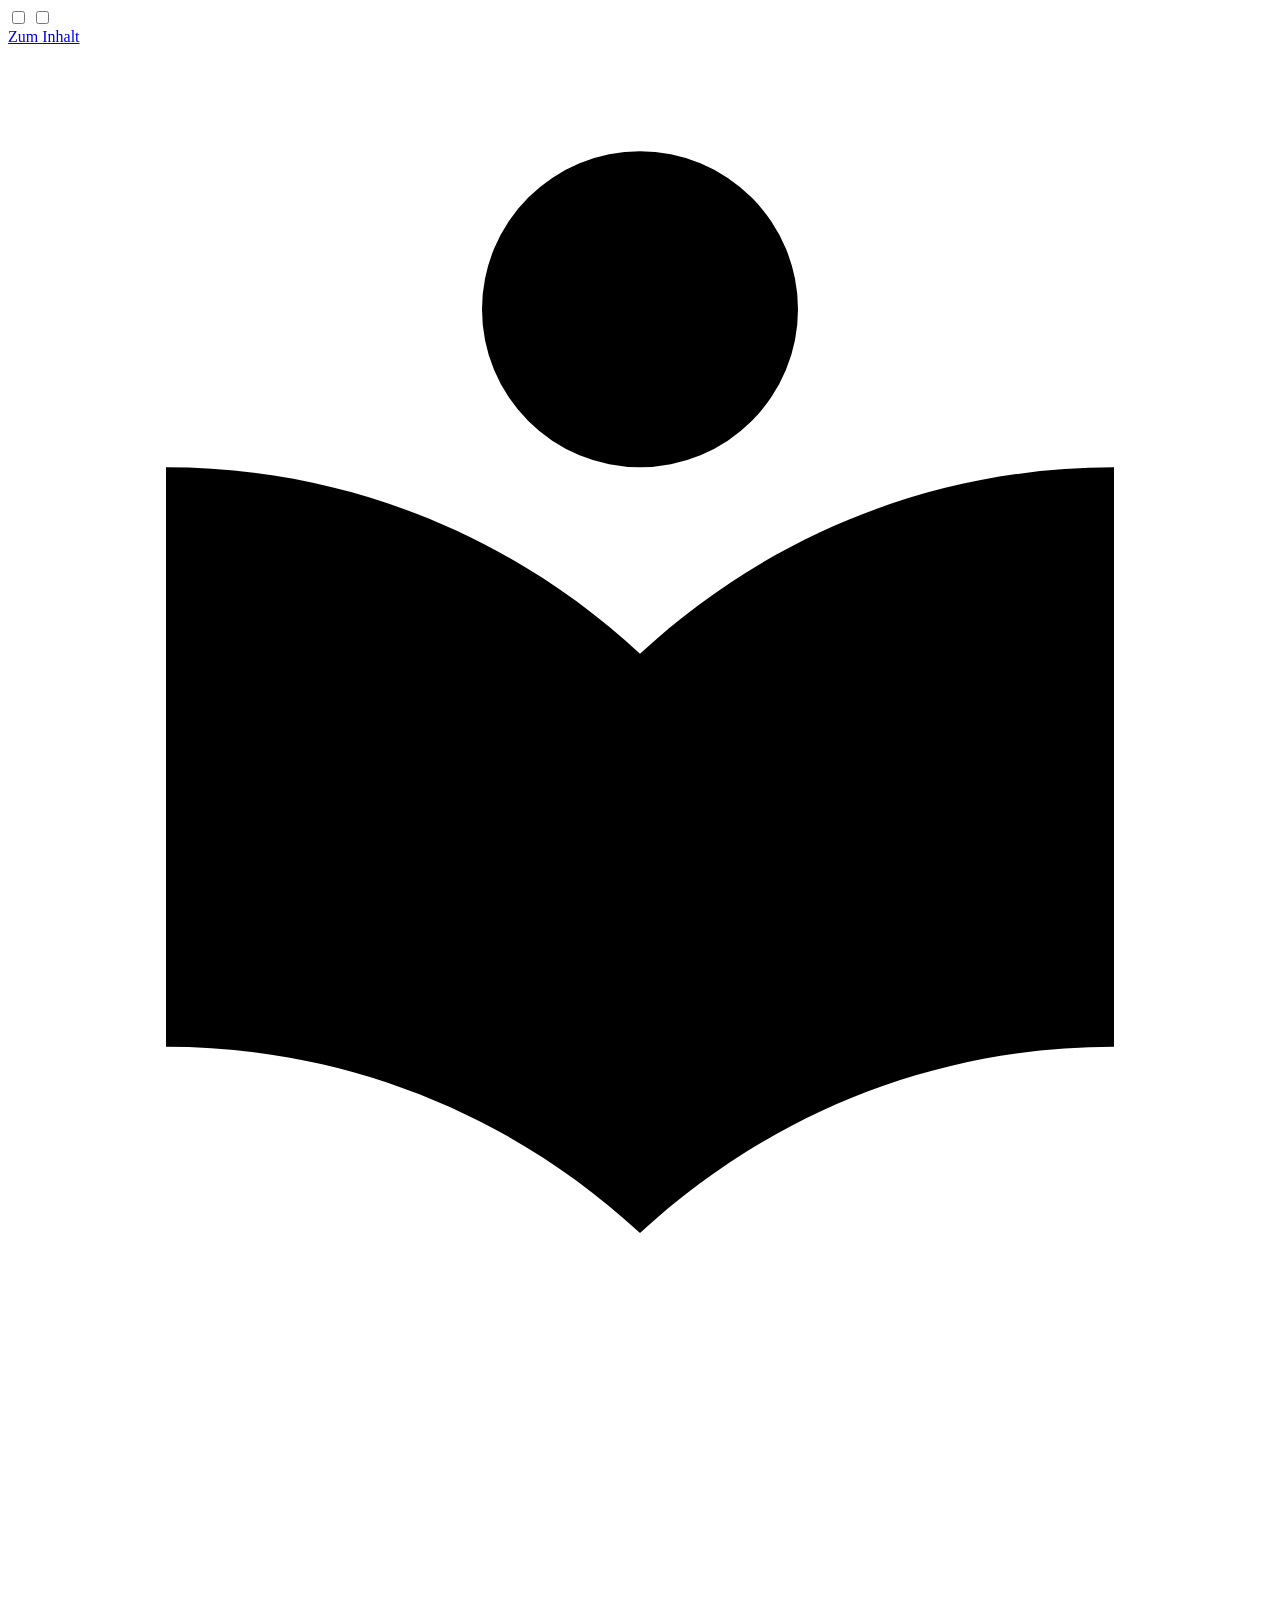
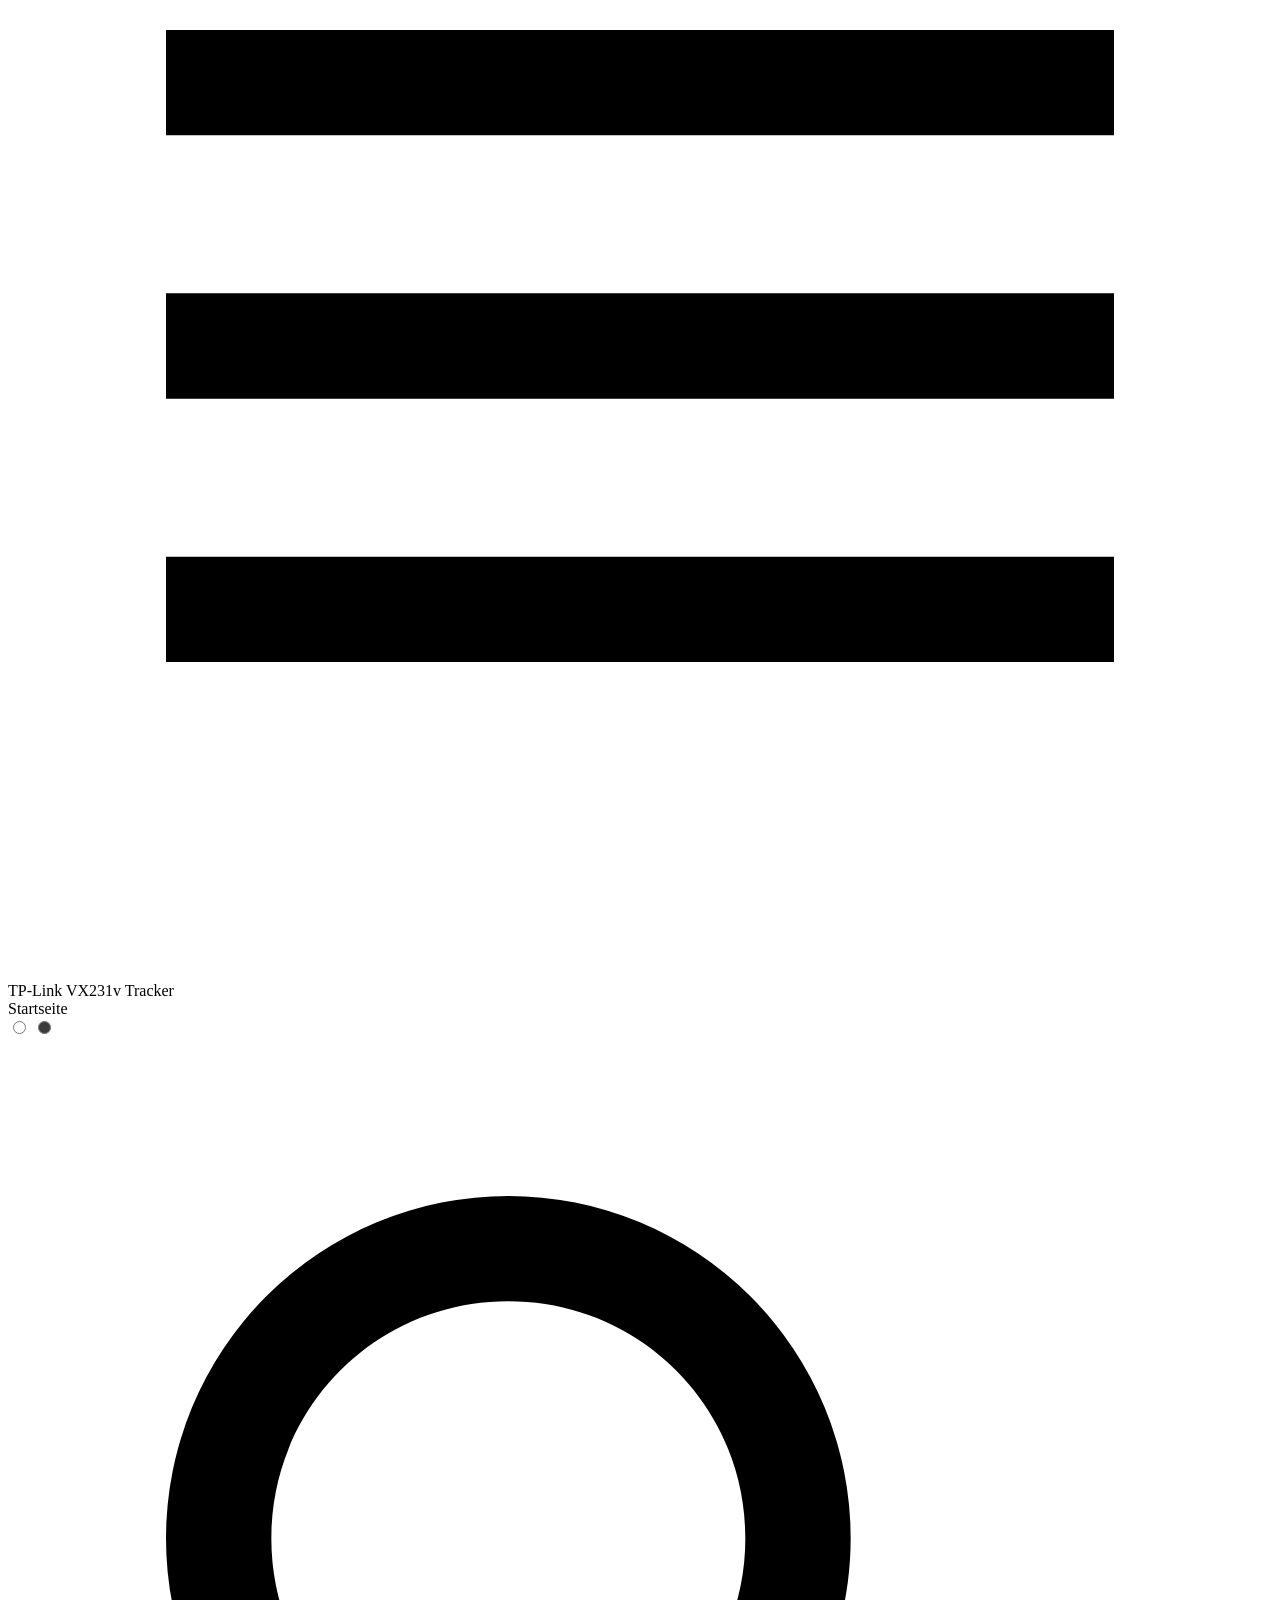
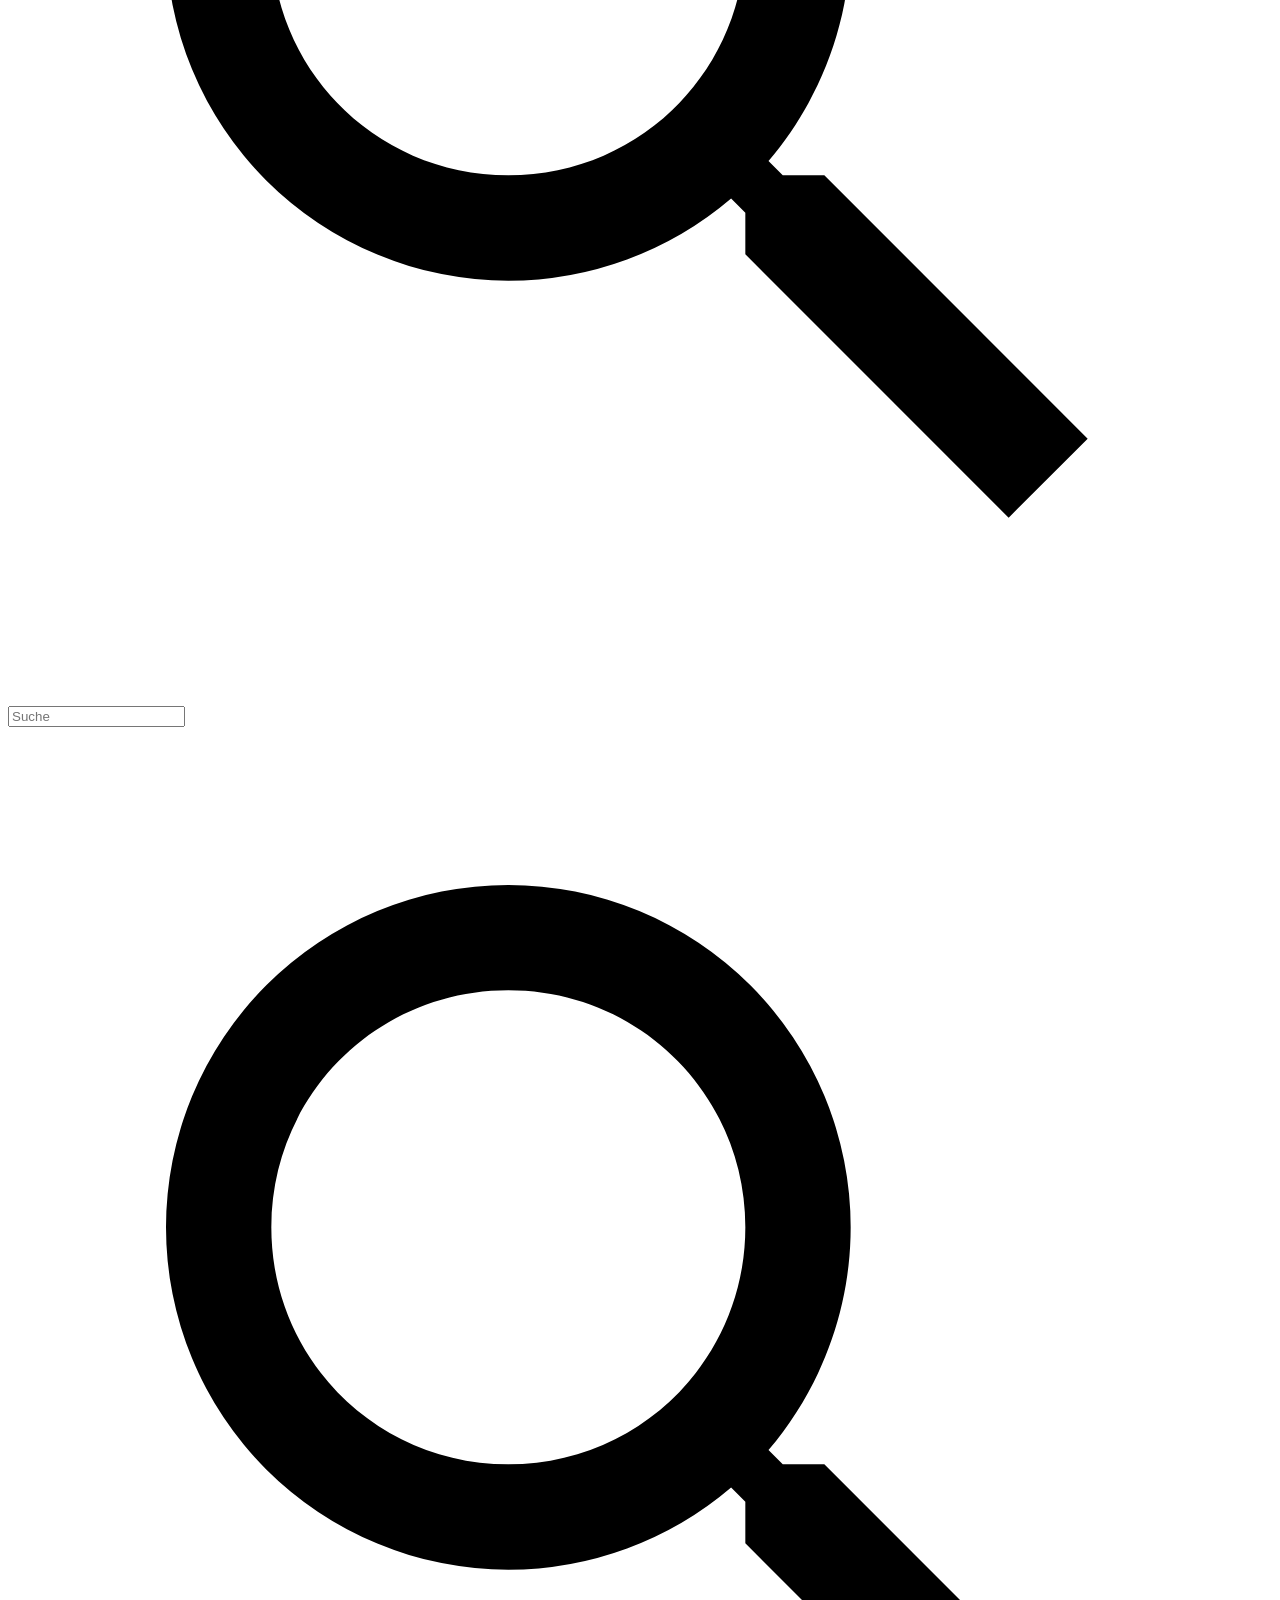
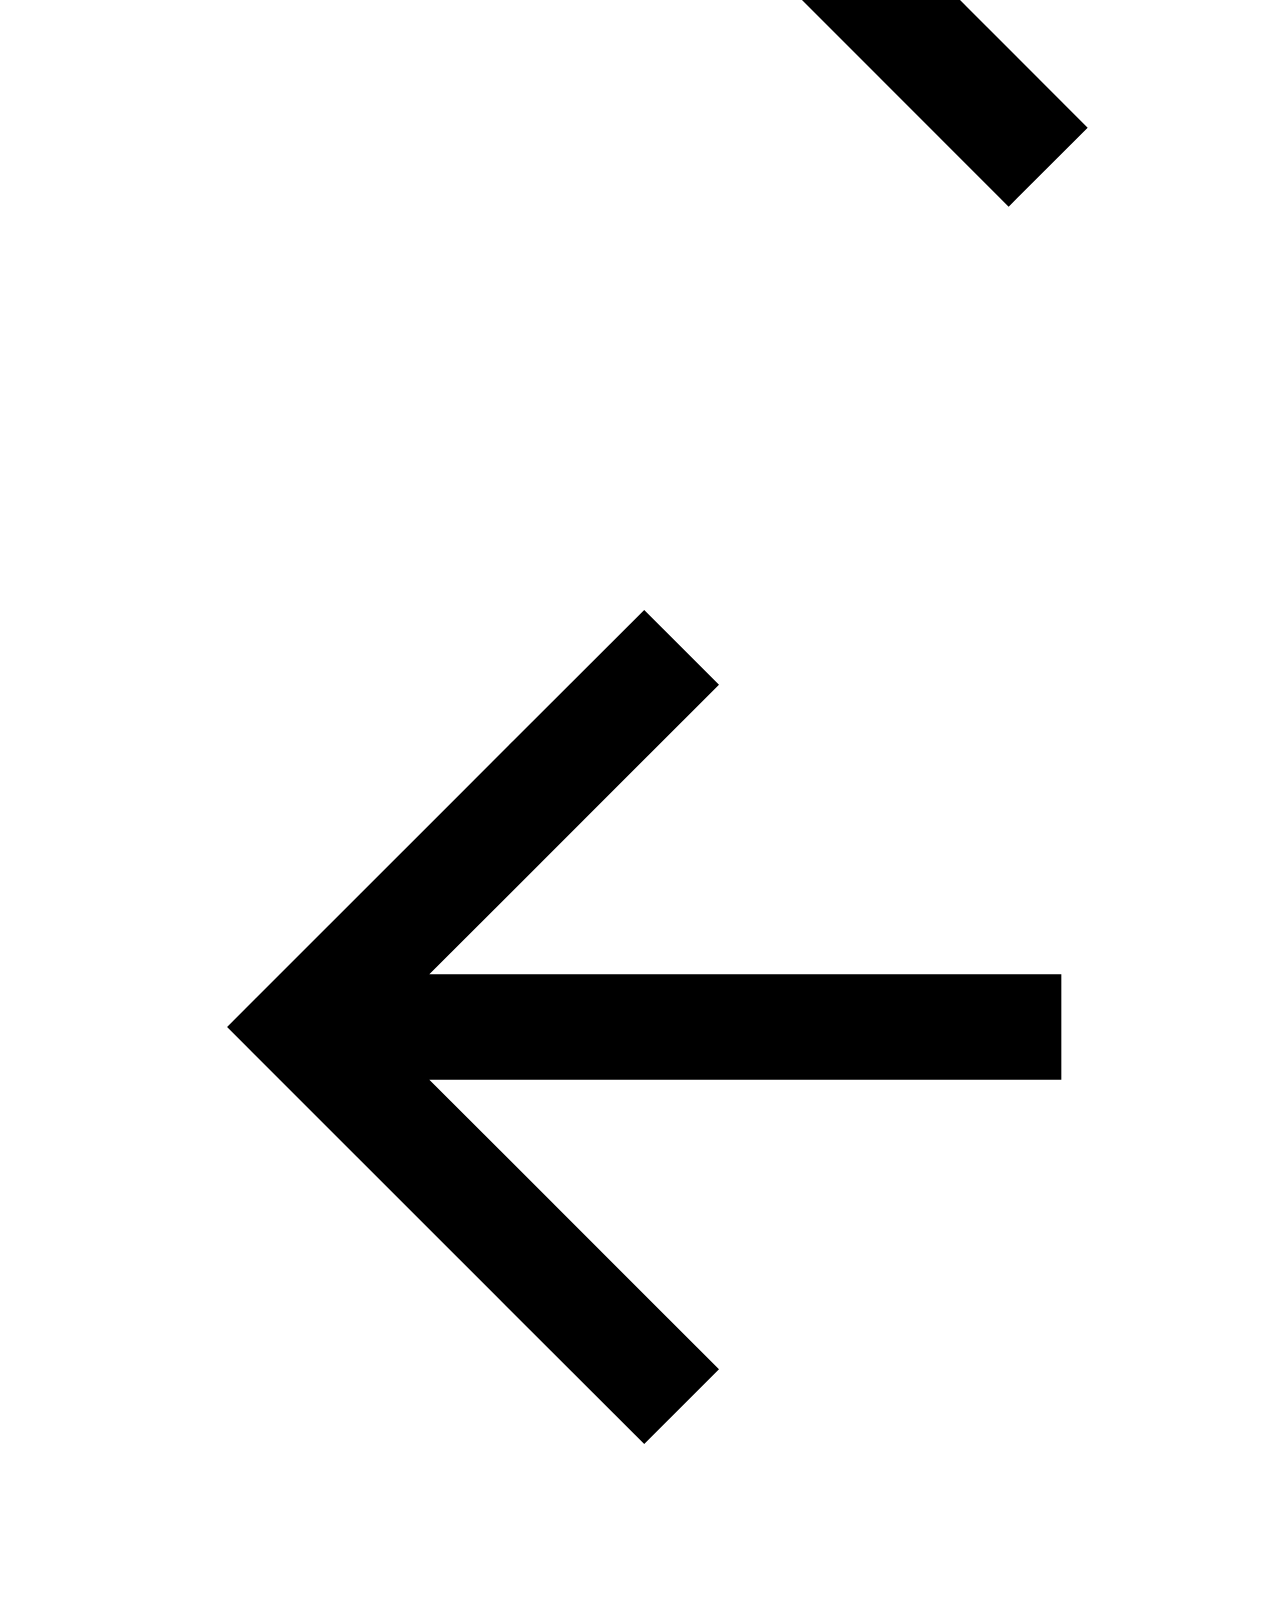
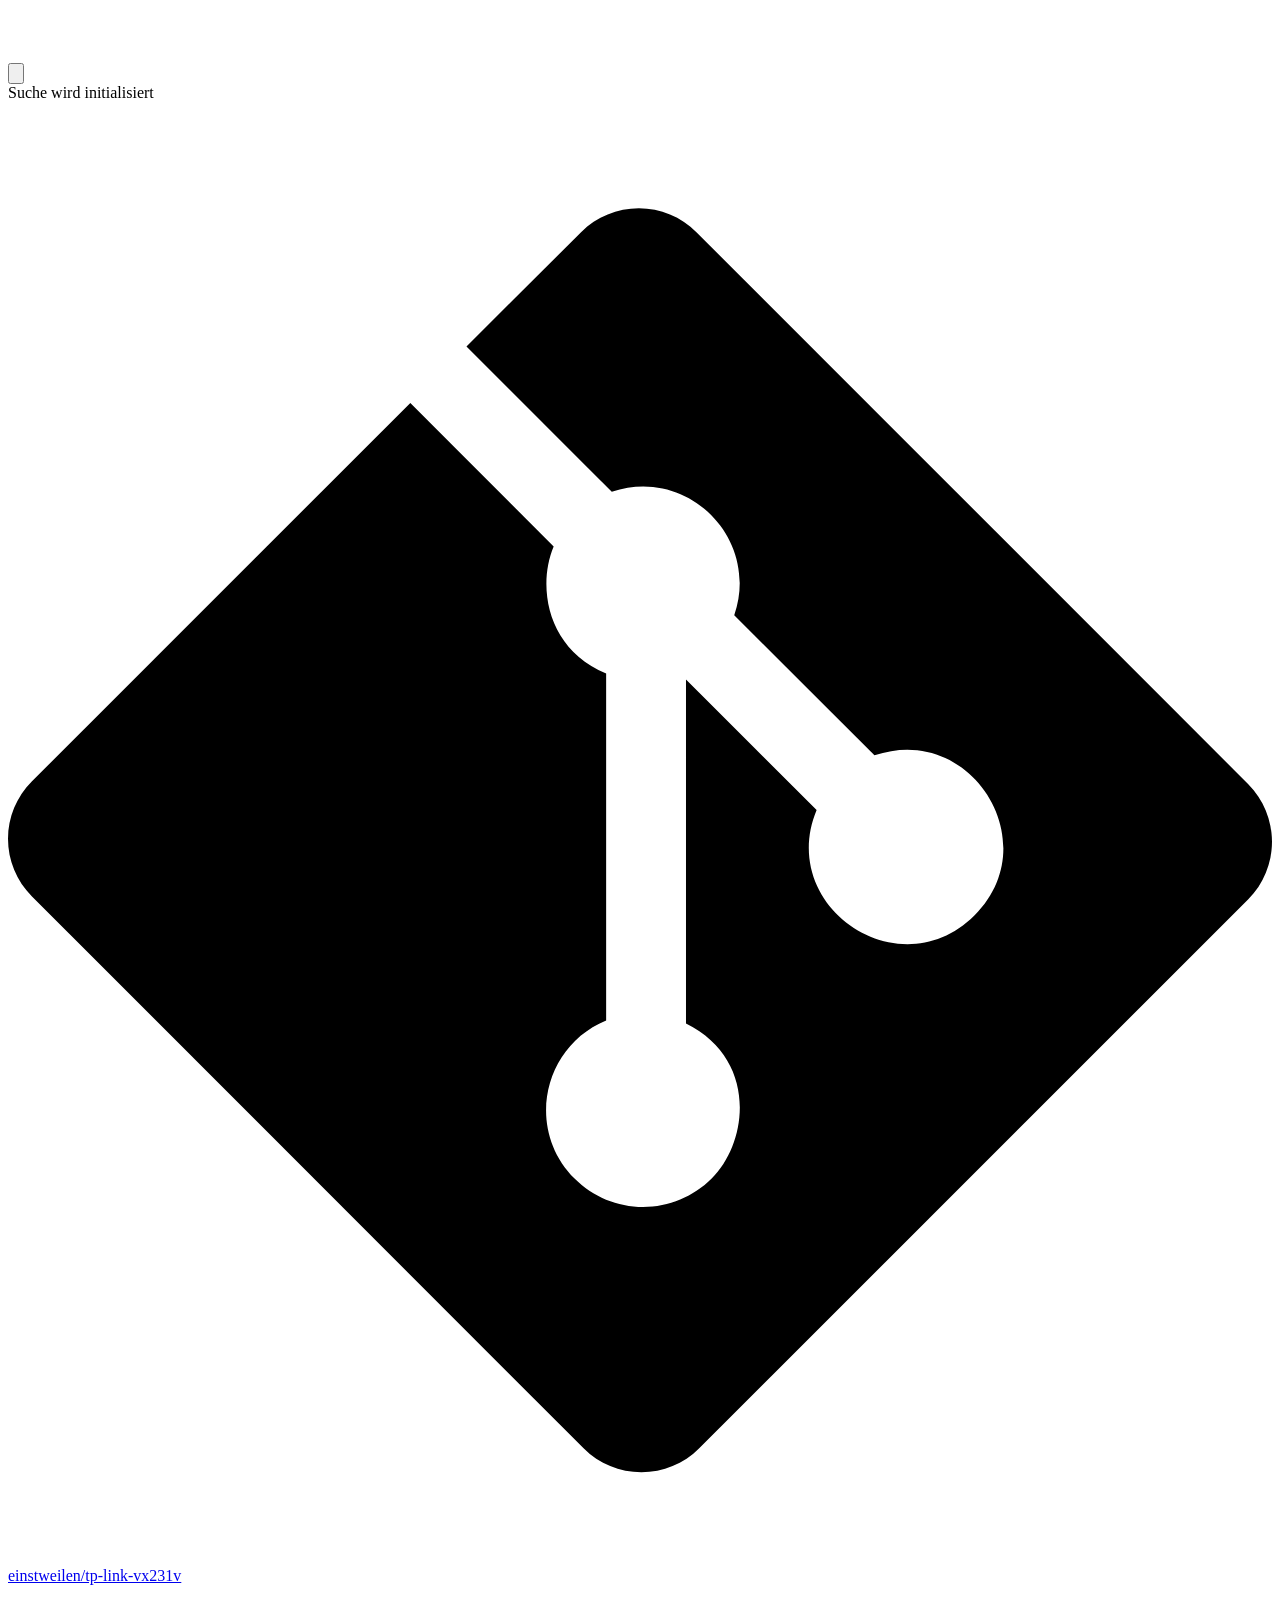
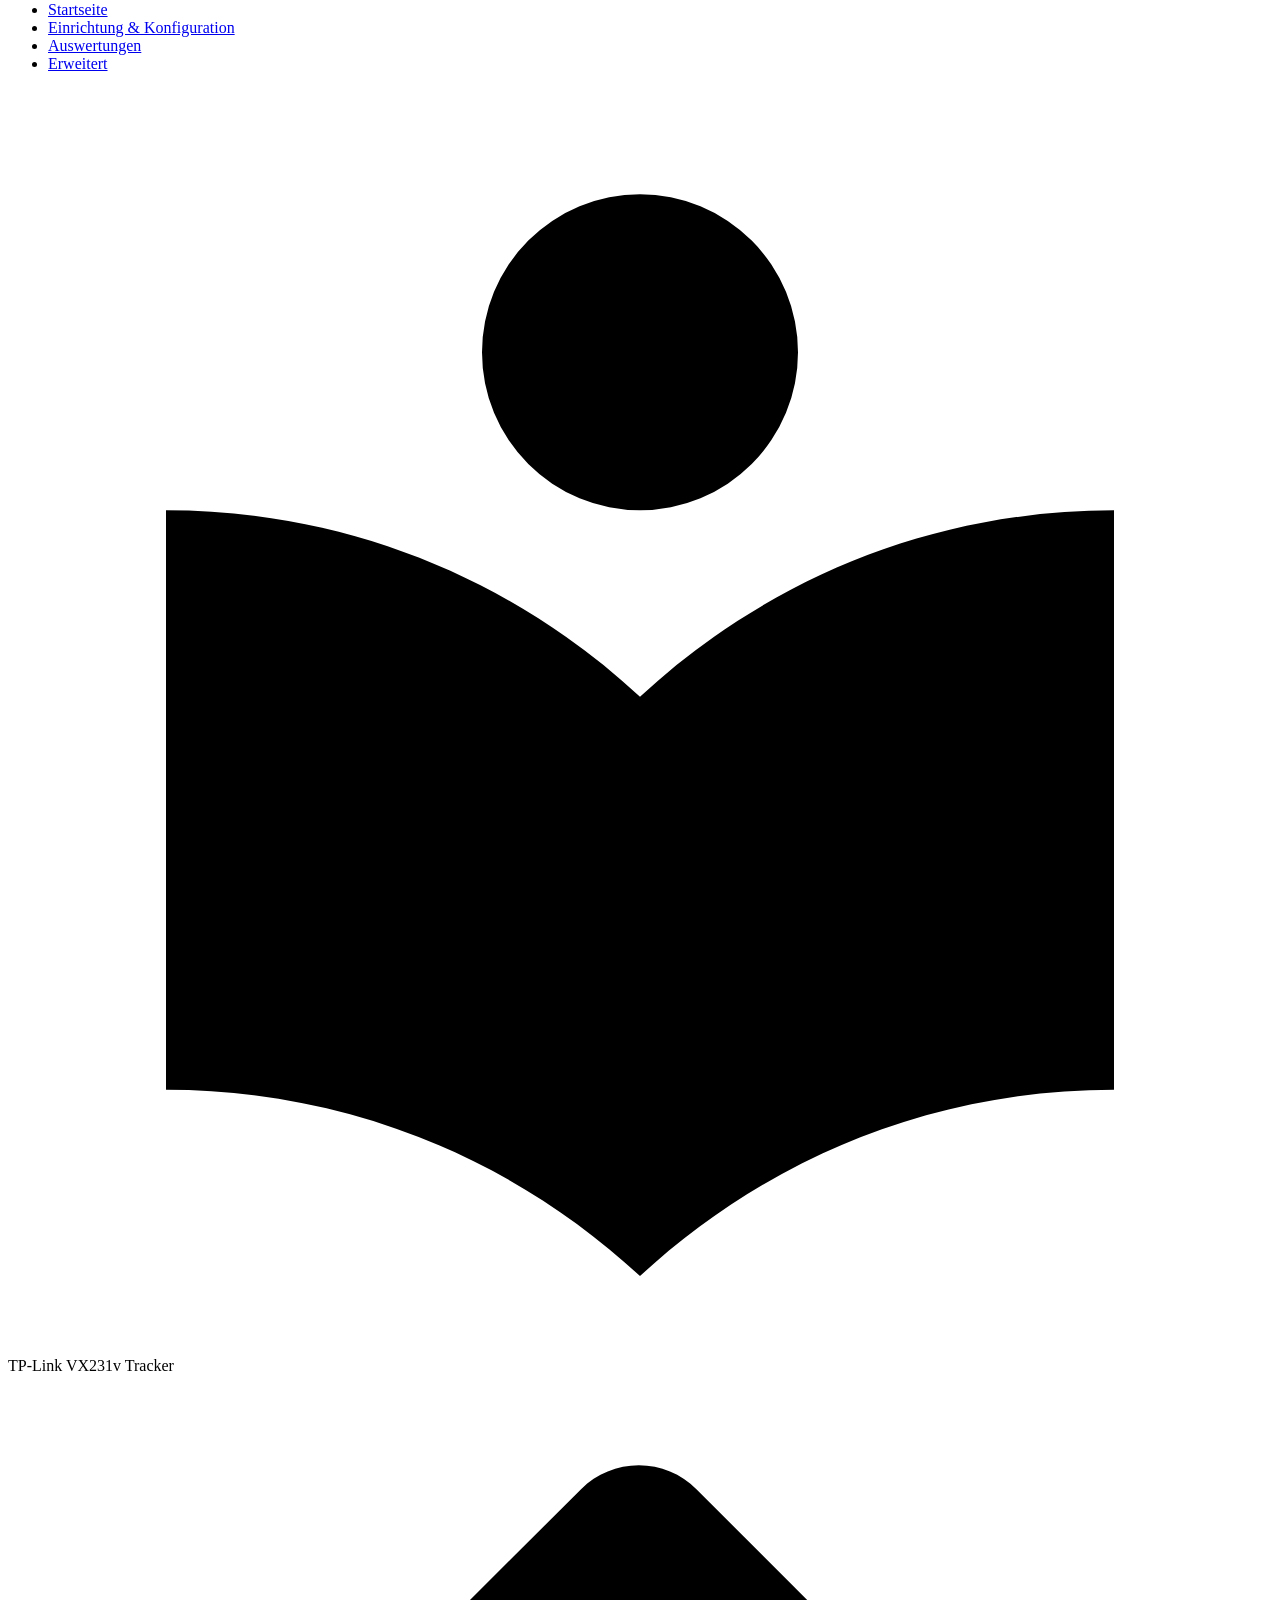
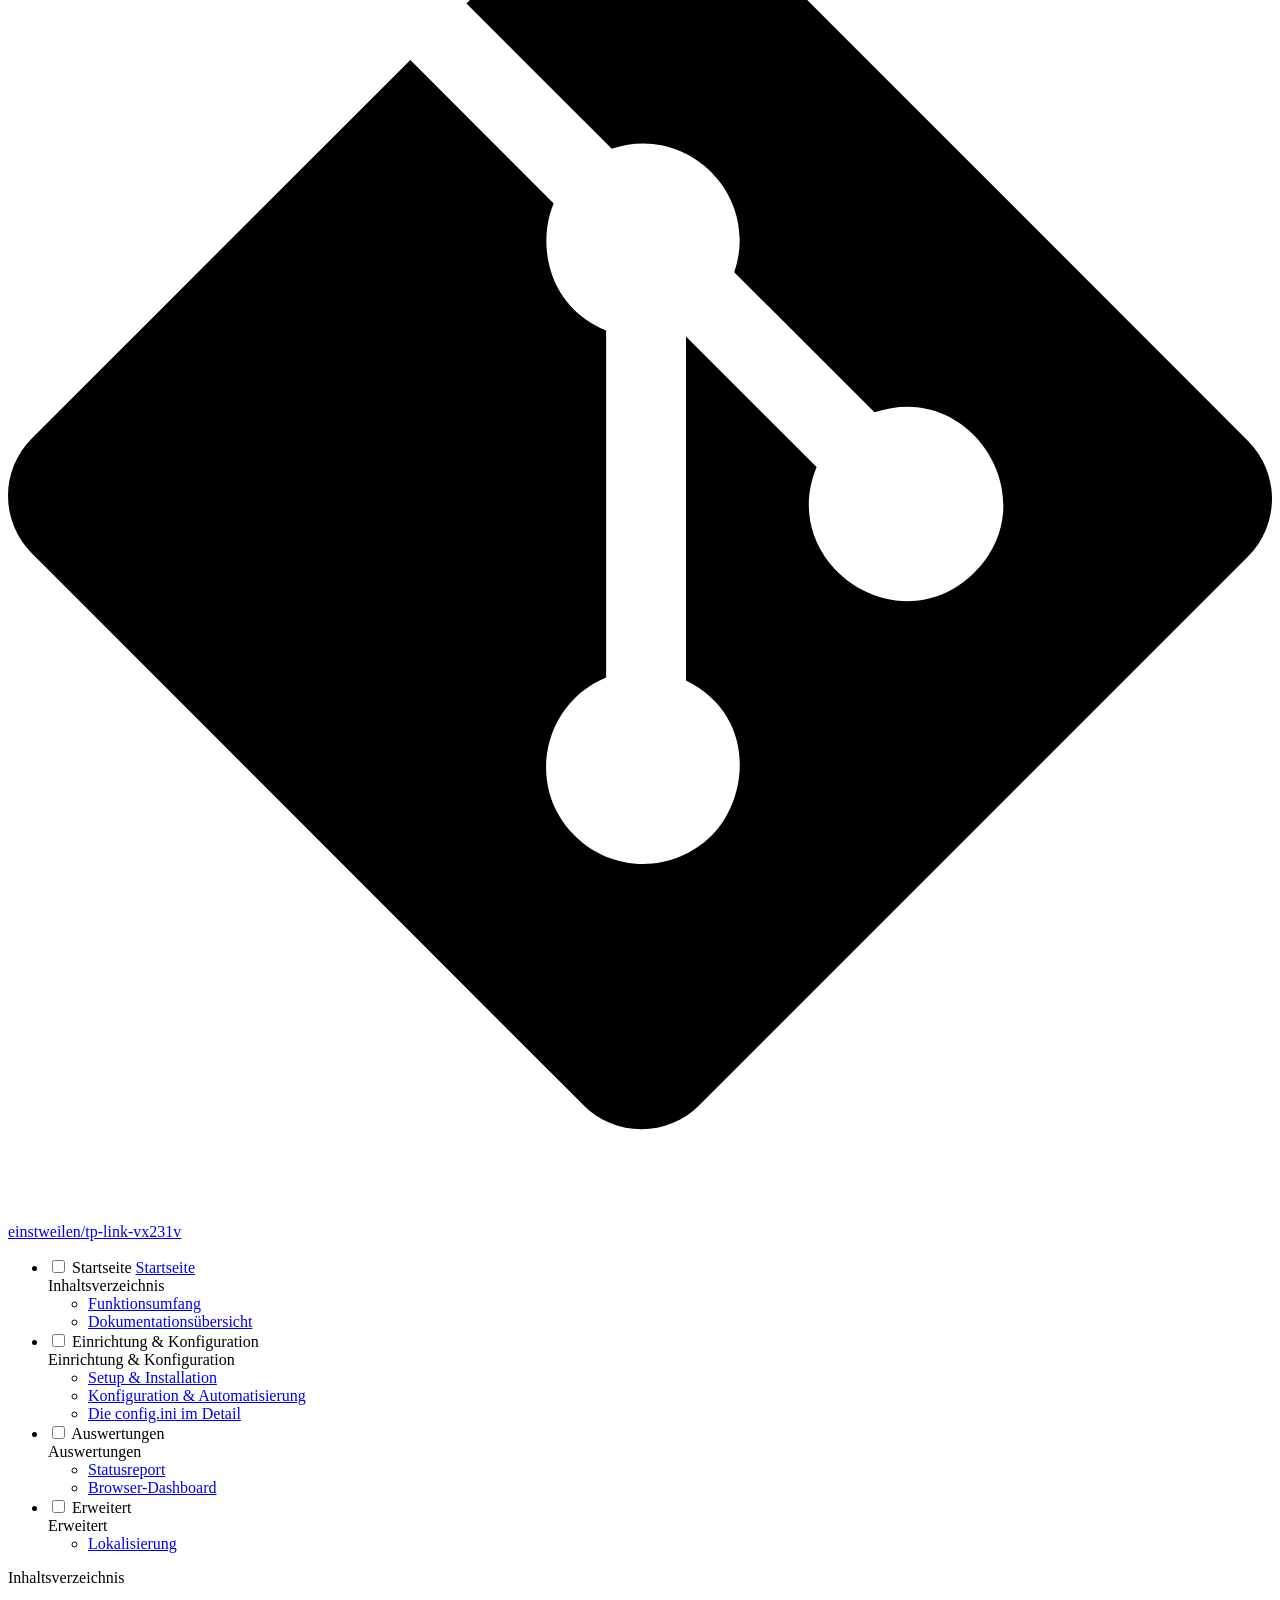
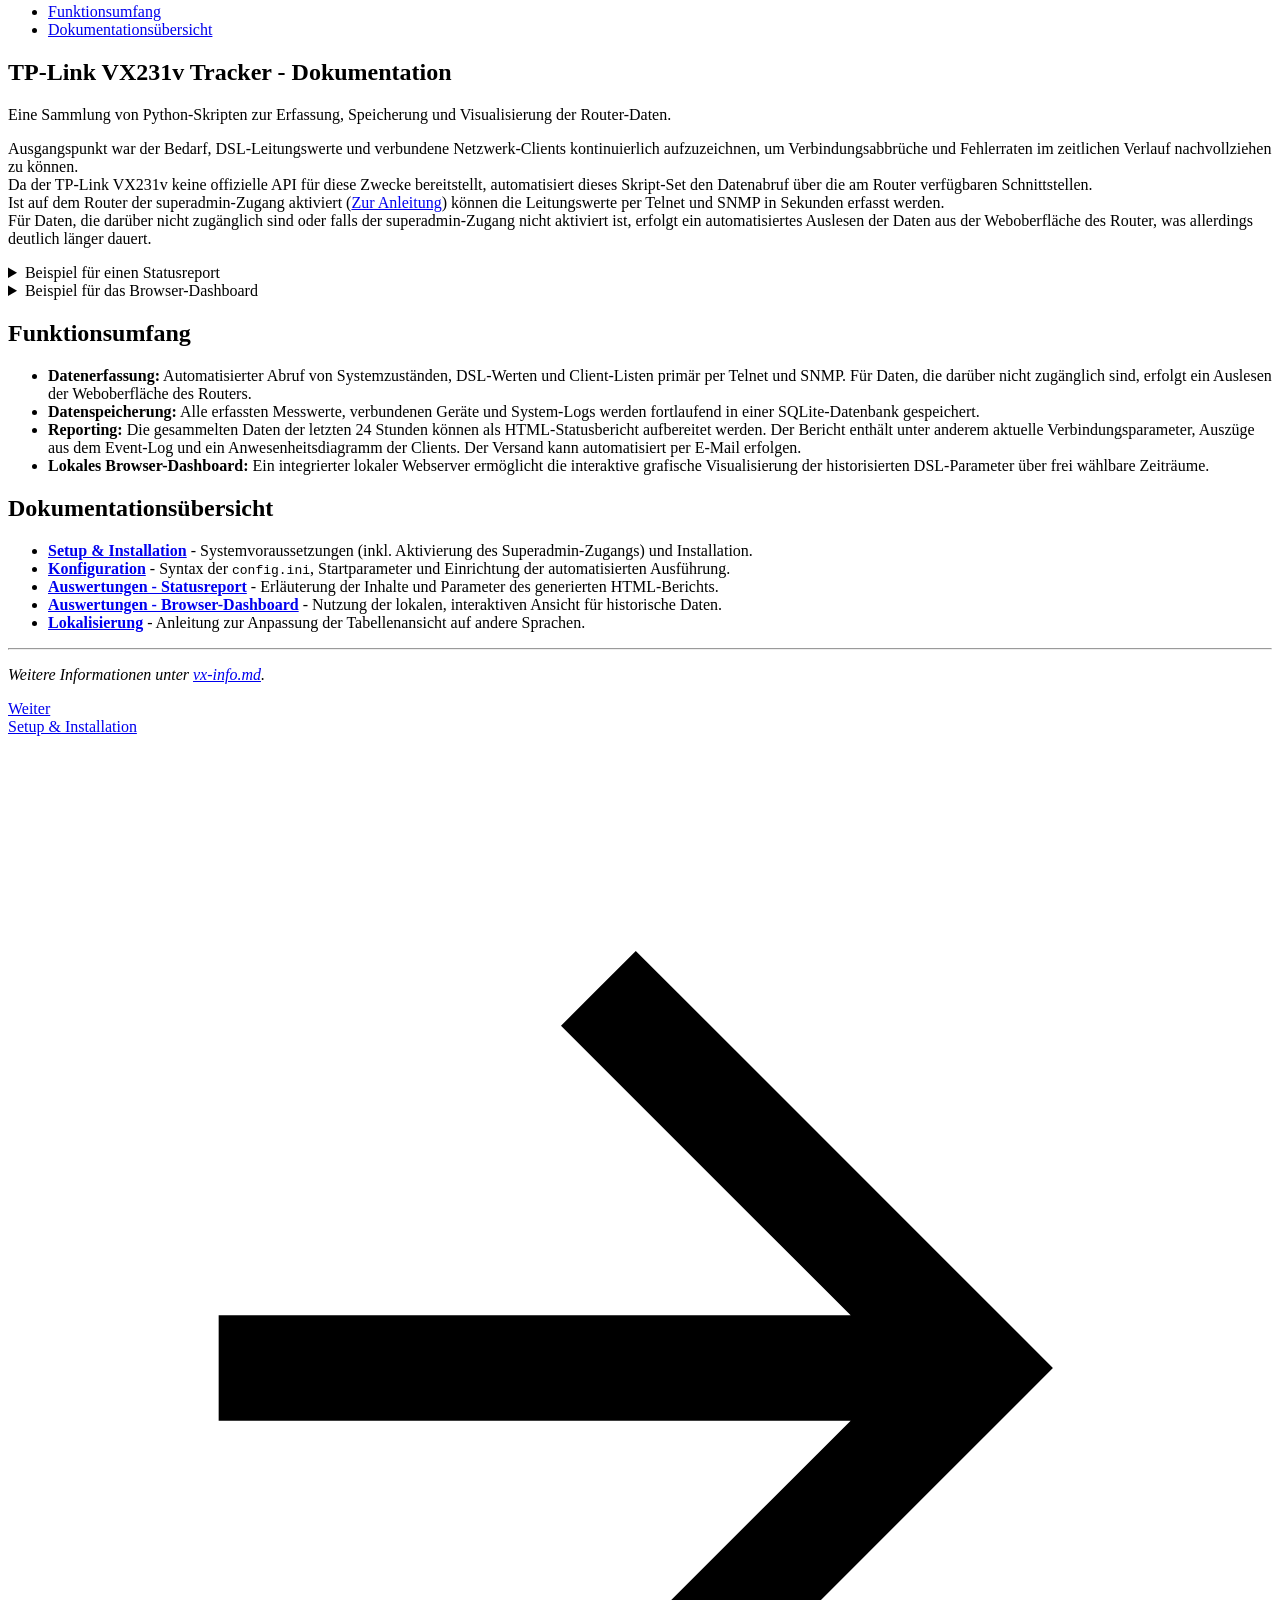
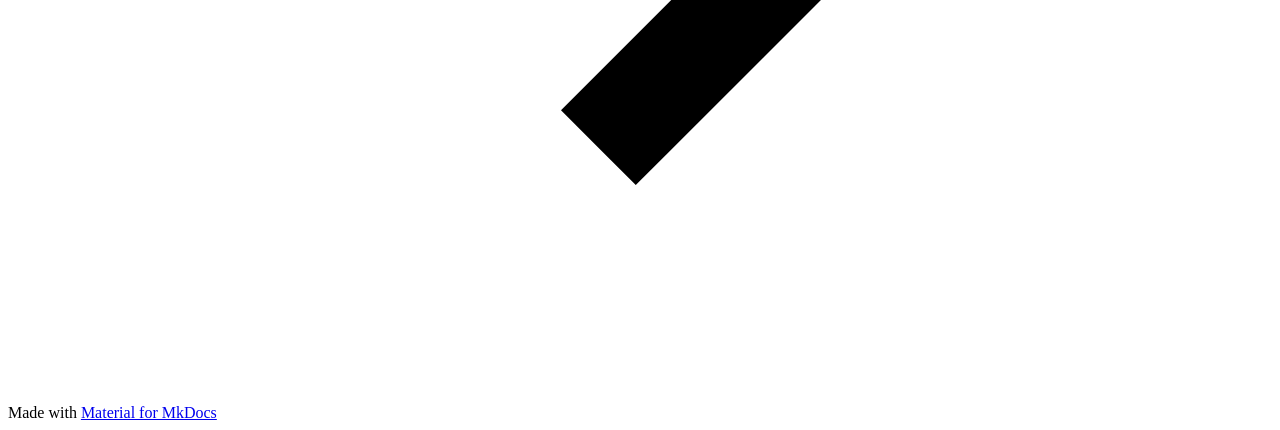
==== index.html @ 3512ecc4 "Deployed d0b9849 with MkDocs version: 1.6.1" ====
<!doctype html>
<html lang="de" class="no-js">
  <head>
    
      <meta charset="utf-8">
      <meta name="viewport" content="width=device-width,initial-scale=1">
      
      
      
      
      
        <link rel="next" href="setup/">
      
      
        
      
      
      <link rel="icon" href="assets/images/favicon.png">
      <meta name="generator" content="mkdocs-1.6.1, mkdocs-material-9.7.3">
    
    
      
        <title>TP-Link VX231v Tracker</title>
      
    
    
      <link rel="stylesheet" href="assets/stylesheets/main.484c7ddc.min.css">
      
        
        <link rel="stylesheet" href="assets/stylesheets/palette.ab4e12ef.min.css">
      
      


    
    
      
    
    
      
        
        
        <link rel="preconnect" href="https://fonts.gstatic.com" crossorigin>
        <link rel="stylesheet" href="https://fonts.googleapis.com/css?family=Roboto:300,300i,400,400i,700,700i%7CRoboto+Mono:400,400i,700,700i&display=fallback">
        <style>:root{--md-text-font:"Roboto";--md-code-font:"Roboto Mono"}</style>
      
    
    
      <link rel="stylesheet" href="stylesheets/extra.css">
    
    <script>__md_scope=new URL(".",location),__md_hash=e=>[...e].reduce(((e,_)=>(e<<5)-e+_.charCodeAt(0)),0),__md_get=(e,_=localStorage,t=__md_scope)=>JSON.parse(_.getItem(t.pathname+"."+e)),__md_set=(e,_,t=localStorage,a=__md_scope)=>{try{t.setItem(a.pathname+"."+e,JSON.stringify(_))}catch(e){}}</script>
    
      

    
    
  </head>
  
  
    
    
      
    
    
    
    
    <body dir="ltr" data-md-color-scheme="default" data-md-color-primary="cyan" data-md-color-accent="cyan">
  
    
    <input class="md-toggle" data-md-toggle="drawer" type="checkbox" id="__drawer" autocomplete="off">
    <input class="md-toggle" data-md-toggle="search" type="checkbox" id="__search" autocomplete="off">
    <label class="md-overlay" for="__drawer"></label>
    <div data-md-component="skip">
      
        
        <a href="#tp-link-vx231v-tracker-dokumentation" class="md-skip">
          Zum Inhalt
        </a>
      
    </div>
    <div data-md-component="announce">
      
    </div>
    
    
      

<header class="md-header" data-md-component="header">
  <nav class="md-header__inner md-grid" aria-label="Kopfzeile">
    <a href="." title="TP-Link VX231v Tracker" class="md-header__button md-logo" aria-label="TP-Link VX231v Tracker" data-md-component="logo">
      
  
  <svg xmlns="http://www.w3.org/2000/svg" viewBox="0 0 24 24"><path d="M12 8a3 3 0 0 0 3-3 3 3 0 0 0-3-3 3 3 0 0 0-3 3 3 3 0 0 0 3 3m0 3.54C9.64 9.35 6.5 8 3 8v11c3.5 0 6.64 1.35 9 3.54 2.36-2.19 5.5-3.54 9-3.54V8c-3.5 0-6.64 1.35-9 3.54"/></svg>

    </a>
    <label class="md-header__button md-icon" for="__drawer">
      
      <svg xmlns="http://www.w3.org/2000/svg" viewBox="0 0 24 24"><path d="M3 6h18v2H3zm0 5h18v2H3zm0 5h18v2H3z"/></svg>
    </label>
    <div class="md-header__title" data-md-component="header-title">
      <div class="md-header__ellipsis">
        <div class="md-header__topic">
          <span class="md-ellipsis">
            TP-Link VX231v Tracker
          </span>
        </div>
        <div class="md-header__topic" data-md-component="header-topic">
          <span class="md-ellipsis">
            
              Startseite
            
          </span>
        </div>
      </div>
    </div>
    
      
        <form class="md-header__option" data-md-component="palette">
  
    
    
    
    <input class="md-option" data-md-color-media="" data-md-color-scheme="default" data-md-color-primary="cyan" data-md-color-accent="cyan"  aria-label="In den Dark Mode wechseln"  type="radio" name="__palette" id="__palette_0">
    
      <label class="md-header__button md-icon" title="In den Dark Mode wechseln" for="__palette_1" hidden>
        <svg xmlns="http://www.w3.org/2000/svg" viewBox="0 0 24 24"><path d="M12 8a4 4 0 0 0-4 4 4 4 0 0 0 4 4 4 4 0 0 0 4-4 4 4 0 0 0-4-4m0 10a6 6 0 0 1-6-6 6 6 0 0 1 6-6 6 6 0 0 1 6 6 6 6 0 0 1-6 6m8-9.31V4h-4.69L12 .69 8.69 4H4v4.69L.69 12 4 15.31V20h4.69L12 23.31 15.31 20H20v-4.69L23.31 12z"/></svg>
      </label>
    
  
    
    
    
    <input class="md-option" data-md-color-media="" data-md-color-scheme="slate" data-md-color-primary="cyan" data-md-color-accent="cyan"  aria-label="In den Light Mode wechseln"  type="radio" name="__palette" id="__palette_1">
    
      <label class="md-header__button md-icon" title="In den Light Mode wechseln" for="__palette_0" hidden>
        <svg xmlns="http://www.w3.org/2000/svg" viewBox="0 0 24 24"><path d="M12 18c-.89 0-1.74-.2-2.5-.55C11.56 16.5 13 14.42 13 12s-1.44-4.5-3.5-5.45C10.26 6.2 11.11 6 12 6a6 6 0 0 1 6 6 6 6 0 0 1-6 6m8-9.31V4h-4.69L12 .69 8.69 4H4v4.69L.69 12 4 15.31V20h4.69L12 23.31 15.31 20H20v-4.69L23.31 12z"/></svg>
      </label>
    
  
</form>
      
    
    
      <script>var palette=__md_get("__palette");if(palette&&palette.color){if("(prefers-color-scheme)"===palette.color.media){var media=matchMedia("(prefers-color-scheme: light)"),input=document.querySelector(media.matches?"[data-md-color-media='(prefers-color-scheme: light)']":"[data-md-color-media='(prefers-color-scheme: dark)']");palette.color.media=input.getAttribute("data-md-color-media"),palette.color.scheme=input.getAttribute("data-md-color-scheme"),palette.color.primary=input.getAttribute("data-md-color-primary"),palette.color.accent=input.getAttribute("data-md-color-accent")}for(var[key,value]of Object.entries(palette.color))document.body.setAttribute("data-md-color-"+key,value)}</script>
    
    
    
      
      
        <label class="md-header__button md-icon" for="__search">
          
          <svg xmlns="http://www.w3.org/2000/svg" viewBox="0 0 24 24"><path d="M9.5 3A6.5 6.5 0 0 1 16 9.5c0 1.61-.59 3.09-1.56 4.23l.27.27h.79l5 5-1.5 1.5-5-5v-.79l-.27-.27A6.52 6.52 0 0 1 9.5 16 6.5 6.5 0 0 1 3 9.5 6.5 6.5 0 0 1 9.5 3m0 2C7 5 5 7 5 9.5S7 14 9.5 14 14 12 14 9.5 12 5 9.5 5"/></svg>
        </label>
        <div class="md-search" data-md-component="search" role="dialog">
  <label class="md-search__overlay" for="__search"></label>
  <div class="md-search__inner" role="search">
    <form class="md-search__form" name="search">
      <input type="text" class="md-search__input" name="query" aria-label="Suche" placeholder="Suche" autocapitalize="off" autocorrect="off" autocomplete="off" spellcheck="false" data-md-component="search-query" required>
      <label class="md-search__icon md-icon" for="__search">
        
        <svg xmlns="http://www.w3.org/2000/svg" viewBox="0 0 24 24"><path d="M9.5 3A6.5 6.5 0 0 1 16 9.5c0 1.61-.59 3.09-1.56 4.23l.27.27h.79l5 5-1.5 1.5-5-5v-.79l-.27-.27A6.52 6.52 0 0 1 9.5 16 6.5 6.5 0 0 1 3 9.5 6.5 6.5 0 0 1 9.5 3m0 2C7 5 5 7 5 9.5S7 14 9.5 14 14 12 14 9.5 12 5 9.5 5"/></svg>
        
        <svg xmlns="http://www.w3.org/2000/svg" viewBox="0 0 24 24"><path d="M20 11v2H8l5.5 5.5-1.42 1.42L4.16 12l7.92-7.92L13.5 5.5 8 11z"/></svg>
      </label>
      <nav class="md-search__options" aria-label="Suche">
        
        <button type="reset" class="md-search__icon md-icon" title="Zurücksetzen" aria-label="Zurücksetzen" tabindex="-1">
          
          <svg xmlns="http://www.w3.org/2000/svg" viewBox="0 0 24 24"><path d="M19 6.41 17.59 5 12 10.59 6.41 5 5 6.41 10.59 12 5 17.59 6.41 19 12 13.41 17.59 19 19 17.59 13.41 12z"/></svg>
        </button>
      </nav>
      
        <div class="md-search__suggest" data-md-component="search-suggest"></div>
      
    </form>
    <div class="md-search__output">
      <div class="md-search__scrollwrap" tabindex="0" data-md-scrollfix>
        <div class="md-search-result" data-md-component="search-result">
          <div class="md-search-result__meta">
            Suche wird initialisiert
          </div>
          <ol class="md-search-result__list" role="presentation"></ol>
        </div>
      </div>
    </div>
  </div>
</div>
      
    
    
      <div class="md-header__source">
        <a href="https://github.com/einstweilen/tp-link-vx231v" title="Zum Repository" class="md-source" data-md-component="source">
  <div class="md-source__icon md-icon">
    
    <svg xmlns="http://www.w3.org/2000/svg" viewBox="0 0 448 512"><!--! Font Awesome Free 7.1.0 by @fontawesome - https://fontawesome.com License - https://fontawesome.com/license/free (Icons: CC BY 4.0, Fonts: SIL OFL 1.1, Code: MIT License) Copyright 2025 Fonticons, Inc.--><path d="M439.6 236.1 244 40.5c-5.4-5.5-12.8-8.5-20.4-8.5s-15 3-20.4 8.4L162.5 81l51.5 51.5c27.1-9.1 52.7 16.8 43.4 43.7l49.7 49.7c34.2-11.8 61.2 31 35.5 56.7-26.5 26.5-70.2-2.9-56-37.3L240.3 199v121.9c25.3 12.5 22.3 41.8 9.1 55-6.4 6.4-15.2 10.1-24.3 10.1s-17.8-3.6-24.3-10.1c-17.6-17.6-11.1-46.9 11.2-56v-123c-20.8-8.5-24.6-30.7-18.6-45L142.6 101 8.5 235.1C3 240.6 0 247.9 0 255.5s3 15 8.5 20.4l195.6 195.7c5.4 5.4 12.7 8.4 20.4 8.4s15-3 20.4-8.4l194.7-194.7c5.4-5.4 8.4-12.8 8.4-20.4s-3-15-8.4-20.4"/></svg>
  </div>
  <div class="md-source__repository">
    einstweilen/tp-link-vx231v
  </div>
</a>
      </div>
    
  </nav>
  
</header>
    
    <div class="md-container" data-md-component="container">
      
      
        
          
            
<nav class="md-tabs" aria-label="Hauptnavigation" data-md-component="tabs">
  <div class="md-grid">
    <ul class="md-tabs__list">
      
        
  
  
  
    
  
  
    <li class="md-tabs__item md-tabs__item--active">
      <a href="." class="md-tabs__link">
        
  
  
    
  
  Startseite

      </a>
    </li>
  

      
        
  
  
  
  
    
    
      <li class="md-tabs__item">
        <a href="setup/" class="md-tabs__link">
          
  
  
  Einrichtung & Konfiguration

        </a>
      </li>
    
  

      
        
  
  
  
  
    
    
      <li class="md-tabs__item">
        <a href="report/" class="md-tabs__link">
          
  
  
  Auswertungen

        </a>
      </li>
    
  

      
        
  
  
  
  
    
    
      <li class="md-tabs__item">
        <a href="lokalisierung/" class="md-tabs__link">
          
  
  
  Erweitert

        </a>
      </li>
    
  

      
    </ul>
  </div>
</nav>
          
        
      
      <main class="md-main" data-md-component="main">
        <div class="md-main__inner md-grid">
          
            
              
              <div class="md-sidebar md-sidebar--primary" data-md-component="sidebar" data-md-type="navigation" >
                <div class="md-sidebar__scrollwrap">
                  <div class="md-sidebar__inner">
                    


  


<nav class="md-nav md-nav--primary md-nav--lifted" aria-label="Navigation" data-md-level="0">
  <label class="md-nav__title" for="__drawer">
    <a href="." title="TP-Link VX231v Tracker" class="md-nav__button md-logo" aria-label="TP-Link VX231v Tracker" data-md-component="logo">
      
  
  <svg xmlns="http://www.w3.org/2000/svg" viewBox="0 0 24 24"><path d="M12 8a3 3 0 0 0 3-3 3 3 0 0 0-3-3 3 3 0 0 0-3 3 3 3 0 0 0 3 3m0 3.54C9.64 9.35 6.5 8 3 8v11c3.5 0 6.64 1.35 9 3.54 2.36-2.19 5.5-3.54 9-3.54V8c-3.5 0-6.64 1.35-9 3.54"/></svg>

    </a>
    TP-Link VX231v Tracker
  </label>
  
    <div class="md-nav__source">
      <a href="https://github.com/einstweilen/tp-link-vx231v" title="Zum Repository" class="md-source" data-md-component="source">
  <div class="md-source__icon md-icon">
    
    <svg xmlns="http://www.w3.org/2000/svg" viewBox="0 0 448 512"><!--! Font Awesome Free 7.1.0 by @fontawesome - https://fontawesome.com License - https://fontawesome.com/license/free (Icons: CC BY 4.0, Fonts: SIL OFL 1.1, Code: MIT License) Copyright 2025 Fonticons, Inc.--><path d="M439.6 236.1 244 40.5c-5.4-5.5-12.8-8.5-20.4-8.5s-15 3-20.4 8.4L162.5 81l51.5 51.5c27.1-9.1 52.7 16.8 43.4 43.7l49.7 49.7c34.2-11.8 61.2 31 35.5 56.7-26.5 26.5-70.2-2.9-56-37.3L240.3 199v121.9c25.3 12.5 22.3 41.8 9.1 55-6.4 6.4-15.2 10.1-24.3 10.1s-17.8-3.6-24.3-10.1c-17.6-17.6-11.1-46.9 11.2-56v-123c-20.8-8.5-24.6-30.7-18.6-45L142.6 101 8.5 235.1C3 240.6 0 247.9 0 255.5s3 15 8.5 20.4l195.6 195.7c5.4 5.4 12.7 8.4 20.4 8.4s15-3 20.4-8.4l194.7-194.7c5.4-5.4 8.4-12.8 8.4-20.4s-3-15-8.4-20.4"/></svg>
  </div>
  <div class="md-source__repository">
    einstweilen/tp-link-vx231v
  </div>
</a>
    </div>
  
  <ul class="md-nav__list" data-md-scrollfix>
    
      
      
  
  
    
  
  
  
    <li class="md-nav__item md-nav__item--active">
      
      <input class="md-nav__toggle md-toggle" type="checkbox" id="__toc">
      
      
        
      
      
        <label class="md-nav__link md-nav__link--active" for="__toc">
          
  
  
  <span class="md-ellipsis">
    
  
    Startseite
  

    
  </span>
  
  

          <span class="md-nav__icon md-icon"></span>
        </label>
      
      <a href="." class="md-nav__link md-nav__link--active">
        
  
  
  <span class="md-ellipsis">
    
  
    Startseite
  

    
  </span>
  
  

      </a>
      
        

<nav class="md-nav md-nav--secondary" aria-label="Inhaltsverzeichnis">
  
  
  
    
  
  
    <label class="md-nav__title" for="__toc">
      <span class="md-nav__icon md-icon"></span>
      Inhaltsverzeichnis
    </label>
    <ul class="md-nav__list" data-md-component="toc" data-md-scrollfix>
      
        <li class="md-nav__item">
  <a href="#funktionsumfang" class="md-nav__link">
    <span class="md-ellipsis">
      
        Funktionsumfang
      
    </span>
  </a>
  
</li>
      
        <li class="md-nav__item">
  <a href="#dokumentationsubersicht" class="md-nav__link">
    <span class="md-ellipsis">
      
        Dokumentationsübersicht
      
    </span>
  </a>
  
</li>
      
    </ul>
  
</nav>
      
    </li>
  

    
      
      
  
  
  
  
    
    
    
    
      
      
        
      
    
    
    <li class="md-nav__item md-nav__item--nested">
      
        
        
        <input class="md-nav__toggle md-toggle " type="checkbox" id="__nav_2" >
        
          
          <label class="md-nav__link" for="__nav_2" id="__nav_2_label" tabindex="0">
            
  
  
  <span class="md-ellipsis">
    
  
    Einrichtung & Konfiguration
  

    
  </span>
  
  

            <span class="md-nav__icon md-icon"></span>
          </label>
        
        <nav class="md-nav" data-md-level="1" aria-labelledby="__nav_2_label" aria-expanded="false">
          <label class="md-nav__title" for="__nav_2">
            <span class="md-nav__icon md-icon"></span>
            
  
    Einrichtung & Konfiguration
  

          </label>
          <ul class="md-nav__list" data-md-scrollfix>
            
              
                
  
  
  
  
    <li class="md-nav__item">
      <a href="setup/" class="md-nav__link">
        
  
  
  <span class="md-ellipsis">
    
  
    Setup & Installation
  

    
  </span>
  
  

      </a>
    </li>
  

              
            
              
                
  
  
  
  
    <li class="md-nav__item">
      <a href="konfiguration/" class="md-nav__link">
        
  
  
  <span class="md-ellipsis">
    
  
    Konfiguration & Automatisierung
  

    
  </span>
  
  

      </a>
    </li>
  

              
            
              
                
  
  
  
  
    <li class="md-nav__item">
      <a href="config-details/" class="md-nav__link">
        
  
  
  <span class="md-ellipsis">
    
  
    Die config.ini im Detail
  

    
  </span>
  
  

      </a>
    </li>
  

              
            
          </ul>
        </nav>
      
    </li>
  

    
      
      
  
  
  
  
    
    
    
    
      
      
        
      
    
    
    <li class="md-nav__item md-nav__item--nested">
      
        
        
        <input class="md-nav__toggle md-toggle " type="checkbox" id="__nav_3" >
        
          
          <label class="md-nav__link" for="__nav_3" id="__nav_3_label" tabindex="0">
            
  
  
  <span class="md-ellipsis">
    
  
    Auswertungen
  

    
  </span>
  
  

            <span class="md-nav__icon md-icon"></span>
          </label>
        
        <nav class="md-nav" data-md-level="1" aria-labelledby="__nav_3_label" aria-expanded="false">
          <label class="md-nav__title" for="__nav_3">
            <span class="md-nav__icon md-icon"></span>
            
  
    Auswertungen
  

          </label>
          <ul class="md-nav__list" data-md-scrollfix>
            
              
                
  
  
  
  
    <li class="md-nav__item">
      <a href="report/" class="md-nav__link">
        
  
  
  <span class="md-ellipsis">
    
  
    Statusreport
  

    
  </span>
  
  

      </a>
    </li>
  

              
            
              
                
  
  
  
  
    <li class="md-nav__item">
      <a href="dashboard/" class="md-nav__link">
        
  
  
  <span class="md-ellipsis">
    
  
    Browser-Dashboard
  

    
  </span>
  
  

      </a>
    </li>
  

              
            
          </ul>
        </nav>
      
    </li>
  

    
      
      
  
  
  
  
    
    
    
    
      
      
        
      
    
    
    <li class="md-nav__item md-nav__item--nested">
      
        
        
        <input class="md-nav__toggle md-toggle " type="checkbox" id="__nav_4" >
        
          
          <label class="md-nav__link" for="__nav_4" id="__nav_4_label" tabindex="0">
            
  
  
  <span class="md-ellipsis">
    
  
    Erweitert
  

    
  </span>
  
  

            <span class="md-nav__icon md-icon"></span>
          </label>
        
        <nav class="md-nav" data-md-level="1" aria-labelledby="__nav_4_label" aria-expanded="false">
          <label class="md-nav__title" for="__nav_4">
            <span class="md-nav__icon md-icon"></span>
            
  
    Erweitert
  

          </label>
          <ul class="md-nav__list" data-md-scrollfix>
            
              
                
  
  
  
  
    <li class="md-nav__item">
      <a href="lokalisierung/" class="md-nav__link">
        
  
  
  <span class="md-ellipsis">
    
  
    Lokalisierung
  

    
  </span>
  
  

      </a>
    </li>
  

              
            
          </ul>
        </nav>
      
    </li>
  

    
  </ul>
</nav>
                  </div>
                </div>
              </div>
            
            
              
              <div class="md-sidebar md-sidebar--secondary" data-md-component="sidebar" data-md-type="toc" >
                <div class="md-sidebar__scrollwrap">
                  <div class="md-sidebar__inner">
                    

<nav class="md-nav md-nav--secondary" aria-label="Inhaltsverzeichnis">
  
  
  
    
  
  
    <label class="md-nav__title" for="__toc">
      <span class="md-nav__icon md-icon"></span>
      Inhaltsverzeichnis
    </label>
    <ul class="md-nav__list" data-md-component="toc" data-md-scrollfix>
      
        <li class="md-nav__item">
  <a href="#funktionsumfang" class="md-nav__link">
    <span class="md-ellipsis">
      
        Funktionsumfang
      
    </span>
  </a>
  
</li>
      
        <li class="md-nav__item">
  <a href="#dokumentationsubersicht" class="md-nav__link">
    <span class="md-ellipsis">
      
        Dokumentationsübersicht
      
    </span>
  </a>
  
</li>
      
    </ul>
  
</nav>
                  </div>
                </div>
              </div>
            
          
          
            <div class="md-content" data-md-component="content">
              
              <article class="md-content__inner md-typeset">
                
                  


  
  


<h1 id="tp-link-vx231v-tracker-dokumentation">TP-Link VX231v Tracker - Dokumentation</h1>
<p>Eine Sammlung von Python-Skripten zur Erfassung, Speicherung und Visualisierung der Router-Daten.</p>
<p>Ausgangspunkt war der Bedarf, DSL-Leitungswerte und verbundene Netzwerk-Clients kontinuierlich aufzuzeichnen, um Verbindungsabbrüche und Fehlerraten im zeitlichen Verlauf nachvollziehen zu können.<br>
Da der TP-Link VX231v keine offizielle API für diese Zwecke bereitstellt, automatisiert dieses Skript-Set den Datenabruf über die am Router verfügbaren Schnittstellen.<br>
Ist auf dem Router der superadmin-Zugang aktiviert (<a href="https://github.com/einstweilen/tp-link-vx231v/blob/main/superadmin_telnet_snmp_iperf.md">Zur Anleitung</a>) können die Leitungswerte per Telnet und SNMP in Sekunden erfasst werden.<br>
Für Daten, die darüber nicht zugänglich sind oder falls der superadmin-Zugang nicht aktiviert ist, erfolgt ein automatisiertes Auslesen der Daten aus der Weboberfläche des Router, was allerdings deutlich länger dauert.</p>
<details class="info">
<summary>Beispiel für einen Statusreport</summary>
<p><img alt="Beispiel Statusreport" src="images/beispiel-statusreport.jpg" /></p>
</details>
<details class="info">
<summary>Beispiel für das Browser-Dashboard</summary>
<p><img alt="Beispiel Browser-Dashboard" src="images/beispiel-dashboard.jpg" /></p>
</details>
<h2 id="funktionsumfang">Funktionsumfang</h2>
<ul>
<li><strong>Datenerfassung:</strong> Automatisierter Abruf von Systemzuständen, DSL-Werten und Client-Listen primär per Telnet und SNMP. Für Daten, die darüber nicht zugänglich sind, erfolgt ein Auslesen der Weboberfläche des Routers.</li>
<li><strong>Datenspeicherung:</strong> Alle erfassten Messwerte, verbundenen Geräte und System-Logs werden fortlaufend in einer SQLite-Datenbank gespeichert.</li>
<li><strong>Reporting:</strong> Die gesammelten Daten der letzten 24 Stunden können als HTML-Statusbericht aufbereitet werden. Der Bericht enthält unter anderem aktuelle Verbindungsparameter, Auszüge aus dem Event-Log und ein Anwesenheitsdiagramm der Clients. Der Versand kann automatisiert per E-Mail erfolgen.</li>
<li><strong>Lokales Browser-Dashboard:</strong> Ein integrierter lokaler Webserver ermöglicht die interaktive grafische Visualisierung der historisierten DSL-Parameter über frei wählbare Zeiträume.</li>
</ul>
<h2 id="dokumentationsubersicht">Dokumentationsübersicht</h2>
<ul>
<li><a href="setup/"><strong>Setup &amp; Installation</strong></a> - Systemvoraussetzungen (inkl. Aktivierung des Superadmin-Zugangs) und Installation.</li>
<li><a href="konfiguration/"><strong>Konfiguration</strong></a> - Syntax der <code>config.ini</code>, Startparameter und Einrichtung der automatisierten Ausführung.</li>
<li><a href="report/"><strong>Auswertungen - Statusreport</strong></a> - Erläuterung der Inhalte und Parameter des generierten HTML-Berichts.</li>
<li><a href="dashboard/"><strong>Auswertungen - Browser-Dashboard</strong></a> - Nutzung der lokalen, interaktiven Ansicht für historische Daten.</li>
<li><a href="lokalisierung/"><strong>Lokalisierung</strong></a> - Anleitung zur Anpassung der Tabellenansicht auf andere Sprachen.</li>
</ul>
<hr />
<p><em>Weitere Informationen unter <a href="https://github.com/einstweilen/tp-link-vx231v/blob/main/vx-info.md">vx-info.md</a>.</em></p>












                
              </article>
            </div>
          
          
<script>var target=document.getElementById(location.hash.slice(1));target&&target.name&&(target.checked=target.name.startsWith("__tabbed_"))</script>
        </div>
        
          <button type="button" class="md-top md-icon" data-md-component="top" hidden>
  
  <svg xmlns="http://www.w3.org/2000/svg" viewBox="0 0 24 24"><path d="M13 20h-2V8l-5.5 5.5-1.42-1.42L12 4.16l7.92 7.92-1.42 1.42L13 8z"/></svg>
  Zurück zum Seitenanfang
</button>
        
      </main>
      
        <footer class="md-footer">
  
    
      
      <nav class="md-footer__inner md-grid" aria-label="Fußzeile" >
        
        
          
          <a href="setup/" class="md-footer__link md-footer__link--next" aria-label="Weiter: Setup &amp; Installation">
            <div class="md-footer__title">
              <span class="md-footer__direction">
                Weiter
              </span>
              <div class="md-ellipsis">
                Setup & Installation
              </div>
            </div>
            <div class="md-footer__button md-icon">
              
              <svg xmlns="http://www.w3.org/2000/svg" viewBox="0 0 24 24"><path d="M4 11v2h12l-5.5 5.5 1.42 1.42L19.84 12l-7.92-7.92L10.5 5.5 16 11z"/></svg>
            </div>
          </a>
        
      </nav>
    
  
  <div class="md-footer-meta md-typeset">
    <div class="md-footer-meta__inner md-grid">
      <div class="md-copyright">
  
  
    Made with
    <a href="https://squidfunk.github.io/mkdocs-material/" target="_blank" rel="noopener">
      Material for MkDocs
    </a>
  
</div>
      
    </div>
  </div>
</footer>
      
    </div>
    <div class="md-dialog" data-md-component="dialog">
      <div class="md-dialog__inner md-typeset"></div>
    </div>
    
    
    
      
      
      <script id="__config" type="application/json">{"annotate": null, "base": ".", "features": ["navigation.tabs", "navigation.sections", "navigation.top", "navigation.footer", "search.suggest", "search.highlight", "content.code.copy"], "search": "assets/javascripts/workers/search.2c215733.min.js", "tags": null, "translations": {"clipboard.copied": "In Zwischenablage kopiert", "clipboard.copy": "In Zwischenablage kopieren", "search.result.more.one": "1 weiteres Suchergebnis auf dieser Seite", "search.result.more.other": "# weitere Suchergebnisse auf dieser Seite", "search.result.none": "Keine Suchergebnisse", "search.result.one": "1 Suchergebnis", "search.result.other": "# Suchergebnisse", "search.result.placeholder": "Suchbegriff eingeben", "search.result.term.missing": "Es fehlt", "select.version": "Version ausw\u00e4hlen"}, "version": null}</script>
    
    
      <script src="assets/javascripts/bundle.79ae519e.min.js"></script>
      
    
  </body>
</html>
---- assets/stylesheets/main.484c7ddc.min.css ----
@charset "UTF-8";html{-webkit-text-size-adjust:none;-moz-text-size-adjust:none;text-size-adjust:none;box-sizing:border-box}*,:after,:before{box-sizing:inherit}@media (prefers-reduced-motion){*,:after,:before{transition:none!important}}body{margin:0}a,button,input,label{-webkit-tap-highlight-color:transparent}a{color:inherit;text-decoration:none}hr{border:0;box-sizing:initial;display:block;height:.05rem;overflow:visible;padding:0}small{font-size:80%}sub,sup{line-height:1em}img{border-style:none}table{border-collapse:initial;border-spacing:0}td,th{font-weight:400;vertical-align:top}button{background:#0000;border:0;font-family:inherit;font-size:inherit;margin:0;padding:0}input{border:0;outline:none}:root{--md-primary-fg-color:#4051b5;--md-primary-fg-color--light:#5d6cc0;--md-primary-fg-color--dark:#303fa1;--md-primary-bg-color:#fff;--md-primary-bg-color--light:#ffffffb3;--md-accent-fg-color:#526cfe;--md-accent-fg-color--transparent:#526cfe1a;--md-accent-bg-color:#fff;--md-accent-bg-color--light:#ffffffb3}[data-md-color-scheme=default]{color-scheme:light}[data-md-color-scheme=default] img[src$="#gh-dark-mode-only"],[data-md-color-scheme=default] img[src$="#only-dark"]{display:none}:root,[data-md-color-scheme=default]{--md-hue:225deg;--md-default-fg-color:#000000de;--md-default-fg-color--light:#0000008a;--md-default-fg-color--lighter:#00000052;--md-default-fg-color--lightest:#00000012;--md-default-bg-color:#fff;--md-default-bg-color--light:#ffffffb3;--md-default-bg-color--lighter:#ffffff4d;--md-default-bg-color--lightest:#ffffff1f;--md-code-fg-color:#36464e;--md-code-bg-color:#f5f5f5;--md-code-bg-color--light:#f5f5f5b3;--md-code-bg-color--lighter:#f5f5f54d;--md-code-hl-color:#4287ff;--md-code-hl-color--light:#4287ff1a;--md-code-hl-number-color:#d52a2a;--md-code-hl-special-color:#db1457;--md-code-hl-function-color:#a846b9;--md-code-hl-constant-color:#6e59d9;--md-code-hl-keyword-color:#3f6ec6;--md-code-hl-string-color:#1c7d4d;--md-code-hl-name-color:var(--md-code-fg-color);--md-code-hl-operator-color:var(--md-default-fg-color--light);--md-code-hl-punctuation-color:var(--md-default-fg-color--light);--md-code-hl-comment-color:var(--md-default-fg-color--light);--md-code-hl-generic-color:var(--md-default-fg-color--light);--md-code-hl-variable-color:var(--md-default-fg-color--light);--md-typeset-color:var(--md-default-fg-color);--md-typeset-a-color:var(--md-primary-fg-color);--md-typeset-del-color:#f5503d26;--md-typeset-ins-color:#0bd57026;--md-typeset-kbd-color:#fafafa;--md-typeset-kbd-accent-color:#fff;--md-typeset-kbd-border-color:#b8b8b8;--md-typeset-mark-color:#ffff0080;--md-typeset-table-color:#0000001f;--md-typeset-table-color--light:rgba(0,0,0,.035);--md-admonition-fg-color:var(--md-default-fg-color);--md-admonition-bg-color:var(--md-default-bg-color);--md-warning-fg-color:#000000de;--md-warning-bg-color:#ff9;--md-footer-fg-color:#fff;--md-footer-fg-color--light:#ffffffb3;--md-footer-fg-color--lighter:#ffffff73;--md-footer-bg-color:#000000de;--md-footer-bg-color--dark:#00000052;--md-shadow-z1:0 0.2rem 0.5rem #0000000d,0 0 0.05rem #0000001a;--md-shadow-z2:0 0.2rem 0.5rem #0000001a,0 0 0.05rem #00000040;--md-shadow-z3:0 0.2rem 0.5rem #0003,0 0 0.05rem #00000059}.md-icon svg{fill:currentcolor;display:block;height:1.2rem;width:1.2rem}body{-webkit-font-smoothing:antialiased;-moz-osx-font-smoothing:grayscale;--md-text-font-family:var(--md-text-font,_),-apple-system,BlinkMacSystemFont,Helvetica,Arial,sans-serif;--md-code-font-family:var(--md-code-font,_),SFMono-Regular,Consolas,Menlo,monospace}aside,body,input{font-feature-settings:"kern","liga";color:var(--md-typeset-color);font-family:var(--md-text-font-family)}code,kbd,pre{font-feature-settings:"kern";font-family:var(--md-code-font-family)}:root{--md-typeset-table-sort-icon:url('data:image/svg+xml;charset=utf-8,<svg xmlns="http://www.w3.org/2000/svg" viewBox="0 0 24 24"><path d="m18 21-4-4h3V7h-3l4-4 4 4h-3v10h3M2 19v-2h10v2M2 13v-2h7v2M2 7V5h4v2z"/></svg>');--md-typeset-table-sort-icon--asc:url('data:image/svg+xml;charset=utf-8,<svg xmlns="http://www.w3.org/2000/svg" viewBox="0 0 24 24"><path d="M19 17h3l-4 4-4-4h3V3h2M2 17h10v2H2M6 5v2H2V5m0 6h7v2H2z"/></svg>');--md-typeset-table-sort-icon--desc:url('data:image/svg+xml;charset=utf-8,<svg xmlns="http://www.w3.org/2000/svg" viewBox="0 0 24 24"><path d="M19 7h3l-4-4-4 4h3v14h2M2 17h10v2H2M6 5v2H2V5m0 6h7v2H2z"/></svg>')}.md-typeset{-webkit-print-color-adjust:exact;color-adjust:exact;font-size:.8rem;line-height:1.6;overflow-wrap:break-word}@media print{.md-typeset{font-size:.68rem}}.md-typeset blockquote,.md-typeset dl,.md-typeset figure,.md-typeset ol,.md-typeset pre,.md-typeset ul{margin-bottom:1em;margin-top:1em}.md-typeset h1{color:var(--md-default-fg-color--light);font-size:2em;line-height:1.3;margin:0 0 1.25em}.md-typeset h1,.md-typeset h2{font-weight:300;letter-spacing:-.01em}.md-typeset h2{font-size:1.5625em;line-height:1.4;margin:1.6em 0 .64em}.md-typeset h3{font-size:1.25em;font-weight:400;letter-spacing:-.01em;line-height:1.5;margin:1.6em 0 .8em}.md-typeset h2+h3{margin-top:.8em}.md-typeset h4{font-weight:700;letter-spacing:-.01em;margin:1em 0}.md-typeset h5,.md-typeset h6{color:var(--md-default-fg-color--light);font-size:.8em;font-weight:700;letter-spacing:-.01em;margin:1.25em 0}.md-typeset h5{text-transform:uppercase}.md-typeset h5 code{text-transform:none}.md-typeset hr{border-bottom:.05rem solid var(--md-default-fg-color--lightest);display:flow-root;margin:1.5em 0}.md-typeset a{color:var(--md-typeset-a-color);word-break:break-word}.md-typeset a,.md-typeset a:before{transition:color 125ms}.md-typeset a:focus,.md-typeset a:hover{color:var(--md-accent-fg-color)}.md-typeset a:focus code,.md-typeset a:hover code{background-color:var(--md-accent-fg-color--transparent);color:var(--md-accent-fg-color)}.md-typeset a code{color:var(--md-typeset-a-color)}.md-typeset a.focus-visible{outline-color:var(--md-accent-fg-color);outline-offset:.2rem}.md-typeset code,.md-typeset kbd,.md-typeset pre{color:var(--md-code-fg-color);direction:ltr;font-variant-ligatures:none;transition:background-color 125ms}@media print{.md-typeset code,.md-typeset kbd,.md-typeset pre{white-space:pre-wrap}}.md-typeset code{background-color:var(--md-code-bg-color);border-radius:.1rem;-webkit-box-decoration-break:clone;box-decoration-break:clone;font-size:.85em;padding:0 .2941176471em;transition:color 125ms,background-color 125ms;word-break:break-word}.md-typeset code:not(.focus-visible){-webkit-tap-highlight-color:transparent;outline:none}.md-typeset pre{display:flow-root;line-height:1.4;position:relative}.md-typeset pre>code{-webkit-box-decoration-break:slice;box-decoration-break:slice;box-shadow:none;display:block;margin:0;outline-color:var(--md-accent-fg-color);overflow:auto;padding:.7720588235em 1.1764705882em;scrollbar-color:var(--md-default-fg-color--lighter) #0000;scrollbar-width:thin;touch-action:auto;word-break:normal}.md-typeset pre>code:hover{scrollbar-color:var(--md-accent-fg-color) #0000}.md-typeset pre>code::-webkit-scrollbar{height:.2rem;width:.2rem}.md-typeset pre>code::-webkit-scrollbar-thumb{background-color:var(--md-default-fg-color--lighter)}.md-typeset pre>code::-webkit-scrollbar-thumb:hover{background-color:var(--md-accent-fg-color)}.md-typeset kbd{background-color:var(--md-typeset-kbd-color);border-radius:.1rem;box-shadow:0 .1rem 0 .05rem var(--md-typeset-kbd-border-color),0 .1rem 0 var(--md-typeset-kbd-border-color),0 -.1rem .2rem var(--md-typeset-kbd-accent-color) inset;color:var(--md-default-fg-color);display:inline-block;font-size:.75em;padding:0 .6666666667em;vertical-align:text-top;word-break:break-word}.md-typeset mark{background-color:var(--md-typeset-mark-color);-webkit-box-decoration-break:clone;box-decoration-break:clone;color:inherit;word-break:break-word}.md-typeset abbr{cursor:help;text-decoration:none}.md-typeset [data-preview],.md-typeset abbr{border-bottom:.05rem dotted var(--md-default-fg-color--light)}.md-typeset small{opacity:.75}[dir=ltr] .md-typeset sub,[dir=ltr] .md-typeset sup{margin-left:.078125em}[dir=rtl] .md-typeset sub,[dir=rtl] .md-typeset sup{margin-right:.078125em}[dir=ltr] .md-typeset blockquote{padding-left:.6rem}[dir=rtl] .md-typeset blockquote{padding-right:.6rem}[dir=ltr] .md-typeset blockquote{border-left:.2rem solid var(--md-default-fg-color--lighter)}[dir=rtl] .md-typeset blockquote{border-right:.2rem solid var(--md-default-fg-color--lighter)}.md-typeset blockquote{color:var(--md-default-fg-color--light);margin-left:0;margin-right:0}.md-typeset ul{list-style-type:disc}.md-typeset ul[type]{list-style-type:revert-layer}[dir=ltr] .md-typeset ol,[dir=ltr] .md-typeset ul{margin-left:.625em}[dir=rtl] .md-typeset ol,[dir=rtl] .md-typeset ul{margin-right:.625em}.md-typeset ol,.md-typeset ul{padding:0}.md-typeset ol:not([hidden]),.md-typeset ul:not([hidden]){display:flow-root}.md-typeset ol ol,.md-typeset ul ol{list-style-type:lower-alpha}.md-typeset ol ol ol,.md-typeset ul ol ol{list-style-type:lower-roman}.md-typeset ol ol ol ol,.md-typeset ul ol ol ol{list-style-type:upper-alpha}.md-typeset ol ol ol ol ol,.md-typeset ul ol ol ol ol{list-style-type:upper-roman}.md-typeset ol[type],.md-typeset ul[type]{list-style-type:revert-layer}[dir=ltr] .md-typeset ol li,[dir=ltr] .md-typeset ul li{margin-left:1.25em}[dir=rtl] .md-typeset ol li,[dir=rtl] .md-typeset ul li{margin-right:1.25em}.md-typeset ol li,.md-typeset ul li{margin-bottom:.5em}.md-typeset ol li blockquote,.md-typeset ol li p,.md-typeset ul li blockquote,.md-typeset ul li p{margin:.5em 0}.md-typeset ol li:last-child,.md-typeset ul li:last-child{margin-bottom:0}[dir=ltr] .md-typeset ol li ol,[dir=ltr] .md-typeset ol li ul,[dir=ltr] .md-typeset ul li ol,[dir=ltr] .md-typeset ul li ul{margin-left:.625em}[dir=rtl] .md-typeset ol li ol,[dir=rtl] .md-typeset ol li ul,[dir=rtl] .md-typeset ul li ol,[dir=rtl] .md-typeset ul li ul{margin-right:.625em}.md-typeset ol li ol,.md-typeset ol li ul,.md-typeset ul li ol,.md-typeset ul li ul{margin-bottom:.5em;margin-top:.5em}[dir=ltr] .md-typeset dd{margin-left:1.875em}[dir=rtl] .md-typeset dd{margin-right:1.875em}.md-typeset dd{margin-bottom:1.5em;margin-top:1em}.md-typeset img,.md-typeset svg,.md-typeset video{height:auto;max-width:100%}.md-typeset img[align=left]{margin:1em 1em 1em 0}.md-typeset img[align=right]{margin:1em 0 1em 1em}.md-typeset img[align]:only-child{margin-top:0}.md-typeset figure{display:flow-root;margin:1em auto;max-width:100%;text-align:center;width:fit-content}.md-typeset figure img{display:block;margin:0 auto}.md-typeset figcaption{font-style:italic;margin:1em auto;max-width:24rem}.md-typeset iframe{max-width:100%}.md-typeset table:not([class]){background-color:var(--md-default-bg-color);border:.05rem solid var(--md-typeset-table-color);border-radius:.1rem;display:inline-block;font-size:.64rem;max-width:100%;overflow:auto;touch-action:auto}@media print{.md-typeset table:not([class]){display:table}}.md-typeset table:not([class])+*{margin-top:1.5em}.md-typeset table:not([class]) td>:first-child,.md-typeset table:not([class]) th>:first-child{margin-top:0}.md-typeset table:not([class]) td>:last-child,.md-typeset table:not([class]) th>:last-child{margin-bottom:0}.md-typeset table:not([class]) td:not([align]),.md-typeset table:not([class]) th:not([align]){text-align:left}[dir=rtl] .md-typeset table:not([class]) td:not([align]),[dir=rtl] .md-typeset table:not([class]) th:not([align]){text-align:right}.md-typeset table:not([class]) th{font-weight:700;min-width:5rem;padding:.9375em 1.25em;vertical-align:top}.md-typeset table:not([class]) td{border-top:.05rem solid var(--md-typeset-table-color);padding:.9375em 1.25em;vertical-align:top}.md-typeset table:not([class]) tbody tr{transition:background-color 125ms}.md-typeset table:not([class]) tbody tr:hover{background-color:var(--md-typeset-table-color--light);box-shadow:0 .05rem 0 var(--md-default-bg-color) inset}.md-typeset table:not([class]) a{word-break:normal}.md-typeset table th[role=columnheader]{cursor:pointer}[dir=ltr] .md-typeset table th[role=columnheader]:after{margin-left:.5em}[dir=rtl] .md-typeset table th[role=columnheader]:after{margin-right:.5em}.md-typeset table th[role=columnheader]:after{content:"";display:inline-block;height:1.2em;-webkit-mask-image:var(--md-typeset-table-sort-icon);mask-image:var(--md-typeset-table-sort-icon);-webkit-mask-repeat:no-repeat;mask-repeat:no-repeat;-webkit-mask-size:contain;mask-size:contain;transition:background-color 125ms;vertical-align:text-bottom;width:1.2em}.md-typeset table th[role=columnheader]:hover:after{background-color:var(--md-default-fg-color--lighter)}.md-typeset table th[role=columnheader][aria-sort=ascending]:after{background-color:var(--md-default-fg-color--light);-webkit-mask-image:var(--md-typeset-table-sort-icon--asc);mask-image:var(--md-typeset-table-sort-icon--asc)}.md-typeset table th[role=columnheader][aria-sort=descending]:after{background-color:var(--md-default-fg-color--light);-webkit-mask-image:var(--md-typeset-table-sort-icon--desc);mask-image:var(--md-typeset-table-sort-icon--desc)}.md-typeset__scrollwrap{margin:1em -.8rem;overflow-x:auto;touch-action:auto}.md-typeset__table{display:inline-block;margin-bottom:.5em;padding:0 .8rem}@media print{.md-typeset__table{display:block}}html .md-typeset__table table{display:table;margin:0;overflow:hidden;width:100%}@media screen and (max-width:44.984375em){.md-content__inner>pre{margin:1em -.8rem}.md-content__inner>pre code{border-radius:0}}.md-typeset .md-author{border-radius:100%;display:block;flex-shrink:0;height:1.6rem;overflow:hidden;position:relative;transition:color 125ms,transform 125ms;width:1.6rem}.md-typeset .md-author img{display:block}.md-typeset .md-author--more{background:var(--md-default-fg-color--lightest);color:var(--md-default-fg-color--lighter);font-size:.6rem;font-weight:700;line-height:1.6rem;text-align:center}.md-typeset .md-author--long{height:2.4rem;width:2.4rem}.md-typeset a.md-author{transform:scale(1)}.md-typeset a.md-author img{border-radius:100%;filter:grayscale(100%) opacity(75%);transition:filter 125ms}.md-typeset a.md-author:focus,.md-typeset a.md-author:hover{transform:scale(1.1);z-index:1}.md-typeset a.md-author:focus img,.md-typeset a.md-author:hover img{filter:grayscale(0)}.md-banner{background-color:var(--md-footer-bg-color);color:var(--md-footer-fg-color);overflow:auto}@media print{.md-banner{display:none}}.md-banner--warning{background-color:var(--md-warning-bg-color);color:var(--md-warning-fg-color)}.md-banner__inner{font-size:.7rem;margin:.6rem auto;padding:0 .8rem}[dir=ltr] .md-banner__button{float:right}[dir=rtl] .md-banner__button{float:left}.md-banner__button{color:inherit;cursor:pointer;transition:opacity .25s}.no-js .md-banner__button{display:none}.md-banner__button:hover{opacity:.7}html{font-size:125%;height:100%;overflow-x:hidden}@media screen and (min-width:100em){html{font-size:137.5%}}@media screen and (min-width:125em){html{font-size:150%}}body{background-color:var(--md-default-bg-color);display:flex;flex-direction:column;font-size:.5rem;min-height:100%;position:relative;width:100%}@media print{body{display:block}}@media screen and (max-width:59.984375em){body[data-md-scrolllock]{position:fixed}}.md-grid{margin-left:auto;margin-right:auto;max-width:61rem}.md-container{display:flex;flex-direction:column;flex-grow:1}@media print{.md-container{display:block}}.md-main{flex-grow:1}.md-main__inner{display:flex;height:100%;margin-top:1.5rem}.md-ellipsis{overflow:hidden;text-overflow:ellipsis}.md-toggle{display:none}.md-option{height:0;opacity:0;position:absolute;width:0}.md-option:checked+label:not([hidden]){display:block}.md-option.focus-visible+label{outline-color:var(--md-accent-fg-color);outline-style:auto}.md-skip{background-color:var(--md-default-fg-color);border-radius:.1rem;color:var(--md-default-bg-color);font-size:.64rem;margin:.5rem;opacity:0;outline-color:var(--md-accent-fg-color);padding:.3rem .5rem;position:fixed;transform:translateY(.4rem);z-index:-1}.md-skip:focus{opacity:1;transform:translateY(0);transition:transform .25s cubic-bezier(.4,0,.2,1),opacity 175ms 75ms;z-index:10}@page{margin:25mm}:root{--md-clipboard-icon:url('data:image/svg+xml;charset=utf-8,<svg xmlns="http://www.w3.org/2000/svg" viewBox="0 0 24 24"><path d="M19 21H8V7h11m0-2H8a2 2 0 0 0-2 2v14a2 2 0 0 0 2 2h11a2 2 0 0 0 2-2V7a2 2 0 0 0-2-2m-3-4H4a2 2 0 0 0-2 2v14h2V3h12z"/></svg>')}.md-clipboard{border-radius:.1rem;color:var(--md-default-fg-color--lightest);cursor:pointer;height:1.5em;outline-color:var(--md-accent-fg-color);outline-offset:.1rem;transition:color .25s;width:1.5em;z-index:1}@media print{.md-clipboard{display:none}}.md-clipboard:not(.focus-visible){-webkit-tap-highlight-color:transparent;outline:none}:hover>.md-clipboard{color:var(--md-default-fg-color--light)}.md-clipboard:focus,.md-clipboard:hover{color:var(--md-accent-fg-color)}.md-clipboard:after{background-color:currentcolor;content:"";display:block;height:1.125em;margin:0 auto;-webkit-mask-image:var(--md-clipboard-icon);mask-image:var(--md-clipboard-icon);-webkit-mask-position:center;mask-position:center;-webkit-mask-repeat:no-repeat;mask-repeat:no-repeat;-webkit-mask-size:contain;mask-size:contain;width:1.125em}.md-clipboard--inline{cursor:pointer}.md-clipboard--inline code{transition:color .25s,background-color .25s}.md-clipboard--inline:focus code,.md-clipboard--inline:hover code{background-color:var(--md-accent-fg-color--transparent);color:var(--md-accent-fg-color)}:root{--md-code-select-icon:url('data:image/svg+xml;charset=utf-8,<svg xmlns="http://www.w3.org/2000/svg" viewBox="0 0 24 24"><path d="M19 19h-4v2h4c1.1 0 2-.9 2-2v-4h-2m0-12h-4v2h4v4h2V5c0-1.1-.9-2-2-2M5 5h4V3H5c-1.1 0-2 .9-2 2v4h2m0 6H3v4c0 1.1.9 2 2 2h4v-2H5zm2-4h2v2H7zm4 0h2v2h-2zm4 0h2v2h-2zM7 7h2v2H7zm4 0h2v2h-2zm4 0h2v2h-2zm-8 8h2v2H7zm4 0h2v2h-2zm4 0h2v2h-2z"/></svg>');--md-code-copy-icon:url('data:image/svg+xml;charset=utf-8,<svg xmlns="http://www.w3.org/2000/svg" viewBox="0 0 24 24"><path d="M19 21H8V7h11m0-2H8a2 2 0 0 0-2 2v14a2 2 0 0 0 2 2h11a2 2 0 0 0 2-2V7a2 2 0 0 0-2-2m-3-4H4a2 2 0 0 0-2 2v14h2V3h12z"/></svg>')}.md-typeset .md-code__content{display:grid}.md-code__nav{background-color:var(--md-code-bg-color--lighter);border-radius:.1rem;display:flex;gap:.2rem;padding:.2rem;position:absolute;right:.25em;top:.25em;transition:background-color .25s;z-index:1}:hover>.md-code__nav{background-color:var(--md-code-bg-color--light)}.md-code__button{color:var(--md-default-fg-color--lightest);cursor:pointer;display:block;height:1.5em;outline-color:var(--md-accent-fg-color);outline-offset:.1rem;transition:color .25s;width:1.5em}:hover>*>.md-code__button{color:var(--md-default-fg-color--light)}.md-code__button.focus-visible,.md-code__button:hover{color:var(--md-accent-fg-color)}.md-code__button--active{color:var(--md-default-fg-color)!important}.md-code__button:after{background-color:currentcolor;content:"";display:block;height:1.125em;margin:0 auto;-webkit-mask-position:center;mask-position:center;-webkit-mask-repeat:no-repeat;mask-repeat:no-repeat;-webkit-mask-size:contain;mask-size:contain;width:1.125em}.md-code__button[data-md-type=select]:after{-webkit-mask-image:var(--md-code-select-icon);mask-image:var(--md-code-select-icon)}.md-code__button[data-md-type=copy]:after{-webkit-mask-image:var(--md-code-copy-icon);mask-image:var(--md-code-copy-icon)}@keyframes consent{0%{opacity:0;transform:translateY(100%)}to{opacity:1;transform:translateY(0)}}@keyframes overlay{0%{opacity:0}to{opacity:1}}.md-consent__overlay{animation:overlay .25s both;-webkit-backdrop-filter:blur(.1rem);backdrop-filter:blur(.1rem);background-color:#0000008a;height:100%;opacity:1;position:fixed;top:0;width:100%;z-index:5}.md-consent__inner{animation:consent .5s cubic-bezier(.1,.7,.1,1) both;background-color:var(--md-default-bg-color);border:0;border-radius:.1rem;bottom:0;box-shadow:0 0 .2rem #0000001a,0 .2rem .4rem #0003;max-height:100%;overflow:auto;padding:0;position:fixed;width:100%;z-index:5}.md-consent__form{padding:.8rem}.md-consent__settings{display:none;margin:1em 0}input:checked+.md-consent__settings{display:block}.md-consent__controls{margin-bottom:.8rem}.md-typeset .md-consent__controls .md-button{display:inline}@media screen and (max-width:44.984375em){.md-typeset .md-consent__controls .md-button{display:block;margin-top:.4rem;text-align:center;width:100%}}.md-consent label{cursor:pointer}.md-content{flex-grow:1;min-width:0}.md-content__inner{margin:0 .8rem 1.2rem;padding-top:.6rem}@media screen and (min-width:76.25em){[dir=ltr] .md-sidebar--primary:not([hidden])~.md-content>.md-content__inner{margin-left:1.2rem}[dir=ltr] .md-sidebar--secondary:not([hidden])~.md-content>.md-content__inner,[dir=rtl] .md-sidebar--primary:not([hidden])~.md-content>.md-content__inner{margin-right:1.2rem}[dir=rtl] .md-sidebar--secondary:not([hidden])~.md-content>.md-content__inner{margin-left:1.2rem}}.md-content__inner:before{content:"";display:block;height:.4rem}.md-content__inner>:last-child{margin-bottom:0}[dir=ltr] .md-content__button{float:right}[dir=rtl] .md-content__button{float:left}[dir=ltr] .md-content__button{margin-left:.4rem}[dir=rtl] .md-content__button{margin-right:.4rem}.md-content__button{margin:.4rem 0;padding:0}@media print{.md-content__button{display:none}}.md-typeset .md-content__button{color:var(--md-default-fg-color--lighter)}.md-content__button svg{display:inline;vertical-align:top}[dir=rtl] .md-content__button svg{transform:scaleX(-1)}[dir=ltr] .md-dialog{right:.8rem}[dir=rtl] .md-dialog{left:.8rem}.md-dialog{background-color:var(--md-default-fg-color);border-radius:.1rem;bottom:.8rem;box-shadow:var(--md-shadow-z3);min-width:11.1rem;opacity:0;padding:.4rem .6rem;pointer-events:none;position:fixed;transform:translateY(100%);transition:transform 0ms .4s,opacity .4s;z-index:4}@media print{.md-dialog{display:none}}.md-dialog--active{opacity:1;pointer-events:auto;transform:translateY(0);transition:transform .4s cubic-bezier(.075,.85,.175,1),opacity .4s}.md-dialog__inner{color:var(--md-default-bg-color);font-size:.7rem}.md-feedback{margin:2em 0 1em;text-align:center}.md-feedback fieldset{border:none;margin:0;padding:0}.md-feedback__title{font-weight:700;margin:1em auto}.md-feedback__inner{position:relative}.md-feedback__list{display:flex;flex-wrap:wrap;place-content:baseline center;position:relative}.md-feedback__list:hover .md-icon:not(:disabled){color:var(--md-default-fg-color--lighter)}:disabled .md-feedback__list{min-height:1.8rem}.md-feedback__icon{color:var(--md-default-fg-color--light);cursor:pointer;flex-shrink:0;margin:0 .1rem;transition:color 125ms}.md-feedback__icon:not(:disabled).md-icon:hover{color:var(--md-accent-fg-color)}.md-feedback__icon:disabled{color:var(--md-default-fg-color--lightest);pointer-events:none}.md-feedback__note{opacity:0;position:relative;transform:translateY(.4rem);transition:transform .4s cubic-bezier(.1,.7,.1,1),opacity .15s}.md-feedback__note>*{margin:0 auto;max-width:16rem}:disabled .md-feedback__note{opacity:1;transform:translateY(0)}@media print{.md-feedback{display:none}}.md-footer{background-color:var(--md-footer-bg-color);color:var(--md-footer-fg-color)}@media print{.md-footer{display:none}}.md-footer__inner{justify-content:space-between;overflow:auto;padding:.2rem}.md-footer__inner:not([hidden]){display:flex}.md-footer__link{align-items:end;display:flex;flex-grow:0.01;margin-bottom:.4rem;margin-top:1rem;max-width:100%;outline-color:var(--md-accent-fg-color);overflow:hidden;transition:opacity .25s}.md-footer__link:focus,.md-footer__link:hover{opacity:.7}[dir=rtl] .md-footer__link svg{transform:scaleX(-1)}@media screen and (max-width:44.984375em){.md-footer__link--prev{flex-shrink:0}.md-footer__link--prev .md-footer__title{display:none}}[dir=ltr] .md-footer__link--next{margin-left:auto}[dir=rtl] .md-footer__link--next{margin-right:auto}.md-footer__link--next{text-align:right}[dir=rtl] .md-footer__link--next{text-align:left}.md-footer__title{flex-grow:1;font-size:.9rem;margin-bottom:.7rem;max-width:calc(100% - 2.4rem);padding:0 1rem;white-space:nowrap}.md-footer__button{margin:.2rem;padding:.4rem}.md-footer__direction{font-size:.64rem;opacity:.7}.md-footer-meta{background-color:var(--md-footer-bg-color--dark)}.md-footer-meta__inner{display:flex;flex-wrap:wrap;justify-content:space-between;padding:.2rem}html .md-footer-meta.md-typeset a{color:var(--md-footer-fg-color--light)}html .md-footer-meta.md-typeset a:focus,html .md-footer-meta.md-typeset a:hover{color:var(--md-footer-fg-color)}.md-copyright{color:var(--md-footer-fg-color--lighter);font-size:.64rem;margin:auto .6rem;padding:.4rem 0;width:100%}@media screen and (min-width:45em){.md-copyright{width:auto}}.md-copyright__highlight{color:var(--md-footer-fg-color--light)}.md-social{display:inline-flex;gap:.2rem;margin:0 .4rem;padding:.2rem 0 .6rem}@media screen and (min-width:45em){.md-social{padding:.6rem 0}}.md-social__link{display:inline-block;height:1.6rem;text-align:center;width:1.6rem}.md-social__link:before{line-height:1.9}.md-social__link svg{fill:currentcolor;max-height:.8rem;vertical-align:-25%}.md-typeset .md-button{border:.1rem solid;border-radius:.1rem;color:var(--md-primary-fg-color);cursor:pointer;display:inline-block;font-weight:700;padding:.625em 2em;transition:color 125ms,background-color 125ms,border-color 125ms}.md-typeset .md-button--primary{background-color:var(--md-primary-fg-color);border-color:var(--md-primary-fg-color);color:var(--md-primary-bg-color)}.md-typeset .md-button:focus,.md-typeset .md-button:hover{background-color:var(--md-accent-fg-color);border-color:var(--md-accent-fg-color);color:var(--md-accent-bg-color)}[dir=ltr] .md-typeset .md-input{border-top-left-radius:.1rem}[dir=ltr] .md-typeset .md-input,[dir=rtl] .md-typeset .md-input{border-top-right-radius:.1rem}[dir=rtl] .md-typeset .md-input{border-top-left-radius:.1rem}.md-typeset .md-input{border-bottom:.1rem solid var(--md-default-fg-color--lighter);box-shadow:var(--md-shadow-z1);font-size:.8rem;height:1.8rem;padding:0 .6rem;transition:border .25s,box-shadow .25s}.md-typeset .md-input:focus,.md-typeset .md-input:hover{border-bottom-color:var(--md-accent-fg-color);box-shadow:var(--md-shadow-z2)}.md-typeset .md-input--stretch{width:100%}.md-header{background-color:var(--md-primary-fg-color);box-shadow:0 0 .2rem #0000,0 .2rem .4rem #0000;color:var(--md-primary-bg-color);display:block;left:0;position:sticky;right:0;top:0;z-index:4}@media print{.md-header{display:none}}.md-header[hidden]{transform:translateY(-100%);transition:transform .25s cubic-bezier(.8,0,.6,1),box-shadow .25s}.md-header--shadow{box-shadow:0 0 .2rem #0000001a,0 .2rem .4rem #0003;transition:transform .25s cubic-bezier(.1,.7,.1,1),box-shadow .25s}.md-header__inner{align-items:center;display:flex;padding:0 .2rem}.md-header__button{color:currentcolor;cursor:pointer;margin:.2rem;outline-color:var(--md-accent-fg-color);padding:.4rem;position:relative;transition:opacity .25s;vertical-align:middle;z-index:1}.md-header__button:hover{opacity:.7}.md-header__button:not([hidden]){display:inline-block}.md-header__button:not(.focus-visible){-webkit-tap-highlight-color:transparent;outline:none}.md-header__button.md-logo{margin:.2rem;padding:.4rem}@media screen and (max-width:76.234375em){.md-header__button.md-logo{display:none}}.md-header__button.md-logo img,.md-header__button.md-logo svg{fill:currentcolor;display:block;height:1.2rem;width:auto}@media screen and (min-width:60em){.md-header__button[for=__search]{display:none}}.no-js .md-header__button[for=__search]{display:none}[dir=rtl] .md-header__button[for=__search] svg{transform:scaleX(-1)}@media screen and (min-width:76.25em){.md-header__button[for=__drawer]{display:none}}.md-header__topic{display:flex;max-width:100%;position:absolute;transition:transform .4s cubic-bezier(.1,.7,.1,1),opacity .15s;white-space:nowrap}.md-header__topic+.md-header__topic{opacity:0;pointer-events:none;transform:translateX(1.25rem);transition:transform .4s cubic-bezier(1,.7,.1,.1),opacity .15s;z-index:-1}[dir=rtl] .md-header__topic+.md-header__topic{transform:translateX(-1.25rem)}.md-header__topic:first-child{font-weight:700}[dir=ltr] .md-header__title{margin-left:1rem;margin-right:.4rem}[dir=rtl] .md-header__title{margin-left:.4rem;margin-right:1rem}.md-header__title{flex-grow:1;font-size:.9rem;height:2.4rem;line-height:2.4rem}.md-header__title--active .md-header__topic{opacity:0;pointer-events:none;transform:translateX(-1.25rem);transition:transform .4s cubic-bezier(1,.7,.1,.1),opacity .15s;z-index:-1}[dir=rtl] .md-header__title--active .md-header__topic{transform:translateX(1.25rem)}.md-header__title--active .md-header__topic+.md-header__topic{opacity:1;pointer-events:auto;transform:translateX(0);transition:transform .4s cubic-bezier(.1,.7,.1,1),opacity .15s;z-index:0}.md-header__title>.md-header__ellipsis{height:100%;position:relative;width:100%}.md-header__option{display:flex;flex-shrink:0;max-width:100%;transition:max-width 0ms .25s,opacity .25s .25s;white-space:nowrap}[data-md-toggle=search]:checked~.md-header .md-header__option{max-width:0;opacity:0;transition:max-width 0ms,opacity 0ms}.md-header__option>input{bottom:0}.md-header__source{display:none}@media screen and (min-width:60em){[dir=ltr] .md-header__source{margin-left:1rem}[dir=rtl] .md-header__source{margin-right:1rem}.md-header__source{display:block;max-width:11.7rem;width:11.7rem}}@media screen and (min-width:76.25em){[dir=ltr] .md-header__source{margin-left:1.4rem}[dir=rtl] .md-header__source{margin-right:1.4rem}}.md-meta{color:var(--md-default-fg-color--light);font-size:.7rem;line-height:1.3}.md-meta__list{display:inline-flex;flex-wrap:wrap;list-style:none;margin:0;padding:0}.md-meta__item:not(:last-child):after{content:"·";margin-left:.2rem;margin-right:.2rem}.md-meta__link{color:var(--md-typeset-a-color)}.md-meta__link:focus,.md-meta__link:hover{color:var(--md-accent-fg-color)}.md-draft{background-color:#ff1744;border-radius:.125em;color:#fff;display:inline-block;font-weight:700;padding-left:.5714285714em;padding-right:.5714285714em}:root{--md-nav-icon--prev:url('data:image/svg+xml;charset=utf-8,<svg xmlns="http://www.w3.org/2000/svg" viewBox="0 0 24 24"><path d="M20 11v2H8l5.5 5.5-1.42 1.42L4.16 12l7.92-7.92L13.5 5.5 8 11z"/></svg>');--md-nav-icon--next:url('data:image/svg+xml;charset=utf-8,<svg xmlns="http://www.w3.org/2000/svg" viewBox="0 0 24 24"><path d="M8.59 16.58 13.17 12 8.59 7.41 10 6l6 6-6 6z"/></svg>');--md-toc-icon:url('data:image/svg+xml;charset=utf-8,<svg xmlns="http://www.w3.org/2000/svg" viewBox="0 0 24 24"><path d="M3 9h14V7H3zm0 4h14v-2H3zm0 4h14v-2H3zm16 0h2v-2h-2zm0-10v2h2V7zm0 6h2v-2h-2z"/></svg>')}.md-nav{font-size:.7rem;line-height:1.3}.md-nav__title{color:var(--md-default-fg-color--light);display:block;font-weight:700;overflow:hidden;padding:0 .6rem;text-overflow:ellipsis}.md-nav__title .md-nav__button{display:none}.md-nav__title .md-nav__button img{height:100%;width:auto}.md-nav__title .md-nav__button.md-logo img,.md-nav__title .md-nav__button.md-logo svg{fill:currentcolor;display:block;height:2.4rem;max-width:100%;object-fit:contain;width:auto}.md-nav__list{list-style:none;margin:0;padding:0}.md-nav__link{align-items:flex-start;display:flex;gap:.4rem;margin-top:.625em;scroll-snap-align:start;transition:color 125ms}.md-nav__link--passed,.md-nav__link--passed code{color:var(--md-default-fg-color--light)}.md-nav__item .md-nav__link--active,.md-nav__item .md-nav__link--active code{color:var(--md-typeset-a-color)}.md-nav__link .md-ellipsis{position:relative}.md-nav__link .md-ellipsis code{word-break:normal}[dir=ltr] .md-nav__link .md-icon:last-child{margin-left:auto}[dir=rtl] .md-nav__link .md-icon:last-child{margin-right:auto}.md-nav__link .md-typeset{font-size:.7rem;line-height:1.3}.md-nav__link svg{fill:currentcolor;flex-shrink:0;height:1.3em;position:relative}.md-nav__link[for]:focus,.md-nav__link[for]:hover,.md-nav__link[href]:focus,.md-nav__link[href]:hover{color:var(--md-accent-fg-color);cursor:pointer}.md-nav__link[for]:focus code,.md-nav__link[for]:hover code,.md-nav__link[href]:focus code,.md-nav__link[href]:hover code{background-color:var(--md-accent-fg-color--transparent);color:var(--md-accent-fg-color)}.md-nav__link.focus-visible{outline-color:var(--md-accent-fg-color);outline-offset:.2rem}.md-nav--primary .md-nav__link[for=__toc]{display:none}.md-nav--primary .md-nav__link[for=__toc] .md-icon:after{background-color:currentcolor;display:block;height:100%;-webkit-mask-image:var(--md-toc-icon);mask-image:var(--md-toc-icon);width:100%}.md-nav--primary .md-nav__link[for=__toc]~.md-nav{display:none}.md-nav__container>.md-nav__link{margin-top:0}.md-nav__container>.md-nav__link:first-child{flex-grow:1;min-width:0}.md-nav__icon{flex-shrink:0}.md-nav__source{display:none}@media screen and (max-width:76.234375em){.md-nav--primary,.md-nav--primary .md-nav{background-color:var(--md-default-bg-color);display:flex;flex-direction:column;height:100%;left:0;position:absolute;right:0;top:0;z-index:1}.md-nav--primary .md-nav__item,.md-nav--primary .md-nav__title{font-size:.8rem;line-height:1.5}.md-nav--primary .md-nav__title{background-color:var(--md-default-fg-color--lightest);color:var(--md-default-fg-color--light);cursor:pointer;height:5.6rem;line-height:2.4rem;padding:3rem .8rem .2rem;position:relative;white-space:nowrap}[dir=ltr] .md-nav--primary .md-nav__title .md-nav__icon{left:.4rem}[dir=rtl] .md-nav--primary .md-nav__title .md-nav__icon{right:.4rem}.md-nav--primary .md-nav__title .md-nav__icon{display:block;height:1.2rem;margin:.2rem;position:absolute;top:.4rem;width:1.2rem}.md-nav--primary .md-nav__title .md-nav__icon:after{background-color:currentcolor;content:"";display:block;height:100%;-webkit-mask-image:var(--md-nav-icon--prev);mask-image:var(--md-nav-icon--prev);-webkit-mask-position:center;mask-position:center;-webkit-mask-repeat:no-repeat;mask-repeat:no-repeat;-webkit-mask-size:contain;mask-size:contain;width:100%}.md-nav--primary .md-nav__title~.md-nav__list{background-color:var(--md-default-bg-color);box-shadow:0 .05rem 0 var(--md-default-fg-color--lightest) inset;overflow-y:auto;scroll-snap-type:y mandatory;touch-action:pan-y}.md-nav--primary .md-nav__title~.md-nav__list>:first-child{border-top:0}.md-nav--primary .md-nav__title[for=__drawer]{background-color:var(--md-primary-fg-color);color:var(--md-primary-bg-color);font-weight:700}.md-nav--primary .md-nav__title .md-logo{display:block;left:.2rem;margin:.2rem;padding:.4rem;position:absolute;right:.2rem;top:.2rem}.md-nav--primary .md-nav__list{flex:1}.md-nav--primary .md-nav__item{border-top:.05rem solid var(--md-default-fg-color--lightest)}.md-nav--primary .md-nav__item--active>.md-nav__link{color:var(--md-typeset-a-color)}.md-nav--primary .md-nav__item--active>.md-nav__link:focus,.md-nav--primary .md-nav__item--active>.md-nav__link:hover{color:var(--md-accent-fg-color)}.md-nav--primary .md-nav__link{margin-top:0;padding:.6rem .8rem}.md-nav--primary .md-nav__link svg{margin-top:.1em}.md-nav--primary .md-nav__link>.md-nav__link{padding:0}[dir=ltr] .md-nav--primary .md-nav__link .md-nav__icon{margin-right:-.2rem}[dir=rtl] .md-nav--primary .md-nav__link .md-nav__icon{margin-left:-.2rem}.md-nav--primary .md-nav__link .md-nav__icon{font-size:1.2rem;height:1.2rem;width:1.2rem}.md-nav--primary .md-nav__link .md-nav__icon:after{background-color:currentcolor;content:"";display:block;height:100%;-webkit-mask-image:var(--md-nav-icon--next);mask-image:var(--md-nav-icon--next);-webkit-mask-position:center;mask-position:center;-webkit-mask-repeat:no-repeat;mask-repeat:no-repeat;-webkit-mask-size:contain;mask-size:contain;width:100%}[dir=rtl] .md-nav--primary .md-nav__icon:after{transform:scale(-1)}.md-nav--primary .md-nav--secondary .md-nav{background-color:initial;position:static}[dir=ltr] .md-nav--primary .md-nav--secondary .md-nav .md-nav__link{padding-left:1.4rem}[dir=rtl] .md-nav--primary .md-nav--secondary .md-nav .md-nav__link{padding-right:1.4rem}[dir=ltr] .md-nav--primary .md-nav--secondary .md-nav .md-nav .md-nav__link{padding-left:2rem}[dir=rtl] .md-nav--primary .md-nav--secondary .md-nav .md-nav .md-nav__link{padding-right:2rem}[dir=ltr] .md-nav--primary .md-nav--secondary .md-nav .md-nav .md-nav .md-nav__link{padding-left:2.6rem}[dir=rtl] .md-nav--primary .md-nav--secondary .md-nav .md-nav .md-nav .md-nav__link{padding-right:2.6rem}[dir=ltr] .md-nav--primary .md-nav--secondary .md-nav .md-nav .md-nav .md-nav .md-nav__link{padding-left:3.2rem}[dir=rtl] .md-nav--primary .md-nav--secondary .md-nav .md-nav .md-nav .md-nav .md-nav__link{padding-right:3.2rem}.md-nav--secondary{background-color:initial}.md-nav__toggle~.md-nav{display:flex;opacity:0;transform:translateX(100%);transition:transform .25s cubic-bezier(.8,0,.6,1),opacity 125ms 50ms}[dir=rtl] .md-nav__toggle~.md-nav{transform:translateX(-100%)}.md-nav__toggle:checked~.md-nav{opacity:1;transform:translateX(0);transition:transform .25s cubic-bezier(.4,0,.2,1),opacity 125ms 125ms}.md-nav__toggle:checked~.md-nav>.md-nav__list{backface-visibility:hidden}}@media screen and (max-width:59.984375em){.md-nav--primary .md-nav__link[for=__toc]{display:flex}.md-nav--primary .md-nav__link[for=__toc] .md-icon:after{content:""}.md-nav--primary .md-nav__link[for=__toc]+.md-nav__link{display:none}.md-nav--primary .md-nav__link[for=__toc]~.md-nav{display:flex}.md-nav__source{background-color:var(--md-primary-fg-color--dark);color:var(--md-primary-bg-color);display:block;padding:0 .2rem}}@media screen and (min-width:60em) and (max-width:76.234375em){.md-nav--integrated .md-nav__link[for=__toc]{display:flex}.md-nav--integrated .md-nav__link[for=__toc] .md-icon:after{content:""}.md-nav--integrated .md-nav__link[for=__toc]+.md-nav__link{display:none}.md-nav--integrated .md-nav__link[for=__toc]~.md-nav{display:flex}}@media screen and (min-width:60em){.md-nav{margin-bottom:-.4rem}.md-nav--secondary .md-nav__title{background:var(--md-default-bg-color);box-shadow:0 0 .4rem .4rem var(--md-default-bg-color);position:sticky;top:0;z-index:1}.md-nav--secondary .md-nav__title[for=__toc]{scroll-snap-align:start}.md-nav--secondary .md-nav__title .md-nav__icon{display:none}[dir=ltr] .md-nav--secondary .md-nav__list{padding-left:.6rem}[dir=rtl] .md-nav--secondary .md-nav__list{padding-right:.6rem}.md-nav--secondary .md-nav__list{padding-bottom:.4rem}[dir=ltr] .md-nav--secondary .md-nav__item>.md-nav__link{margin-right:.4rem}[dir=rtl] .md-nav--secondary .md-nav__item>.md-nav__link{margin-left:.4rem}}@media screen and (min-width:76.25em){.md-nav{margin-bottom:-.4rem;transition:max-height .25s cubic-bezier(.86,0,.07,1)}.md-nav--primary .md-nav__title{background:var(--md-default-bg-color);box-shadow:0 0 .4rem .4rem var(--md-default-bg-color);position:sticky;top:0;z-index:1}.md-nav--primary .md-nav__title[for=__drawer]{scroll-snap-align:start}.md-nav--primary .md-nav__title .md-nav__icon{display:none}[dir=ltr] .md-nav--primary .md-nav__list{padding-left:.6rem}[dir=rtl] .md-nav--primary .md-nav__list{padding-right:.6rem}.md-nav--primary .md-nav__list{padding-bottom:.4rem}[dir=ltr] .md-nav--primary .md-nav__item>.md-nav__link{margin-right:.4rem}[dir=rtl] .md-nav--primary .md-nav__item>.md-nav__link{margin-left:.4rem}.md-nav__toggle~.md-nav{display:grid;grid-template-rows:minmax(.4rem,0fr);opacity:0;transition:grid-template-rows .25s cubic-bezier(.86,0,.07,1),opacity .25s,visibility 0ms .25s;visibility:collapse}.md-nav__toggle~.md-nav>.md-nav__list{overflow:hidden}.md-nav__toggle.md-toggle--indeterminate~.md-nav,.md-nav__toggle:checked~.md-nav{grid-template-rows:minmax(.4rem,1fr);opacity:1;transition:grid-template-rows .25s cubic-bezier(.86,0,.07,1),opacity .15s .1s,visibility 0ms;visibility:visible}.md-nav__toggle.md-toggle--indeterminate~.md-nav{transition:none}.md-nav__item--nested>.md-nav>.md-nav__title{display:none}.md-nav__item--section{display:block;margin:1.25em 0}.md-nav__item--section:last-child{margin-bottom:0}.md-nav__item--section>.md-nav__link{font-weight:700}.md-nav__item--section>.md-nav__link[for]{color:var(--md-default-fg-color--light)}.md-nav__item--section>.md-nav__link:not(.md-nav__container){pointer-events:none}.md-nav__item--section>.md-nav__link .md-icon,.md-nav__item--section>.md-nav__link>[for]{display:none}[dir=ltr] .md-nav__item--section>.md-nav{margin-left:-.6rem}[dir=rtl] .md-nav__item--section>.md-nav{margin-right:-.6rem}.md-nav__item--section>.md-nav{display:block;opacity:1;visibility:visible}.md-nav__item--section>.md-nav>.md-nav__list>.md-nav__item{padding:0}.md-nav__icon{border-radius:100%;height:.9rem;transition:background-color .25s;width:.9rem}.md-nav__icon:hover{background-color:var(--md-accent-fg-color--transparent)}.md-nav__icon:after{background-color:currentcolor;border-radius:100%;content:"";display:inline-block;height:100%;-webkit-mask-image:var(--md-nav-icon--next);mask-image:var(--md-nav-icon--next);-webkit-mask-position:center;mask-position:center;-webkit-mask-repeat:no-repeat;mask-repeat:no-repeat;-webkit-mask-size:contain;mask-size:contain;transition:transform .25s;vertical-align:-.1rem;width:100%}[dir=rtl] .md-nav__icon:after{transform:rotate(180deg)}.md-nav__item--nested .md-nav__toggle:checked~.md-nav__link .md-nav__icon:after,.md-nav__item--nested .md-toggle--indeterminate~.md-nav__link .md-nav__icon:after{transform:rotate(90deg)}.md-nav--lifted>.md-nav__list>.md-nav__item,.md-nav--lifted>.md-nav__title{display:none}.md-nav--lifted>.md-nav__list>.md-nav__item--active{display:block}.md-nav--lifted>.md-nav__list>.md-nav__item--active>.md-nav__link{background:var(--md-default-bg-color);box-shadow:0 0 .4rem .4rem var(--md-default-bg-color);margin-top:0;position:sticky;top:0;z-index:1}.md-nav--lifted>.md-nav__list>.md-nav__item--active>.md-nav__link:not(.md-nav__container){pointer-events:none}.md-nav--lifted>.md-nav__list>.md-nav__item--active.md-nav__item--section{margin:0}[dir=ltr] .md-nav--lifted>.md-nav__list>.md-nav__item>.md-nav:not(.md-nav--secondary){margin-left:-.6rem}[dir=rtl] .md-nav--lifted>.md-nav__list>.md-nav__item>.md-nav:not(.md-nav--secondary){margin-right:-.6rem}.md-nav--lifted>.md-nav__list>.md-nav__item>[for]{color:var(--md-default-fg-color--light)}.md-nav--lifted .md-nav[data-md-level="1"]{grid-template-rows:minmax(.4rem,1fr);opacity:1;visibility:visible}[dir=ltr] .md-nav--integrated>.md-nav__list>.md-nav__item--active .md-nav--secondary{border-left:.05rem solid var(--md-primary-fg-color)}[dir=rtl] .md-nav--integrated>.md-nav__list>.md-nav__item--active .md-nav--secondary{border-right:.05rem solid var(--md-primary-fg-color)}.md-nav--integrated>.md-nav__list>.md-nav__item--active .md-nav--secondary{display:block;margin-bottom:1.25em;opacity:1;visibility:visible}.md-nav--integrated>.md-nav__list>.md-nav__item--active .md-nav--secondary>.md-nav__list{overflow:visible;padding-bottom:0}.md-nav--integrated>.md-nav__list>.md-nav__item--active .md-nav--secondary>.md-nav__title{display:none}}.md-pagination{font-size:.8rem;font-weight:700;gap:.4rem}.md-pagination,.md-pagination>*{align-items:center;display:flex;justify-content:center}.md-pagination>*{border-radius:.2rem;height:1.8rem;min-width:1.8rem;text-align:center}.md-pagination__current{background-color:var(--md-default-fg-color--lightest);color:var(--md-default-fg-color--light)}.md-pagination__link{transition:color 125ms,background-color 125ms}.md-pagination__link:focus,.md-pagination__link:hover{background-color:var(--md-accent-fg-color--transparent);color:var(--md-accent-fg-color)}.md-pagination__link:focus svg,.md-pagination__link:hover svg{color:var(--md-accent-fg-color)}.md-pagination__link.focus-visible{outline-color:var(--md-accent-fg-color);outline-offset:.2rem}.md-pagination__link svg{fill:currentcolor;color:var(--md-default-fg-color--lighter);display:block;max-height:100%;width:1.2rem}:root{--md-path-icon:url('data:image/svg+xml;charset=utf-8,<svg xmlns="http://www.w3.org/2000/svg" viewBox="0 0 24 24"><path d="M8.59 16.58 13.17 12 8.59 7.41 10 6l6 6-6 6z"/></svg>')}.md-path{font-size:.7rem;margin:0 .8rem;overflow:auto;padding-top:1.2rem}.md-path:not([hidden]){display:block}@media screen and (min-width:76.25em){.md-path{margin:0 1.2rem}}.md-path__list{align-items:center;display:flex;gap:.2rem;list-style:none;margin:0;padding:0}.md-path__item:not(:first-child){display:inline-flex;gap:.2rem;white-space:nowrap}.md-path__item:not(:first-child):before{background-color:var(--md-default-fg-color--lighter);content:"";display:inline;height:.8rem;-webkit-mask-image:var(--md-path-icon);mask-image:var(--md-path-icon);width:.8rem}.md-path__link{align-items:center;color:var(--md-default-fg-color--light);display:flex}.md-path__link:focus,.md-path__link:hover{color:var(--md-accent-fg-color)}:root{--md-post-pin-icon:url('data:image/svg+xml;charset=utf-8,<svg xmlns="http://www.w3.org/2000/svg" viewBox="0 0 24 24"><path d="M16 12V4h1V2H7v2h1v8l-2 2v2h5.2v6h1.6v-6H18v-2z"/></svg>')}.md-post__back{border-bottom:.05rem solid var(--md-default-fg-color--lightest);margin-bottom:1.2rem;padding-bottom:1.2rem}@media screen and (max-width:76.234375em){.md-post__back{display:none}}[dir=rtl] .md-post__back svg{transform:scaleX(-1)}.md-post__authors{display:flex;flex-direction:column;gap:.6rem;margin:0 .6rem 1.2rem}.md-post .md-post__meta a{transition:color 125ms}.md-post .md-post__meta a:focus,.md-post .md-post__meta a:hover{color:var(--md-accent-fg-color)}.md-post__title{color:var(--md-default-fg-color--light);font-weight:700}.md-post--excerpt{margin-bottom:3.2rem}.md-post--excerpt .md-post__header{align-items:center;display:flex;gap:.6rem;min-height:1.6rem}.md-post--excerpt .md-post__authors{align-items:center;display:inline-flex;flex-direction:row;gap:.2rem;margin:0;min-height:2.4rem}[dir=ltr] .md-post--excerpt .md-post__meta .md-meta__list{margin-right:.4rem}[dir=rtl] .md-post--excerpt .md-post__meta .md-meta__list{margin-left:.4rem}.md-post--excerpt .md-post__content>:first-child{--md-scroll-margin:6rem;margin-top:0}.md-post>.md-nav--secondary{margin:1em 0}.md-pin{background:var(--md-default-fg-color--lightest);border-radius:1rem;margin-top:-.05rem;padding:.2rem}.md-pin:after{background-color:currentcolor;content:"";display:block;height:.6rem;margin:0 auto;-webkit-mask-image:var(--md-post-pin-icon);mask-image:var(--md-post-pin-icon);-webkit-mask-position:center;mask-position:center;-webkit-mask-repeat:no-repeat;mask-repeat:no-repeat;-webkit-mask-size:contain;mask-size:contain;width:.6rem}.md-profile{align-items:center;display:flex;font-size:.7rem;gap:.6rem;line-height:1.4;width:100%}.md-profile__description{flex-grow:1}.md-content--post{display:flex}@media screen and (max-width:76.234375em){.md-content--post{flex-flow:column-reverse}}.md-content--post>.md-content__inner{flex-grow:1;min-width:0}@media screen and (min-width:76.25em){[dir=ltr] .md-content--post>.md-content__inner{margin-left:1.2rem}[dir=rtl] .md-content--post>.md-content__inner{margin-right:1.2rem}}@media screen and (max-width:76.234375em){.md-sidebar.md-sidebar--post{padding:0;position:static;width:100%}.md-sidebar.md-sidebar--post .md-sidebar__scrollwrap{overflow:visible}.md-sidebar.md-sidebar--post .md-sidebar__inner{padding:0}.md-sidebar.md-sidebar--post .md-post__meta{margin-left:.6rem;margin-right:.6rem}.md-sidebar.md-sidebar--post .md-nav__item{border:none;display:inline}.md-sidebar.md-sidebar--post .md-nav__list{display:inline-flex;flex-wrap:wrap;gap:.6rem;padding-bottom:.6rem;padding-top:.6rem}.md-sidebar.md-sidebar--post .md-nav__link{padding:0}.md-sidebar.md-sidebar--post .md-nav{height:auto;margin-bottom:0;position:static}}:root{--md-progress-value:0;--md-progress-delay:400ms}.md-progress{background:var(--md-primary-bg-color);height:.075rem;opacity:min(clamp(0,var(--md-progress-value),1),clamp(0,100 - var(--md-progress-value),1));position:fixed;top:0;transform:scaleX(calc(var(--md-progress-value)*1%));transform-origin:left;transition:transform .5s cubic-bezier(.19,1,.22,1),opacity .25s var(--md-progress-delay);width:100%;z-index:4}:root{--md-search-result-icon:url('data:image/svg+xml;charset=utf-8,<svg xmlns="http://www.w3.org/2000/svg" viewBox="0 0 24 24"><path d="M14 2H6a2 2 0 0 0-2 2v16a2 2 0 0 0 2 2h7c-.41-.25-.8-.56-1.14-.9-.33-.33-.61-.7-.86-1.1H6V4h7v5h5v1.18c.71.16 1.39.43 2 .82V8zm6.31 16.9c1.33-2.11.69-4.9-1.4-6.22-2.11-1.33-4.91-.68-6.22 1.4-1.34 2.11-.69 4.89 1.4 6.22 1.46.93 3.32.93 4.79.02L22 23.39 23.39 22zm-3.81.1a2.5 2.5 0 0 1-2.5-2.5 2.5 2.5 0 0 1 2.5-2.5 2.5 2.5 0 0 1 2.5 2.5 2.5 2.5 0 0 1-2.5 2.5"/></svg>')}.md-search{position:relative}@media screen and (min-width:60em){.md-search{padding:.2rem 0}}.no-js .md-search{display:none}.md-search__overlay{opacity:0;z-index:1}@media screen and (max-width:59.984375em){[dir=ltr] .md-search__overlay{left:-2.2rem}[dir=rtl] .md-search__overlay{right:-2.2rem}.md-search__overlay{background-color:var(--md-default-bg-color);border-radius:1rem;height:2rem;overflow:hidden;pointer-events:none;position:absolute;top:-1rem;transform-origin:center;transition:transform .3s .1s,opacity .2s .2s;width:2rem}[data-md-toggle=search]:checked~.md-header .md-search__overlay{opacity:1;transition:transform .4s,opacity .1s}}@media screen and (min-width:60em){[dir=ltr] .md-search__overlay{left:0}[dir=rtl] .md-search__overlay{right:0}.md-search__overlay{background-color:#0000008a;cursor:pointer;height:0;position:fixed;top:0;transition:width 0ms .25s,height 0ms .25s,opacity .25s;width:0}[data-md-toggle=search]:checked~.md-header .md-search__overlay{height:200vh;opacity:1;transition:width 0ms,height 0ms,opacity .25s;width:100%}}@media screen and (max-width:29.984375em){[data-md-toggle=search]:checked~.md-header .md-search__overlay{transform:scale(45)}}@media screen and (min-width:30em) and (max-width:44.984375em){[data-md-toggle=search]:checked~.md-header .md-search__overlay{transform:scale(60)}}@media screen and (min-width:45em) and (max-width:59.984375em){[data-md-toggle=search]:checked~.md-header .md-search__overlay{transform:scale(75)}}.md-search__inner{backface-visibility:hidden}@media screen and (max-width:59.984375em){[dir=ltr] .md-search__inner{left:0}[dir=rtl] .md-search__inner{right:0}.md-search__inner{height:0;opacity:0;overflow:hidden;position:fixed;top:0;transform:translateX(5%);transition:width 0ms .3s,height 0ms .3s,transform .15s cubic-bezier(.4,0,.2,1) .15s,opacity .15s .15s;width:0;z-index:2}[dir=rtl] .md-search__inner{transform:translateX(-5%)}[data-md-toggle=search]:checked~.md-header .md-search__inner{height:100%;opacity:1;transform:translateX(0);transition:width 0ms 0ms,height 0ms 0ms,transform .15s cubic-bezier(.1,.7,.1,1) .15s,opacity .15s .15s;width:100%}}@media screen and (min-width:60em){[dir=ltr] .md-search__inner{float:right}[dir=rtl] .md-search__inner{float:left}.md-search__inner{padding:.1rem 0;position:relative;transition:width .25s cubic-bezier(.1,.7,.1,1);width:11.7rem}}@media screen and (min-width:60em) and (max-width:76.234375em){[data-md-toggle=search]:checked~.md-header .md-search__inner{width:23.4rem}}@media screen and (min-width:76.25em){[data-md-toggle=search]:checked~.md-header .md-search__inner{width:34.4rem}}.md-search__form{background-color:var(--md-default-bg-color);box-shadow:0 0 .6rem #0000;height:2.4rem;position:relative;transition:color .25s,background-color .25s;z-index:2}@media screen and (min-width:60em){.md-search__form{background-color:#00000042;border-radius:.1rem;height:1.8rem}.md-search__form:hover{background-color:#ffffff1f}}[data-md-toggle=search]:checked~.md-header .md-search__form{background-color:var(--md-default-bg-color);border-radius:.1rem .1rem 0 0;box-shadow:0 0 .6rem #00000012;color:var(--md-default-fg-color)}[dir=ltr] .md-search__input{padding-left:3.6rem;padding-right:2.2rem}[dir=rtl] .md-search__input{padding-left:2.2rem;padding-right:3.6rem}.md-search__input{background:#0000;font-size:.9rem;height:100%;position:relative;text-overflow:ellipsis;width:100%;z-index:2}.md-search__input::placeholder{transition:color .25s}.md-search__input::placeholder,.md-search__input~.md-search__icon{color:var(--md-default-fg-color--light)}.md-search__input::-ms-clear{display:none}@media screen and (max-width:59.984375em){.md-search__input{font-size:.9rem;height:2.4rem;width:100%}}@media screen and (min-width:60em){[dir=ltr] .md-search__input{padding-left:2.2rem}[dir=rtl] .md-search__input{padding-right:2.2rem}.md-search__input{color:inherit;font-size:.8rem}.md-search__input::placeholder{color:var(--md-primary-bg-color--light)}.md-search__input+.md-search__icon{color:var(--md-primary-bg-color)}[data-md-toggle=search]:checked~.md-header .md-search__input{text-overflow:clip}[data-md-toggle=search]:checked~.md-header .md-search__input+.md-search__icon{color:var(--md-default-fg-color--light)}[data-md-toggle=search]:checked~.md-header .md-search__input::placeholder{color:#0000}}.md-search__icon{cursor:pointer;display:inline-block;height:1.2rem;transition:color .25s,opacity .25s;width:1.2rem}.md-search__icon:hover{opacity:.7}[dir=ltr] .md-search__icon[for=__search]{left:.5rem}[dir=rtl] .md-search__icon[for=__search]{right:.5rem}.md-search__icon[for=__search]{position:absolute;top:.3rem;z-index:2}[dir=rtl] .md-search__icon[for=__search] svg{transform:scaleX(-1)}@media screen and (max-width:59.984375em){[dir=ltr] .md-search__icon[for=__search]{left:.8rem}[dir=rtl] .md-search__icon[for=__search]{right:.8rem}.md-search__icon[for=__search]{top:.6rem}.md-search__icon[for=__search] svg:first-child{display:none}}@media screen and (min-width:60em){.md-search__icon[for=__search]{pointer-events:none}.md-search__icon[for=__search] svg:last-child{display:none}}[dir=ltr] .md-search__options{right:.5rem}[dir=rtl] .md-search__options{left:.5rem}.md-search__options{pointer-events:none;position:absolute;top:.3rem;z-index:2}@media screen and (max-width:59.984375em){[dir=ltr] .md-search__options{right:.8rem}[dir=rtl] .md-search__options{left:.8rem}.md-search__options{top:.6rem}}[dir=ltr] .md-search__options>.md-icon{margin-left:.2rem}[dir=rtl] .md-search__options>.md-icon{margin-right:.2rem}.md-search__options>.md-icon{color:var(--md-default-fg-color--light);opacity:0;transform:scale(.75);transition:transform .15s cubic-bezier(.1,.7,.1,1),opacity .15s}.md-search__options>.md-icon:not(.focus-visible){-webkit-tap-highlight-color:transparent;outline:none}[data-md-toggle=search]:checked~.md-header .md-search__input:valid~.md-search__options>.md-icon{opacity:1;pointer-events:auto;transform:scale(1)}[data-md-toggle=search]:checked~.md-header .md-search__input:valid~.md-search__options>.md-icon:hover{opacity:.7}[dir=ltr] .md-search__suggest{padding-left:3.6rem;padding-right:2.2rem}[dir=rtl] .md-search__suggest{padding-left:2.2rem;padding-right:3.6rem}.md-search__suggest{align-items:center;color:var(--md-default-fg-color--lighter);display:flex;font-size:.9rem;height:100%;opacity:0;position:absolute;top:0;transition:opacity 50ms;white-space:nowrap;width:100%}@media screen and (min-width:60em){[dir=ltr] .md-search__suggest{padding-left:2.2rem}[dir=rtl] .md-search__suggest{padding-right:2.2rem}.md-search__suggest{font-size:.8rem}}[data-md-toggle=search]:checked~.md-header .md-search__suggest{opacity:1;transition:opacity .3s .1s}[dir=ltr] .md-search__output{border-bottom-left-radius:.1rem}[dir=ltr] .md-search__output,[dir=rtl] .md-search__output{border-bottom-right-radius:.1rem}[dir=rtl] .md-search__output{border-bottom-left-radius:.1rem}.md-search__output{overflow:hidden;position:absolute;width:100%;z-index:1}@media screen and (max-width:59.984375em){.md-search__output{bottom:0;top:2.4rem}}@media screen and (min-width:60em){.md-search__output{opacity:0;top:1.9rem;transition:opacity .4s}[data-md-toggle=search]:checked~.md-header .md-search__output{box-shadow:var(--md-shadow-z3);opacity:1}}.md-search__scrollwrap{backface-visibility:hidden;background-color:var(--md-default-bg-color);height:100%;overflow-y:auto;touch-action:pan-y}@media (-webkit-max-device-pixel-ratio:1),(max-resolution:1dppx){.md-search__scrollwrap{transform:translateZ(0)}}@media screen and (min-width:60em) and (max-width:76.234375em){.md-search__scrollwrap{width:23.4rem}}@media screen and (min-width:76.25em){.md-search__scrollwrap{width:34.4rem}}@media screen and (min-width:60em){.md-search__scrollwrap{max-height:0;scrollbar-color:var(--md-default-fg-color--lighter) #0000;scrollbar-width:thin}[data-md-toggle=search]:checked~.md-header .md-search__scrollwrap{max-height:75vh}.md-search__scrollwrap:hover{scrollbar-color:var(--md-accent-fg-color) #0000}.md-search__scrollwrap::-webkit-scrollbar{height:.2rem;width:.2rem}.md-search__scrollwrap::-webkit-scrollbar-thumb{background-color:var(--md-default-fg-color--lighter)}.md-search__scrollwrap::-webkit-scrollbar-thumb:hover{background-color:var(--md-accent-fg-color)}}.md-search-result{color:var(--md-default-fg-color);word-break:break-word}.md-search-result__meta{background-color:var(--md-default-fg-color--lightest);color:var(--md-default-fg-color--light);font-size:.64rem;line-height:1.8rem;padding:0 .8rem;scroll-snap-align:start}@media screen and (min-width:60em){[dir=ltr] .md-search-result__meta{padding-left:2.2rem}[dir=rtl] .md-search-result__meta{padding-right:2.2rem}}.md-search-result__list{list-style:none;margin:0;padding:0;-webkit-user-select:none;user-select:none}.md-search-result__item{box-shadow:0 -.05rem var(--md-default-fg-color--lightest)}.md-search-result__item:first-child{box-shadow:none}.md-search-result__link{display:block;outline:none;scroll-snap-align:start;transition:background-color .25s}.md-search-result__link:focus,.md-search-result__link:hover{background-color:var(--md-accent-fg-color--transparent)}.md-search-result__link:last-child p:last-child{margin-bottom:.6rem}.md-search-result__more>summary{cursor:pointer;display:block;outline:none;position:sticky;scroll-snap-align:start;top:0;z-index:1}.md-search-result__more>summary::marker{display:none}.md-search-result__more>summary::-webkit-details-marker{display:none}.md-search-result__more>summary>div{color:var(--md-typeset-a-color);font-size:.64rem;padding:.75em .8rem;transition:color .25s,background-color .25s}@media screen and (min-width:60em){[dir=ltr] .md-search-result__more>summary>div{padding-left:2.2rem}[dir=rtl] .md-search-result__more>summary>div{padding-right:2.2rem}}.md-search-result__more>summary:focus>div,.md-search-result__more>summary:hover>div{background-color:var(--md-accent-fg-color--transparent);color:var(--md-accent-fg-color)}.md-search-result__more[open]>summary{background-color:var(--md-default-bg-color)}.md-search-result__article{overflow:hidden;padding:0 .8rem;position:relative}@media screen and (min-width:60em){[dir=ltr] .md-search-result__article{padding-left:2.2rem}[dir=rtl] .md-search-result__article{padding-right:2.2rem}}[dir=ltr] .md-search-result__icon{left:0}[dir=rtl] .md-search-result__icon{right:0}.md-search-result__icon{color:var(--md-default-fg-color--light);height:1.2rem;margin:.5rem;position:absolute;width:1.2rem}@media screen and (max-width:59.984375em){.md-search-result__icon{display:none}}.md-search-result__icon:after{background-color:currentcolor;content:"";display:inline-block;height:100%;-webkit-mask-image:var(--md-search-result-icon);mask-image:var(--md-search-result-icon);-webkit-mask-position:center;mask-position:center;-webkit-mask-repeat:no-repeat;mask-repeat:no-repeat;-webkit-mask-size:contain;mask-size:contain;width:100%}[dir=rtl] .md-search-result__icon:after{transform:scaleX(-1)}.md-search-result .md-typeset{color:var(--md-default-fg-color--light);font-size:.64rem;line-height:1.6}.md-search-result .md-typeset h1{color:var(--md-default-fg-color);font-size:.8rem;font-weight:400;line-height:1.4;margin:.55rem 0}.md-search-result .md-typeset h1 mark{text-decoration:none}.md-search-result .md-typeset h2{color:var(--md-default-fg-color);font-size:.64rem;font-weight:700;line-height:1.6;margin:.5em 0}.md-search-result .md-typeset h2 mark{text-decoration:none}.md-search-result__terms{color:var(--md-default-fg-color);display:block;font-size:.64rem;font-style:italic;margin:.5em 0}.md-search-result mark{background-color:initial;color:var(--md-accent-fg-color);text-decoration:underline}.md-select{position:relative;z-index:1}.md-select__inner{background-color:var(--md-default-bg-color);border-radius:.1rem;box-shadow:var(--md-shadow-z2);color:var(--md-default-fg-color);left:50%;margin-top:.2rem;max-height:0;opacity:0;position:absolute;top:calc(100% - .2rem);transform:translate3d(-50%,.3rem,0);transition:transform .25s 375ms,opacity .25s .25s,max-height 0ms .5s}.md-select:focus-within .md-select__inner,.md-select:hover .md-select__inner{max-height:10rem;opacity:1;transform:translate3d(-50%,0,0);transition:transform .25s cubic-bezier(.1,.7,.1,1),opacity .25s,max-height 0ms}.md-select__inner:after{border-bottom:.2rem solid #0000;border-bottom-color:var(--md-default-bg-color);border-left:.2rem solid #0000;border-right:.2rem solid #0000;border-top:0;content:"";height:0;left:50%;margin-left:-.2rem;margin-top:-.2rem;position:absolute;top:0;width:0}.md-select__list{border-radius:.1rem;font-size:.8rem;list-style-type:none;margin:0;max-height:inherit;overflow:auto;padding:0}.md-select__item{line-height:1.8rem}[dir=ltr] .md-select__link{padding-left:.6rem;padding-right:1.2rem}[dir=rtl] .md-select__link{padding-left:1.2rem;padding-right:.6rem}.md-select__link{cursor:pointer;display:block;outline:none;scroll-snap-align:start;transition:background-color .25s,color .25s;width:100%}.md-select__link:focus,.md-select__link:hover{color:var(--md-accent-fg-color)}.md-select__link:focus{background-color:var(--md-default-fg-color--lightest)}.md-sidebar{align-self:flex-start;flex-shrink:0;padding:1.2rem 0;position:sticky;top:2.4rem;width:12.1rem}@media print{.md-sidebar{display:none}}@media screen and (max-width:76.234375em){[dir=ltr] .md-sidebar--primary{left:-12.1rem}[dir=rtl] .md-sidebar--primary{right:-12.1rem}.md-sidebar--primary{background-color:var(--md-default-bg-color);display:block;height:100%;position:fixed;top:0;transform:translateX(0);transition:transform .25s cubic-bezier(.4,0,.2,1),box-shadow .25s;width:12.1rem;z-index:5}[data-md-toggle=drawer]:checked~.md-container .md-sidebar--primary{box-shadow:var(--md-shadow-z3);transform:translateX(12.1rem)}[dir=rtl] [data-md-toggle=drawer]:checked~.md-container .md-sidebar--primary{transform:translateX(-12.1rem)}.md-sidebar--primary .md-sidebar__scrollwrap{bottom:0;left:0;margin:0;overflow:hidden;position:absolute;right:0;scroll-snap-type:none;top:0}}@media screen and (min-width:76.25em){.md-sidebar{height:0}.no-js .md-sidebar{height:auto}.md-header--lifted~.md-container .md-sidebar{top:4.8rem}}.md-sidebar--secondary{display:none;order:2}@media screen and (min-width:60em){.md-sidebar--secondary{height:0}.no-js .md-sidebar--secondary{height:auto}.md-sidebar--secondary:not([hidden]){display:block}.md-sidebar--secondary .md-sidebar__scrollwrap{touch-action:pan-y}}.md-sidebar__scrollwrap{backface-visibility:hidden;margin:0 .2rem;overflow-y:auto;scrollbar-color:var(--md-default-fg-color--lighter) #0000}@media screen and (min-width:60em){.md-sidebar__scrollwrap{scrollbar-gutter:stable;scrollbar-width:thin}}.md-sidebar__scrollwrap::-webkit-scrollbar{height:.2rem;width:.2rem}.md-sidebar__scrollwrap:focus-within,.md-sidebar__scrollwrap:hover{scrollbar-color:var(--md-accent-fg-color) #0000}.md-sidebar__scrollwrap:focus-within::-webkit-scrollbar-thumb,.md-sidebar__scrollwrap:hover::-webkit-scrollbar-thumb{background-color:var(--md-default-fg-color--lighter)}.md-sidebar__scrollwrap:focus-within::-webkit-scrollbar-thumb:hover,.md-sidebar__scrollwrap:hover::-webkit-scrollbar-thumb:hover{background-color:var(--md-accent-fg-color)}@supports selector(::-webkit-scrollbar){.md-sidebar__scrollwrap{scrollbar-gutter:auto}[dir=ltr] .md-sidebar__inner{padding-right:calc(100% - 11.5rem)}[dir=rtl] .md-sidebar__inner{padding-left:calc(100% - 11.5rem)}}@media screen and (max-width:76.234375em){.md-overlay{background-color:#0000008a;height:0;opacity:0;position:fixed;top:0;transition:width 0ms .25s,height 0ms .25s,opacity .25s;width:0;z-index:5}[data-md-toggle=drawer]:checked~.md-overlay{height:100%;opacity:1;transition:width 0ms,height 0ms,opacity .25s;width:100%}}@keyframes facts{0%{height:0}to{height:.65rem}}@keyframes fact{0%{opacity:0;transform:translateY(100%)}50%{opacity:0}to{opacity:1;transform:translateY(0)}}:root{--md-source-forks-icon:url('data:image/svg+xml;charset=utf-8,<svg xmlns="http://www.w3.org/2000/svg" viewBox="0 0 16 16"><path d="M5 5.372v.878c0 .414.336.75.75.75h4.5a.75.75 0 0 0 .75-.75v-.878a2.25 2.25 0 1 1 1.5 0v.878a2.25 2.25 0 0 1-2.25 2.25h-1.5v2.128a2.251 2.251 0 1 1-1.5 0V8.5h-1.5A2.25 2.25 0 0 1 3.5 6.25v-.878a2.25 2.25 0 1 1 1.5 0M5 3.25a.75.75 0 1 0-1.5 0 .75.75 0 0 0 1.5 0m6.75.75a.75.75 0 1 0 0-1.5.75.75 0 0 0 0 1.5m-3 8.75a.75.75 0 1 0-1.5 0 .75.75 0 0 0 1.5 0"/></svg>');--md-source-repositories-icon:url('data:image/svg+xml;charset=utf-8,<svg xmlns="http://www.w3.org/2000/svg" viewBox="0 0 16 16"><path d="M2 2.5A2.5 2.5 0 0 1 4.5 0h8.75a.75.75 0 0 1 .75.75v12.5a.75.75 0 0 1-.75.75h-2.5a.75.75 0 0 1 0-1.5h1.75v-2h-8a1 1 0 0 0-.714 1.7.75.75 0 1 1-1.072 1.05A2.5 2.5 0 0 1 2 11.5Zm10.5-1h-8a1 1 0 0 0-1 1v6.708A2.5 2.5 0 0 1 4.5 9h8ZM5 12.25a.25.25 0 0 1 .25-.25h3.5a.25.25 0 0 1 .25.25v3.25a.25.25 0 0 1-.4.2l-1.45-1.087a.25.25 0 0 0-.3 0L5.4 15.7a.25.25 0 0 1-.4-.2Z"/></svg>');--md-source-stars-icon:url('data:image/svg+xml;charset=utf-8,<svg xmlns="http://www.w3.org/2000/svg" viewBox="0 0 16 16"><path d="M8 .25a.75.75 0 0 1 .673.418l1.882 3.815 4.21.612a.75.75 0 0 1 .416 1.279l-3.046 2.97.719 4.192a.751.751 0 0 1-1.088.791L8 12.347l-3.766 1.98a.75.75 0 0 1-1.088-.79l.72-4.194L.818 6.374a.75.75 0 0 1 .416-1.28l4.21-.611L7.327.668A.75.75 0 0 1 8 .25m0 2.445L6.615 5.5a.75.75 0 0 1-.564.41l-3.097.45 2.24 2.184a.75.75 0 0 1 .216.664l-.528 3.084 2.769-1.456a.75.75 0 0 1 .698 0l2.77 1.456-.53-3.084a.75.75 0 0 1 .216-.664l2.24-2.183-3.096-.45a.75.75 0 0 1-.564-.41z"/></svg>');--md-source-version-icon:url('data:image/svg+xml;charset=utf-8,<svg xmlns="http://www.w3.org/2000/svg" viewBox="0 0 16 16"><path d="M1 7.775V2.75C1 1.784 1.784 1 2.75 1h5.025c.464 0 .91.184 1.238.513l6.25 6.25a1.75 1.75 0 0 1 0 2.474l-5.026 5.026a1.75 1.75 0 0 1-2.474 0l-6.25-6.25A1.75 1.75 0 0 1 1 7.775m1.5 0c0 .066.026.13.073.177l6.25 6.25a.25.25 0 0 0 .354 0l5.025-5.025a.25.25 0 0 0 0-.354l-6.25-6.25a.25.25 0 0 0-.177-.073H2.75a.25.25 0 0 0-.25.25ZM6 5a1 1 0 1 1 0 2 1 1 0 0 1 0-2"/></svg>')}.md-source{backface-visibility:hidden;display:block;font-size:.65rem;line-height:1.2;outline-color:var(--md-accent-fg-color);transition:opacity .25s;white-space:nowrap}.md-source:hover{opacity:.7}.md-source__icon{display:inline-block;height:2.4rem;vertical-align:middle;width:2rem}[dir=ltr] .md-source__icon svg{margin-left:.6rem}[dir=rtl] .md-source__icon svg{margin-right:.6rem}.md-source__icon svg{margin-top:.6rem}[dir=ltr] .md-source__icon+.md-source__repository{padding-left:2rem}[dir=rtl] .md-source__icon+.md-source__repository{padding-right:2rem}[dir=ltr] .md-source__icon+.md-source__repository{margin-left:-2rem}[dir=rtl] .md-source__icon+.md-source__repository{margin-right:-2rem}[dir=ltr] .md-source__repository{margin-left:.6rem}[dir=rtl] .md-source__repository{margin-right:.6rem}.md-source__repository{display:inline-block;max-width:calc(100% - 1.2rem);overflow:hidden;text-overflow:ellipsis;vertical-align:middle}.md-source__facts{display:flex;font-size:.55rem;gap:.4rem;list-style-type:none;margin:.1rem 0 0;opacity:.75;overflow:hidden;padding:0;width:100%}.md-source__repository--active .md-source__facts{animation:facts .25s ease-in}.md-source__fact{overflow:hidden;text-overflow:ellipsis}.md-source__repository--active .md-source__fact{animation:fact .4s ease-out}[dir=ltr] .md-source__fact:before{margin-right:.1rem}[dir=rtl] .md-source__fact:before{margin-left:.1rem}.md-source__fact:before{background-color:currentcolor;content:"";display:inline-block;height:.6rem;-webkit-mask-position:center;mask-position:center;-webkit-mask-repeat:no-repeat;mask-repeat:no-repeat;-webkit-mask-size:contain;mask-size:contain;vertical-align:text-top;width:.6rem}.md-source__fact:nth-child(1n+2){flex-shrink:0}.md-source__fact--version:before{-webkit-mask-image:var(--md-source-version-icon);mask-image:var(--md-source-version-icon)}.md-source__fact--stars:before{-webkit-mask-image:var(--md-source-stars-icon);mask-image:var(--md-source-stars-icon)}.md-source__fact--forks:before{-webkit-mask-image:var(--md-source-forks-icon);mask-image:var(--md-source-forks-icon)}.md-source__fact--repositories:before{-webkit-mask-image:var(--md-source-repositories-icon);mask-image:var(--md-source-repositories-icon)}.md-source-file{margin:1em 0}[dir=ltr] .md-source-file__fact{margin-right:.6rem}[dir=rtl] .md-source-file__fact{margin-left:.6rem}.md-source-file__fact{align-items:center;color:var(--md-default-fg-color--light);display:inline-flex;font-size:.68rem;gap:.3rem}.md-source-file__fact .md-icon{flex-shrink:0;margin-bottom:.05rem}[dir=ltr] .md-source-file__fact .md-author{float:left}[dir=rtl] .md-source-file__fact .md-author{float:right}.md-source-file__fact .md-author{margin-right:.2rem}.md-source-file__fact svg{width:.9rem}:root{--md-status:url('data:image/svg+xml;charset=utf-8,<svg xmlns="http://www.w3.org/2000/svg" viewBox="0 0 24 24"><path d="M11 9h2V7h-2m1 13c-4.41 0-8-3.59-8-8s3.59-8 8-8 8 3.59 8 8-3.59 8-8 8m0-18A10 10 0 0 0 2 12a10 10 0 0 0 10 10 10 10 0 0 0 10-10A10 10 0 0 0 12 2m-1 15h2v-6h-2z"/></svg>');--md-status--new:url('data:image/svg+xml;charset=utf-8,<svg xmlns="http://www.w3.org/2000/svg" viewBox="0 0 24 24"><path d="m23 12-2.44-2.78.34-3.68-3.61-.82-1.89-3.18L12 3 8.6 1.54 6.71 4.72l-3.61.81.34 3.68L1 12l2.44 2.78-.34 3.69 3.61.82 1.89 3.18L12 21l3.4 1.46 1.89-3.18 3.61-.82-.34-3.68zm-10 5h-2v-2h2zm0-4h-2V7h2z"/></svg>');--md-status--deprecated:url('data:image/svg+xml;charset=utf-8,<svg xmlns="http://www.w3.org/2000/svg" viewBox="0 0 24 24"><path d="M9 3v1H4v2h1v13a2 2 0 0 0 2 2h10a2 2 0 0 0 2-2V6h1V4h-5V3zm0 5h2v9H9zm4 0h2v9h-2z"/></svg>');--md-status--encrypted:url('data:image/svg+xml;charset=utf-8,<svg xmlns="http://www.w3.org/2000/svg" viewBox="0 0 24 24"><path d="M12 1 3 5v6c0 5.55 3.84 10.74 9 12 5.16-1.26 9-6.45 9-12V5zm0 6c1.4 0 2.8 1.1 2.8 2.5V11c.6 0 1.2.6 1.2 1.3v3.5c0 .6-.6 1.2-1.3 1.2H9.2c-.6 0-1.2-.6-1.2-1.3v-3.5c0-.6.6-1.2 1.2-1.2V9.5C9.2 8.1 10.6 7 12 7m0 1.2c-.8 0-1.5.5-1.5 1.3V11h3V9.5c0-.8-.7-1.3-1.5-1.3"/></svg>')}.md-status:after{background-color:var(--md-default-fg-color--light);content:"";display:inline-block;height:1.125em;-webkit-mask-image:var(--md-status);mask-image:var(--md-status);-webkit-mask-position:center;mask-position:center;-webkit-mask-repeat:no-repeat;mask-repeat:no-repeat;-webkit-mask-size:contain;mask-size:contain;vertical-align:text-bottom;width:1.125em}.md-status:hover:after{background-color:currentcolor}.md-status--new:after{-webkit-mask-image:var(--md-status--new);mask-image:var(--md-status--new)}.md-status--deprecated:after{-webkit-mask-image:var(--md-status--deprecated);mask-image:var(--md-status--deprecated)}.md-status--encrypted:after{-webkit-mask-image:var(--md-status--encrypted);mask-image:var(--md-status--encrypted)}.md-tabs{background-color:var(--md-primary-fg-color);color:var(--md-primary-bg-color);display:block;line-height:1.3;overflow:auto;width:100%;z-index:3}@media print{.md-tabs{display:none}}@media screen and (max-width:76.234375em){.md-tabs{display:none}}.md-tabs[hidden]{pointer-events:none}[dir=ltr] .md-tabs__list{margin-left:.2rem}[dir=rtl] .md-tabs__list{margin-right:.2rem}.md-tabs__list{contain:content;display:flex;list-style:none;margin:0;overflow:auto;padding:0;scrollbar-width:none;white-space:nowrap}.md-tabs__list::-webkit-scrollbar{display:none}.md-tabs__item{height:2.4rem;padding-left:.6rem;padding-right:.6rem}.md-tabs__item--active .md-tabs__link{color:inherit;opacity:1}.md-tabs__link{backface-visibility:hidden;display:flex;font-size:.7rem;margin-top:.8rem;opacity:.7;outline-color:var(--md-accent-fg-color);outline-offset:.2rem;transition:transform .4s cubic-bezier(.1,.7,.1,1),opacity .25s}.md-tabs__link:focus,.md-tabs__link:hover{color:inherit;opacity:1}[dir=ltr] .md-tabs__link svg{margin-right:.4rem}[dir=rtl] .md-tabs__link svg{margin-left:.4rem}.md-tabs__link svg{fill:currentcolor;height:1.3em}.md-tabs__item:nth-child(2) .md-tabs__link{transition-delay:20ms}.md-tabs__item:nth-child(3) .md-tabs__link{transition-delay:40ms}.md-tabs__item:nth-child(4) .md-tabs__link{transition-delay:60ms}.md-tabs__item:nth-child(5) .md-tabs__link{transition-delay:80ms}.md-tabs__item:nth-child(6) .md-tabs__link{transition-delay:.1s}.md-tabs__item:nth-child(7) .md-tabs__link{transition-delay:.12s}.md-tabs__item:nth-child(8) .md-tabs__link{transition-delay:.14s}.md-tabs__item:nth-child(9) .md-tabs__link{transition-delay:.16s}.md-tabs__item:nth-child(10) .md-tabs__link{transition-delay:.18s}.md-tabs__item:nth-child(11) .md-tabs__link{transition-delay:.2s}.md-tabs__item:nth-child(12) .md-tabs__link{transition-delay:.22s}.md-tabs__item:nth-child(13) .md-tabs__link{transition-delay:.24s}.md-tabs__item:nth-child(14) .md-tabs__link{transition-delay:.26s}.md-tabs__item:nth-child(15) .md-tabs__link{transition-delay:.28s}.md-tabs__item:nth-child(16) .md-tabs__link{transition-delay:.3s}.md-tabs[hidden] .md-tabs__link{opacity:0;transform:translateY(50%);transition:transform 0ms .1s,opacity .1s}:root{--md-tag-icon:url('data:image/svg+xml;charset=utf-8,<svg xmlns="http://www.w3.org/2000/svg" viewBox="0 0 24 24"><path d="m5.41 21 .71-4h-4l.35-2h4l1.06-6h-4l.35-2h4l.71-4h2l-.71 4h6l.71-4h2l-.71 4h4l-.35 2h-4l-1.06 6h4l-.35 2h-4l-.71 4h-2l.71-4h-6l-.71 4zM9.53 9l-1.06 6h6l1.06-6z"/></svg>')}.md-typeset .md-tags:not([hidden]){display:inline-flex;flex-wrap:wrap;gap:.5em;margin-bottom:.75em;margin-top:-.125em}.md-typeset .md-tag{align-items:center;background:var(--md-default-fg-color--lightest);border-radius:2.4rem;display:inline-flex;font-size:.64rem;font-size:min(.8em,.64rem);font-weight:700;gap:.5em;letter-spacing:normal;line-height:1.6;padding:.3125em .78125em}.md-typeset .md-tag[href]{-webkit-tap-highlight-color:transparent;color:inherit;outline:none;transition:color 125ms,background-color 125ms}.md-typeset .md-tag[href]:focus,.md-typeset .md-tag[href]:hover{background-color:var(--md-accent-fg-color);color:var(--md-accent-bg-color)}[id]>.md-typeset .md-tag{vertical-align:text-top}.md-typeset .md-tag-shadow{opacity:.5}.md-typeset .md-tag-icon:before{background-color:var(--md-default-fg-color--lighter);content:"";display:inline-block;height:1.2em;-webkit-mask-image:var(--md-tag-icon);mask-image:var(--md-tag-icon);-webkit-mask-position:center;mask-position:center;-webkit-mask-repeat:no-repeat;mask-repeat:no-repeat;-webkit-mask-size:contain;mask-size:contain;transition:background-color 125ms;vertical-align:text-bottom;width:1.2em}.md-typeset .md-tag-icon[href]:focus:before,.md-typeset .md-tag-icon[href]:hover:before{background-color:var(--md-accent-bg-color)}@keyframes pulse{0%{transform:scale(.95)}75%{transform:scale(1)}to{transform:scale(.95)}}:root{--md-annotation-bg-icon:url('data:image/svg+xml;charset=utf-8,<svg xmlns="http://www.w3.org/2000/svg" viewBox="0 0 24 24"><path d="M12 2A10 10 0 0 0 2 12a10 10 0 0 0 10 10 10 10 0 0 0 10-10A10 10 0 0 0 12 2"/></svg>');--md-annotation-icon:url('data:image/svg+xml;charset=utf-8,<svg xmlns="http://www.w3.org/2000/svg" viewBox="0 0 24 24"><path d="M17 13h-4v4h-2v-4H7v-2h4V7h2v4h4m-5-9A10 10 0 0 0 2 12a10 10 0 0 0 10 10 10 10 0 0 0 10-10A10 10 0 0 0 12 2"/></svg>')}.md-tooltip{backface-visibility:hidden;background-color:var(--md-default-bg-color);border-radius:.1rem;box-shadow:var(--md-shadow-z2);color:var(--md-default-fg-color);font-family:var(--md-text-font-family);left:clamp(var(--md-tooltip-0,0rem) + .8rem,var(--md-tooltip-x),100vw + var(--md-tooltip-0,0rem) + .8rem - var(--md-tooltip-width) - 2 * .8rem);max-width:calc(100vw - 1.6rem);opacity:0;position:absolute;top:var(--md-tooltip-y);transform:translateY(-.4rem);transition:transform 0ms .25s,opacity .25s,z-index .25s;width:var(--md-tooltip-width);z-index:0}.md-tooltip--active{opacity:1;transform:translateY(0);transition:transform .25s cubic-bezier(.1,.7,.1,1),opacity .25s,z-index 0ms;z-index:2}.md-tooltip--inline{font-weight:700;-webkit-user-select:none;user-select:none;width:auto}.md-tooltip--inline:not(.md-tooltip--active){transform:translateY(.2rem) scale(.9)}.md-tooltip--inline .md-tooltip__inner{font-size:.5rem;padding:.2rem .4rem}[hidden]+.md-tooltip--inline{display:none}.focus-visible>.md-tooltip,.md-tooltip:target{outline:var(--md-accent-fg-color) auto}.md-tooltip__inner{font-size:.64rem;padding:.8rem}.md-tooltip__inner.md-typeset>:first-child{margin-top:0}.md-tooltip__inner.md-typeset>:last-child{margin-bottom:0}.md-annotation{font-style:normal;font-weight:400;outline:none;text-align:initial;vertical-align:text-bottom;white-space:normal}[dir=rtl] .md-annotation{direction:rtl}code .md-annotation{font-family:var(--md-code-font-family);font-size:inherit}.md-annotation:not([hidden]){display:inline-block;line-height:1.25}.md-annotation__index{border-radius:.01px;cursor:pointer;display:inline-block;margin-left:.4ch;margin-right:.4ch;outline:none;overflow:hidden;position:relative;-webkit-user-select:none;user-select:none;vertical-align:text-top;z-index:0}.md-annotation .md-annotation__index{transition:z-index .25s}@media screen{.md-annotation__index{width:2.2ch}[data-md-visible]>.md-annotation__index{animation:pulse 2s infinite}.md-annotation__index:before{background:var(--md-default-bg-color);-webkit-mask-image:var(--md-annotation-bg-icon);mask-image:var(--md-annotation-bg-icon)}.md-annotation__index:after,.md-annotation__index:before{content:"";height:2.2ch;-webkit-mask-position:center;mask-position:center;-webkit-mask-repeat:no-repeat;mask-repeat:no-repeat;-webkit-mask-size:contain;mask-size:contain;position:absolute;top:-.1ch;width:2.2ch;z-index:-1}.md-annotation__index:after{background-color:var(--md-default-fg-color--lighter);-webkit-mask-image:var(--md-annotation-icon);mask-image:var(--md-annotation-icon);transform:scale(1.0001);transition:background-color .25s,transform .25s}.md-tooltip--active+.md-annotation__index:after{transform:rotate(45deg)}.md-tooltip--active+.md-annotation__index:after,:hover>.md-annotation__index:after{background-color:var(--md-accent-fg-color)}}.md-tooltip--active+.md-annotation__index{animation-play-state:paused;transition-duration:0ms;z-index:2}.md-annotation__index [data-md-annotation-id]{display:inline-block}@media print{.md-annotation__index [data-md-annotation-id]{background:var(--md-default-fg-color--lighter);border-radius:2ch;color:var(--md-default-bg-color);font-weight:700;padding:0 .6ch;white-space:nowrap}.md-annotation__index [data-md-annotation-id]:after{content:attr(data-md-annotation-id)}}.md-typeset .md-annotation-list{counter-reset:annotation;list-style:none!important}.md-typeset .md-annotation-list li{position:relative}[dir=ltr] .md-typeset .md-annotation-list li:before{left:-2.125em}[dir=rtl] .md-typeset .md-annotation-list li:before{right:-2.125em}.md-typeset .md-annotation-list li:before{background:var(--md-default-fg-color--lighter);border-radius:2ch;color:var(--md-default-bg-color);content:counter(annotation);counter-increment:annotation;font-size:.8875em;font-weight:700;height:2ch;line-height:1.25;min-width:2ch;padding:0 .6ch;position:absolute;text-align:center;top:.25em}:root{--md-tooltip-width:20rem;--md-tooltip-tail:0.3rem}.md-tooltip2{backface-visibility:hidden;color:var(--md-default-fg-color);font-family:var(--md-text-font-family);opacity:0;pointer-events:none;position:absolute;top:calc(var(--md-tooltip-host-y) + var(--md-tooltip-y));transform:translateY(-.4rem);transform-origin:calc(var(--md-tooltip-host-x) + var(--md-tooltip-x)) 0;transition:transform 0ms .25s,opacity .25s,z-index .25s;width:100%;z-index:0}.md-tooltip2:before{border-left:var(--md-tooltip-tail) solid #0000;border-right:var(--md-tooltip-tail) solid #0000;content:"";display:block;left:clamp(1.5 * .8rem,var(--md-tooltip-host-x) + var(--md-tooltip-x) - var(--md-tooltip-tail),100vw - 2 * var(--md-tooltip-tail) - 1.5 * .8rem);position:absolute;z-index:1}.md-tooltip2--top:before{border-top:var(--md-tooltip-tail) solid var(--md-default-bg-color);bottom:calc(var(--md-tooltip-tail)*-1 + .025rem);filter:drop-shadow(0 1px 0 hsla(0,0%,0%,.05))}.md-tooltip2--bottom:before{border-bottom:var(--md-tooltip-tail) solid var(--md-default-bg-color);filter:drop-shadow(0 -1px 0 hsla(0,0%,0%,.05));top:calc(var(--md-tooltip-tail)*-1 + .025rem)}.md-tooltip2--active{opacity:1;transform:translateY(0);transition:transform .4s cubic-bezier(0,1,.5,1),opacity .25s,z-index 0ms;z-index:2}.md-tooltip2__inner{scrollbar-gutter:stable;background-color:var(--md-default-bg-color);border-radius:.1rem;box-shadow:var(--md-shadow-z2);left:clamp(.8rem,var(--md-tooltip-host-x) - .8rem,100vw - var(--md-tooltip-width) - .8rem);max-height:40vh;max-width:calc(100vw - 1.6rem);position:relative;scrollbar-width:thin}.md-tooltip2__inner::-webkit-scrollbar{height:.2rem;width:.2rem}.md-tooltip2__inner::-webkit-scrollbar-thumb{background-color:var(--md-default-fg-color--lighter)}.md-tooltip2__inner::-webkit-scrollbar-thumb:hover{background-color:var(--md-accent-fg-color)}[role=dialog]>.md-tooltip2__inner{font-size:.64rem;overflow:auto;padding:0 .8rem;pointer-events:auto;width:var(--md-tooltip-width)}[role=dialog]>.md-tooltip2__inner:after,[role=dialog]>.md-tooltip2__inner:before{content:"";display:block;height:.8rem;position:sticky;width:100%;z-index:10}[role=dialog]>.md-tooltip2__inner:before{background:linear-gradient(var(--md-default-bg-color),#0000 75%);top:0}[role=dialog]>.md-tooltip2__inner:after{background:linear-gradient(#0000,var(--md-default-bg-color) 75%);bottom:0}[role=tooltip]>.md-tooltip2__inner{font-size:.5rem;font-weight:700;left:clamp(.8rem,var(--md-tooltip-host-x) + var(--md-tooltip-x) - var(--md-tooltip-width)/2,100vw - var(--md-tooltip-width) - .8rem);max-width:min(100vw - 2 * .8rem,400px);padding:.2rem .4rem;-webkit-user-select:none;user-select:none;width:fit-content}.md-tooltip2__inner.md-typeset>:first-child{margin-top:0}.md-tooltip2__inner.md-typeset>:last-child{margin-bottom:0}[dir=ltr] .md-top{margin-left:50%}[dir=rtl] .md-top{margin-right:50%}.md-top{background-color:var(--md-default-bg-color);border-radius:1.6rem;box-shadow:var(--md-shadow-z2);color:var(--md-default-fg-color--light);cursor:pointer;display:block;font-size:.7rem;outline:none;padding:.4rem .8rem;position:fixed;top:3.2rem;transform:translate(-50%);transition:color 125ms,background-color 125ms,transform 125ms cubic-bezier(.4,0,.2,1),opacity 125ms;z-index:2}@media print{.md-top{display:none}}[dir=rtl] .md-top{transform:translate(50%)}.md-top[hidden]{opacity:0;pointer-events:none;transform:translate(-50%,.2rem);transition-duration:0ms}[dir=rtl] .md-top[hidden]{transform:translate(50%,.2rem)}.md-top:focus,.md-top:hover{background-color:var(--md-accent-fg-color);color:var(--md-accent-bg-color)}.md-top svg{display:inline-block;vertical-align:-.5em}@keyframes hoverfix{0%{pointer-events:none}}:root{--md-version-icon:url('data:image/svg+xml;charset=utf-8,<svg xmlns="http://www.w3.org/2000/svg" viewBox="0 0 320 512"><!--! Font Awesome Free 7.1.0 by @fontawesome - https://fontawesome.com License - https://fontawesome.com/license/free (Icons: CC BY 4.0, Fonts: SIL OFL 1.1, Code: MIT License) Copyright 2025 Fonticons, Inc.--><path d="M140.3 376.8c12.6 10.2 31.1 9.5 42.8-2.2l128-128c9.2-9.2 11.9-22.9 6.9-34.9S301.4 192 288.5 192h-256c-12.9 0-24.6 7.8-29.6 19.8s-2.2 25.7 7 34.8l128 128z"/></svg>')}.md-version{flex-shrink:0;font-size:.8rem;height:2.4rem}[dir=ltr] .md-version__current{margin-left:1.4rem;margin-right:.4rem}[dir=rtl] .md-version__current{margin-left:.4rem;margin-right:1.4rem}.md-version__current{color:inherit;cursor:pointer;outline:none;position:relative;top:.05rem}[dir=ltr] .md-version__current:after{margin-left:.4rem}[dir=rtl] .md-version__current:after{margin-right:.4rem}.md-version__current:after{background-color:currentcolor;content:"";display:inline-block;height:.6rem;-webkit-mask-image:var(--md-version-icon);mask-image:var(--md-version-icon);-webkit-mask-position:center;mask-position:center;-webkit-mask-repeat:no-repeat;mask-repeat:no-repeat;-webkit-mask-size:contain;mask-size:contain;width:.4rem}.md-version__alias{margin-left:.3rem;opacity:.7}.md-version__list{background-color:var(--md-default-bg-color);border-radius:.1rem;box-shadow:var(--md-shadow-z2);color:var(--md-default-fg-color);list-style-type:none;margin:.2rem .8rem;max-height:0;opacity:0;overflow:auto;padding:0;position:absolute;scroll-snap-type:y mandatory;top:.15rem;transition:max-height 0ms .5s,opacity .25s .25s;z-index:3}.md-version:focus-within .md-version__list,.md-version:hover .md-version__list{max-height:10rem;opacity:1;transition:max-height 0ms,opacity .25s}@media (hover:none),(pointer:coarse){.md-version:hover .md-version__list{animation:hoverfix .25s forwards}.md-version:focus-within .md-version__list{animation:none}}.md-version__item{line-height:1.8rem}[dir=ltr] .md-version__link{padding-left:.6rem;padding-right:1.2rem}[dir=rtl] .md-version__link{padding-left:1.2rem;padding-right:.6rem}.md-version__link{cursor:pointer;display:block;outline:none;scroll-snap-align:start;transition:color .25s,background-color .25s;white-space:nowrap;width:100%}.md-version__link:focus,.md-version__link:hover{color:var(--md-accent-fg-color)}.md-version__link:focus{background-color:var(--md-default-fg-color--lightest)}:root{--md-admonition-icon--note:url('data:image/svg+xml;charset=utf-8,<svg xmlns="http://www.w3.org/2000/svg" viewBox="0 0 24 24"><path d="M12 2C6.47 2 2 6.47 2 12s4.47 10 10 10 10-4.47 10-10S17.53 2 12 2m3.1 5.07c.14 0 .28.05.4.16l1.27 1.27c.23.22.23.57 0 .78l-1 1-2.05-2.05 1-1c.1-.11.24-.16.38-.16m-1.97 1.74 2.06 2.06-6.06 6.06H7.07v-2.06z"/></svg>');--md-admonition-icon--abstract:url('data:image/svg+xml;charset=utf-8,<svg xmlns="http://www.w3.org/2000/svg" viewBox="0 0 24 24"><path d="M17 9H7V7h10m0 6H7v-2h10m-3 6H7v-2h7M12 3a1 1 0 0 1 1 1 1 1 0 0 1-1 1 1 1 0 0 1-1-1 1 1 0 0 1 1-1m7 0h-4.18C14.4 1.84 13.3 1 12 1s-2.4.84-2.82 2H5a2 2 0 0 0-2 2v14a2 2 0 0 0 2 2h14a2 2 0 0 0 2-2V5a2 2 0 0 0-2-2"/></svg>');--md-admonition-icon--info:url('data:image/svg+xml;charset=utf-8,<svg xmlns="http://www.w3.org/2000/svg" viewBox="0 0 24 24"><path d="M13 9h-2V7h2m0 10h-2v-6h2m-1-9A10 10 0 0 0 2 12a10 10 0 0 0 10 10 10 10 0 0 0 10-10A10 10 0 0 0 12 2"/></svg>');--md-admonition-icon--tip:url('data:image/svg+xml;charset=utf-8,<svg xmlns="http://www.w3.org/2000/svg" viewBox="0 0 24 24"><path d="M17.66 11.2c-.23-.3-.51-.56-.77-.82-.67-.6-1.43-1.03-2.07-1.66C13.33 7.26 13 4.85 13.95 3c-.95.23-1.78.75-2.49 1.32-2.59 2.08-3.61 5.75-2.39 8.9.04.1.08.2.08.33 0 .22-.15.42-.35.5-.23.1-.47.04-.66-.12a.6.6 0 0 1-.14-.17c-1.13-1.43-1.31-3.48-.55-5.12C5.78 10 4.87 12.3 5 14.47c.06.5.12 1 .29 1.5.14.6.41 1.2.71 1.73 1.08 1.73 2.95 2.97 4.96 3.22 2.14.27 4.43-.12 6.07-1.6 1.83-1.66 2.47-4.32 1.53-6.6l-.13-.26c-.21-.46-.77-1.26-.77-1.26m-3.16 6.3c-.28.24-.74.5-1.1.6-1.12.4-2.24-.16-2.9-.82 1.19-.28 1.9-1.16 2.11-2.05.17-.8-.15-1.46-.28-2.23-.12-.74-.1-1.37.17-2.06.19.38.39.76.63 1.06.77 1 1.98 1.44 2.24 2.8.04.14.06.28.06.43.03.82-.33 1.72-.93 2.27"/></svg>');--md-admonition-icon--success:url('data:image/svg+xml;charset=utf-8,<svg xmlns="http://www.w3.org/2000/svg" viewBox="0 0 24 24"><path d="M21 7 9 19l-5.5-5.5 1.41-1.41L9 16.17 19.59 5.59z"/></svg>');--md-admonition-icon--question:url('data:image/svg+xml;charset=utf-8,<svg xmlns="http://www.w3.org/2000/svg" viewBox="0 0 24 24"><path d="m15.07 11.25-.9.92C13.45 12.89 13 13.5 13 15h-2v-.5c0-1.11.45-2.11 1.17-2.83l1.24-1.26c.37-.36.59-.86.59-1.41a2 2 0 0 0-2-2 2 2 0 0 0-2 2H8a4 4 0 0 1 4-4 4 4 0 0 1 4 4 3.2 3.2 0 0 1-.93 2.25M13 19h-2v-2h2M12 2A10 10 0 0 0 2 12a10 10 0 0 0 10 10 10 10 0 0 0 10-10c0-5.53-4.5-10-10-10"/></svg>');--md-admonition-icon--warning:url('data:image/svg+xml;charset=utf-8,<svg xmlns="http://www.w3.org/2000/svg" viewBox="0 0 24 24"><path d="M13 14h-2V9h2m0 9h-2v-2h2M1 21h22L12 2z"/></svg>');--md-admonition-icon--failure:url('data:image/svg+xml;charset=utf-8,<svg xmlns="http://www.w3.org/2000/svg" viewBox="0 0 24 24"><path d="M19 6.41 17.59 5 12 10.59 6.41 5 5 6.41 10.59 12 5 17.59 6.41 19 12 13.41 17.59 19 19 17.59 13.41 12z"/></svg>');--md-admonition-icon--danger:url('data:image/svg+xml;charset=utf-8,<svg xmlns="http://www.w3.org/2000/svg" viewBox="0 0 24 24"><path d="m11.5 20 4.86-9.73H13V4l-5 9.73h3.5zM12 2c2.75 0 5.1 1 7.05 2.95S22 9.25 22 12s-1 5.1-2.95 7.05S14.75 22 12 22s-5.1-1-7.05-2.95S2 14.75 2 12s1-5.1 2.95-7.05S9.25 2 12 2"/></svg>');--md-admonition-icon--bug:url('data:image/svg+xml;charset=utf-8,<svg xmlns="http://www.w3.org/2000/svg" viewBox="0 0 24 24"><path d="M11 13h2v1h-2zm10-8v6c0 5.5-3.8 10.7-9 12-5.2-1.3-9-6.5-9-12V5l9-4zm-4 5h-2.2c-.2-.6-.6-1.1-1.1-1.5l1.2-1.2-.7-.7L12.8 8H12c-.2 0-.5 0-.7.1L9.9 6.6l-.8.8 1.2 1.2c-.5.3-.9.8-1.1 1.4H7v1h2v1H7v1h2v1H7v1h2.2c.4 1.2 1.5 2 2.8 2s2.4-.8 2.8-2H17v-1h-2v-1h2v-1h-2v-1h2zm-6 2h2v-1h-2z"/></svg>');--md-admonition-icon--example:url('data:image/svg+xml;charset=utf-8,<svg xmlns="http://www.w3.org/2000/svg" viewBox="0 0 24 24"><path d="M7 2v2h1v14a4 4 0 0 0 4 4 4 4 0 0 0 4-4V4h1V2zm4 14c-.6 0-1-.4-1-1s.4-1 1-1 1 .4 1 1-.4 1-1 1m2-4c-.6 0-1-.4-1-1s.4-1 1-1 1 .4 1 1-.4 1-1 1m1-5h-4V4h4z"/></svg>');--md-admonition-icon--quote:url('data:image/svg+xml;charset=utf-8,<svg xmlns="http://www.w3.org/2000/svg" viewBox="0 0 24 24"><path d="M14 17h3l2-4V7h-6v6h3M6 17h3l2-4V7H5v6h3z"/></svg>')}.md-typeset .admonition,.md-typeset details{background-color:var(--md-admonition-bg-color);border:.075rem solid #448aff;border-radius:.2rem;box-shadow:var(--md-shadow-z1);color:var(--md-admonition-fg-color);display:flow-root;font-size:.64rem;margin:1.5625em 0;padding:0 .6rem;page-break-inside:avoid;transition:box-shadow 125ms}@media print{.md-typeset .admonition,.md-typeset details{box-shadow:none}}.md-typeset .admonition:focus-within,.md-typeset details:focus-within{box-shadow:0 0 0 .2rem #448aff1a}.md-typeset .admonition>*,.md-typeset details>*{box-sizing:border-box}.md-typeset .admonition .admonition,.md-typeset .admonition details,.md-typeset details .admonition,.md-typeset details details{margin-bottom:1em;margin-top:1em}.md-typeset .admonition .md-typeset__scrollwrap,.md-typeset details .md-typeset__scrollwrap{margin:1em -.6rem}.md-typeset .admonition .md-typeset__table,.md-typeset details .md-typeset__table{padding:0 .6rem}.md-typeset .admonition>.tabbed-set:only-child,.md-typeset details>.tabbed-set:only-child{margin-top:0}html .md-typeset .admonition>:last-child,html .md-typeset details>:last-child{margin-bottom:.6rem}[dir=ltr] .md-typeset .admonition-title,[dir=ltr] .md-typeset summary{padding-left:2rem;padding-right:.6rem}[dir=rtl] .md-typeset .admonition-title,[dir=rtl] .md-typeset summary{padding-left:.6rem;padding-right:2rem}[dir=ltr] .md-typeset .admonition-title,[dir=ltr] .md-typeset summary{border-left-width:.2rem}[dir=rtl] .md-typeset .admonition-title,[dir=rtl] .md-typeset summary{border-right-width:.2rem}[dir=ltr] .md-typeset .admonition-title,[dir=ltr] .md-typeset summary{border-top-left-radius:.1rem}[dir=ltr] .md-typeset .admonition-title,[dir=ltr] .md-typeset summary,[dir=rtl] .md-typeset .admonition-title,[dir=rtl] .md-typeset summary{border-top-right-radius:.1rem}[dir=rtl] .md-typeset .admonition-title,[dir=rtl] .md-typeset summary{border-top-left-radius:.1rem}.md-typeset .admonition-title,.md-typeset summary{background-color:#448aff1a;border:none;font-weight:700;margin:0 -.6rem;padding-bottom:.4rem;padding-top:.4rem;position:relative}html .md-typeset .admonition-title:last-child,html .md-typeset summary:last-child{margin-bottom:0}[dir=ltr] .md-typeset .admonition-title:before,[dir=ltr] .md-typeset summary:before{left:.6rem}[dir=rtl] .md-typeset .admonition-title:before,[dir=rtl] .md-typeset summary:before{right:.6rem}.md-typeset .admonition-title:before,.md-typeset summary:before{background-color:#448aff;content:"";height:1rem;-webkit-mask-image:var(--md-admonition-icon--note);mask-image:var(--md-admonition-icon--note);-webkit-mask-position:center;mask-position:center;-webkit-mask-repeat:no-repeat;mask-repeat:no-repeat;-webkit-mask-size:contain;mask-size:contain;position:absolute;top:.625em;width:1rem}.md-typeset .admonition-title code,.md-typeset summary code{box-shadow:0 0 0 .05rem var(--md-default-fg-color--lightest)}.md-typeset .admonition.note,.md-typeset details.note{border-color:#448aff}.md-typeset .admonition.note:focus-within,.md-typeset details.note:focus-within{box-shadow:0 0 0 .2rem #448aff1a}.md-typeset .note>.admonition-title,.md-typeset .note>summary{background-color:#448aff1a}.md-typeset .note>.admonition-title:before,.md-typeset .note>summary:before{background-color:#448aff;-webkit-mask-image:var(--md-admonition-icon--note);mask-image:var(--md-admonition-icon--note)}.md-typeset .note>.admonition-title:after,.md-typeset .note>summary:after{color:#448aff}.md-typeset .admonition.abstract,.md-typeset details.abstract{border-color:#00b0ff}.md-typeset .admonition.abstract:focus-within,.md-typeset details.abstract:focus-within{box-shadow:0 0 0 .2rem #00b0ff1a}.md-typeset .abstract>.admonition-title,.md-typeset .abstract>summary{background-color:#00b0ff1a}.md-typeset .abstract>.admonition-title:before,.md-typeset .abstract>summary:before{background-color:#00b0ff;-webkit-mask-image:var(--md-admonition-icon--abstract);mask-image:var(--md-admonition-icon--abstract)}.md-typeset .abstract>.admonition-title:after,.md-typeset .abstract>summary:after{color:#00b0ff}.md-typeset .admonition.info,.md-typeset details.info{border-color:#00b8d4}.md-typeset .admonition.info:focus-within,.md-typeset details.info:focus-within{box-shadow:0 0 0 .2rem #00b8d41a}.md-typeset .info>.admonition-title,.md-typeset .info>summary{background-color:#00b8d41a}.md-typeset .info>.admonition-title:before,.md-typeset .info>summary:before{background-color:#00b8d4;-webkit-mask-image:var(--md-admonition-icon--info);mask-image:var(--md-admonition-icon--info)}.md-typeset .info>.admonition-title:after,.md-typeset .info>summary:after{color:#00b8d4}.md-typeset .admonition.tip,.md-typeset details.tip{border-color:#00bfa5}.md-typeset .admonition.tip:focus-within,.md-typeset details.tip:focus-within{box-shadow:0 0 0 .2rem #00bfa51a}.md-typeset .tip>.admonition-title,.md-typeset .tip>summary{background-color:#00bfa51a}.md-typeset .tip>.admonition-title:before,.md-typeset .tip>summary:before{background-color:#00bfa5;-webkit-mask-image:var(--md-admonition-icon--tip);mask-image:var(--md-admonition-icon--tip)}.md-typeset .tip>.admonition-title:after,.md-typeset .tip>summary:after{color:#00bfa5}.md-typeset .admonition.success,.md-typeset details.success{border-color:#00c853}.md-typeset .admonition.success:focus-within,.md-typeset details.success:focus-within{box-shadow:0 0 0 .2rem #00c8531a}.md-typeset .success>.admonition-title,.md-typeset .success>summary{background-color:#00c8531a}.md-typeset .success>.admonition-title:before,.md-typeset .success>summary:before{background-color:#00c853;-webkit-mask-image:var(--md-admonition-icon--success);mask-image:var(--md-admonition-icon--success)}.md-typeset .success>.admonition-title:after,.md-typeset .success>summary:after{color:#00c853}.md-typeset .admonition.question,.md-typeset details.question{border-color:#64dd17}.md-typeset .admonition.question:focus-within,.md-typeset details.question:focus-within{box-shadow:0 0 0 .2rem #64dd171a}.md-typeset .question>.admonition-title,.md-typeset .question>summary{background-color:#64dd171a}.md-typeset .question>.admonition-title:before,.md-typeset .question>summary:before{background-color:#64dd17;-webkit-mask-image:var(--md-admonition-icon--question);mask-image:var(--md-admonition-icon--question)}.md-typeset .question>.admonition-title:after,.md-typeset .question>summary:after{color:#64dd17}.md-typeset .admonition.warning,.md-typeset details.warning{border-color:#ff9100}.md-typeset .admonition.warning:focus-within,.md-typeset details.warning:focus-within{box-shadow:0 0 0 .2rem #ff91001a}.md-typeset .warning>.admonition-title,.md-typeset .warning>summary{background-color:#ff91001a}.md-typeset .warning>.admonition-title:before,.md-typeset .warning>summary:before{background-color:#ff9100;-webkit-mask-image:var(--md-admonition-icon--warning);mask-image:var(--md-admonition-icon--warning)}.md-typeset .warning>.admonition-title:after,.md-typeset .warning>summary:after{color:#ff9100}.md-typeset .admonition.failure,.md-typeset details.failure{border-color:#ff5252}.md-typeset .admonition.failure:focus-within,.md-typeset details.failure:focus-within{box-shadow:0 0 0 .2rem #ff52521a}.md-typeset .failure>.admonition-title,.md-typeset .failure>summary{background-color:#ff52521a}.md-typeset .failure>.admonition-title:before,.md-typeset .failure>summary:before{background-color:#ff5252;-webkit-mask-image:var(--md-admonition-icon--failure);mask-image:var(--md-admonition-icon--failure)}.md-typeset .failure>.admonition-title:after,.md-typeset .failure>summary:after{color:#ff5252}.md-typeset .admonition.danger,.md-typeset details.danger{border-color:#ff1744}.md-typeset .admonition.danger:focus-within,.md-typeset details.danger:focus-within{box-shadow:0 0 0 .2rem #ff17441a}.md-typeset .danger>.admonition-title,.md-typeset .danger>summary{background-color:#ff17441a}.md-typeset .danger>.admonition-title:before,.md-typeset .danger>summary:before{background-color:#ff1744;-webkit-mask-image:var(--md-admonition-icon--danger);mask-image:var(--md-admonition-icon--danger)}.md-typeset .danger>.admonition-title:after,.md-typeset .danger>summary:after{color:#ff1744}.md-typeset .admonition.bug,.md-typeset details.bug{border-color:#f50057}.md-typeset .admonition.bug:focus-within,.md-typeset details.bug:focus-within{box-shadow:0 0 0 .2rem #f500571a}.md-typeset .bug>.admonition-title,.md-typeset .bug>summary{background-color:#f500571a}.md-typeset .bug>.admonition-title:before,.md-typeset .bug>summary:before{background-color:#f50057;-webkit-mask-image:var(--md-admonition-icon--bug);mask-image:var(--md-admonition-icon--bug)}.md-typeset .bug>.admonition-title:after,.md-typeset .bug>summary:after{color:#f50057}.md-typeset .admonition.example,.md-typeset details.example{border-color:#7c4dff}.md-typeset .admonition.example:focus-within,.md-typeset details.example:focus-within{box-shadow:0 0 0 .2rem #7c4dff1a}.md-typeset .example>.admonition-title,.md-typeset .example>summary{background-color:#7c4dff1a}.md-typeset .example>.admonition-title:before,.md-typeset .example>summary:before{background-color:#7c4dff;-webkit-mask-image:var(--md-admonition-icon--example);mask-image:var(--md-admonition-icon--example)}.md-typeset .example>.admonition-title:after,.md-typeset .example>summary:after{color:#7c4dff}.md-typeset .admonition.quote,.md-typeset details.quote{border-color:#9e9e9e}.md-typeset .admonition.quote:focus-within,.md-typeset details.quote:focus-within{box-shadow:0 0 0 .2rem #9e9e9e1a}.md-typeset .quote>.admonition-title,.md-typeset .quote>summary{background-color:#9e9e9e1a}.md-typeset .quote>.admonition-title:before,.md-typeset .quote>summary:before{background-color:#9e9e9e;-webkit-mask-image:var(--md-admonition-icon--quote);mask-image:var(--md-admonition-icon--quote)}.md-typeset .quote>.admonition-title:after,.md-typeset .quote>summary:after{color:#9e9e9e}:root{--md-footnotes-icon:url('data:image/svg+xml;charset=utf-8,<svg xmlns="http://www.w3.org/2000/svg" viewBox="0 0 24 24"><path d="M19 7v4H5.83l3.58-3.59L8 6l-6 6 6 6 1.41-1.42L5.83 13H21V7z"/></svg>')}.md-typeset .footnote{color:var(--md-default-fg-color--light);font-size:.64rem}[dir=ltr] .md-typeset .footnote>ol{margin-left:0}[dir=rtl] .md-typeset .footnote>ol{margin-right:0}.md-typeset .footnote>ol>li{transition:color 125ms}.md-typeset .footnote>ol>li:target{color:var(--md-default-fg-color)}.md-typeset .footnote>ol>li:focus-within .footnote-backref{opacity:1;transform:translateX(0);transition:none}.md-typeset .footnote>ol>li:hover .footnote-backref,.md-typeset .footnote>ol>li:target .footnote-backref{opacity:1;transform:translateX(0)}.md-typeset .footnote>ol>li>:first-child{margin-top:0}.md-typeset .footnote-ref{font-size:.75em;font-weight:700}html .md-typeset .footnote-ref{outline-offset:.1rem}.md-typeset [id^="fnref:"]:target>.footnote-ref{outline:auto}.md-typeset .footnote-backref{color:var(--md-typeset-a-color);display:inline-block;font-size:0;opacity:0;transform:translateX(.25rem);transition:color .25s,transform .25s .25s,opacity 125ms .25s;vertical-align:text-bottom}@media print{.md-typeset .footnote-backref{color:var(--md-typeset-a-color);opacity:1;transform:translateX(0)}}[dir=rtl] .md-typeset .footnote-backref{transform:translateX(-.25rem)}.md-typeset .footnote-backref:hover{color:var(--md-accent-fg-color)}.md-typeset .footnote-backref:before{background-color:currentcolor;content:"";display:inline-block;height:.8rem;-webkit-mask-image:var(--md-footnotes-icon);mask-image:var(--md-footnotes-icon);-webkit-mask-position:center;mask-position:center;-webkit-mask-repeat:no-repeat;mask-repeat:no-repeat;-webkit-mask-size:contain;mask-size:contain;width:.8rem}[dir=rtl] .md-typeset .footnote-backref:before{transform:scaleX(-1)}[dir=ltr] .md-typeset .headerlink{margin-left:.5rem}[dir=rtl] .md-typeset .headerlink{margin-right:.5rem}.md-typeset .headerlink{color:var(--md-default-fg-color--lighter);display:inline-block;opacity:0;transition:color .25s,opacity 125ms}@media print{.md-typeset .headerlink{display:none}}.md-typeset .headerlink:focus,.md-typeset :hover>.headerlink,.md-typeset :target>.headerlink{opacity:1;transition:color .25s,opacity 125ms}.md-typeset .headerlink:focus,.md-typeset .headerlink:hover,.md-typeset :target>.headerlink{color:var(--md-accent-fg-color)}.md-typeset :target{--md-scroll-margin:3.6rem;--md-scroll-offset:0rem;scroll-margin-top:calc(var(--md-scroll-margin) - var(--md-scroll-offset))}@media screen and (min-width:76.25em){.md-header--lifted~.md-container .md-typeset :target{--md-scroll-margin:6rem}}.md-typeset h1:target,.md-typeset h2:target,.md-typeset h3:target{--md-scroll-offset:0.2rem}.md-typeset h4:target{--md-scroll-offset:0.15rem}.md-typeset div.arithmatex{overflow:auto}@media screen and (max-width:44.984375em){.md-typeset div.arithmatex{margin:0 -.8rem}.md-typeset div.arithmatex>*{width:min-content}}.md-typeset div.arithmatex>*{margin-left:auto!important;margin-right:auto!important;padding:0 .8rem;touch-action:auto}.md-typeset div.arithmatex>* mjx-container{margin:0!important}.md-typeset div.arithmatex mjx-assistive-mml{height:0}.md-typeset .katex-html svg{max-width:revert}.md-typeset del.critic{background-color:var(--md-typeset-del-color)}.md-typeset del.critic,.md-typeset ins.critic{-webkit-box-decoration-break:clone;box-decoration-break:clone}.md-typeset ins.critic{background-color:var(--md-typeset-ins-color)}.md-typeset .critic.comment{-webkit-box-decoration-break:clone;box-decoration-break:clone;color:var(--md-code-hl-comment-color)}.md-typeset .critic.comment:before{content:"/* "}.md-typeset .critic.comment:after{content:" */"}.md-typeset .critic.block{box-shadow:none;display:block;margin:1em 0;overflow:auto;padding-left:.8rem;padding-right:.8rem}.md-typeset .critic.block>:first-child{margin-top:.5em}.md-typeset .critic.block>:last-child{margin-bottom:.5em}:root{--md-details-icon:url('data:image/svg+xml;charset=utf-8,<svg xmlns="http://www.w3.org/2000/svg" viewBox="0 0 24 24"><path d="M8.59 16.58 13.17 12 8.59 7.41 10 6l6 6-6 6z"/></svg>')}.md-typeset details{display:flow-root;overflow:visible;padding-top:0}.md-typeset details[open]>summary:after{transform:rotate(90deg)}.md-typeset details:not([open]){box-shadow:none;padding-bottom:0}.md-typeset details:not([open])>summary{border-radius:.1rem}[dir=ltr] .md-typeset summary{padding-right:1.8rem}[dir=rtl] .md-typeset summary{padding-left:1.8rem}[dir=ltr] .md-typeset summary{border-top-left-radius:.1rem}[dir=ltr] .md-typeset summary,[dir=rtl] .md-typeset summary{border-top-right-radius:.1rem}[dir=rtl] .md-typeset summary{border-top-left-radius:.1rem}.md-typeset summary{cursor:pointer;display:block;min-height:1rem;overflow:hidden}.md-typeset summary.focus-visible{outline-color:var(--md-accent-fg-color);outline-offset:.2rem}.md-typeset summary:not(.focus-visible){-webkit-tap-highlight-color:transparent;outline:none}[dir=ltr] .md-typeset summary:after{right:.4rem}[dir=rtl] .md-typeset summary:after{left:.4rem}.md-typeset summary:after{background-color:currentcolor;content:"";height:1rem;-webkit-mask-image:var(--md-details-icon);mask-image:var(--md-details-icon);-webkit-mask-position:center;mask-position:center;-webkit-mask-repeat:no-repeat;mask-repeat:no-repeat;-webkit-mask-size:contain;mask-size:contain;position:absolute;top:.625em;transform:rotate(0deg);transition:transform .25s;width:1rem}[dir=rtl] .md-typeset summary:after{transform:rotate(180deg)}.md-typeset summary::marker{display:none}.md-typeset summary::-webkit-details-marker{display:none}.md-typeset .emojione,.md-typeset .gemoji,.md-typeset .twemoji{--md-icon-size:1.125em;display:inline-flex;height:var(--md-icon-size);vertical-align:text-top}.md-typeset .emojione svg,.md-typeset .gemoji svg,.md-typeset .twemoji svg{fill:currentcolor;max-height:100%;width:var(--md-icon-size)}.md-typeset .lg,.md-typeset .xl,.md-typeset .xxl,.md-typeset .xxxl{vertical-align:text-bottom}.md-typeset .middle{vertical-align:middle}.md-typeset .lg{--md-icon-size:1.5em}.md-typeset .xl{--md-icon-size:2.25em}.md-typeset .xxl{--md-icon-size:3em}.md-typeset .xxxl{--md-icon-size:4em}.highlight .o,.highlight .ow{color:var(--md-code-hl-operator-color)}.highlight .p{color:var(--md-code-hl-punctuation-color)}.highlight .cpf,.highlight .l,.highlight .s,.highlight .s1,.highlight .s2,.highlight .sb,.highlight .sc,.highlight .si,.highlight .ss{color:var(--md-code-hl-string-color)}.highlight .cp,.highlight .se,.highlight .sh,.highlight .sr,.highlight .sx{color:var(--md-code-hl-special-color)}.highlight .il,.highlight .m,.highlight .mb,.highlight .mf,.highlight .mh,.highlight .mi,.highlight .mo{color:var(--md-code-hl-number-color)}.highlight .k,.highlight .kd,.highlight .kn,.highlight .kp,.highlight .kr,.highlight .kt{color:var(--md-code-hl-keyword-color)}.highlight .kc,.highlight .n{color:var(--md-code-hl-name-color)}.highlight .bp,.highlight .nb,.highlight .no{color:var(--md-code-hl-constant-color)}.highlight .nc,.highlight .ne,.highlight .nf,.highlight .nn{color:var(--md-code-hl-function-color)}.highlight .nd,.highlight .ni,.highlight .nl,.highlight .nt{color:var(--md-code-hl-keyword-color)}.highlight .c,.highlight .c1,.highlight .ch,.highlight .cm,.highlight .cs,.highlight .sd{color:var(--md-code-hl-comment-color)}.highlight .na,.highlight .nv,.highlight .vc,.highlight .vg,.highlight .vi{color:var(--md-code-hl-variable-color)}.highlight .ge,.highlight .gh,.highlight .go,.highlight .gp,.highlight .gr,.highlight .gs,.highlight .gt,.highlight .gu{color:var(--md-code-hl-generic-color)}.highlight .gd,.highlight .gi{border-radius:.1rem;margin:0 -.125em;padding:0 .125em}.highlight .gd{background-color:var(--md-typeset-del-color)}.highlight .gi{background-color:var(--md-typeset-ins-color)}.highlight .hll{background-color:var(--md-code-hl-color--light);box-shadow:2px 0 0 0 var(--md-code-hl-color) inset;display:block;margin:0 -1.1764705882em;padding:0 1.1764705882em}.highlight span.filename{background-color:var(--md-code-bg-color);border-bottom:.05rem solid var(--md-default-fg-color--lightest);border-top-left-radius:.1rem;border-top-right-radius:.1rem;display:flow-root;font-size:.85em;font-weight:700;margin-top:1em;padding:.6617647059em 1.1764705882em;position:relative}.highlight span.filename+pre{margin-top:0}.highlight span.filename+pre>code{border-top-left-radius:0;border-top-right-radius:0}.highlight [data-linenos]:before{background-color:var(--md-code-bg-color);box-shadow:-.05rem 0 var(--md-default-fg-color--lightest) inset;color:var(--md-default-fg-color--light);content:attr(data-linenos);float:left;left:-1.1764705882em;margin-left:-1.1764705882em;margin-right:1.1764705882em;padding-left:1.1764705882em;position:sticky;-webkit-user-select:none;user-select:none;z-index:3}.highlight code a[id]{position:absolute;visibility:hidden}.highlight code[data-md-copying]{display:initial}.highlight code[data-md-copying] .hll{display:contents}.highlight code[data-md-copying] .md-annotation{display:none}.highlighttable{display:flow-root}.highlighttable tbody,.highlighttable td{display:block;padding:0}.highlighttable tr{display:flex}.highlighttable pre{margin:0}.highlighttable th.filename{flex-grow:1;padding:0;text-align:left}.highlighttable th.filename span.filename{margin-top:0}.highlighttable .linenos{background-color:var(--md-code-bg-color);border-bottom-left-radius:.1rem;border-top-left-radius:.1rem;font-size:.85em;padding:.7720588235em 0 .7720588235em 1.1764705882em;-webkit-user-select:none;user-select:none}.highlighttable .linenodiv{box-shadow:-.05rem 0 var(--md-default-fg-color--lightest) inset}.highlighttable .linenodiv pre{color:var(--md-default-fg-color--light);text-align:right}.highlighttable .linenodiv span[class]{padding-right:.5882352941em}.highlighttable .code{flex:1;min-width:0}.linenodiv a{color:inherit}.md-typeset .highlighttable{direction:ltr;margin:1em 0}.md-typeset .highlighttable>tbody>tr>.code>div>pre>code{border-bottom-left-radius:0;border-top-left-radius:0}.md-typeset .highlight+.result{border:.05rem solid var(--md-code-bg-color);border-bottom-left-radius:.1rem;border-bottom-right-radius:.1rem;border-top-width:.1rem;margin-top:-1.125em;overflow:visible;padding:0 1em}.md-typeset .highlight+.result:after{clear:both;content:"";display:block}@media screen and (max-width:44.984375em){.md-content__inner>.highlight{margin:1em -.8rem}.md-content__inner>.highlight>.filename,.md-content__inner>.highlight>.highlighttable>tbody>tr>.code>div>pre>code,.md-content__inner>.highlight>.highlighttable>tbody>tr>.filename span.filename,.md-content__inner>.highlight>.highlighttable>tbody>tr>.linenos,.md-content__inner>.highlight>pre>code{border-radius:0}.md-content__inner>.highlight+.result{border-left-width:0;border-radius:0;border-right-width:0;margin-left:-.8rem;margin-right:-.8rem}}.md-typeset .keys kbd:after,.md-typeset .keys kbd:before{-moz-osx-font-smoothing:initial;-webkit-font-smoothing:initial;color:inherit;margin:0;position:relative}.md-typeset .keys span{color:var(--md-default-fg-color--light);padding:0 .2em}.md-typeset .keys .key-alt:before,.md-typeset .keys .key-left-alt:before,.md-typeset .keys .key-right-alt:before{content:"⎇";padding-right:.4em}.md-typeset .keys .key-command:before,.md-typeset .keys .key-left-command:before,.md-typeset .keys .key-right-command:before{content:"⌘";padding-right:.4em}.md-typeset .keys .key-control:before,.md-typeset .keys .key-left-control:before,.md-typeset .keys .key-right-control:before{content:"⌃";padding-right:.4em}.md-typeset .keys .key-left-meta:before,.md-typeset .keys .key-meta:before,.md-typeset .keys .key-right-meta:before{content:"◆";padding-right:.4em}.md-typeset .keys .key-left-option:before,.md-typeset .keys .key-option:before,.md-typeset .keys .key-right-option:before{content:"⌥";padding-right:.4em}.md-typeset .keys .key-left-shift:before,.md-typeset .keys .key-right-shift:before,.md-typeset .keys .key-shift:before{content:"⇧";padding-right:.4em}.md-typeset .keys .key-left-super:before,.md-typeset .keys .key-right-super:before,.md-typeset .keys .key-super:before{content:"❖";padding-right:.4em}.md-typeset .keys .key-left-windows:before,.md-typeset .keys .key-right-windows:before,.md-typeset .keys .key-windows:before{content:"⊞";padding-right:.4em}.md-typeset .keys .key-arrow-down:before{content:"↓";padding-right:.4em}.md-typeset .keys .key-arrow-left:before{content:"←";padding-right:.4em}.md-typeset .keys .key-arrow-right:before{content:"→";padding-right:.4em}.md-typeset .keys .key-arrow-up:before{content:"↑";padding-right:.4em}.md-typeset .keys .key-backspace:before{content:"⌫";padding-right:.4em}.md-typeset .keys .key-backtab:before{content:"⇤";padding-right:.4em}.md-typeset .keys .key-caps-lock:before{content:"⇪";padding-right:.4em}.md-typeset .keys .key-clear:before{content:"⌧";padding-right:.4em}.md-typeset .keys .key-context-menu:before{content:"☰";padding-right:.4em}.md-typeset .keys .key-delete:before{content:"⌦";padding-right:.4em}.md-typeset .keys .key-eject:before{content:"⏏";padding-right:.4em}.md-typeset .keys .key-end:before{content:"⤓";padding-right:.4em}.md-typeset .keys .key-escape:before{content:"⎋";padding-right:.4em}.md-typeset .keys .key-home:before{content:"⤒";padding-right:.4em}.md-typeset .keys .key-insert:before{content:"⎀";padding-right:.4em}.md-typeset .keys .key-page-down:before{content:"⇟";padding-right:.4em}.md-typeset .keys .key-page-up:before{content:"⇞";padding-right:.4em}.md-typeset .keys .key-print-screen:before{content:"⎙";padding-right:.4em}.md-typeset .keys .key-tab:after{content:"⇥";padding-left:.4em}.md-typeset .keys .key-num-enter:after{content:"⌤";padding-left:.4em}.md-typeset .keys .key-enter:after{content:"⏎";padding-left:.4em}:root{--md-tabbed-icon--prev:url('data:image/svg+xml;charset=utf-8,<svg xmlns="http://www.w3.org/2000/svg" viewBox="0 0 24 24"><path d="M15.41 16.58 10.83 12l4.58-4.59L14 6l-6 6 6 6z"/></svg>');--md-tabbed-icon--next:url('data:image/svg+xml;charset=utf-8,<svg xmlns="http://www.w3.org/2000/svg" viewBox="0 0 24 24"><path d="M8.59 16.58 13.17 12 8.59 7.41 10 6l6 6-6 6z"/></svg>')}.md-typeset .tabbed-set{border-radius:.1rem;display:flex;flex-flow:column wrap;margin:1em 0;position:relative}.md-typeset .tabbed-set>input{height:0;opacity:0;position:absolute;width:0}.md-typeset .tabbed-set>input:target{--md-scroll-offset:0.625em}.md-typeset .tabbed-set>input.focus-visible~.tabbed-labels:before{background-color:var(--md-accent-fg-color)}.md-typeset .tabbed-labels{-ms-overflow-style:none;box-shadow:0 -.05rem var(--md-default-fg-color--lightest) inset;display:flex;max-width:100%;overflow:auto;scrollbar-width:none}@media print{.md-typeset .tabbed-labels{display:contents}}@media screen{.js .md-typeset .tabbed-labels{position:relative}.js .md-typeset .tabbed-labels:before{background:var(--md-default-fg-color);bottom:0;content:"";display:block;height:2px;left:0;position:absolute;transform:translateX(var(--md-indicator-x));transition:width 225ms,background-color .25s,transform .25s;transition-timing-function:cubic-bezier(.4,0,.2,1);width:var(--md-indicator-width)}}.md-typeset .tabbed-labels::-webkit-scrollbar{display:none}.md-typeset .tabbed-labels>label{border-bottom:.1rem solid #0000;border-radius:.1rem .1rem 0 0;color:var(--md-default-fg-color--light);cursor:pointer;flex-shrink:0;font-size:.64rem;font-weight:700;padding:.78125em 1.25em .625em;scroll-margin-inline-start:1rem;transition:background-color .25s,color .25s;white-space:nowrap;width:auto}@media print{.md-typeset .tabbed-labels>label:first-child{order:1}.md-typeset .tabbed-labels>label:nth-child(2){order:2}.md-typeset .tabbed-labels>label:nth-child(3){order:3}.md-typeset .tabbed-labels>label:nth-child(4){order:4}.md-typeset .tabbed-labels>label:nth-child(5){order:5}.md-typeset .tabbed-labels>label:nth-child(6){order:6}.md-typeset .tabbed-labels>label:nth-child(7){order:7}.md-typeset .tabbed-labels>label:nth-child(8){order:8}.md-typeset .tabbed-labels>label:nth-child(9){order:9}.md-typeset .tabbed-labels>label:nth-child(10){order:10}.md-typeset .tabbed-labels>label:nth-child(11){order:11}.md-typeset .tabbed-labels>label:nth-child(12){order:12}.md-typeset .tabbed-labels>label:nth-child(13){order:13}.md-typeset .tabbed-labels>label:nth-child(14){order:14}.md-typeset .tabbed-labels>label:nth-child(15){order:15}.md-typeset .tabbed-labels>label:nth-child(16){order:16}.md-typeset .tabbed-labels>label:nth-child(17){order:17}.md-typeset .tabbed-labels>label:nth-child(18){order:18}.md-typeset .tabbed-labels>label:nth-child(19){order:19}.md-typeset .tabbed-labels>label:nth-child(20){order:20}}.md-typeset .tabbed-labels>label:hover{color:var(--md-default-fg-color)}.md-typeset .tabbed-labels>label>[href]:first-child{color:inherit}.md-typeset .tabbed-labels--linked>label{padding:0}.md-typeset .tabbed-labels--linked>label>a{display:block;padding:.78125em 1.25em .625em}.md-typeset .tabbed-content{width:100%}@media print{.md-typeset .tabbed-content{display:contents}}.md-typeset .tabbed-block{display:none}@media print{.md-typeset .tabbed-block{display:block}.md-typeset .tabbed-block:first-child{order:1}.md-typeset .tabbed-block:nth-child(2){order:2}.md-typeset .tabbed-block:nth-child(3){order:3}.md-typeset .tabbed-block:nth-child(4){order:4}.md-typeset .tabbed-block:nth-child(5){order:5}.md-typeset .tabbed-block:nth-child(6){order:6}.md-typeset .tabbed-block:nth-child(7){order:7}.md-typeset .tabbed-block:nth-child(8){order:8}.md-typeset .tabbed-block:nth-child(9){order:9}.md-typeset .tabbed-block:nth-child(10){order:10}.md-typeset .tabbed-block:nth-child(11){order:11}.md-typeset .tabbed-block:nth-child(12){order:12}.md-typeset .tabbed-block:nth-child(13){order:13}.md-typeset .tabbed-block:nth-child(14){order:14}.md-typeset .tabbed-block:nth-child(15){order:15}.md-typeset .tabbed-block:nth-child(16){order:16}.md-typeset .tabbed-block:nth-child(17){order:17}.md-typeset .tabbed-block:nth-child(18){order:18}.md-typeset .tabbed-block:nth-child(19){order:19}.md-typeset .tabbed-block:nth-child(20){order:20}}.md-typeset .tabbed-block>.highlight:first-child>pre,.md-typeset .tabbed-block>pre:first-child{margin:0}.md-typeset .tabbed-block>.highlight:first-child>pre>code,.md-typeset .tabbed-block>pre:first-child>code{border-top-left-radius:0;border-top-right-radius:0}.md-typeset .tabbed-block>.highlight:first-child>.filename{border-top-left-radius:0;border-top-right-radius:0;margin:0}.md-typeset .tabbed-block>.highlight:first-child>.highlighttable{margin:0}.md-typeset .tabbed-block>.highlight:first-child>.highlighttable>tbody>tr>.filename span.filename,.md-typeset .tabbed-block>.highlight:first-child>.highlighttable>tbody>tr>.linenos{border-top-left-radius:0;border-top-right-radius:0;margin:0}.md-typeset .tabbed-block>.highlight:first-child>.highlighttable>tbody>tr>.code>div>pre>code{border-top-left-radius:0;border-top-right-radius:0}.md-typeset .tabbed-block>.highlight:first-child+.result{margin-top:-.125em}.md-typeset .tabbed-block>.tabbed-set{margin:0}.md-typeset .tabbed-button{align-self:center;border-radius:100%;color:var(--md-default-fg-color--light);cursor:pointer;display:block;height:.9rem;margin-top:.1rem;pointer-events:auto;transition:background-color .25s;width:.9rem}.md-typeset .tabbed-button:hover{background-color:var(--md-accent-fg-color--transparent);color:var(--md-accent-fg-color)}.md-typeset .tabbed-button:after{background-color:currentcolor;content:"";display:block;height:100%;-webkit-mask-image:var(--md-tabbed-icon--prev);mask-image:var(--md-tabbed-icon--prev);-webkit-mask-position:center;mask-position:center;-webkit-mask-repeat:no-repeat;mask-repeat:no-repeat;-webkit-mask-size:contain;mask-size:contain;transition:background-color .25s,transform .25s;width:100%}.md-typeset .tabbed-control{background:linear-gradient(to right,var(--md-default-bg-color) 60%,#0000);display:flex;height:1.9rem;justify-content:start;pointer-events:none;position:absolute;transition:opacity 125ms;width:1.2rem}[dir=rtl] .md-typeset .tabbed-control{transform:rotate(180deg)}.md-typeset .tabbed-control[hidden]{opacity:0}.md-typeset .tabbed-control--next{background:linear-gradient(to left,var(--md-default-bg-color) 60%,#0000);justify-content:end;right:0}.md-typeset .tabbed-control--next .tabbed-button:after{-webkit-mask-image:var(--md-tabbed-icon--next);mask-image:var(--md-tabbed-icon--next)}@media screen and (max-width:44.984375em){[dir=ltr] .md-content__inner>.tabbed-set .tabbed-labels{padding-left:.8rem}[dir=rtl] .md-content__inner>.tabbed-set .tabbed-labels{padding-right:.8rem}.md-content__inner>.tabbed-set .tabbed-labels{margin:0 -.8rem;max-width:100vw;scroll-padding-inline-start:.8rem}[dir=ltr] .md-content__inner>.tabbed-set .tabbed-labels:after{padding-right:.8rem}[dir=rtl] .md-content__inner>.tabbed-set .tabbed-labels:after{padding-left:.8rem}.md-content__inner>.tabbed-set .tabbed-labels:after{content:""}[dir=ltr] .md-content__inner>.tabbed-set .tabbed-labels~.tabbed-control--prev{padding-left:.8rem}[dir=rtl] .md-content__inner>.tabbed-set .tabbed-labels~.tabbed-control--prev{padding-right:.8rem}[dir=ltr] .md-content__inner>.tabbed-set .tabbed-labels~.tabbed-control--prev{margin-left:-.8rem}[dir=rtl] .md-content__inner>.tabbed-set .tabbed-labels~.tabbed-control--prev{margin-right:-.8rem}.md-content__inner>.tabbed-set .tabbed-labels~.tabbed-control--prev{width:2rem}[dir=ltr] .md-content__inner>.tabbed-set .tabbed-labels~.tabbed-control--next{padding-right:.8rem}[dir=rtl] .md-content__inner>.tabbed-set .tabbed-labels~.tabbed-control--next{padding-left:.8rem}[dir=ltr] .md-content__inner>.tabbed-set .tabbed-labels~.tabbed-control--next{margin-right:-.8rem}[dir=rtl] .md-content__inner>.tabbed-set .tabbed-labels~.tabbed-control--next{margin-left:-.8rem}.md-content__inner>.tabbed-set .tabbed-labels~.tabbed-control--next{width:2rem}}@media screen{.md-typeset .tabbed-set>input:first-child:checked~.tabbed-labels>:first-child,.md-typeset .tabbed-set>input:nth-child(10):checked~.tabbed-labels>:nth-child(10),.md-typeset .tabbed-set>input:nth-child(11):checked~.tabbed-labels>:nth-child(11),.md-typeset .tabbed-set>input:nth-child(12):checked~.tabbed-labels>:nth-child(12),.md-typeset .tabbed-set>input:nth-child(13):checked~.tabbed-labels>:nth-child(13),.md-typeset .tabbed-set>input:nth-child(14):checked~.tabbed-labels>:nth-child(14),.md-typeset .tabbed-set>input:nth-child(15):checked~.tabbed-labels>:nth-child(15),.md-typeset .tabbed-set>input:nth-child(16):checked~.tabbed-labels>:nth-child(16),.md-typeset .tabbed-set>input:nth-child(17):checked~.tabbed-labels>:nth-child(17),.md-typeset .tabbed-set>input:nth-child(18):checked~.tabbed-labels>:nth-child(18),.md-typeset .tabbed-set>input:nth-child(19):checked~.tabbed-labels>:nth-child(19),.md-typeset .tabbed-set>input:nth-child(2):checked~.tabbed-labels>:nth-child(2),.md-typeset .tabbed-set>input:nth-child(20):checked~.tabbed-labels>:nth-child(20),.md-typeset .tabbed-set>input:nth-child(3):checked~.tabbed-labels>:nth-child(3),.md-typeset .tabbed-set>input:nth-child(4):checked~.tabbed-labels>:nth-child(4),.md-typeset .tabbed-set>input:nth-child(5):checked~.tabbed-labels>:nth-child(5),.md-typeset .tabbed-set>input:nth-child(6):checked~.tabbed-labels>:nth-child(6),.md-typeset .tabbed-set>input:nth-child(7):checked~.tabbed-labels>:nth-child(7),.md-typeset .tabbed-set>input:nth-child(8):checked~.tabbed-labels>:nth-child(8),.md-typeset .tabbed-set>input:nth-child(9):checked~.tabbed-labels>:nth-child(9){color:var(--md-default-fg-color)}.md-typeset .no-js .tabbed-set>input:first-child:checked~.tabbed-labels>:first-child,.md-typeset .no-js .tabbed-set>input:nth-child(10):checked~.tabbed-labels>:nth-child(10),.md-typeset .no-js .tabbed-set>input:nth-child(11):checked~.tabbed-labels>:nth-child(11),.md-typeset .no-js .tabbed-set>input:nth-child(12):checked~.tabbed-labels>:nth-child(12),.md-typeset .no-js .tabbed-set>input:nth-child(13):checked~.tabbed-labels>:nth-child(13),.md-typeset .no-js .tabbed-set>input:nth-child(14):checked~.tabbed-labels>:nth-child(14),.md-typeset .no-js .tabbed-set>input:nth-child(15):checked~.tabbed-labels>:nth-child(15),.md-typeset .no-js .tabbed-set>input:nth-child(16):checked~.tabbed-labels>:nth-child(16),.md-typeset .no-js .tabbed-set>input:nth-child(17):checked~.tabbed-labels>:nth-child(17),.md-typeset .no-js .tabbed-set>input:nth-child(18):checked~.tabbed-labels>:nth-child(18),.md-typeset .no-js .tabbed-set>input:nth-child(19):checked~.tabbed-labels>:nth-child(19),.md-typeset .no-js .tabbed-set>input:nth-child(2):checked~.tabbed-labels>:nth-child(2),.md-typeset .no-js .tabbed-set>input:nth-child(20):checked~.tabbed-labels>:nth-child(20),.md-typeset .no-js .tabbed-set>input:nth-child(3):checked~.tabbed-labels>:nth-child(3),.md-typeset .no-js .tabbed-set>input:nth-child(4):checked~.tabbed-labels>:nth-child(4),.md-typeset .no-js .tabbed-set>input:nth-child(5):checked~.tabbed-labels>:nth-child(5),.md-typeset .no-js .tabbed-set>input:nth-child(6):checked~.tabbed-labels>:nth-child(6),.md-typeset .no-js .tabbed-set>input:nth-child(7):checked~.tabbed-labels>:nth-child(7),.md-typeset .no-js .tabbed-set>input:nth-child(8):checked~.tabbed-labels>:nth-child(8),.md-typeset .no-js .tabbed-set>input:nth-child(9):checked~.tabbed-labels>:nth-child(9),.md-typeset [role=dialog] .tabbed-set>input:first-child:checked~.tabbed-labels>:first-child,.md-typeset [role=dialog] .tabbed-set>input:nth-child(10):checked~.tabbed-labels>:nth-child(10),.md-typeset [role=dialog] .tabbed-set>input:nth-child(11):checked~.tabbed-labels>:nth-child(11),.md-typeset [role=dialog] .tabbed-set>input:nth-child(12):checked~.tabbed-labels>:nth-child(12),.md-typeset [role=dialog] .tabbed-set>input:nth-child(13):checked~.tabbed-labels>:nth-child(13),.md-typeset [role=dialog] .tabbed-set>input:nth-child(14):checked~.tabbed-labels>:nth-child(14),.md-typeset [role=dialog] .tabbed-set>input:nth-child(15):checked~.tabbed-labels>:nth-child(15),.md-typeset [role=dialog] .tabbed-set>input:nth-child(16):checked~.tabbed-labels>:nth-child(16),.md-typeset [role=dialog] .tabbed-set>input:nth-child(17):checked~.tabbed-labels>:nth-child(17),.md-typeset [role=dialog] .tabbed-set>input:nth-child(18):checked~.tabbed-labels>:nth-child(18),.md-typeset [role=dialog] .tabbed-set>input:nth-child(19):checked~.tabbed-labels>:nth-child(19),.md-typeset [role=dialog] .tabbed-set>input:nth-child(2):checked~.tabbed-labels>:nth-child(2),.md-typeset [role=dialog] .tabbed-set>input:nth-child(20):checked~.tabbed-labels>:nth-child(20),.md-typeset [role=dialog] .tabbed-set>input:nth-child(3):checked~.tabbed-labels>:nth-child(3),.md-typeset [role=dialog] .tabbed-set>input:nth-child(4):checked~.tabbed-labels>:nth-child(4),.md-typeset [role=dialog] .tabbed-set>input:nth-child(5):checked~.tabbed-labels>:nth-child(5),.md-typeset [role=dialog] .tabbed-set>input:nth-child(6):checked~.tabbed-labels>:nth-child(6),.md-typeset [role=dialog] .tabbed-set>input:nth-child(7):checked~.tabbed-labels>:nth-child(7),.md-typeset [role=dialog] .tabbed-set>input:nth-child(8):checked~.tabbed-labels>:nth-child(8),.md-typeset [role=dialog] .tabbed-set>input:nth-child(9):checked~.tabbed-labels>:nth-child(9),.no-js .md-typeset .tabbed-set>input:first-child:checked~.tabbed-labels>:first-child,.no-js .md-typeset .tabbed-set>input:nth-child(10):checked~.tabbed-labels>:nth-child(10),.no-js .md-typeset .tabbed-set>input:nth-child(11):checked~.tabbed-labels>:nth-child(11),.no-js .md-typeset .tabbed-set>input:nth-child(12):checked~.tabbed-labels>:nth-child(12),.no-js .md-typeset .tabbed-set>input:nth-child(13):checked~.tabbed-labels>:nth-child(13),.no-js .md-typeset .tabbed-set>input:nth-child(14):checked~.tabbed-labels>:nth-child(14),.no-js .md-typeset .tabbed-set>input:nth-child(15):checked~.tabbed-labels>:nth-child(15),.no-js .md-typeset .tabbed-set>input:nth-child(16):checked~.tabbed-labels>:nth-child(16),.no-js .md-typeset .tabbed-set>input:nth-child(17):checked~.tabbed-labels>:nth-child(17),.no-js .md-typeset .tabbed-set>input:nth-child(18):checked~.tabbed-labels>:nth-child(18),.no-js .md-typeset .tabbed-set>input:nth-child(19):checked~.tabbed-labels>:nth-child(19),.no-js .md-typeset .tabbed-set>input:nth-child(2):checked~.tabbed-labels>:nth-child(2),.no-js .md-typeset .tabbed-set>input:nth-child(20):checked~.tabbed-labels>:nth-child(20),.no-js .md-typeset .tabbed-set>input:nth-child(3):checked~.tabbed-labels>:nth-child(3),.no-js .md-typeset .tabbed-set>input:nth-child(4):checked~.tabbed-labels>:nth-child(4),.no-js .md-typeset .tabbed-set>input:nth-child(5):checked~.tabbed-labels>:nth-child(5),.no-js .md-typeset .tabbed-set>input:nth-child(6):checked~.tabbed-labels>:nth-child(6),.no-js .md-typeset .tabbed-set>input:nth-child(7):checked~.tabbed-labels>:nth-child(7),.no-js .md-typeset .tabbed-set>input:nth-child(8):checked~.tabbed-labels>:nth-child(8),.no-js .md-typeset .tabbed-set>input:nth-child(9):checked~.tabbed-labels>:nth-child(9),[role=dialog] .md-typeset .tabbed-set>input:first-child:checked~.tabbed-labels>:first-child,[role=dialog] .md-typeset .tabbed-set>input:nth-child(10):checked~.tabbed-labels>:nth-child(10),[role=dialog] .md-typeset .tabbed-set>input:nth-child(11):checked~.tabbed-labels>:nth-child(11),[role=dialog] .md-typeset .tabbed-set>input:nth-child(12):checked~.tabbed-labels>:nth-child(12),[role=dialog] .md-typeset .tabbed-set>input:nth-child(13):checked~.tabbed-labels>:nth-child(13),[role=dialog] .md-typeset .tabbed-set>input:nth-child(14):checked~.tabbed-labels>:nth-child(14),[role=dialog] .md-typeset .tabbed-set>input:nth-child(15):checked~.tabbed-labels>:nth-child(15),[role=dialog] .md-typeset .tabbed-set>input:nth-child(16):checked~.tabbed-labels>:nth-child(16),[role=dialog] .md-typeset .tabbed-set>input:nth-child(17):checked~.tabbed-labels>:nth-child(17),[role=dialog] .md-typeset .tabbed-set>input:nth-child(18):checked~.tabbed-labels>:nth-child(18),[role=dialog] .md-typeset .tabbed-set>input:nth-child(19):checked~.tabbed-labels>:nth-child(19),[role=dialog] .md-typeset .tabbed-set>input:nth-child(2):checked~.tabbed-labels>:nth-child(2),[role=dialog] .md-typeset .tabbed-set>input:nth-child(20):checked~.tabbed-labels>:nth-child(20),[role=dialog] .md-typeset .tabbed-set>input:nth-child(3):checked~.tabbed-labels>:nth-child(3),[role=dialog] .md-typeset .tabbed-set>input:nth-child(4):checked~.tabbed-labels>:nth-child(4),[role=dialog] .md-typeset .tabbed-set>input:nth-child(5):checked~.tabbed-labels>:nth-child(5),[role=dialog] .md-typeset .tabbed-set>input:nth-child(6):checked~.tabbed-labels>:nth-child(6),[role=dialog] .md-typeset .tabbed-set>input:nth-child(7):checked~.tabbed-labels>:nth-child(7),[role=dialog] .md-typeset .tabbed-set>input:nth-child(8):checked~.tabbed-labels>:nth-child(8),[role=dialog] .md-typeset .tabbed-set>input:nth-child(9):checked~.tabbed-labels>:nth-child(9){border-color:var(--md-default-fg-color)}}.md-typeset .tabbed-set>input:first-child.focus-visible~.tabbed-labels>:first-child,.md-typeset .tabbed-set>input:nth-child(10).focus-visible~.tabbed-labels>:nth-child(10),.md-typeset .tabbed-set>input:nth-child(11).focus-visible~.tabbed-labels>:nth-child(11),.md-typeset .tabbed-set>input:nth-child(12).focus-visible~.tabbed-labels>:nth-child(12),.md-typeset .tabbed-set>input:nth-child(13).focus-visible~.tabbed-labels>:nth-child(13),.md-typeset .tabbed-set>input:nth-child(14).focus-visible~.tabbed-labels>:nth-child(14),.md-typeset .tabbed-set>input:nth-child(15).focus-visible~.tabbed-labels>:nth-child(15),.md-typeset .tabbed-set>input:nth-child(16).focus-visible~.tabbed-labels>:nth-child(16),.md-typeset .tabbed-set>input:nth-child(17).focus-visible~.tabbed-labels>:nth-child(17),.md-typeset .tabbed-set>input:nth-child(18).focus-visible~.tabbed-labels>:nth-child(18),.md-typeset .tabbed-set>input:nth-child(19).focus-visible~.tabbed-labels>:nth-child(19),.md-typeset .tabbed-set>input:nth-child(2).focus-visible~.tabbed-labels>:nth-child(2),.md-typeset .tabbed-set>input:nth-child(20).focus-visible~.tabbed-labels>:nth-child(20),.md-typeset .tabbed-set>input:nth-child(3).focus-visible~.tabbed-labels>:nth-child(3),.md-typeset .tabbed-set>input:nth-child(4).focus-visible~.tabbed-labels>:nth-child(4),.md-typeset .tabbed-set>input:nth-child(5).focus-visible~.tabbed-labels>:nth-child(5),.md-typeset .tabbed-set>input:nth-child(6).focus-visible~.tabbed-labels>:nth-child(6),.md-typeset .tabbed-set>input:nth-child(7).focus-visible~.tabbed-labels>:nth-child(7),.md-typeset .tabbed-set>input:nth-child(8).focus-visible~.tabbed-labels>:nth-child(8),.md-typeset .tabbed-set>input:nth-child(9).focus-visible~.tabbed-labels>:nth-child(9){color:var(--md-accent-fg-color)}.md-typeset .tabbed-set>input:first-child:checked~.tabbed-content>:first-child,.md-typeset .tabbed-set>input:nth-child(10):checked~.tabbed-content>:nth-child(10),.md-typeset .tabbed-set>input:nth-child(11):checked~.tabbed-content>:nth-child(11),.md-typeset .tabbed-set>input:nth-child(12):checked~.tabbed-content>:nth-child(12),.md-typeset .tabbed-set>input:nth-child(13):checked~.tabbed-content>:nth-child(13),.md-typeset .tabbed-set>input:nth-child(14):checked~.tabbed-content>:nth-child(14),.md-typeset .tabbed-set>input:nth-child(15):checked~.tabbed-content>:nth-child(15),.md-typeset .tabbed-set>input:nth-child(16):checked~.tabbed-content>:nth-child(16),.md-typeset .tabbed-set>input:nth-child(17):checked~.tabbed-content>:nth-child(17),.md-typeset .tabbed-set>input:nth-child(18):checked~.tabbed-content>:nth-child(18),.md-typeset .tabbed-set>input:nth-child(19):checked~.tabbed-content>:nth-child(19),.md-typeset .tabbed-set>input:nth-child(2):checked~.tabbed-content>:nth-child(2),.md-typeset .tabbed-set>input:nth-child(20):checked~.tabbed-content>:nth-child(20),.md-typeset .tabbed-set>input:nth-child(3):checked~.tabbed-content>:nth-child(3),.md-typeset .tabbed-set>input:nth-child(4):checked~.tabbed-content>:nth-child(4),.md-typeset .tabbed-set>input:nth-child(5):checked~.tabbed-content>:nth-child(5),.md-typeset .tabbed-set>input:nth-child(6):checked~.tabbed-content>:nth-child(6),.md-typeset .tabbed-set>input:nth-child(7):checked~.tabbed-content>:nth-child(7),.md-typeset .tabbed-set>input:nth-child(8):checked~.tabbed-content>:nth-child(8),.md-typeset .tabbed-set>input:nth-child(9):checked~.tabbed-content>:nth-child(9){display:block}:root{--md-tasklist-icon:url('data:image/svg+xml;charset=utf-8,<svg xmlns="http://www.w3.org/2000/svg" viewBox="0 0 24 24"><path d="M1 12C1 5.925 5.925 1 12 1s11 4.925 11 11-4.925 11-11 11S1 18.075 1 12m16.28-2.72a.75.75 0 0 0-.018-1.042.75.75 0 0 0-1.042-.018l-5.97 5.97-2.47-2.47a.75.75 0 0 0-1.042.018.75.75 0 0 0-.018 1.042l3 3a.75.75 0 0 0 1.06 0Z"/></svg>');--md-tasklist-icon--checked:url('data:image/svg+xml;charset=utf-8,<svg xmlns="http://www.w3.org/2000/svg" viewBox="0 0 24 24"><path d="M1 12C1 5.925 5.925 1 12 1s11 4.925 11 11-4.925 11-11 11S1 18.075 1 12m16.28-2.72a.75.75 0 0 0-.018-1.042.75.75 0 0 0-1.042-.018l-5.97 5.97-2.47-2.47a.75.75 0 0 0-1.042.018.75.75 0 0 0-.018 1.042l3 3a.75.75 0 0 0 1.06 0Z"/></svg>')}.md-typeset .task-list-item{list-style-type:none;position:relative}[dir=ltr] .md-typeset .task-list-item [type=checkbox]{left:-2em}[dir=rtl] .md-typeset .task-list-item [type=checkbox]{right:-2em}.md-typeset .task-list-item [type=checkbox]{position:absolute;top:.45em}.md-typeset .task-list-control [type=checkbox]{opacity:0;z-index:-1}[dir=ltr] .md-typeset .task-list-indicator:before{left:-1.5em}[dir=rtl] .md-typeset .task-list-indicator:before{right:-1.5em}.md-typeset .task-list-indicator:before{background-color:var(--md-default-fg-color--lightest);content:"";height:1.25em;-webkit-mask-image:var(--md-tasklist-icon);mask-image:var(--md-tasklist-icon);-webkit-mask-position:center;mask-position:center;-webkit-mask-repeat:no-repeat;mask-repeat:no-repeat;-webkit-mask-size:contain;mask-size:contain;position:absolute;top:.15em;width:1.25em}.md-typeset [type=checkbox]:checked+.task-list-indicator:before{background-color:#00e676;-webkit-mask-image:var(--md-tasklist-icon--checked);mask-image:var(--md-tasklist-icon--checked)}@media print{.giscus,[id=__comments]{display:none}}:root>*{--md-mermaid-font-family:var(--md-text-font-family),sans-serif;--md-mermaid-edge-color:var(--md-code-fg-color);--md-mermaid-node-bg-color:var(--md-accent-fg-color--transparent);--md-mermaid-node-fg-color:var(--md-accent-fg-color);--md-mermaid-label-bg-color:var(--md-default-bg-color);--md-mermaid-label-fg-color:var(--md-code-fg-color);--md-mermaid-sequence-actor-bg-color:var(--md-mermaid-label-bg-color);--md-mermaid-sequence-actor-fg-color:var(--md-mermaid-label-fg-color);--md-mermaid-sequence-actor-border-color:var(--md-mermaid-node-fg-color);--md-mermaid-sequence-actor-line-color:var(--md-default-fg-color--lighter);--md-mermaid-sequence-actorman-bg-color:var(--md-mermaid-label-bg-color);--md-mermaid-sequence-actorman-line-color:var(--md-mermaid-node-fg-color);--md-mermaid-sequence-box-bg-color:var(--md-mermaid-node-bg-color);--md-mermaid-sequence-box-fg-color:var(--md-mermaid-edge-color);--md-mermaid-sequence-label-bg-color:var(--md-mermaid-node-bg-color);--md-mermaid-sequence-label-fg-color:var(--md-mermaid-node-fg-color);--md-mermaid-sequence-loop-bg-color:var(--md-mermaid-node-bg-color);--md-mermaid-sequence-loop-fg-color:var(--md-mermaid-edge-color);--md-mermaid-sequence-loop-border-color:var(--md-mermaid-node-fg-color);--md-mermaid-sequence-message-fg-color:var(--md-mermaid-edge-color);--md-mermaid-sequence-message-line-color:var(--md-mermaid-edge-color);--md-mermaid-sequence-note-bg-color:var(--md-mermaid-label-bg-color);--md-mermaid-sequence-note-fg-color:var(--md-mermaid-edge-color);--md-mermaid-sequence-note-border-color:var(--md-mermaid-label-fg-color);--md-mermaid-sequence-number-bg-color:var(--md-mermaid-node-fg-color);--md-mermaid-sequence-number-fg-color:var(--md-accent-bg-color)}.mermaid{line-height:normal;margin:1em 0}.md-typeset .grid{grid-gap:.4rem;display:grid;grid-template-columns:repeat(auto-fit,minmax(min(100%,16rem),1fr));margin:1em 0}.md-typeset .grid.cards>ol,.md-typeset .grid.cards>ul{display:contents}.md-typeset .grid.cards>ol>li,.md-typeset .grid.cards>ul>li,.md-typeset .grid>.card{border:.05rem solid var(--md-default-fg-color--lightest);border-radius:.1rem;display:block;margin:0;padding:.8rem;transition:border .25s,box-shadow .25s}.md-typeset .grid.cards>ol>li:focus-within,.md-typeset .grid.cards>ol>li:hover,.md-typeset .grid.cards>ul>li:focus-within,.md-typeset .grid.cards>ul>li:hover,.md-typeset .grid>.card:focus-within,.md-typeset .grid>.card:hover{border-color:#0000;box-shadow:var(--md-shadow-z2)}.md-typeset .grid.cards>ol>li>hr,.md-typeset .grid.cards>ul>li>hr,.md-typeset .grid>.card>hr{margin-bottom:1em;margin-top:1em}.md-typeset .grid.cards>ol>li>:first-child,.md-typeset .grid.cards>ul>li>:first-child,.md-typeset .grid>.card>:first-child{margin-top:0}.md-typeset .grid.cards>ol>li>:last-child,.md-typeset .grid.cards>ul>li>:last-child,.md-typeset .grid>.card>:last-child{margin-bottom:0}.md-typeset .grid>*,.md-typeset .grid>.admonition,.md-typeset .grid>.highlight>*,.md-typeset .grid>.highlighttable,.md-typeset .grid>.md-typeset details,.md-typeset .grid>details,.md-typeset .grid>pre{margin-bottom:0;margin-top:0}.md-typeset .grid>.highlight>pre:only-child,.md-typeset .grid>.highlight>pre>code,.md-typeset .grid>.highlighttable,.md-typeset .grid>.highlighttable>tbody,.md-typeset .grid>.highlighttable>tbody>tr,.md-typeset .grid>.highlighttable>tbody>tr>.code,.md-typeset .grid>.highlighttable>tbody>tr>.code>.highlight,.md-typeset .grid>.highlighttable>tbody>tr>.code>.highlight>pre,.md-typeset .grid>.highlighttable>tbody>tr>.code>.highlight>pre>code{height:100%}.md-typeset .grid>.tabbed-set{margin-bottom:0;margin-top:0}@media screen and (min-width:45em){[dir=ltr] .md-typeset .inline{float:left}[dir=rtl] .md-typeset .inline{float:right}[dir=ltr] .md-typeset .inline{margin-right:.8rem}[dir=rtl] .md-typeset .inline{margin-left:.8rem}.md-typeset .inline{margin-bottom:.8rem;margin-top:0;width:11.7rem}[dir=ltr] .md-typeset .inline.end{float:right}[dir=rtl] .md-typeset .inline.end{float:left}[dir=ltr] .md-typeset .inline.end{margin-left:.8rem;margin-right:0}[dir=rtl] .md-typeset .inline.end{margin-left:0;margin-right:.8rem}}
---- assets/stylesheets/palette.ab4e12ef.min.css ----
@media screen{[data-md-color-scheme=slate]{--md-default-fg-color:hsla(var(--md-hue),15%,90%,0.82);--md-default-fg-color--light:hsla(var(--md-hue),15%,90%,0.56);--md-default-fg-color--lighter:hsla(var(--md-hue),15%,90%,0.32);--md-default-fg-color--lightest:hsla(var(--md-hue),15%,90%,0.12);--md-default-bg-color:hsla(var(--md-hue),15%,14%,1);--md-default-bg-color--light:hsla(var(--md-hue),15%,14%,0.54);--md-default-bg-color--lighter:hsla(var(--md-hue),15%,14%,0.26);--md-default-bg-color--lightest:hsla(var(--md-hue),15%,14%,0.07);--md-code-fg-color:hsla(var(--md-hue),18%,86%,0.82);--md-code-bg-color:hsla(var(--md-hue),15%,18%,1);--md-code-bg-color--light:hsla(var(--md-hue),15%,18%,0.9);--md-code-bg-color--lighter:hsla(var(--md-hue),15%,18%,0.54);--md-code-hl-color:#2977ff;--md-code-hl-color--light:#2977ff1a;--md-code-hl-number-color:#e6695b;--md-code-hl-special-color:#f06090;--md-code-hl-function-color:#c973d9;--md-code-hl-constant-color:#9383e2;--md-code-hl-keyword-color:#6791e0;--md-code-hl-string-color:#2fb170;--md-code-hl-name-color:var(--md-code-fg-color);--md-code-hl-operator-color:var(--md-default-fg-color--light);--md-code-hl-punctuation-color:var(--md-default-fg-color--light);--md-code-hl-comment-color:var(--md-default-fg-color--light);--md-code-hl-generic-color:var(--md-default-fg-color--light);--md-code-hl-variable-color:var(--md-default-fg-color--light);--md-typeset-color:var(--md-default-fg-color);--md-typeset-a-color:var(--md-primary-fg-color);--md-typeset-kbd-color:hsla(var(--md-hue),15%,90%,0.12);--md-typeset-kbd-accent-color:hsla(var(--md-hue),15%,90%,0.2);--md-typeset-kbd-border-color:hsla(var(--md-hue),15%,14%,1);--md-typeset-mark-color:#4287ff4d;--md-typeset-table-color:hsla(var(--md-hue),15%,95%,0.12);--md-typeset-table-color--light:hsla(var(--md-hue),15%,95%,0.035);--md-admonition-fg-color:var(--md-default-fg-color);--md-admonition-bg-color:var(--md-default-bg-color);--md-footer-bg-color:hsla(var(--md-hue),15%,10%,0.87);--md-footer-bg-color--dark:hsla(var(--md-hue),15%,8%,1);--md-shadow-z1:0 0.2rem 0.5rem #0000000d,0 0 0.05rem #0000001a;--md-shadow-z2:0 0.2rem 0.5rem #00000040,0 0 0.05rem #00000040;--md-shadow-z3:0 0.2rem 0.5rem #0006,0 0 0.05rem #00000059;color-scheme:dark}[data-md-color-scheme=slate] img[src$="#gh-light-mode-only"],[data-md-color-scheme=slate] img[src$="#only-light"]{display:none}[data-md-color-scheme=slate][data-md-color-primary=pink]{--md-typeset-a-color:#ed5487}[data-md-color-scheme=slate][data-md-color-primary=purple]{--md-typeset-a-color:#c46fd3}[data-md-color-scheme=slate][data-md-color-primary=deep-purple]{--md-typeset-a-color:#a47bea}[data-md-color-scheme=slate][data-md-color-primary=indigo]{--md-typeset-a-color:#5488e8}[data-md-color-scheme=slate][data-md-color-primary=teal]{--md-typeset-a-color:#00ccb8}[data-md-color-scheme=slate][data-md-color-primary=green]{--md-typeset-a-color:#71c174}[data-md-color-scheme=slate][data-md-color-primary=deep-orange]{--md-typeset-a-color:#ff764d}[data-md-color-scheme=slate][data-md-color-primary=brown]{--md-typeset-a-color:#c1775c}[data-md-color-scheme=slate][data-md-color-primary=black],[data-md-color-scheme=slate][data-md-color-primary=blue-grey],[data-md-color-scheme=slate][data-md-color-primary=grey],[data-md-color-scheme=slate][data-md-color-primary=white]{--md-typeset-a-color:#5e8bde}[data-md-color-switching] *,[data-md-color-switching] :after,[data-md-color-switching] :before{transition-duration:0ms!important}}[data-md-color-accent=red]{--md-accent-fg-color:#ff1947;--md-accent-fg-color--transparent:#ff19471a;--md-accent-bg-color:#fff;--md-accent-bg-color--light:#ffffffb3}[data-md-color-accent=pink]{--md-accent-fg-color:#f50056;--md-accent-fg-color--transparent:#f500561a;--md-accent-bg-color:#fff;--md-accent-bg-color--light:#ffffffb3}[data-md-color-accent=purple]{--md-accent-fg-color:#df41fb;--md-accent-fg-color--transparent:#df41fb1a;--md-accent-bg-color:#fff;--md-accent-bg-color--light:#ffffffb3}[data-md-color-accent=deep-purple]{--md-accent-fg-color:#7c4dff;--md-accent-fg-color--transparent:#7c4dff1a;--md-accent-bg-color:#fff;--md-accent-bg-color--light:#ffffffb3}[data-md-color-accent=indigo]{--md-accent-fg-color:#526cfe;--md-accent-fg-color--transparent:#526cfe1a;--md-accent-bg-color:#fff;--md-accent-bg-color--light:#ffffffb3}[data-md-color-accent=blue]{--md-accent-fg-color:#4287ff;--md-accent-fg-color--transparent:#4287ff1a;--md-accent-bg-color:#fff;--md-accent-bg-color--light:#ffffffb3}[data-md-color-accent=light-blue]{--md-accent-fg-color:#0091eb;--md-accent-fg-color--transparent:#0091eb1a;--md-accent-bg-color:#fff;--md-accent-bg-color--light:#ffffffb3}[data-md-color-accent=cyan]{--md-accent-fg-color:#00bad6;--md-accent-fg-color--transparent:#00bad61a;--md-accent-bg-color:#fff;--md-accent-bg-color--light:#ffffffb3}[data-md-color-accent=teal]{--md-accent-fg-color:#00bda4;--md-accent-fg-color--transparent:#00bda41a;--md-accent-bg-color:#fff;--md-accent-bg-color--light:#ffffffb3}[data-md-color-accent=green]{--md-accent-fg-color:#00c753;--md-accent-fg-color--transparent:#00c7531a;--md-accent-bg-color:#fff;--md-accent-bg-color--light:#ffffffb3}[data-md-color-accent=light-green]{--md-accent-fg-color:#63de17;--md-accent-fg-color--transparent:#63de171a;--md-accent-bg-color:#fff;--md-accent-bg-color--light:#ffffffb3}[data-md-color-accent=lime]{--md-accent-fg-color:#b0eb00;--md-accent-fg-color--transparent:#b0eb001a;--md-accent-bg-color:#000000de;--md-accent-bg-color--light:#0000008a}[data-md-color-accent=yellow]{--md-accent-fg-color:#ffd500;--md-accent-fg-color--transparent:#ffd5001a;--md-accent-bg-color:#000000de;--md-accent-bg-color--light:#0000008a}[data-md-color-accent=amber]{--md-accent-fg-color:#fa0;--md-accent-fg-color--transparent:#ffaa001a;--md-accent-bg-color:#000000de;--md-accent-bg-color--light:#0000008a}[data-md-color-accent=orange]{--md-accent-fg-color:#ff9100;--md-accent-fg-color--transparent:#ff91001a;--md-accent-bg-color:#000000de;--md-accent-bg-color--light:#0000008a}[data-md-color-accent=deep-orange]{--md-accent-fg-color:#ff6e42;--md-accent-fg-color--transparent:#ff6e421a;--md-accent-bg-color:#fff;--md-accent-bg-color--light:#ffffffb3}[data-md-color-primary=red]{--md-primary-fg-color:#ef5552;--md-primary-fg-color--light:#e57171;--md-primary-fg-color--dark:#e53734;--md-primary-bg-color:#fff;--md-primary-bg-color--light:#ffffffb3}[data-md-color-primary=pink]{--md-primary-fg-color:#e92063;--md-primary-fg-color--light:#ec417a;--md-primary-fg-color--dark:#c3185d;--md-primary-bg-color:#fff;--md-primary-bg-color--light:#ffffffb3}[data-md-color-primary=purple]{--md-primary-fg-color:#ab47bd;--md-primary-fg-color--light:#bb69c9;--md-primary-fg-color--dark:#8c24a8;--md-primary-bg-color:#fff;--md-primary-bg-color--light:#ffffffb3}[data-md-color-primary=deep-purple]{--md-primary-fg-color:#7e56c2;--md-primary-fg-color--light:#9574cd;--md-primary-fg-color--dark:#673ab6;--md-primary-bg-color:#fff;--md-primary-bg-color--light:#ffffffb3}[data-md-color-primary=indigo]{--md-primary-fg-color:#4051b5;--md-primary-fg-color--light:#5d6cc0;--md-primary-fg-color--dark:#303fa1;--md-primary-bg-color:#fff;--md-primary-bg-color--light:#ffffffb3}[data-md-color-primary=blue]{--md-primary-fg-color:#2094f3;--md-primary-fg-color--light:#42a5f5;--md-primary-fg-color--dark:#1975d2;--md-primary-bg-color:#fff;--md-primary-bg-color--light:#ffffffb3}[data-md-color-primary=light-blue]{--md-primary-fg-color:#02a6f2;--md-primary-fg-color--light:#28b5f6;--md-primary-fg-color--dark:#0287cf;--md-primary-bg-color:#fff;--md-primary-bg-color--light:#ffffffb3}[data-md-color-primary=cyan]{--md-primary-fg-color:#00bdd6;--md-primary-fg-color--light:#25c5da;--md-primary-fg-color--dark:#0097a8;--md-primary-bg-color:#fff;--md-primary-bg-color--light:#ffffffb3}[data-md-color-primary=teal]{--md-primary-fg-color:#009485;--md-primary-fg-color--light:#26a699;--md-primary-fg-color--dark:#007a6c;--md-primary-bg-color:#fff;--md-primary-bg-color--light:#ffffffb3}[data-md-color-primary=green]{--md-primary-fg-color:#4cae4f;--md-primary-fg-color--light:#68bb6c;--md-primary-fg-color--dark:#398e3d;--md-primary-bg-color:#fff;--md-primary-bg-color--light:#ffffffb3}[data-md-color-primary=light-green]{--md-primary-fg-color:#8bc34b;--md-primary-fg-color--light:#9ccc66;--md-primary-fg-color--dark:#689f38;--md-primary-bg-color:#fff;--md-primary-bg-color--light:#ffffffb3}[data-md-color-primary=lime]{--md-primary-fg-color:#cbdc38;--md-primary-fg-color--light:#d3e156;--md-primary-fg-color--dark:#b0b52c;--md-primary-bg-color:#000000de;--md-primary-bg-color--light:#0000008a}[data-md-color-primary=yellow]{--md-primary-fg-color:#ffec3d;--md-primary-fg-color--light:#ffee57;--md-primary-fg-color--dark:#fbc02d;--md-primary-bg-color:#000000de;--md-primary-bg-color--light:#0000008a}[data-md-color-primary=amber]{--md-primary-fg-color:#ffc105;--md-primary-fg-color--light:#ffc929;--md-primary-fg-color--dark:#ffa200;--md-primary-bg-color:#000000de;--md-primary-bg-color--light:#0000008a}[data-md-color-primary=orange]{--md-primary-fg-color:#ffa724;--md-primary-fg-color--light:#ffa724;--md-primary-fg-color--dark:#fa8900;--md-primary-bg-color:#000000de;--md-primary-bg-color--light:#0000008a}[data-md-color-primary=deep-orange]{--md-primary-fg-color:#ff6e42;--md-primary-fg-color--light:#ff8a66;--md-primary-fg-color--dark:#f4511f;--md-primary-bg-color:#fff;--md-primary-bg-color--light:#ffffffb3}[data-md-color-primary=brown]{--md-primary-fg-color:#795649;--md-primary-fg-color--light:#8d6e62;--md-primary-fg-color--dark:#5d4037;--md-primary-bg-color:#fff;--md-primary-bg-color--light:#ffffffb3}[data-md-color-primary=grey]{--md-primary-fg-color:#757575;--md-primary-fg-color--light:#9e9e9e;--md-primary-fg-color--dark:#616161;--md-primary-bg-color:#fff;--md-primary-bg-color--light:#ffffffb3;--md-typeset-a-color:#4051b5}[data-md-color-primary=blue-grey]{--md-primary-fg-color:#546d78;--md-primary-fg-color--light:#607c8a;--md-primary-fg-color--dark:#455a63;--md-primary-bg-color:#fff;--md-primary-bg-color--light:#ffffffb3;--md-typeset-a-color:#4051b5}[data-md-color-primary=light-green]:not([data-md-color-scheme=slate]){--md-typeset-a-color:#72ad2e}[data-md-color-primary=lime]:not([data-md-color-scheme=slate]){--md-typeset-a-color:#8b990a}[data-md-color-primary=yellow]:not([data-md-color-scheme=slate]){--md-typeset-a-color:#b8a500}[data-md-color-primary=amber]:not([data-md-color-scheme=slate]){--md-typeset-a-color:#d19d00}[data-md-color-primary=orange]:not([data-md-color-scheme=slate]){--md-typeset-a-color:#e68a00}[data-md-color-primary=white]{--md-primary-fg-color:hsla(var(--md-hue),0%,100%,1);--md-primary-fg-color--light:hsla(var(--md-hue),0%,100%,0.7);--md-primary-fg-color--dark:hsla(var(--md-hue),0%,0%,0.07);--md-primary-bg-color:hsla(var(--md-hue),0%,0%,0.87);--md-primary-bg-color--light:hsla(var(--md-hue),0%,0%,0.54);--md-typeset-a-color:#4051b5}[data-md-color-primary=white] .md-button{color:var(--md-typeset-a-color)}[data-md-color-primary=white] .md-button--primary{background-color:var(--md-typeset-a-color);border-color:var(--md-typeset-a-color);color:hsla(var(--md-hue),0%,100%,1)}@media screen and (min-width:60em){[data-md-color-primary=white] .md-search__form{background-color:hsla(var(--md-hue),0%,0%,.07)}[data-md-color-primary=white] .md-search__form:hover{background-color:hsla(var(--md-hue),0%,0%,.32)}[data-md-color-primary=white] .md-search__input+.md-search__icon{color:hsla(var(--md-hue),0%,0%,.87)}}@media screen and (min-width:76.25em){[data-md-color-primary=white] .md-tabs{border-bottom:.05rem solid #00000012}}[data-md-color-primary=black]{--md-primary-fg-color:hsla(var(--md-hue),15%,9%,1);--md-primary-fg-color--light:hsla(var(--md-hue),15%,9%,0.54);--md-primary-fg-color--dark:hsla(var(--md-hue),15%,9%,1);--md-primary-bg-color:hsla(var(--md-hue),15%,100%,1);--md-primary-bg-color--light:hsla(var(--md-hue),15%,100%,0.7);--md-typeset-a-color:#4051b5}[data-md-color-primary=black] .md-button{color:var(--md-typeset-a-color)}[data-md-color-primary=black] .md-button--primary{background-color:var(--md-typeset-a-color);border-color:var(--md-typeset-a-color);color:hsla(var(--md-hue),0%,100%,1)}[data-md-color-primary=black] .md-header{background-color:hsla(var(--md-hue),15%,9%,1)}@media screen and (max-width:59.984375em){[data-md-color-primary=black] .md-nav__source{background-color:hsla(var(--md-hue),15%,11%,.87)}}@media screen and (max-width:76.234375em){html [data-md-color-primary=black] .md-nav--primary .md-nav__title[for=__drawer]{background-color:hsla(var(--md-hue),15%,9%,1)}}@media screen and (min-width:76.25em){[data-md-color-primary=black] .md-tabs{background-color:hsla(var(--md-hue),15%,9%,1)}}
---- stylesheets/extra.css ----
:root, [data-md-color-scheme="slate"] {
  --md-footer-bg-color: var(--md-primary-fg-color);
  --md-footer-bg-color--dark: var(--md-primary-fg-color--dark);
  --md-footer-fg-color: var(--md-primary-bg-color);
  --md-footer-fg-color--light: var(--md-primary-bg-color);
  --md-footer-fg-color--lighter: var(--md-primary-bg-color);
}
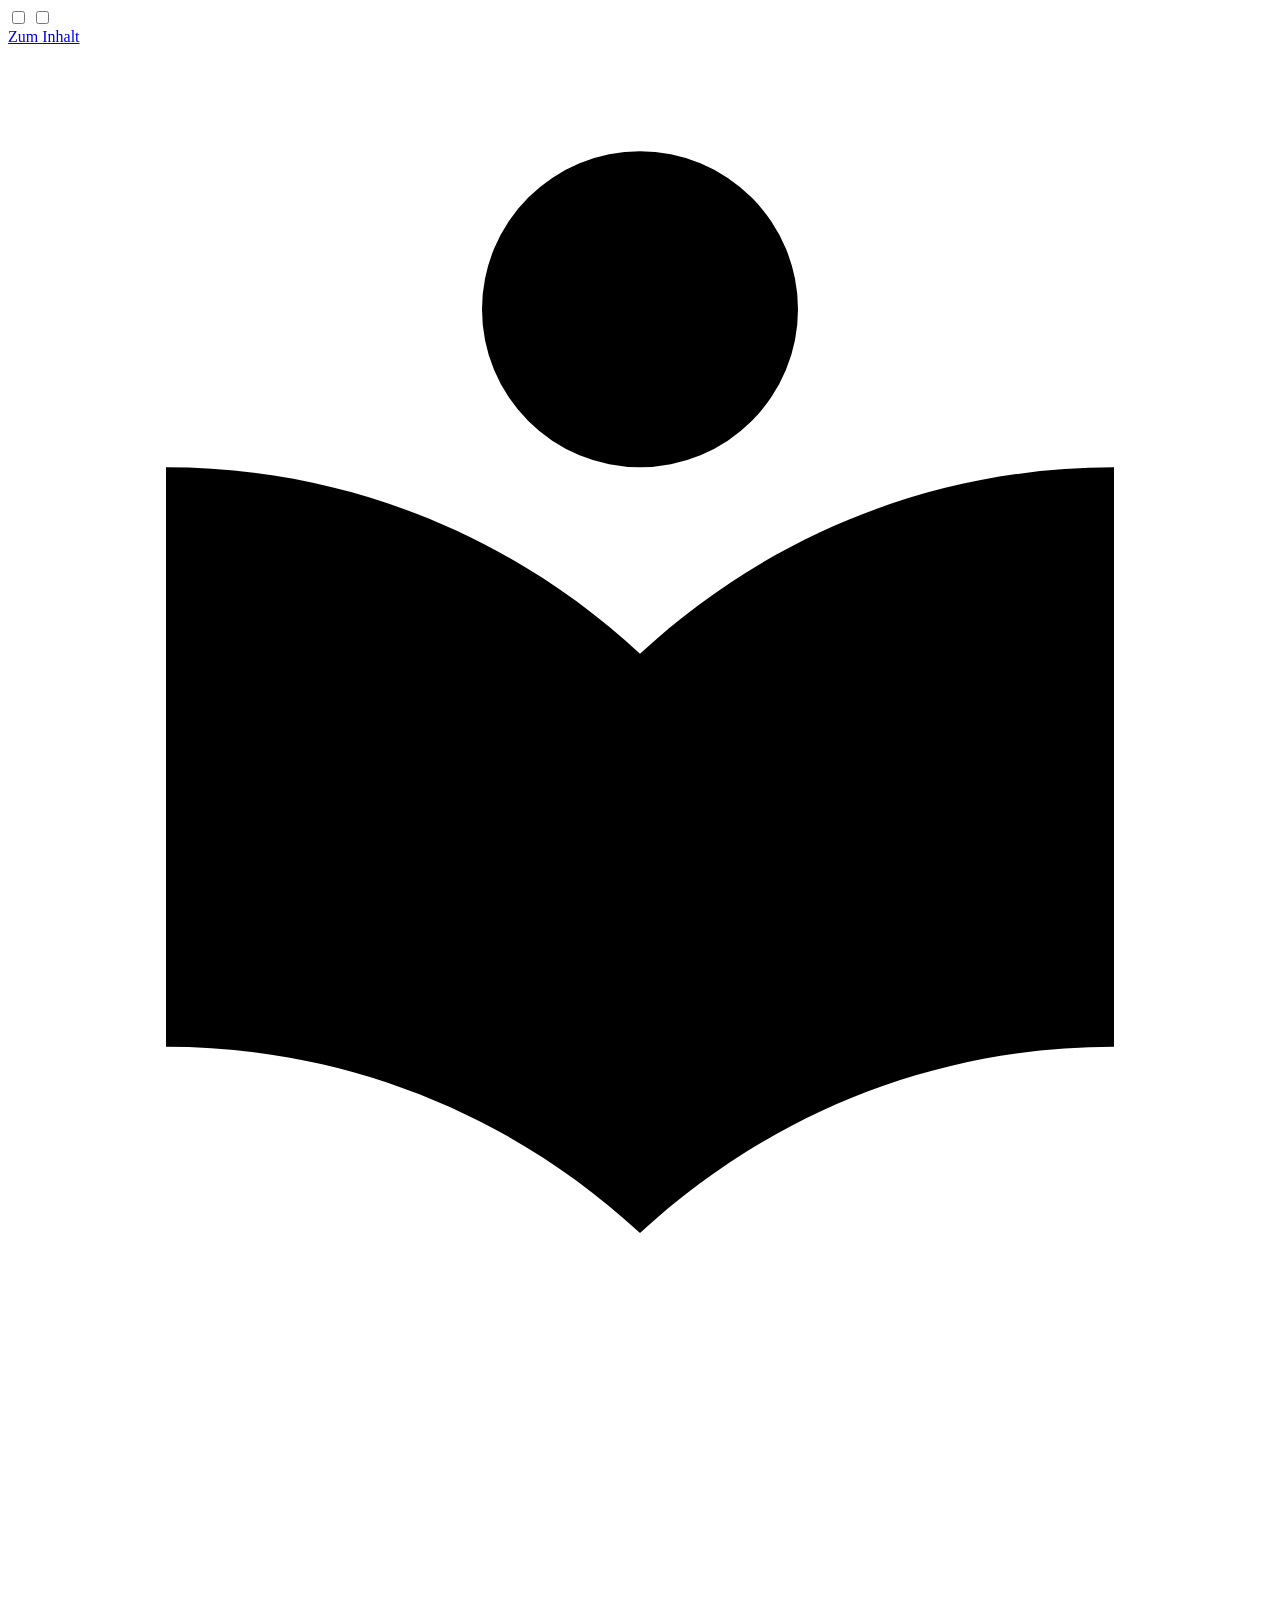
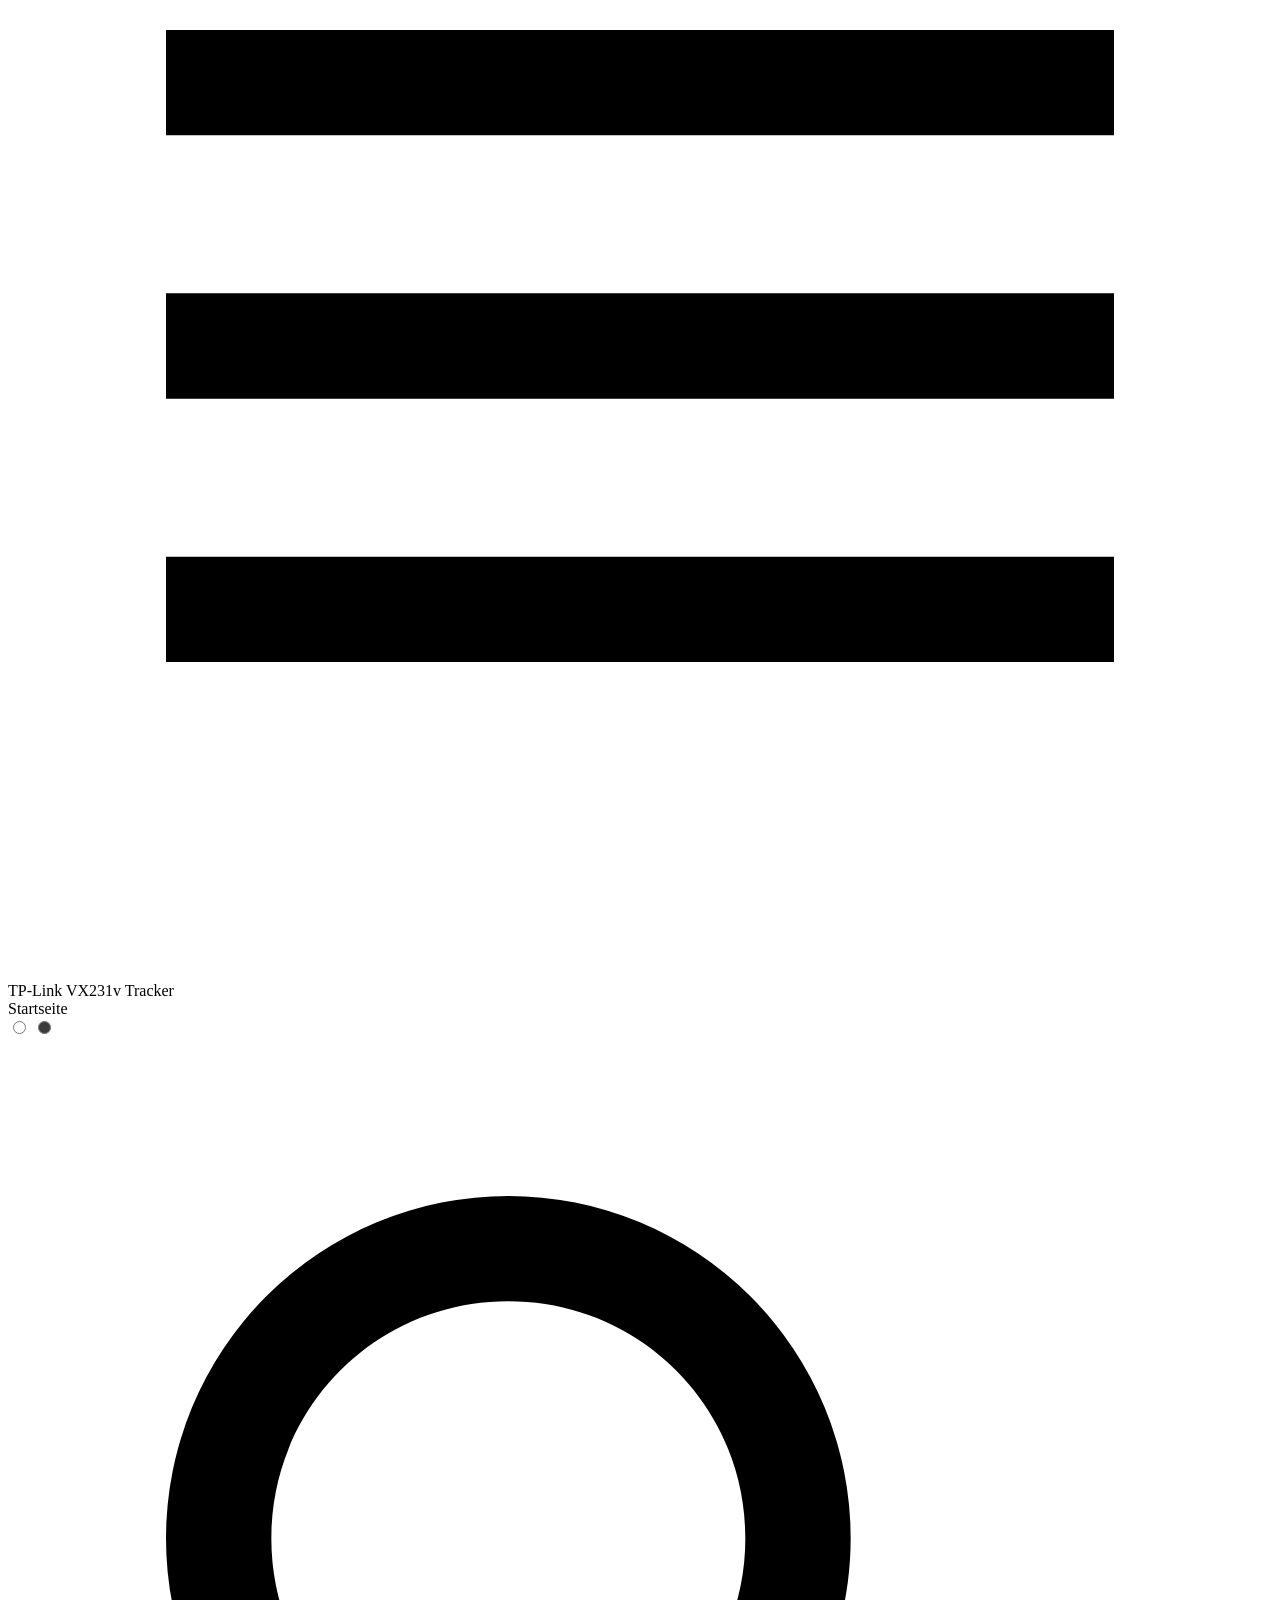
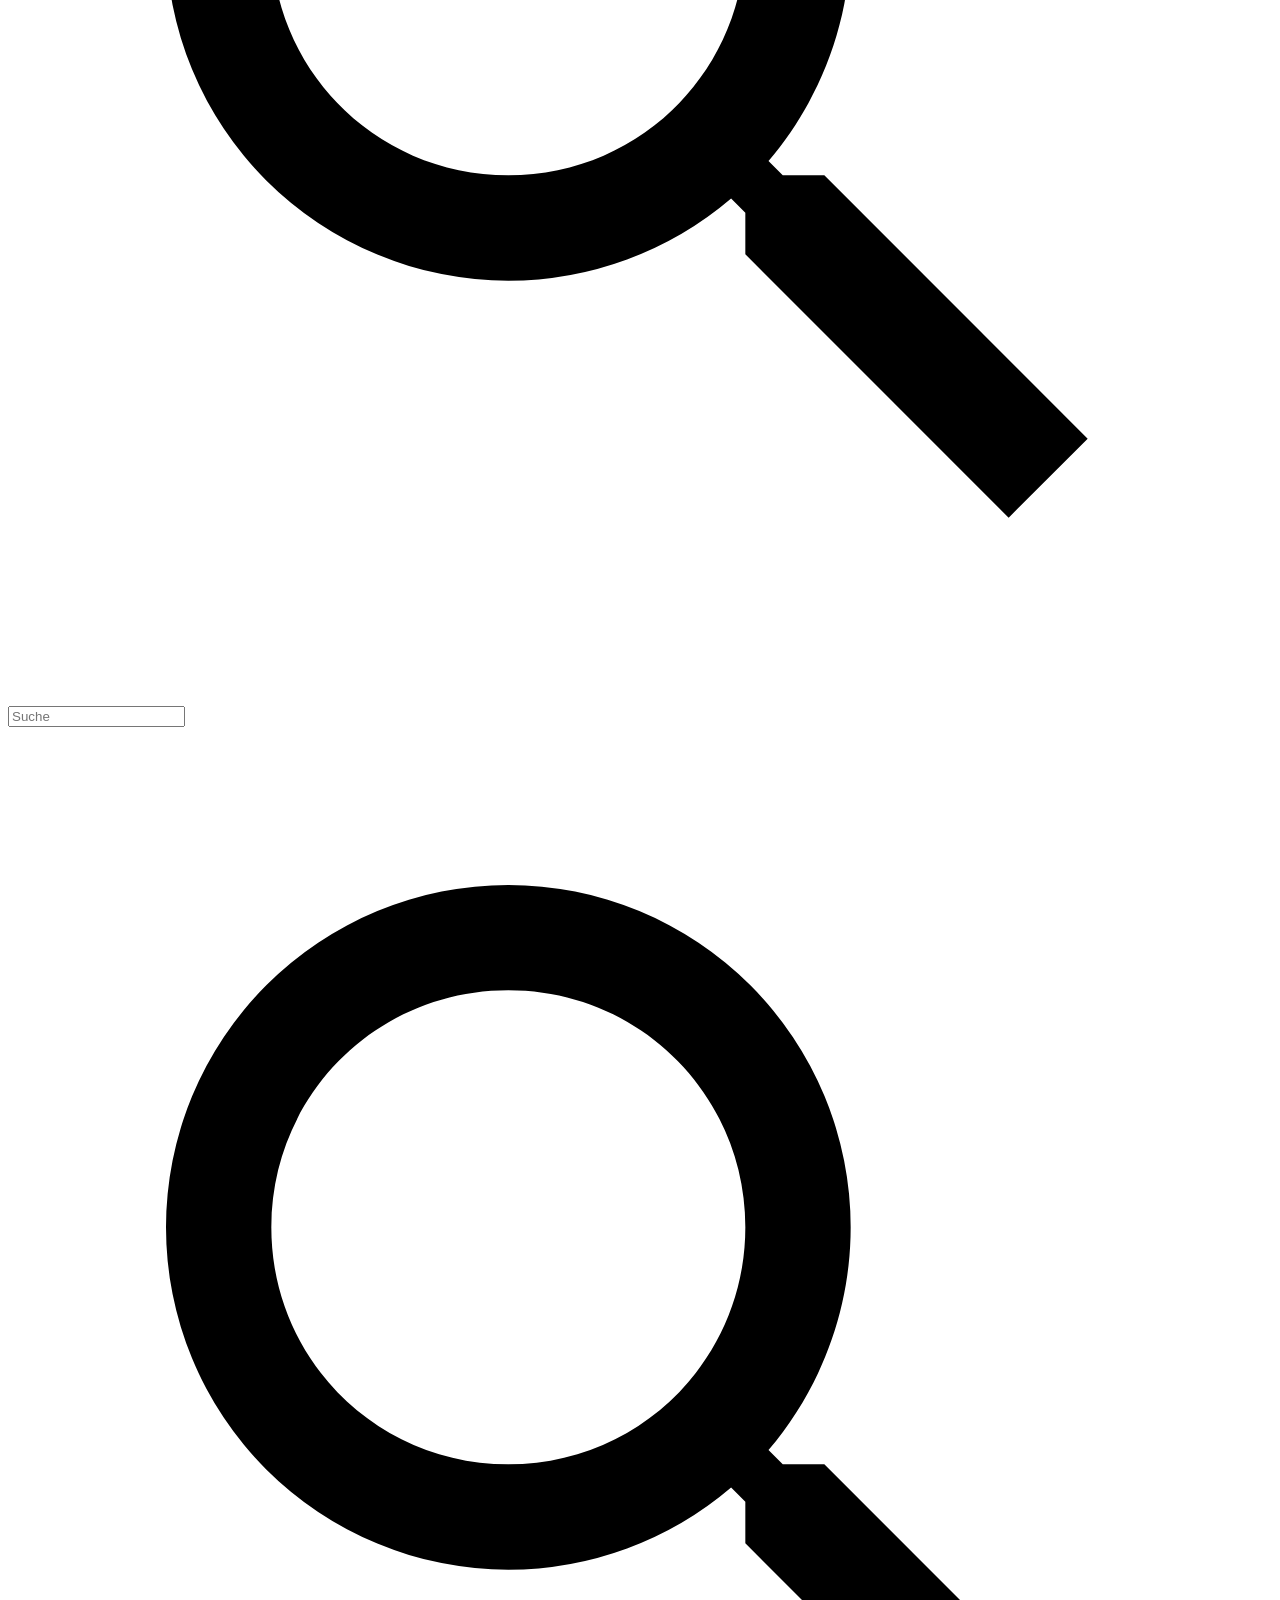
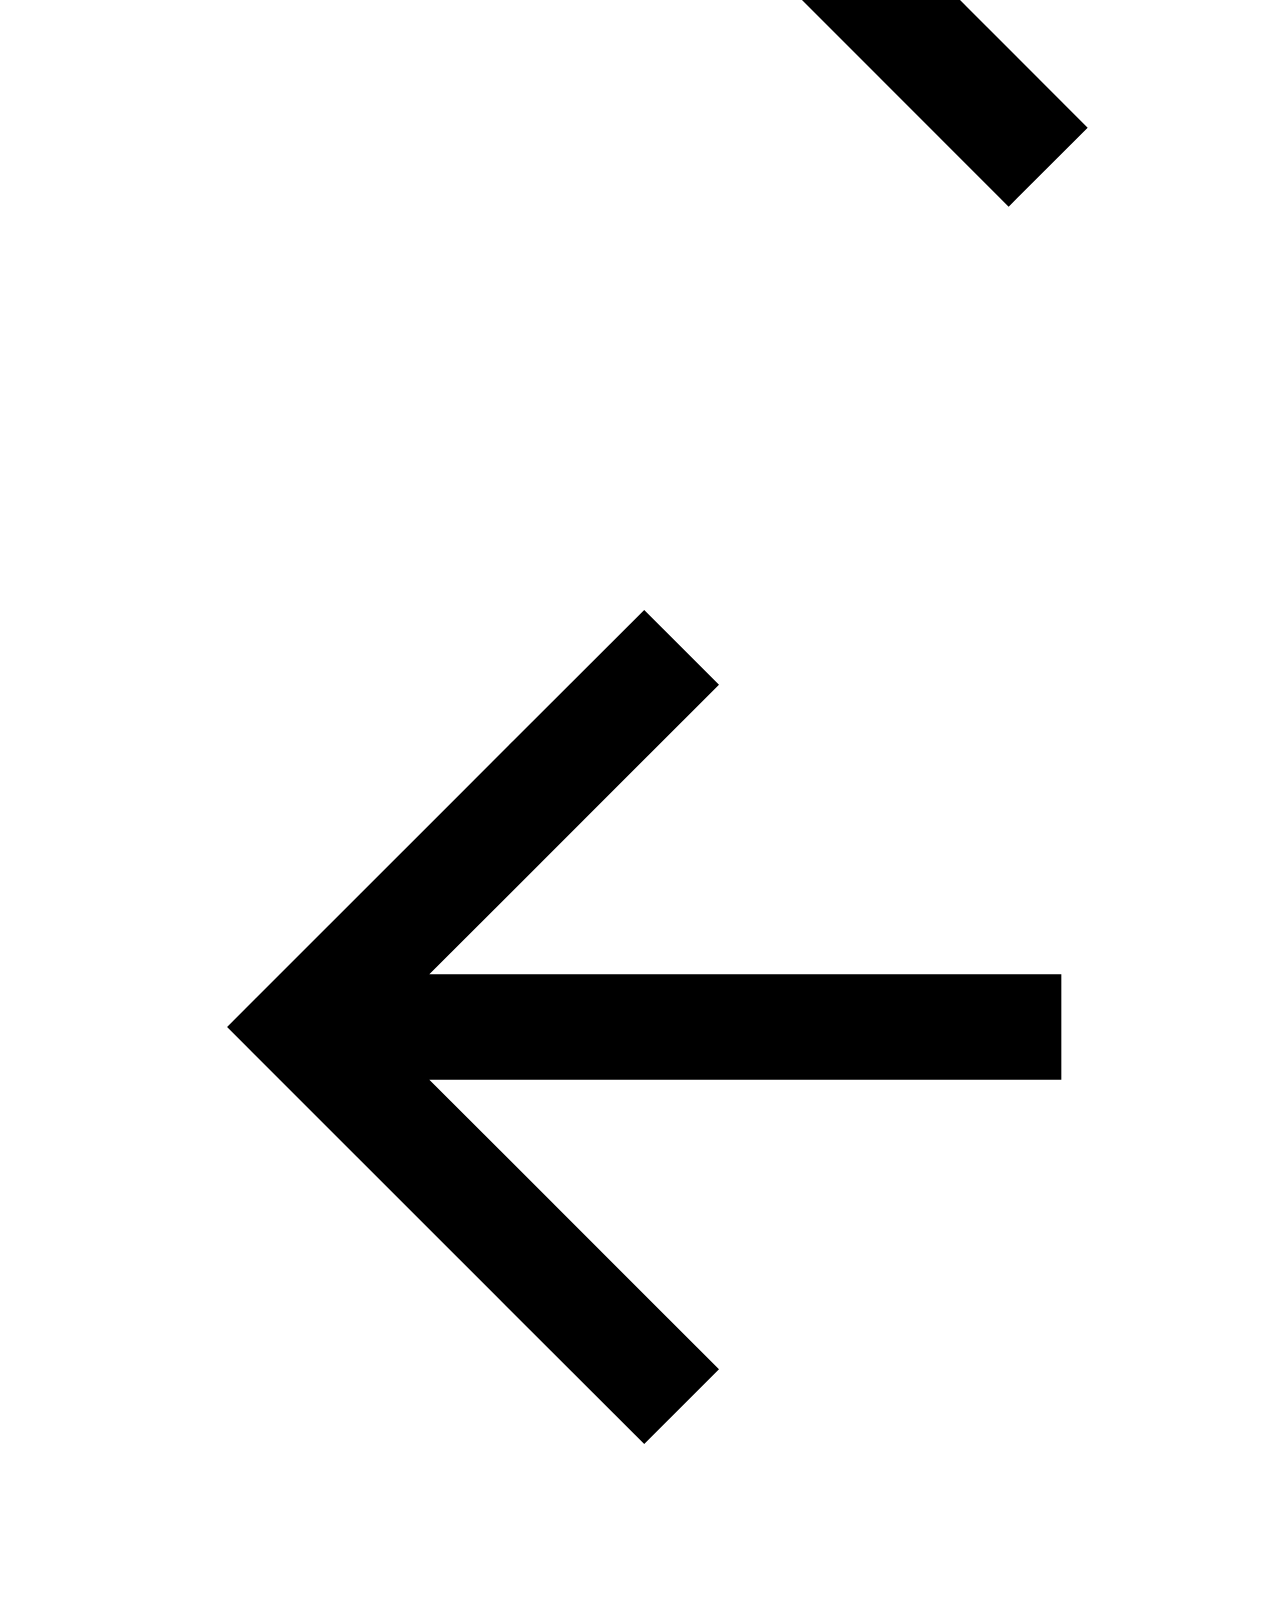
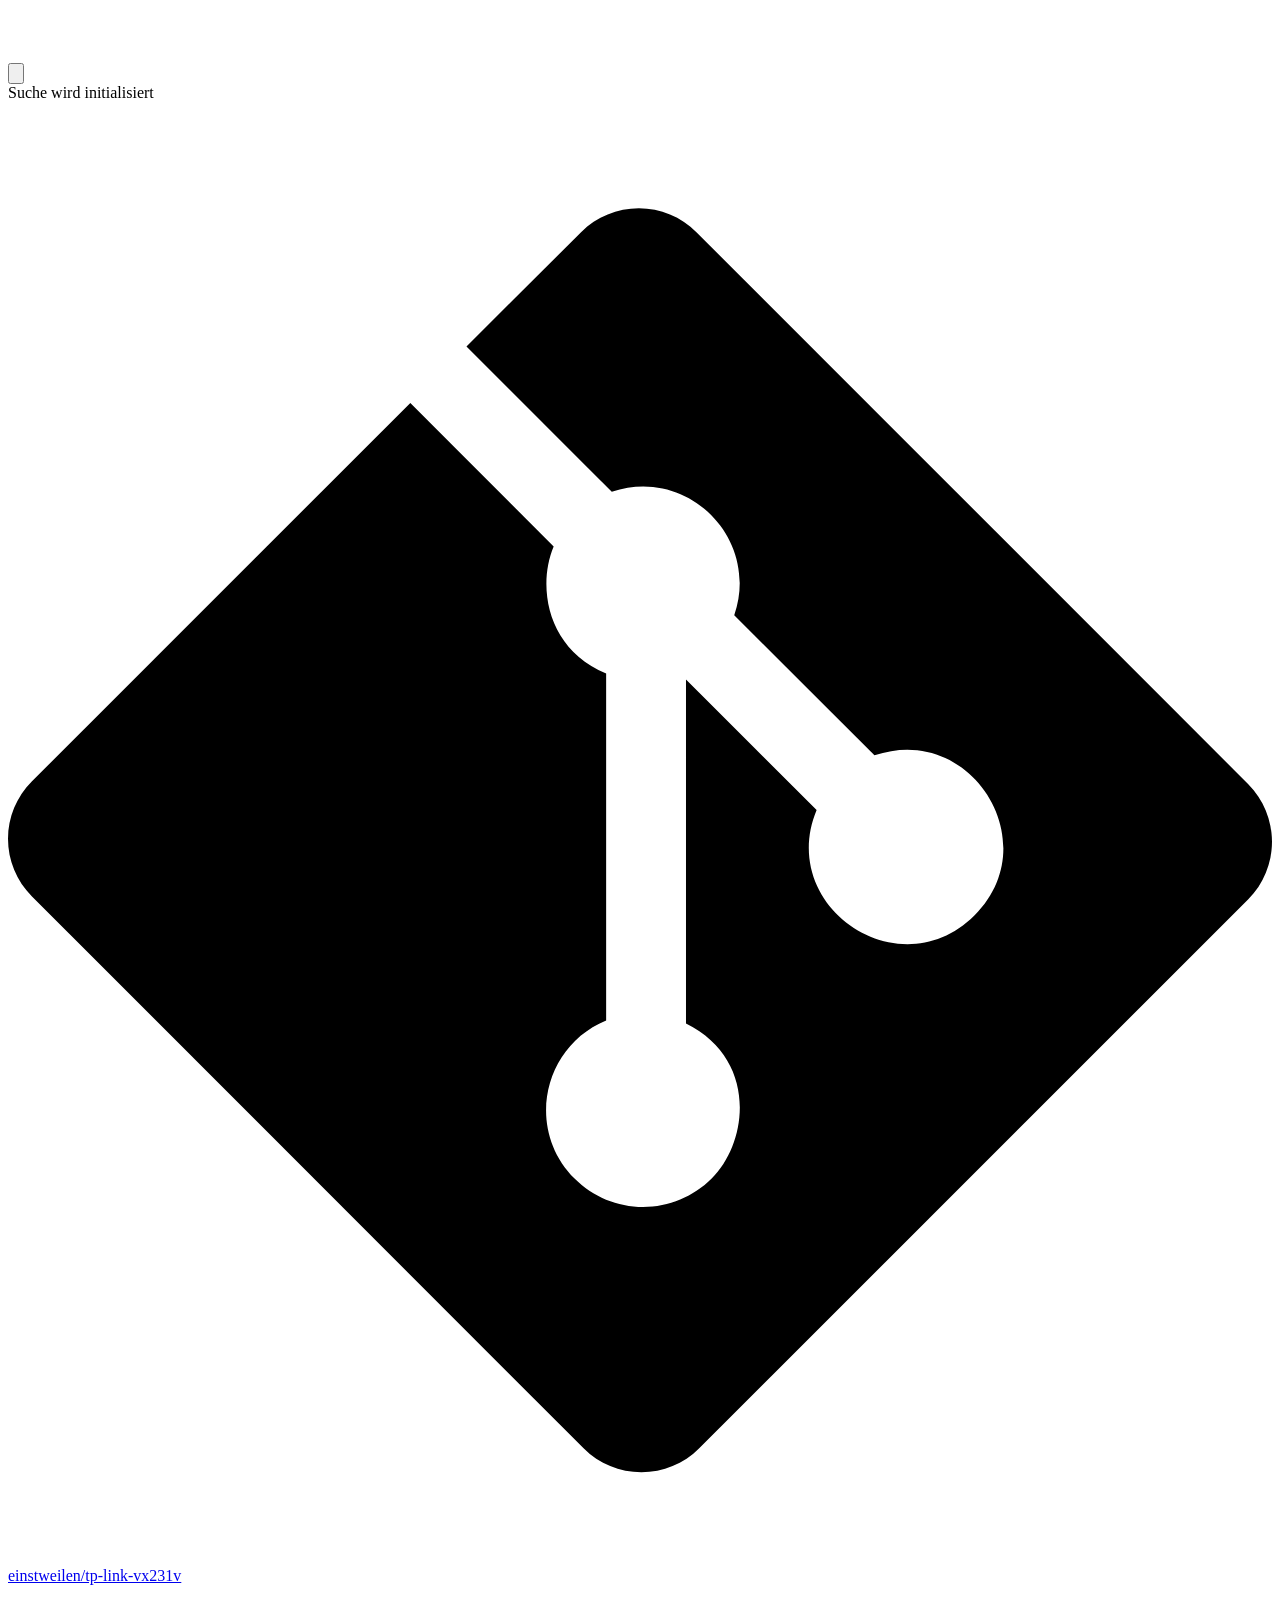
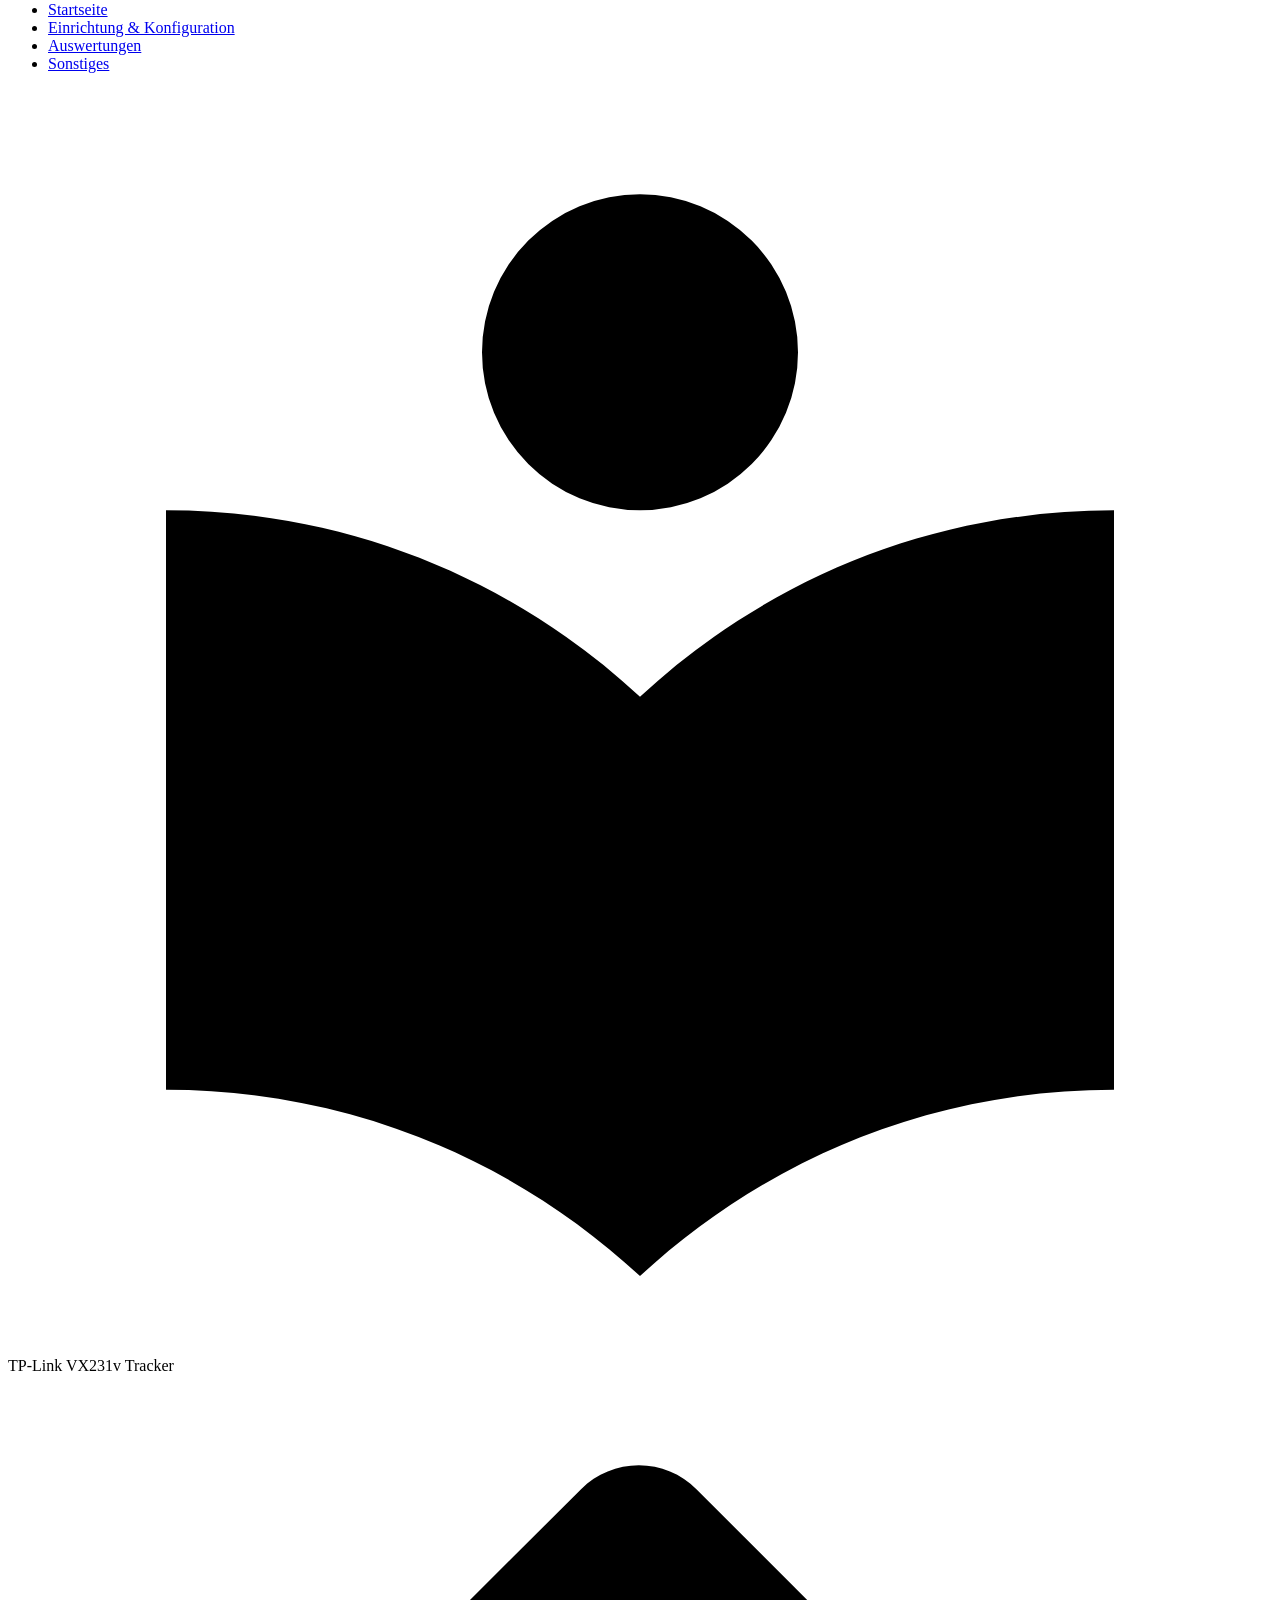
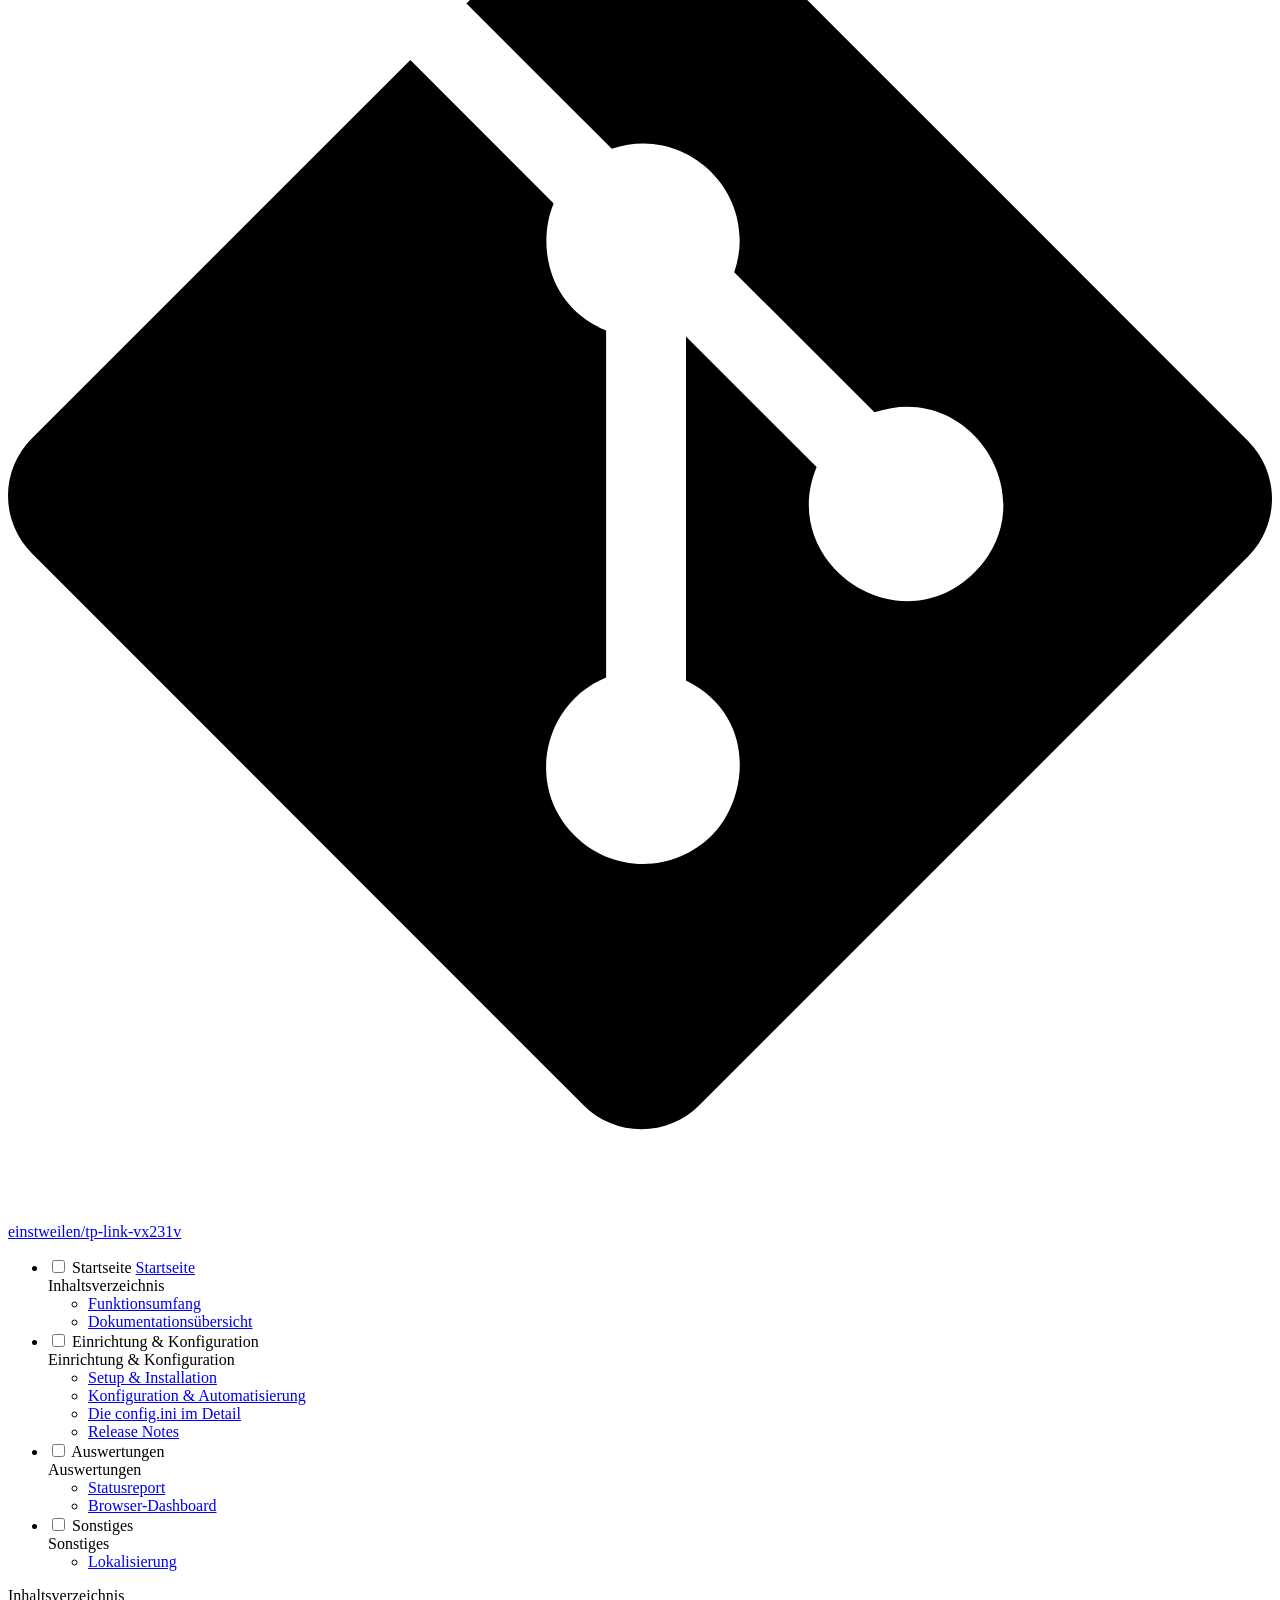
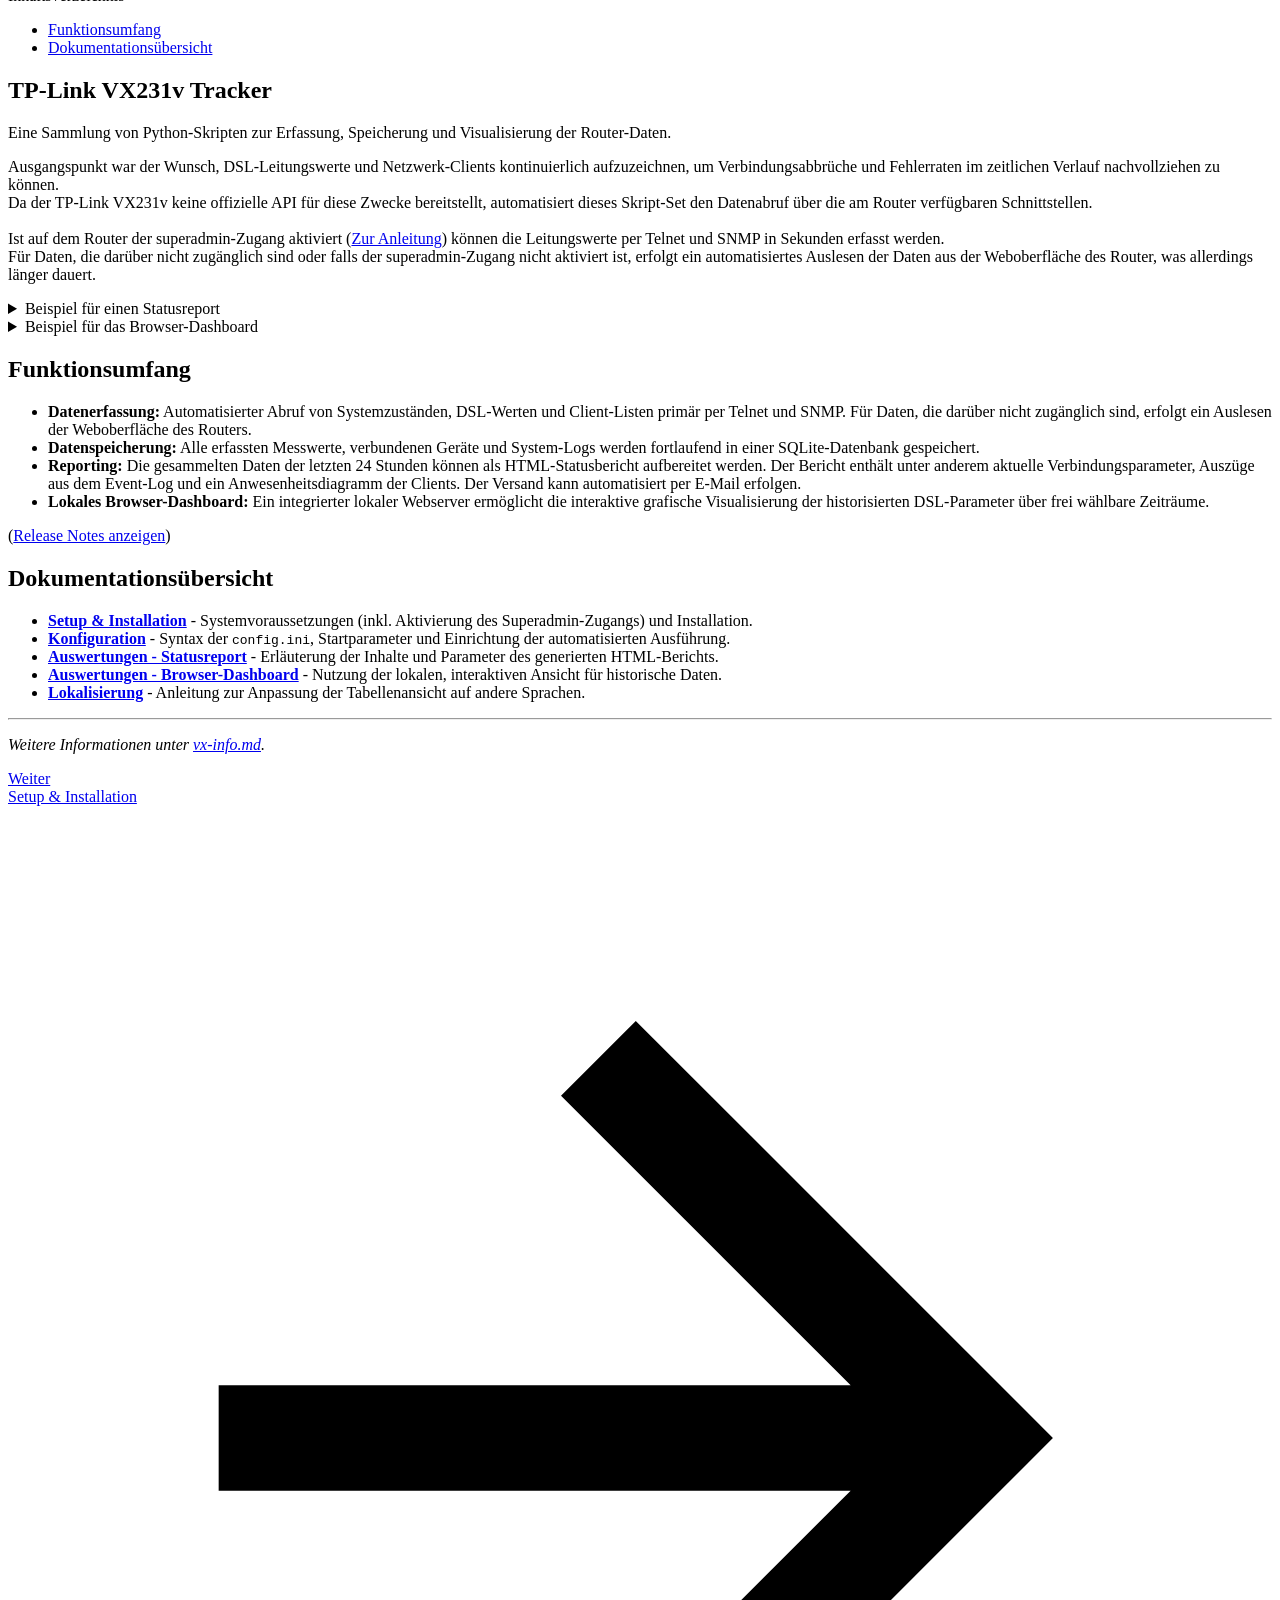
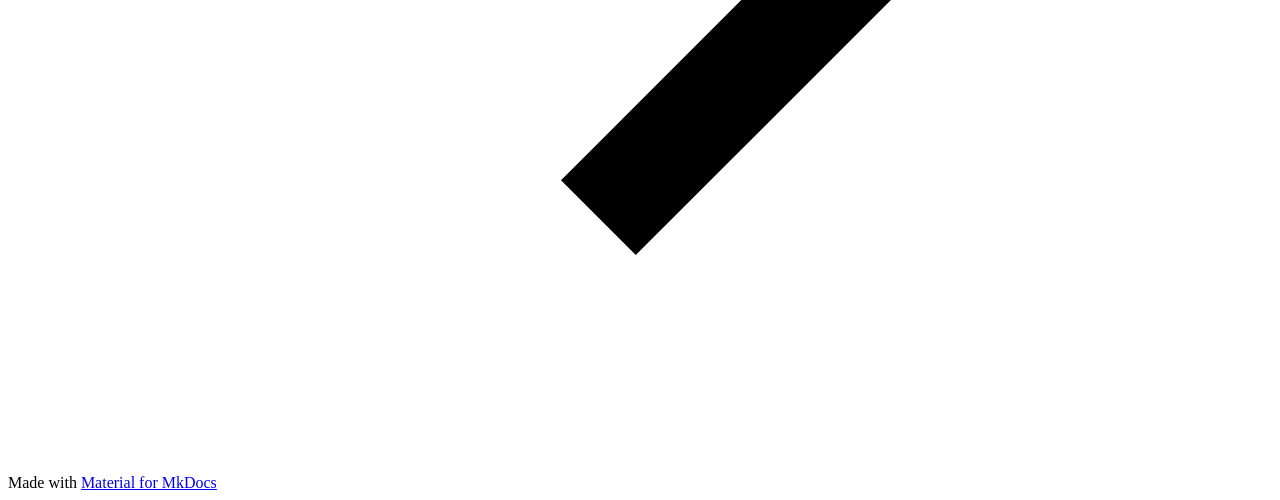
==== commit 8def3bd7: "Deployed 459151c with MkDocs version: 1.6.1" ====
--- a/index.html
+++ b/index.html
@@ -74,7 +74,7 @@
     <div data-md-component="skip">
       
         
-        <a href="#tp-link-vx231v-tracker-dokumentation" class="md-skip">
+        <a href="#tp-link-vx231v-tracker" class="md-skip">
           Zum Inhalt
         </a>
       
@@ -288,7 +288,7 @@
           
   
   
-  Erweitert
+  Sonstiges
 
         </a>
       </li>
@@ -573,6 +573,34 @@
 
               
             
+              
+                
+  
+  
+  
+  
+    <li class="md-nav__item">
+      <a href="release-notes/" class="md-nav__link">
+        
+  
+  
+  <span class="md-ellipsis">
+    
+  
+    Release Notes
+  
+
+    
+  </span>
+  
+  
+
+      </a>
+    </li>
+  
+
+              
+            
           </ul>
         </nav>
       
@@ -725,7 +753,7 @@
   <span class="md-ellipsis">
     
   
-    Erweitert
+    Sonstiges
   
 
     
@@ -741,7 +769,7 @@
             <span class="md-nav__icon md-icon"></span>
             
   
-    Erweitert
+    Sonstiges
   
 
           </label>
@@ -850,12 +878,12 @@
   
 
 
-<h1 id="tp-link-vx231v-tracker-dokumentation">TP-Link VX231v Tracker - Dokumentation</h1>
+<h1 id="tp-link-vx231v-tracker">TP-Link VX231v Tracker</h1>
 <p>Eine Sammlung von Python-Skripten zur Erfassung, Speicherung und Visualisierung der Router-Daten.</p>
-<p>Ausgangspunkt war der Bedarf, DSL-Leitungswerte und verbundene Netzwerk-Clients kontinuierlich aufzuzeichnen, um Verbindungsabbrüche und Fehlerraten im zeitlichen Verlauf nachvollziehen zu können.<br>
-Da der TP-Link VX231v keine offizielle API für diese Zwecke bereitstellt, automatisiert dieses Skript-Set den Datenabruf über die am Router verfügbaren Schnittstellen.<br>
+<p>Ausgangspunkt war der Wunsch, DSL-Leitungswerte und Netzwerk-Clients kontinuierlich aufzuzeichnen, um Verbindungsabbrüche und Fehlerraten im zeitlichen Verlauf nachvollziehen zu können.<br>
+Da der TP-Link VX231v keine offizielle API für diese Zwecke bereitstellt, automatisiert dieses Skript-Set den Datenabruf über die am Router verfügbaren Schnittstellen.<br><br>
 Ist auf dem Router der superadmin-Zugang aktiviert (<a href="https://github.com/einstweilen/tp-link-vx231v/blob/main/superadmin_telnet_snmp_iperf.md">Zur Anleitung</a>) können die Leitungswerte per Telnet und SNMP in Sekunden erfasst werden.<br>
-Für Daten, die darüber nicht zugänglich sind oder falls der superadmin-Zugang nicht aktiviert ist, erfolgt ein automatisiertes Auslesen der Daten aus der Weboberfläche des Router, was allerdings deutlich länger dauert.</p>
+Für Daten, die darüber nicht zugänglich sind oder falls der superadmin-Zugang nicht aktiviert ist, erfolgt ein automatisiertes Auslesen der Daten aus der Weboberfläche des Router, was allerdings länger dauert.</p>
 <details class="info">
 <summary>Beispiel für einen Statusreport</summary>
 <p><img alt="Beispiel Statusreport" src="images/beispiel-statusreport.jpg" /></p>
@@ -871,6 +899,7 @@
 <li><strong>Reporting:</strong> Die gesammelten Daten der letzten 24 Stunden können als HTML-Statusbericht aufbereitet werden. Der Bericht enthält unter anderem aktuelle Verbindungsparameter, Auszüge aus dem Event-Log und ein Anwesenheitsdiagramm der Clients. Der Versand kann automatisiert per E-Mail erfolgen.</li>
 <li><strong>Lokales Browser-Dashboard:</strong> Ein integrierter lokaler Webserver ermöglicht die interaktive grafische Visualisierung der historisierten DSL-Parameter über frei wählbare Zeiträume.</li>
 </ul>
+<p>(<a href="release-notes/">Release Notes anzeigen</a>)</p>
 <h2 id="dokumentationsubersicht">Dokumentationsübersicht</h2>
 <ul>
 <li><a href="setup/"><strong>Setup &amp; Installation</strong></a> - Systemvoraussetzungen (inkl. Aktivierung des Superadmin-Zugangs) und Installation.</li>
--- a/stylesheets/extra.css
+++ b/stylesheets/extra.css
@@ -1,7 +1,7 @@
-:root, [data-md-color-scheme="slate"] {
-  --md-footer-bg-color: var(--md-primary-fg-color);
-  --md-footer-bg-color--dark: var(--md-primary-fg-color--dark);
-  --md-footer-fg-color: var(--md-primary-bg-color);
-  --md-footer-fg-color--light: var(--md-primary-bg-color);
-  --md-footer-fg-color--lighter: var(--md-primary-bg-color);
-}
+body {
+  --md-footer-bg-color: var(--md-primary-fg-color) !important;
+  --md-footer-bg-color--dark: var(--md-primary-fg-color--dark) !important;
+  --md-footer-fg-color: var(--md-primary-bg-color) !important;
+  --md-footer-fg-color--light: var(--md-primary-bg-color) !important;
+  --md-footer-fg-color--lighter: var(--md-primary-bg-color) !important;
+}
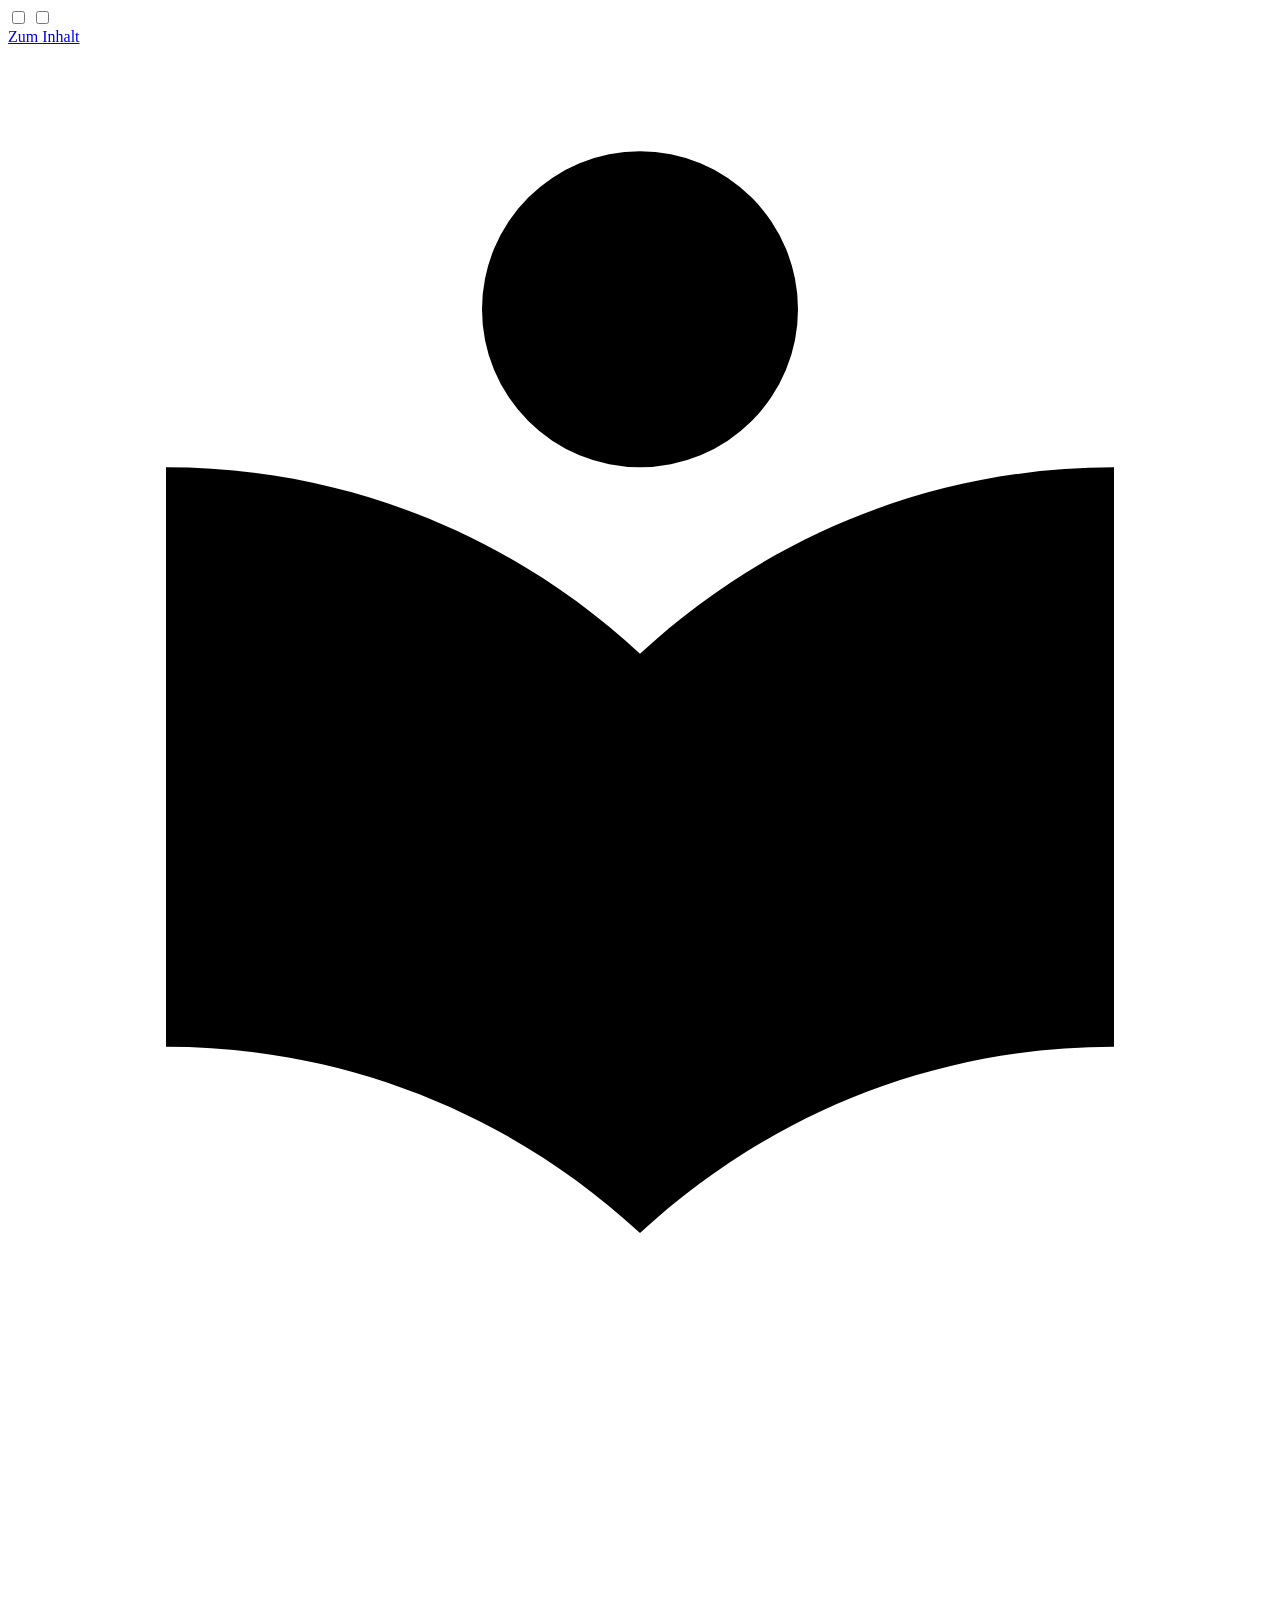
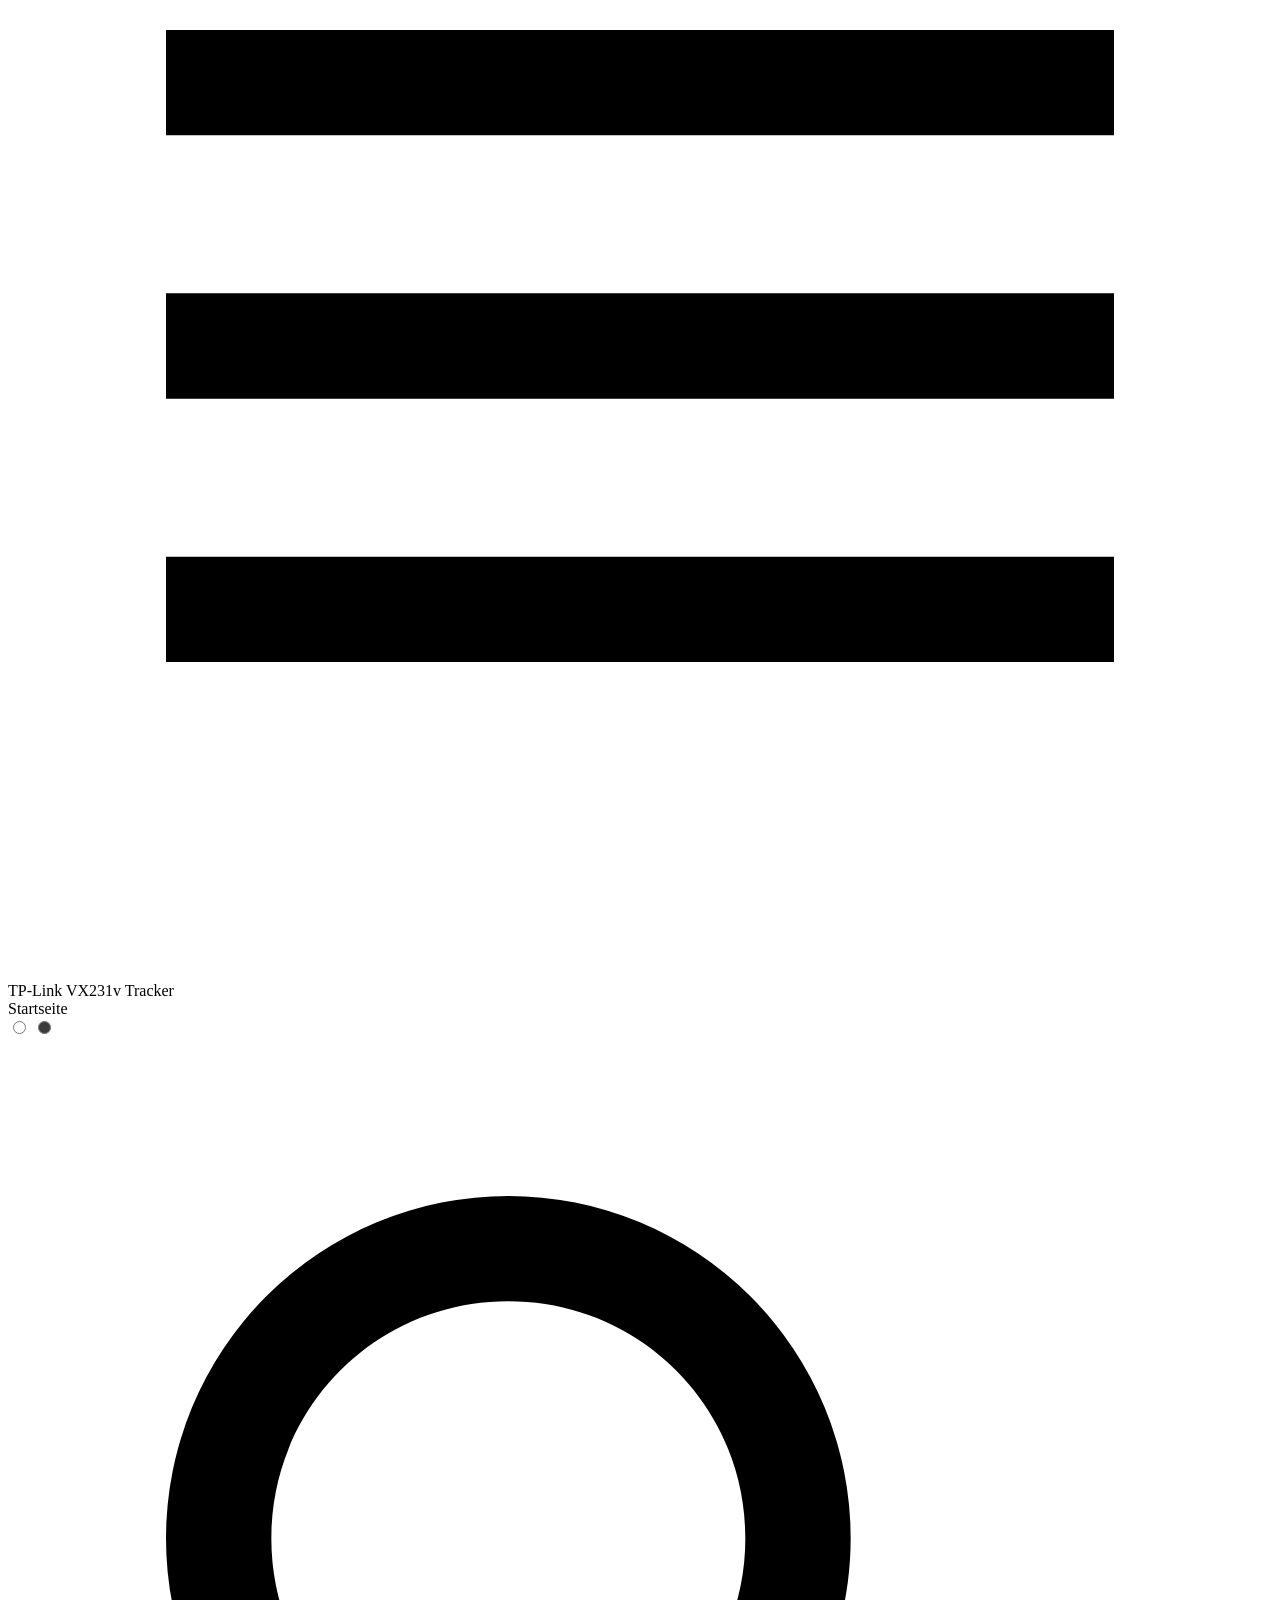
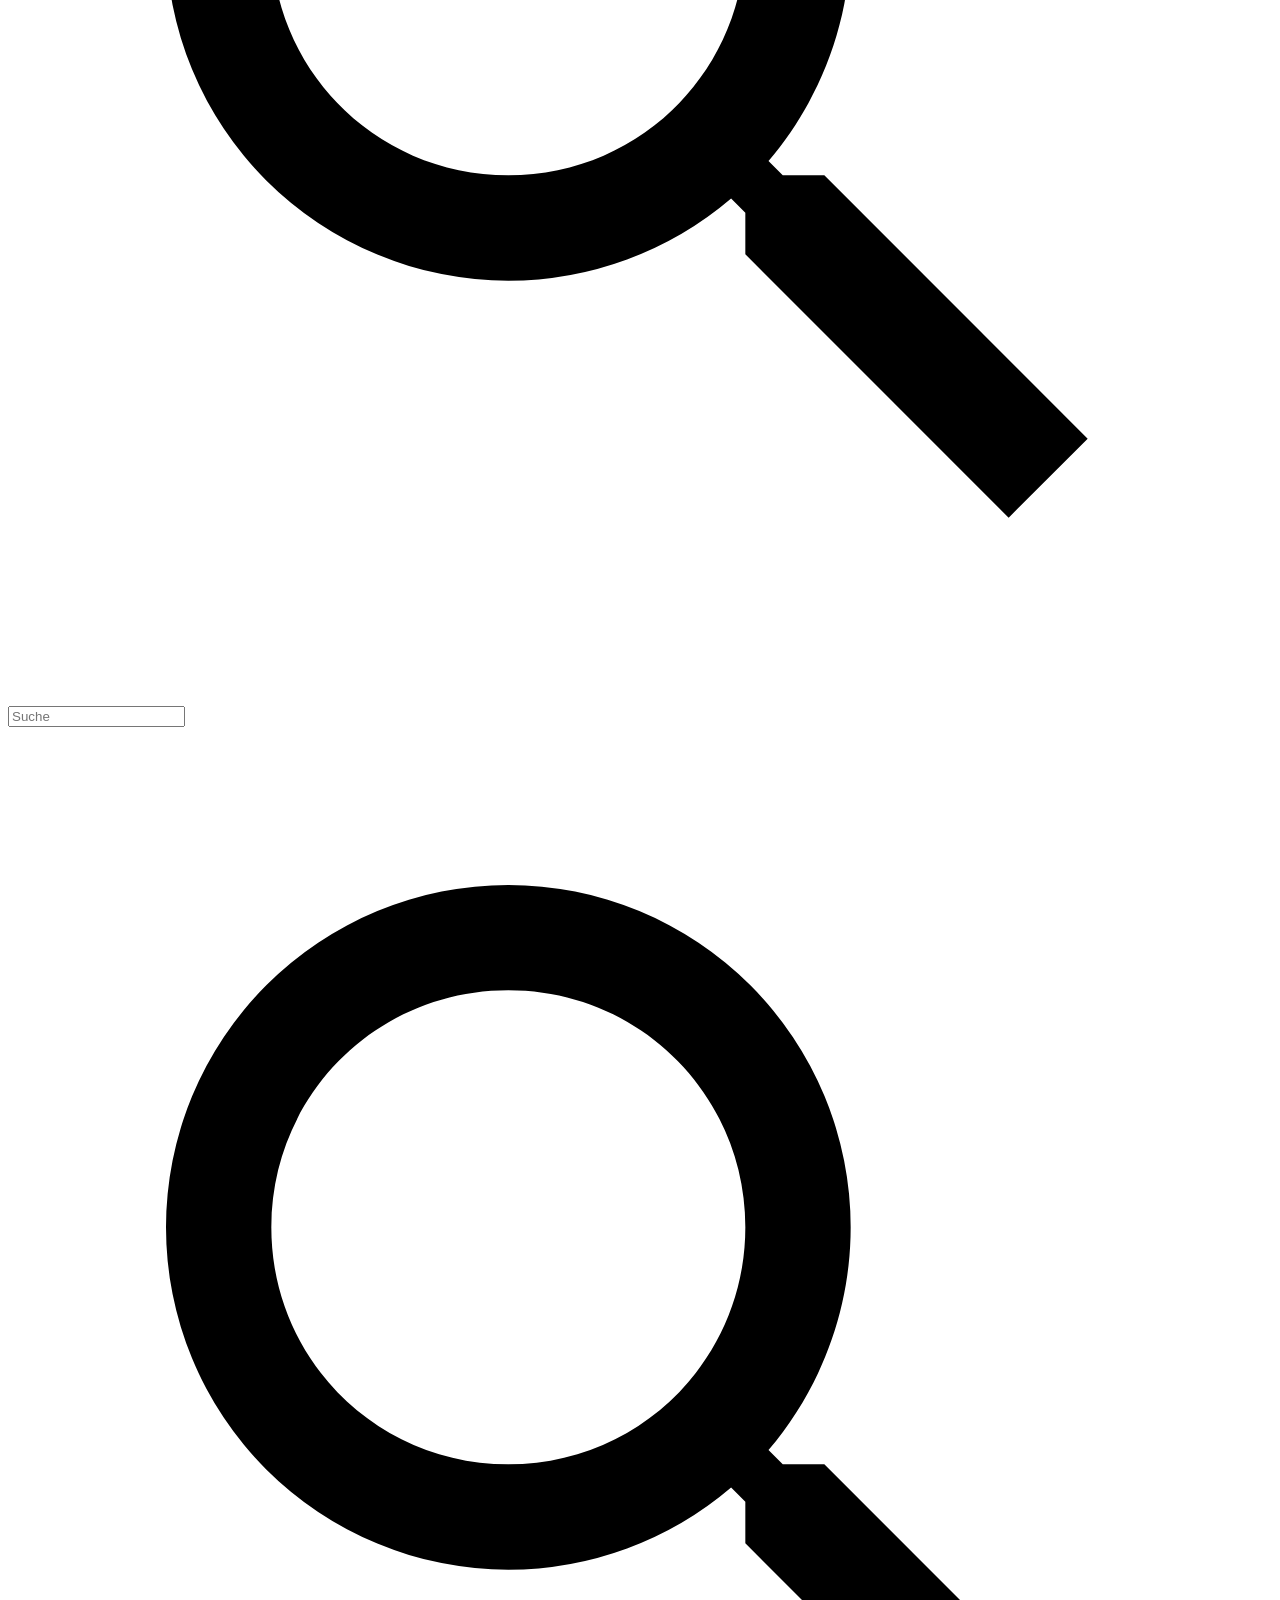
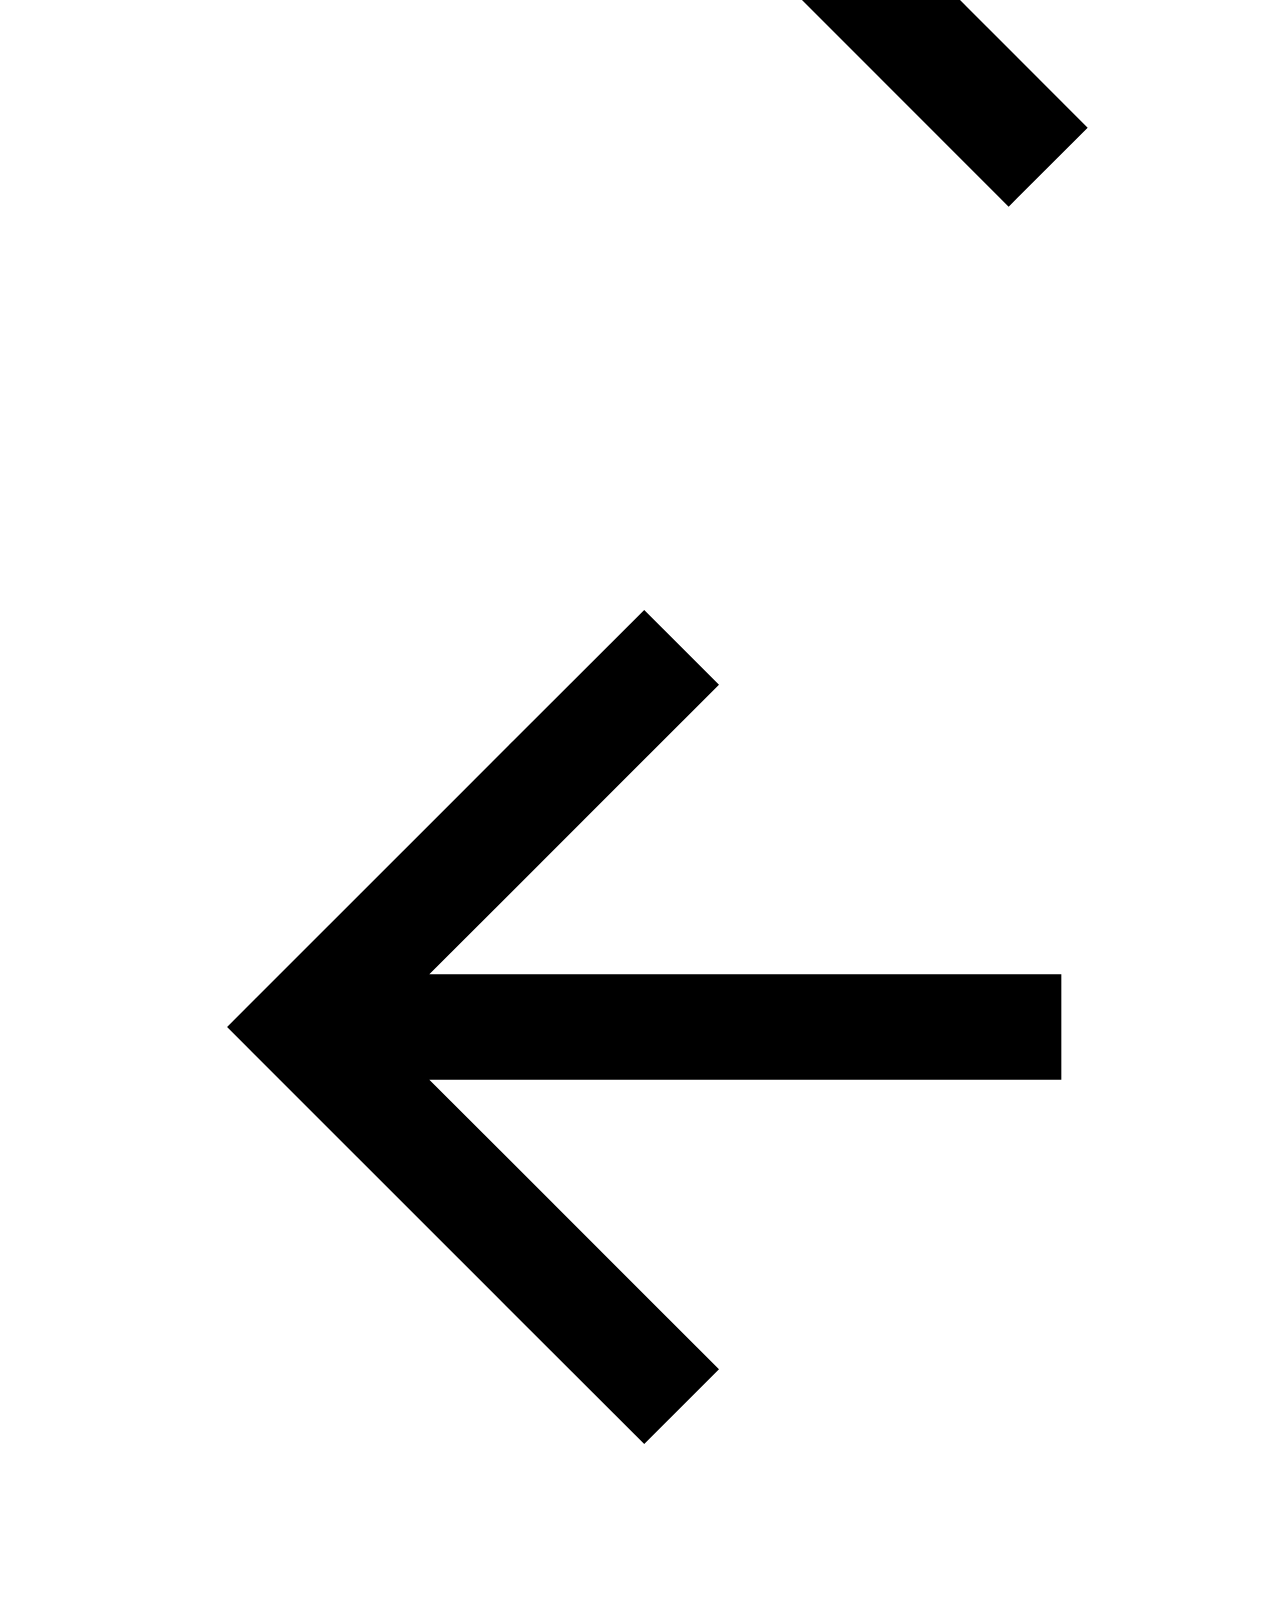
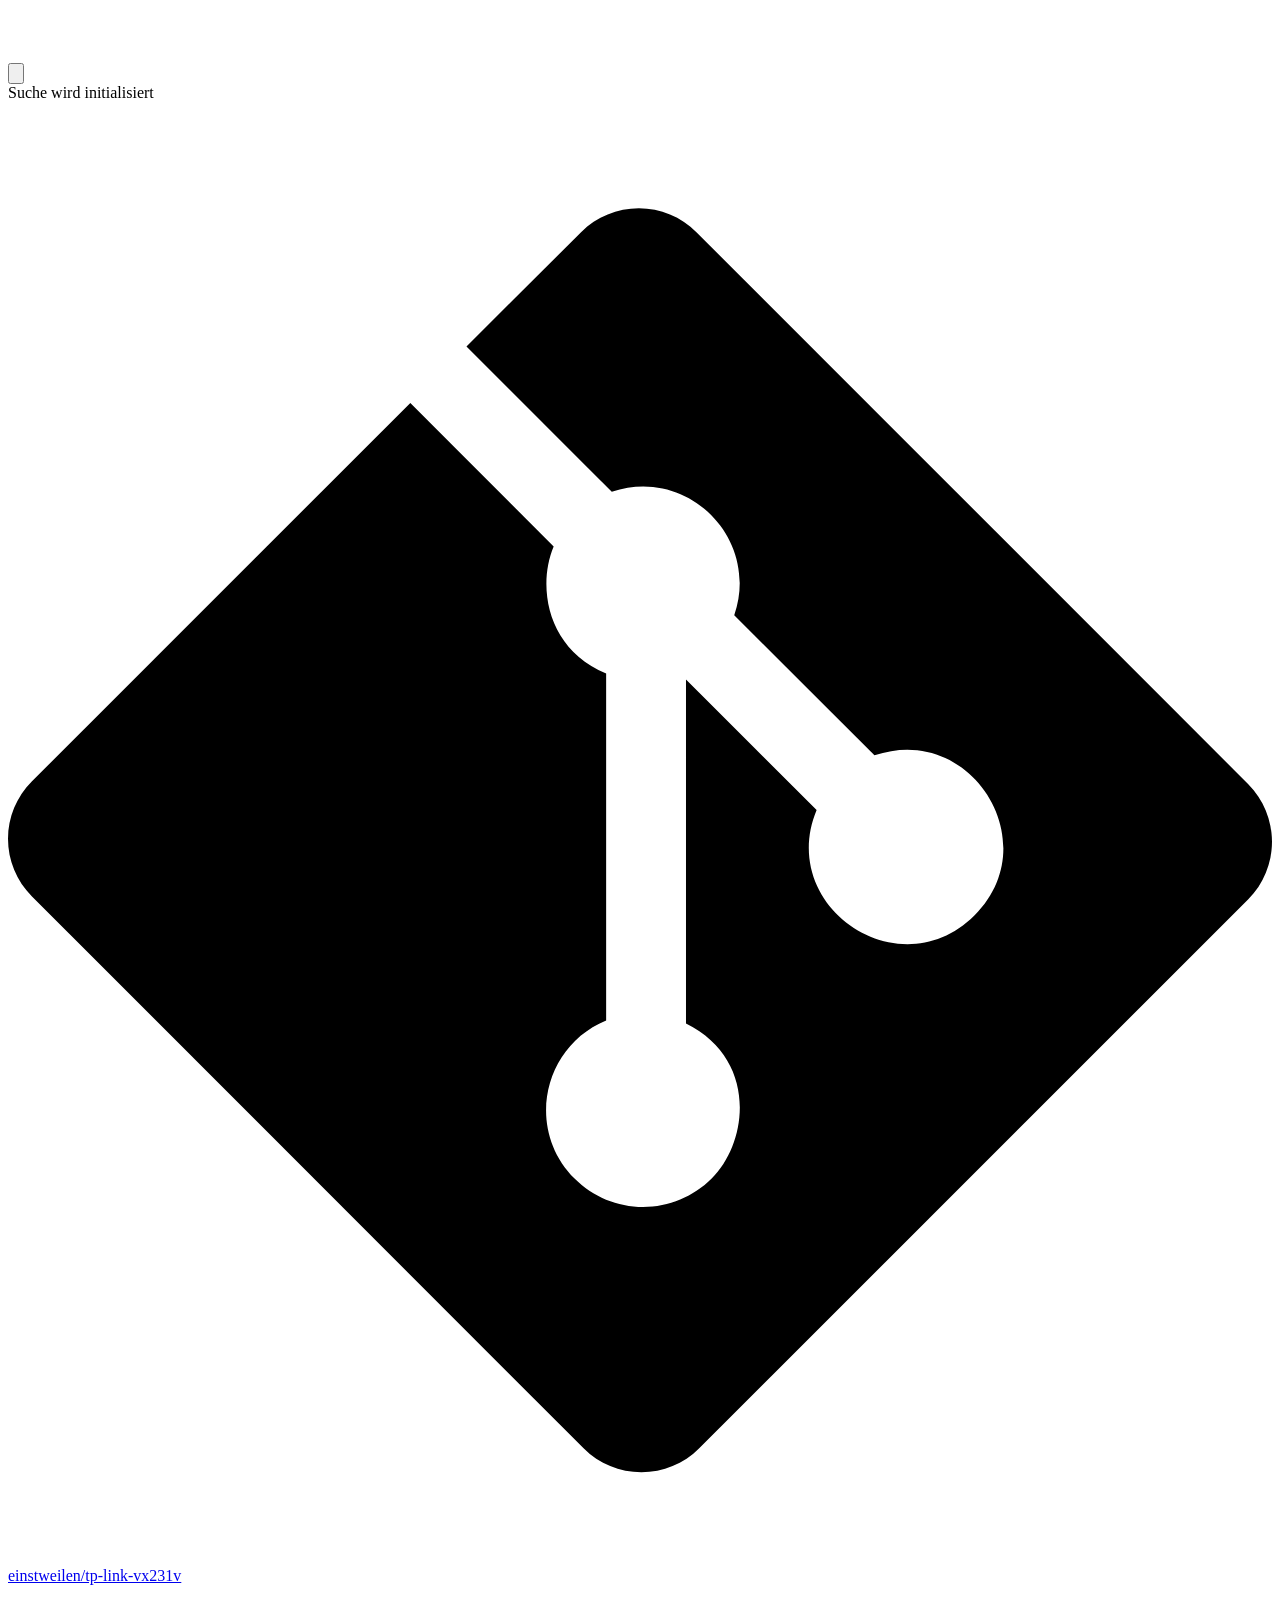
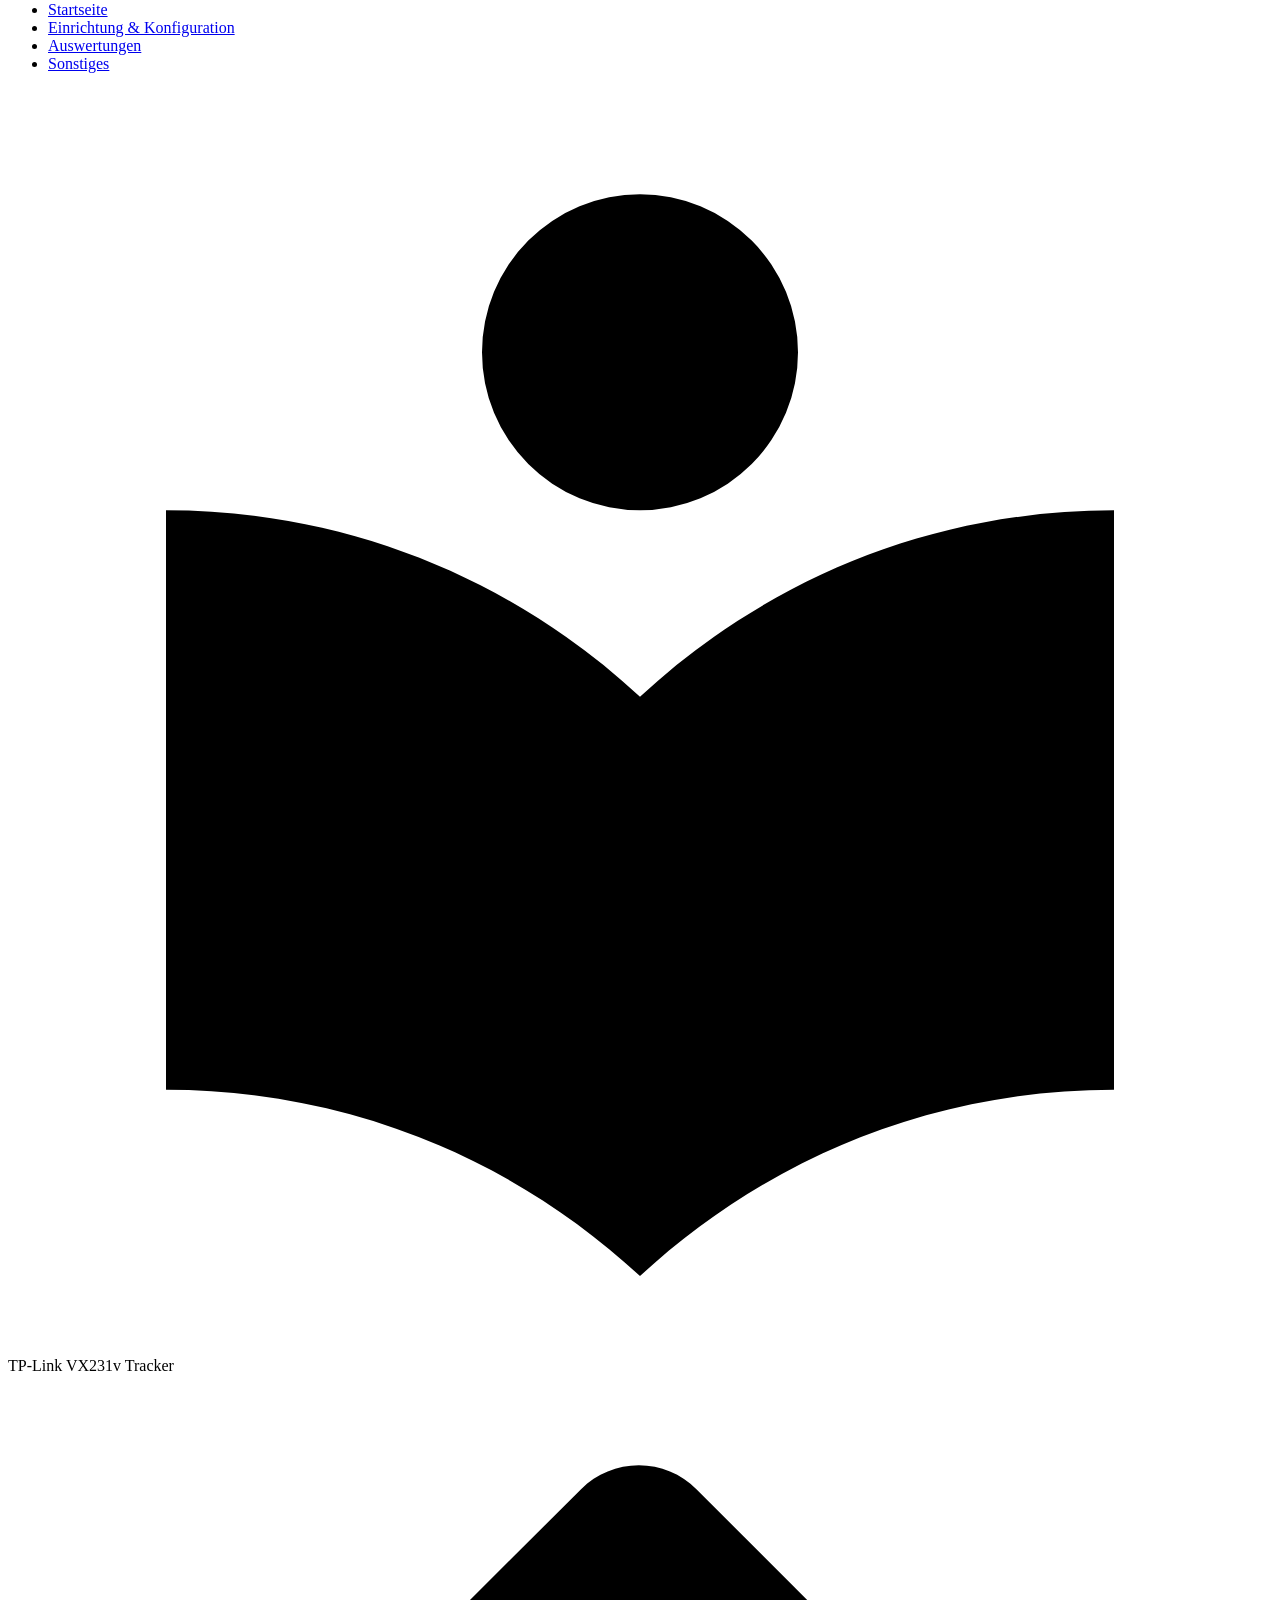
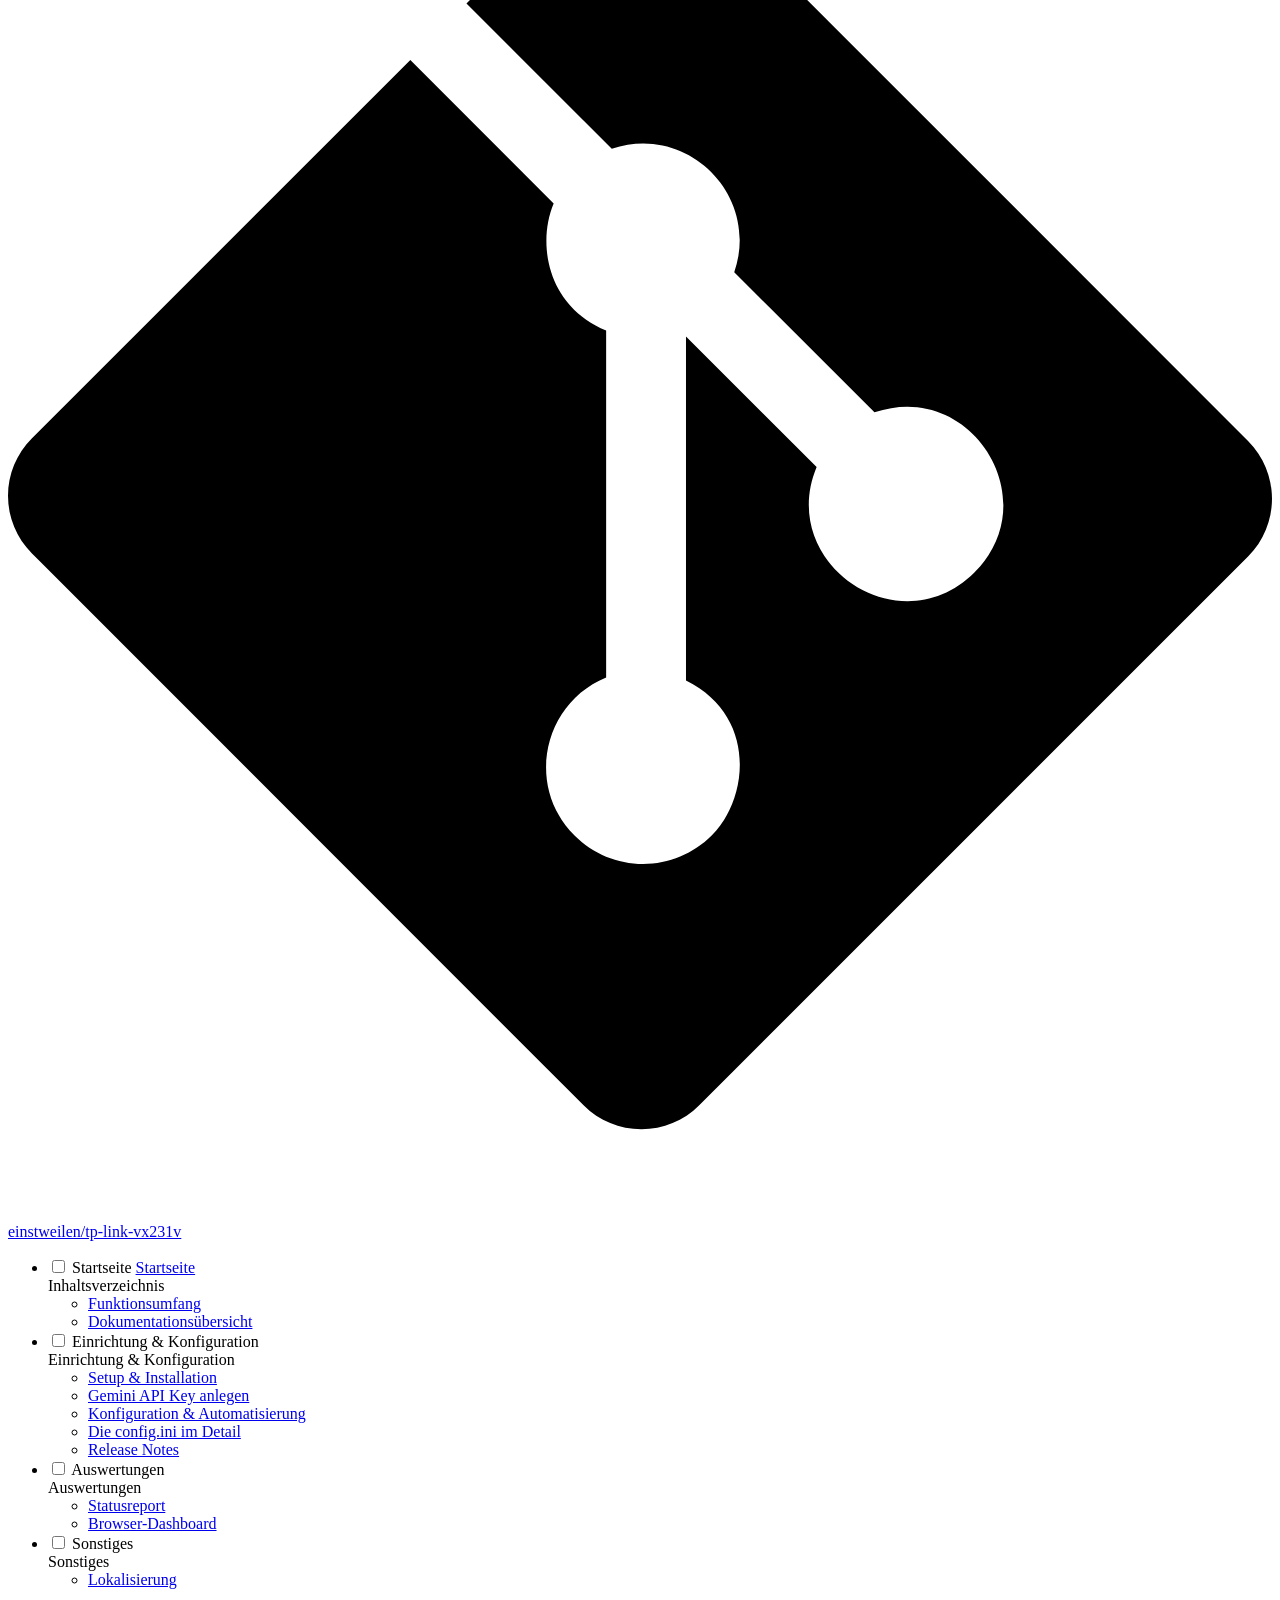
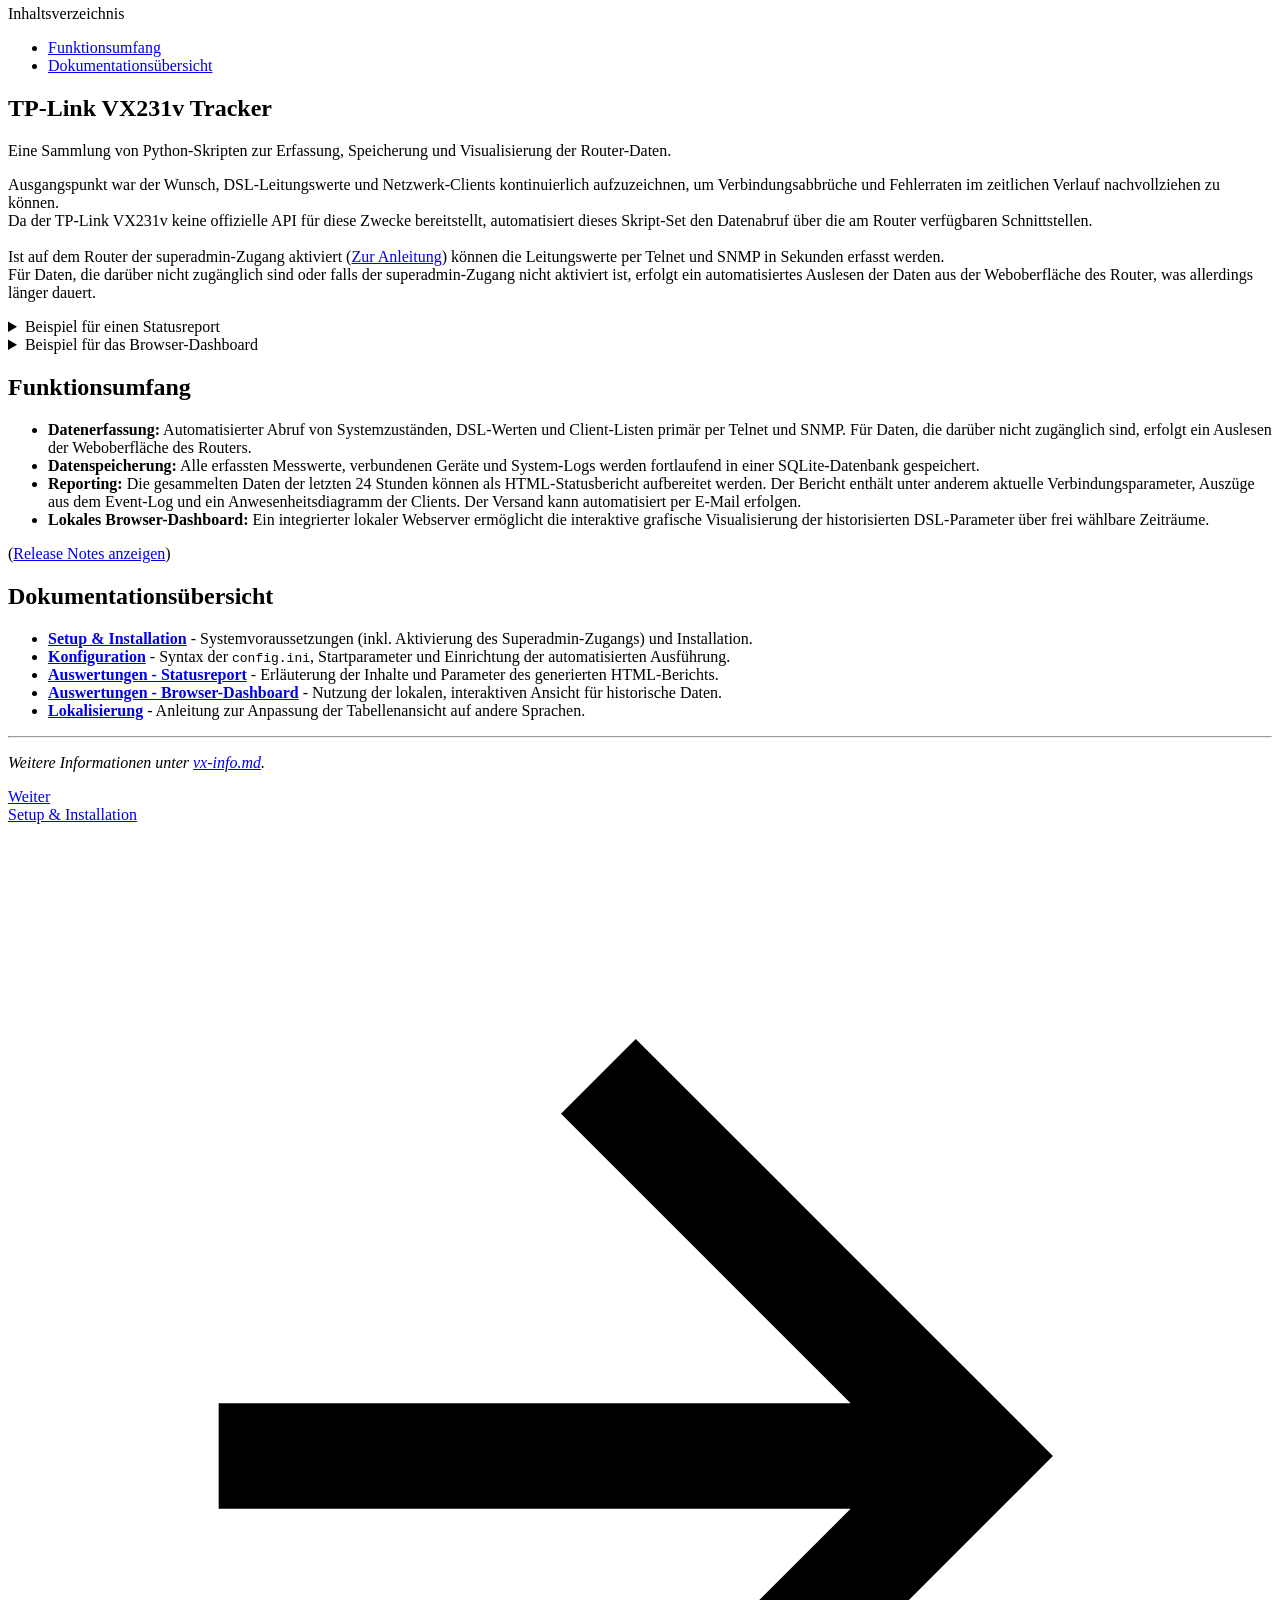
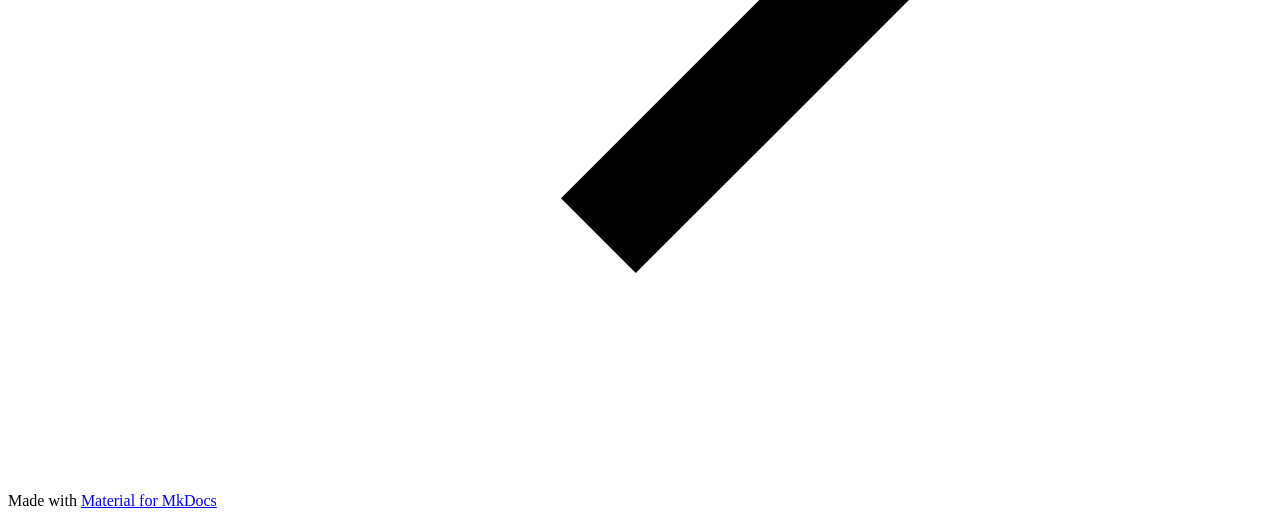
==== commit 9d733523: "Deployed 5926b80 with MkDocs version: 1.6.1" ====
--- a/index.html
+++ b/index.html
@@ -504,6 +504,34 @@
     
   
     Setup & Installation
+  
+
+    
+  </span>
+  
+  
+
+      </a>
+    </li>
+  
+
+              
+            
+              
+                
+  
+  
+  
+  
+    <li class="md-nav__item">
+      <a href="setup/gemini_api_key/" class="md-nav__link">
+        
+  
+  
+  <span class="md-ellipsis">
+    
+  
+    Gemini API Key anlegen
   
 
     
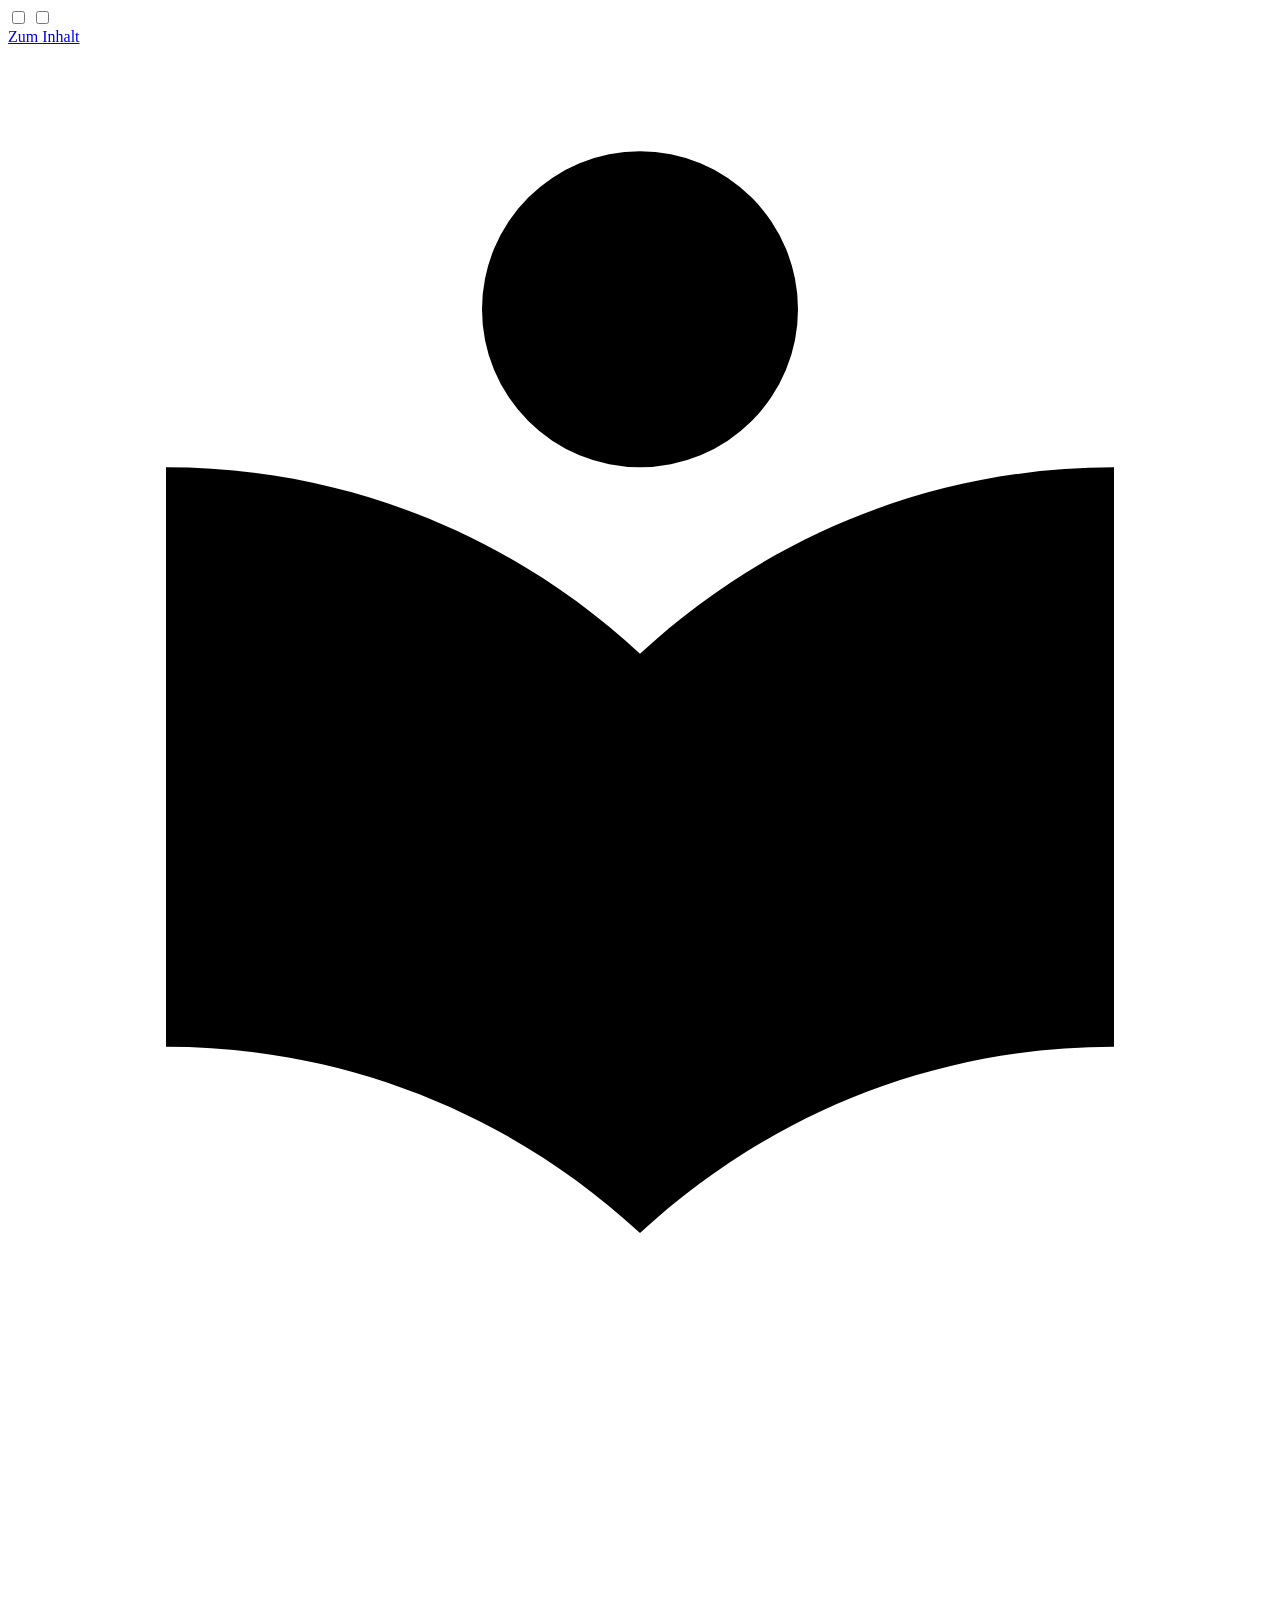
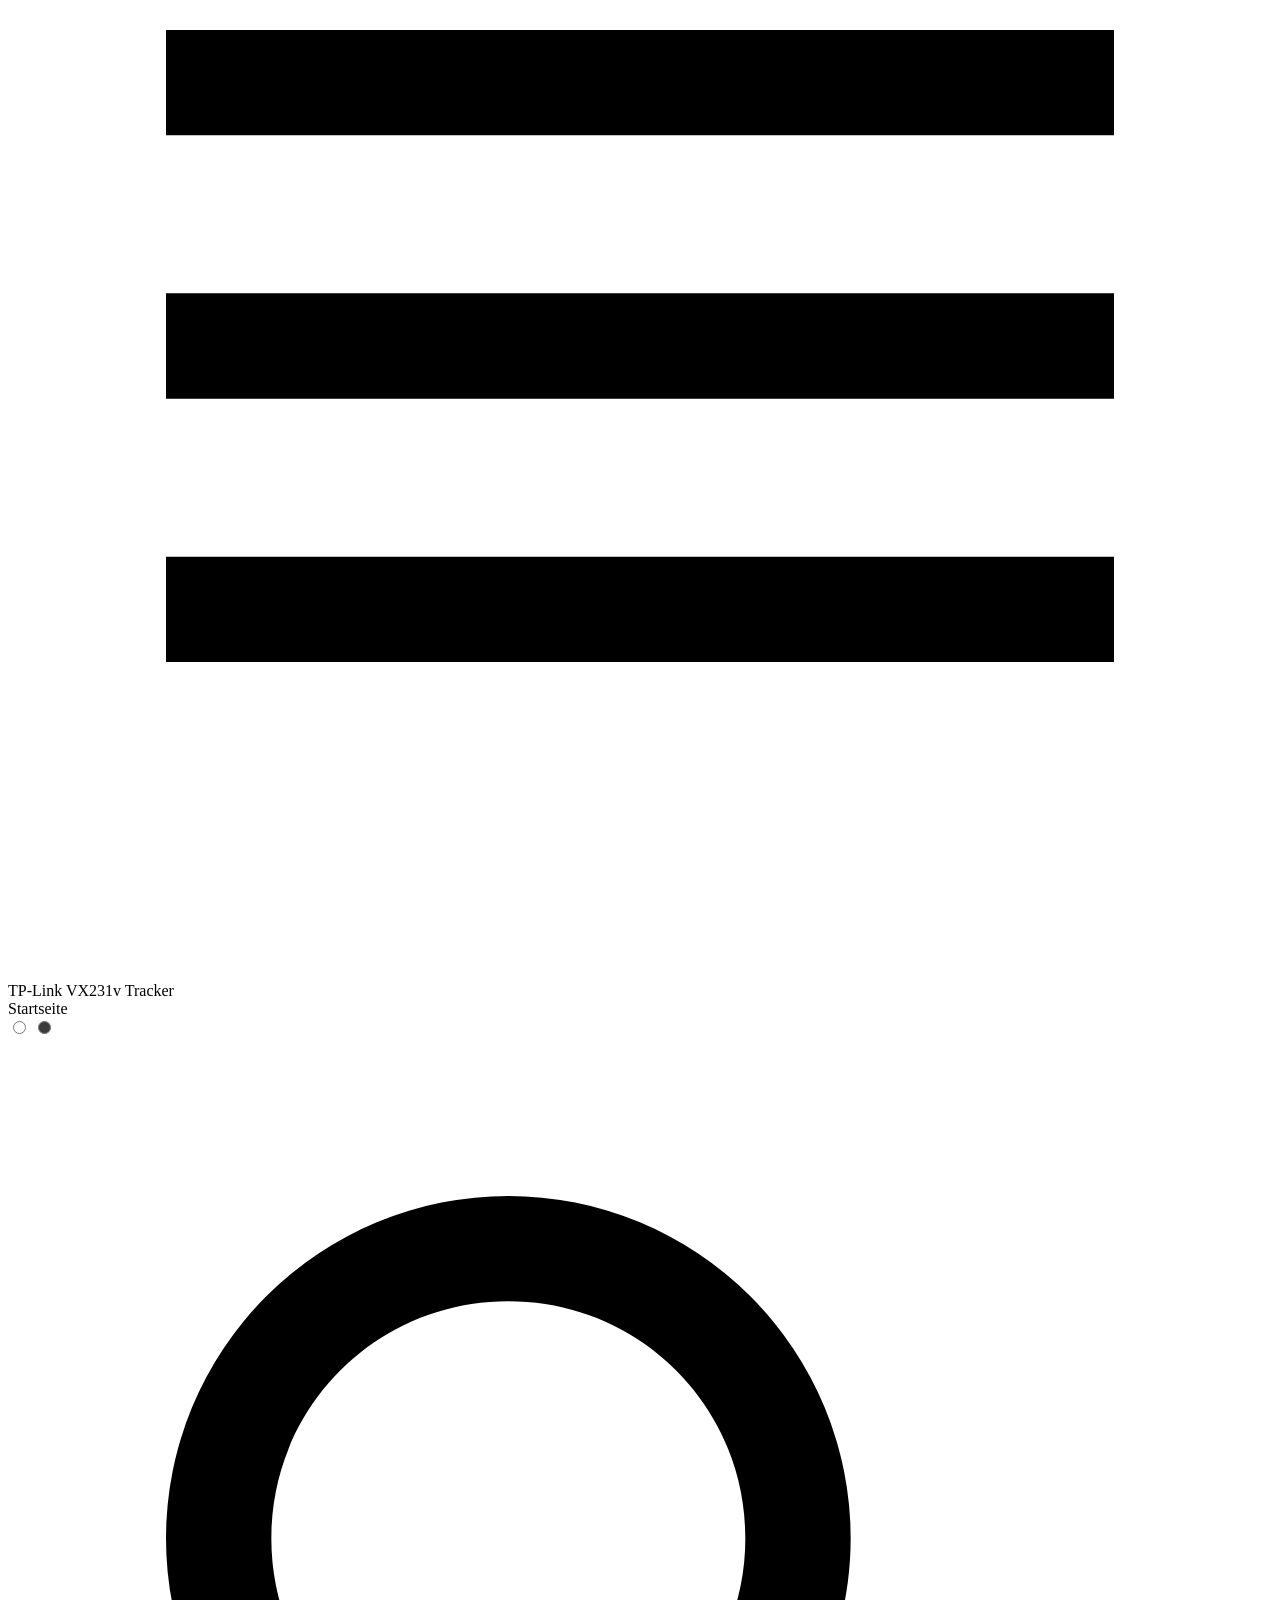
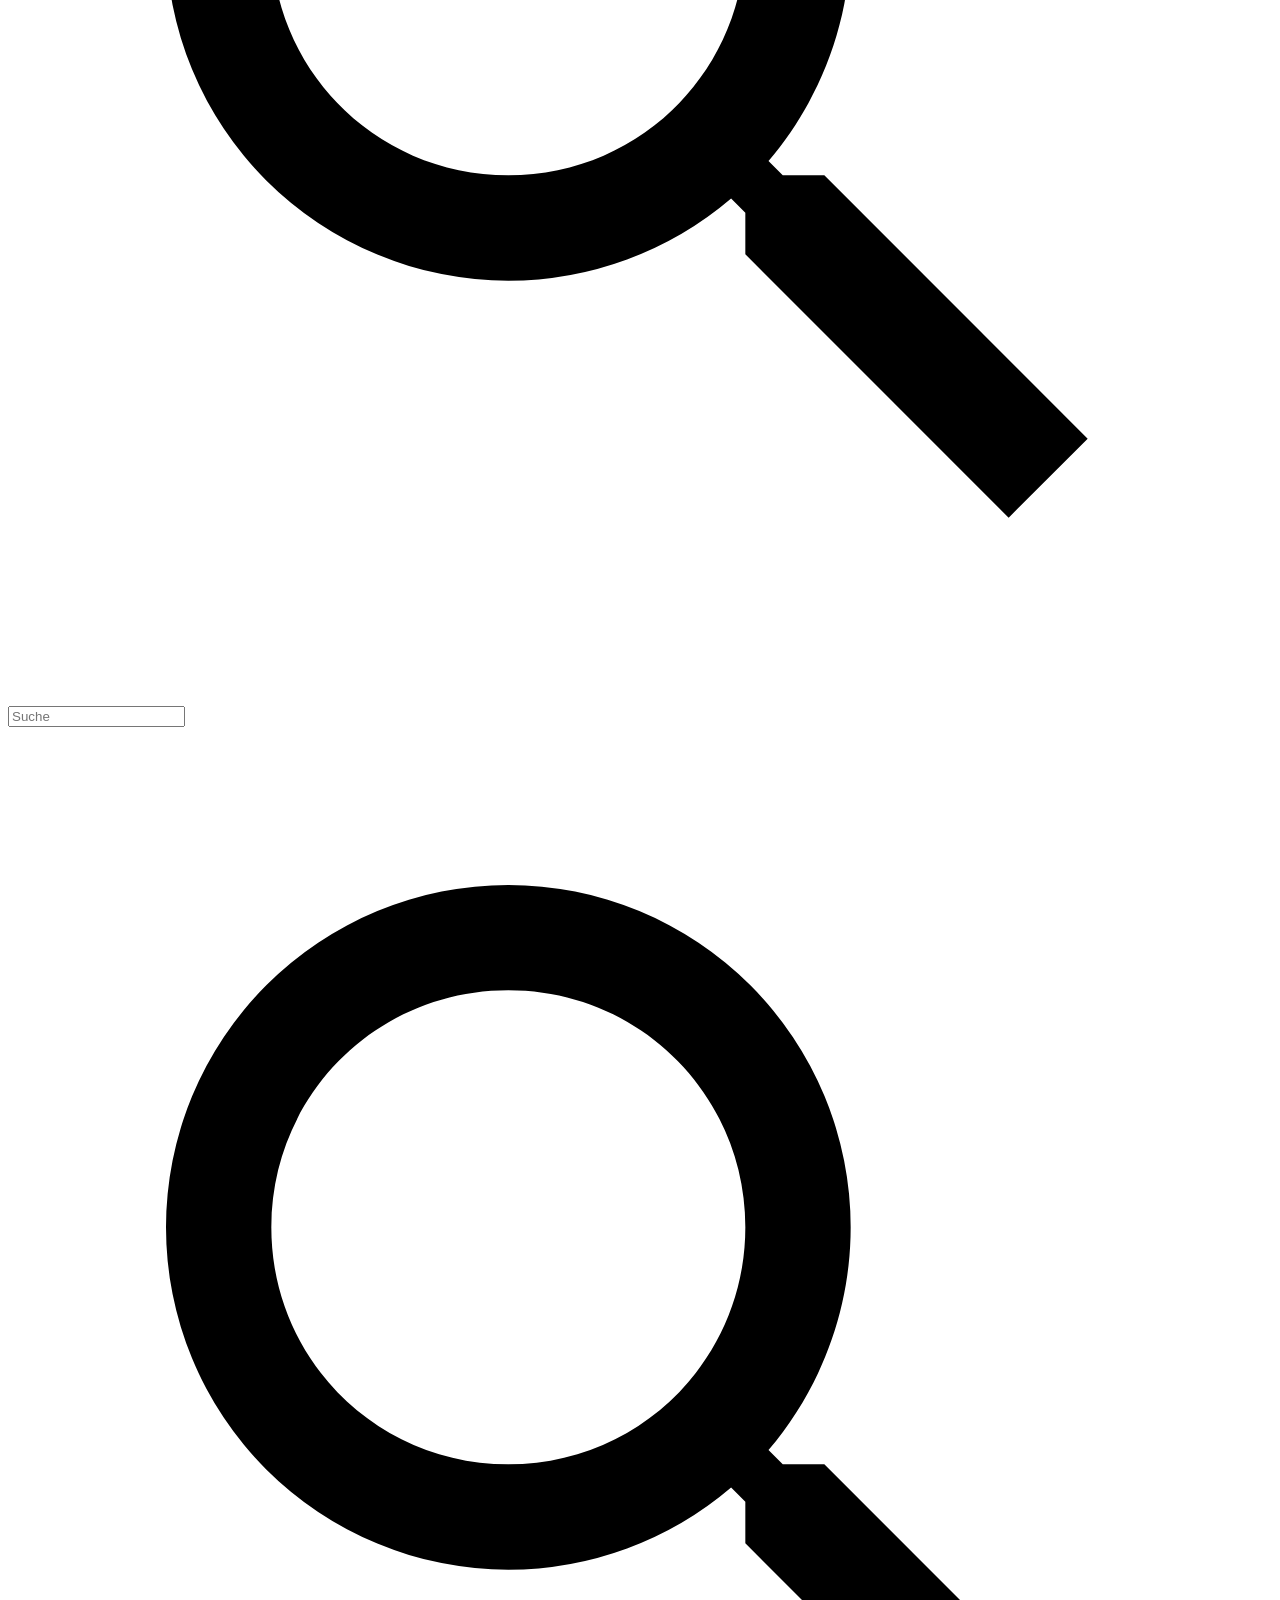
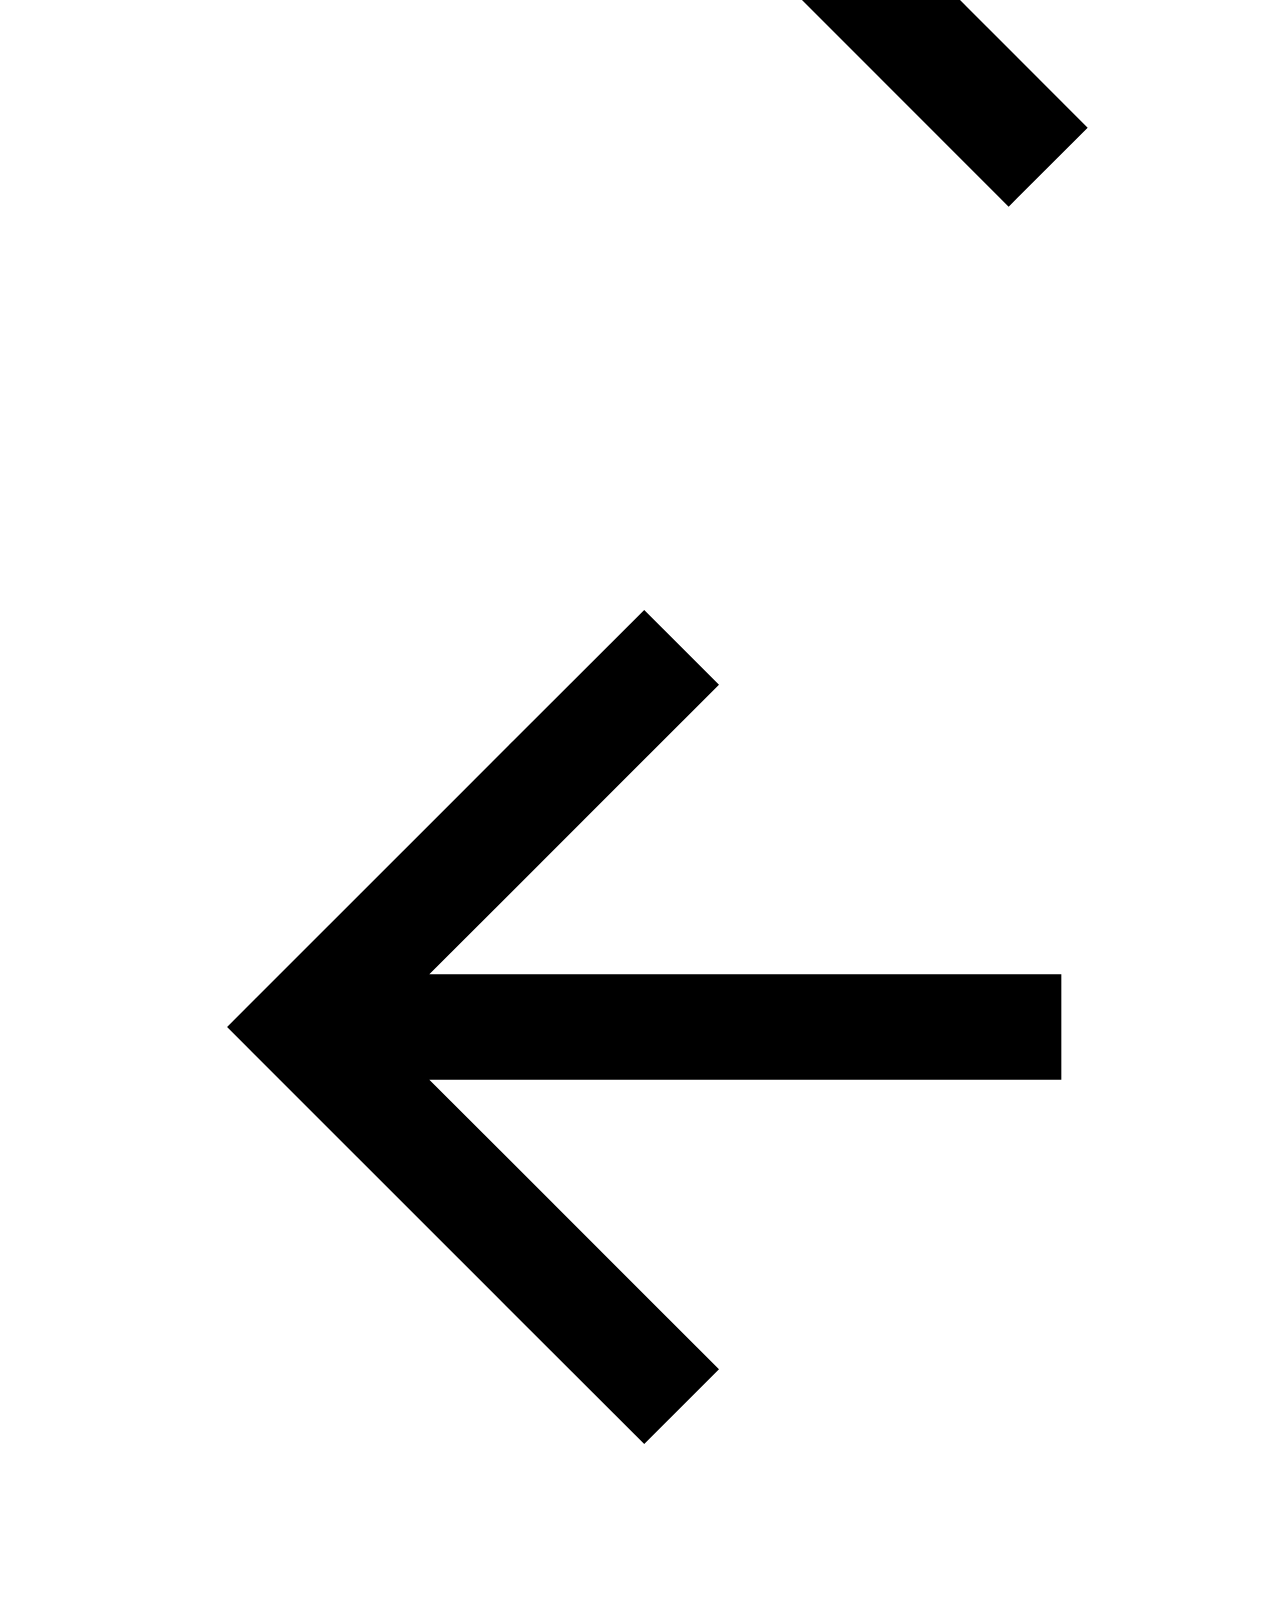
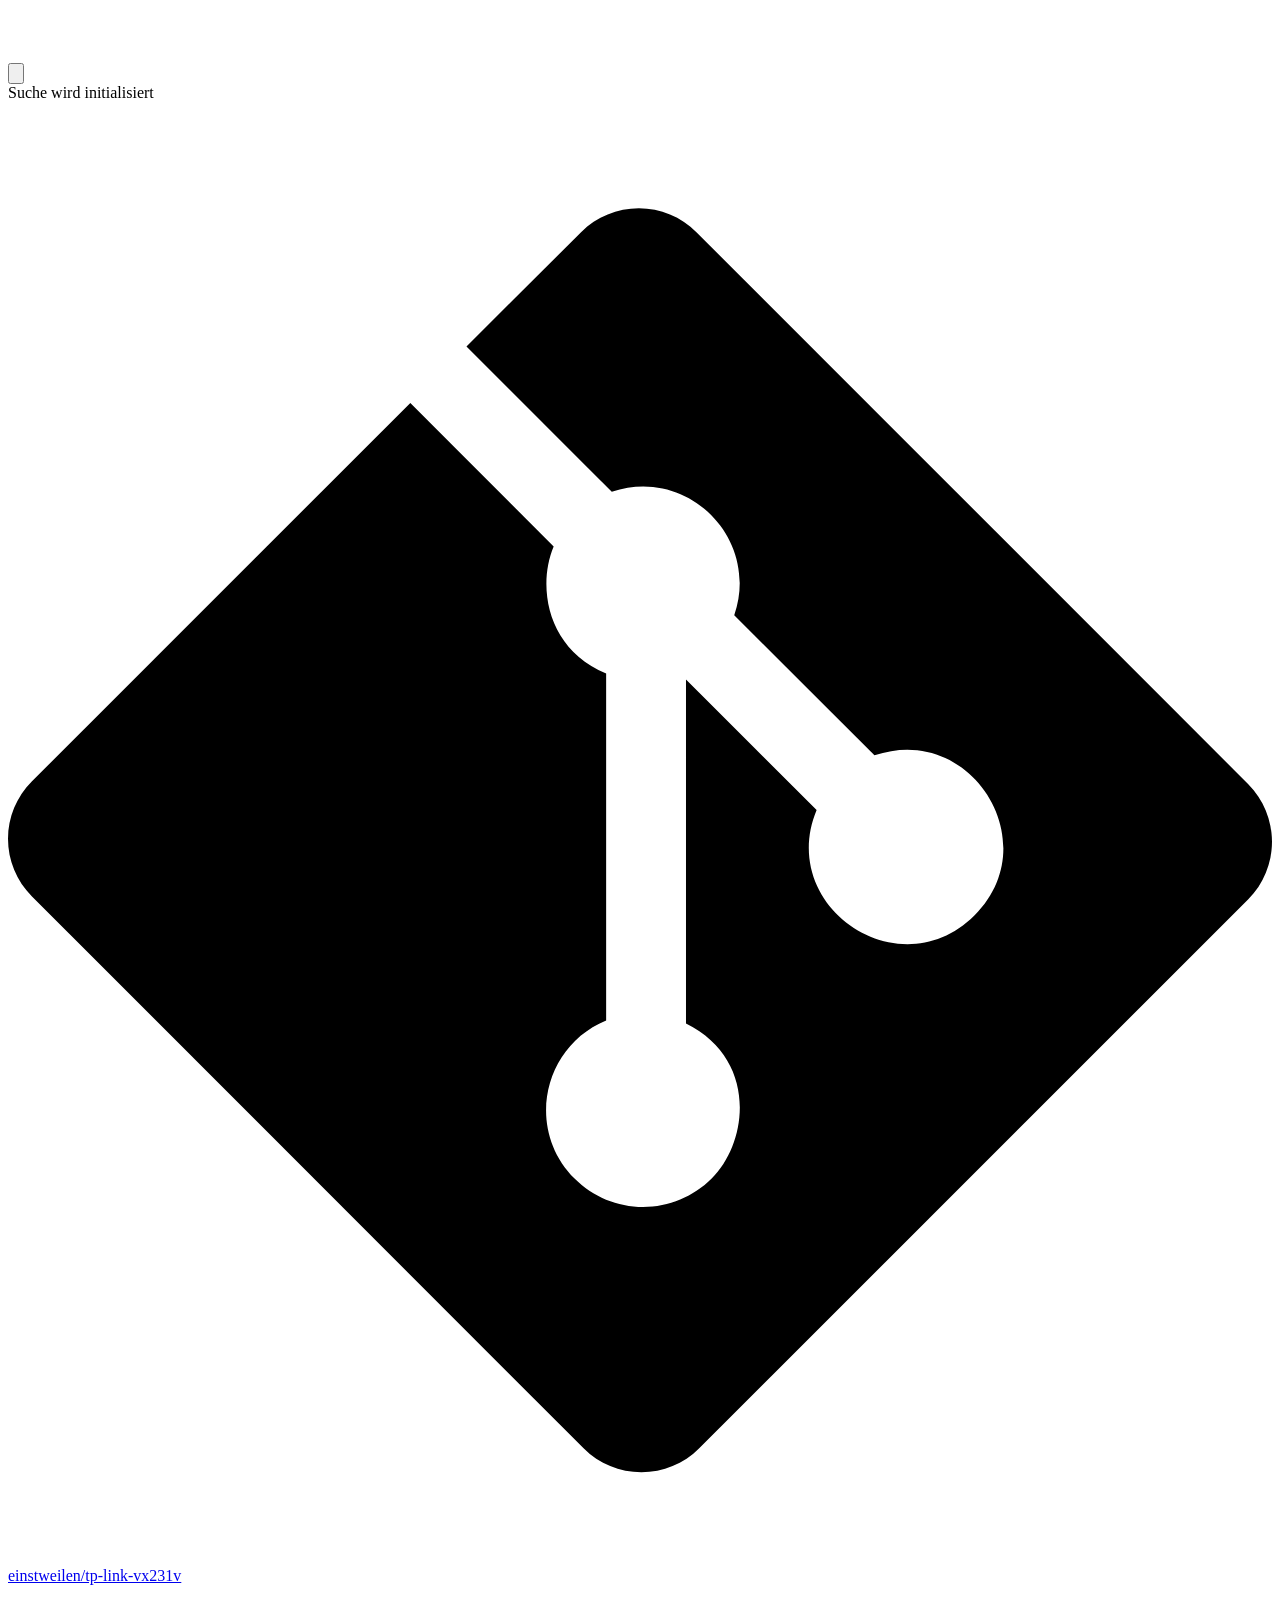
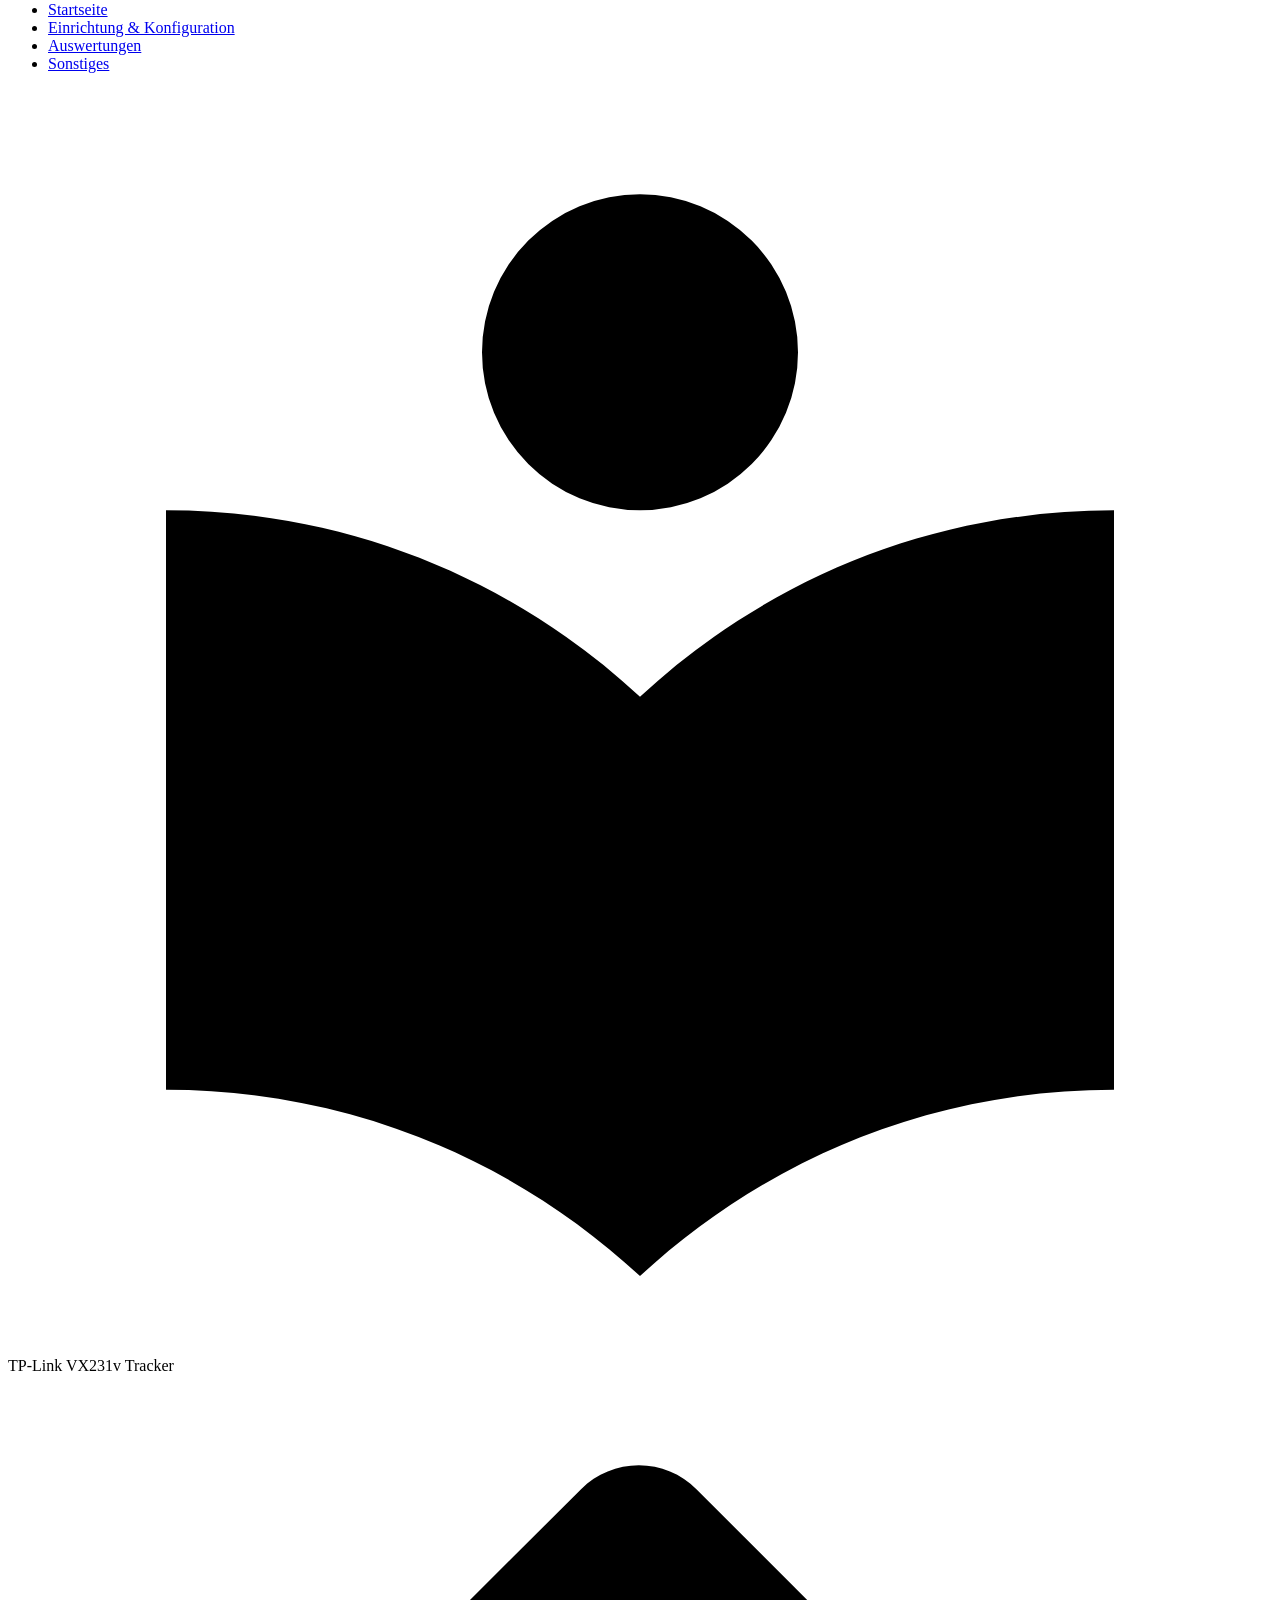
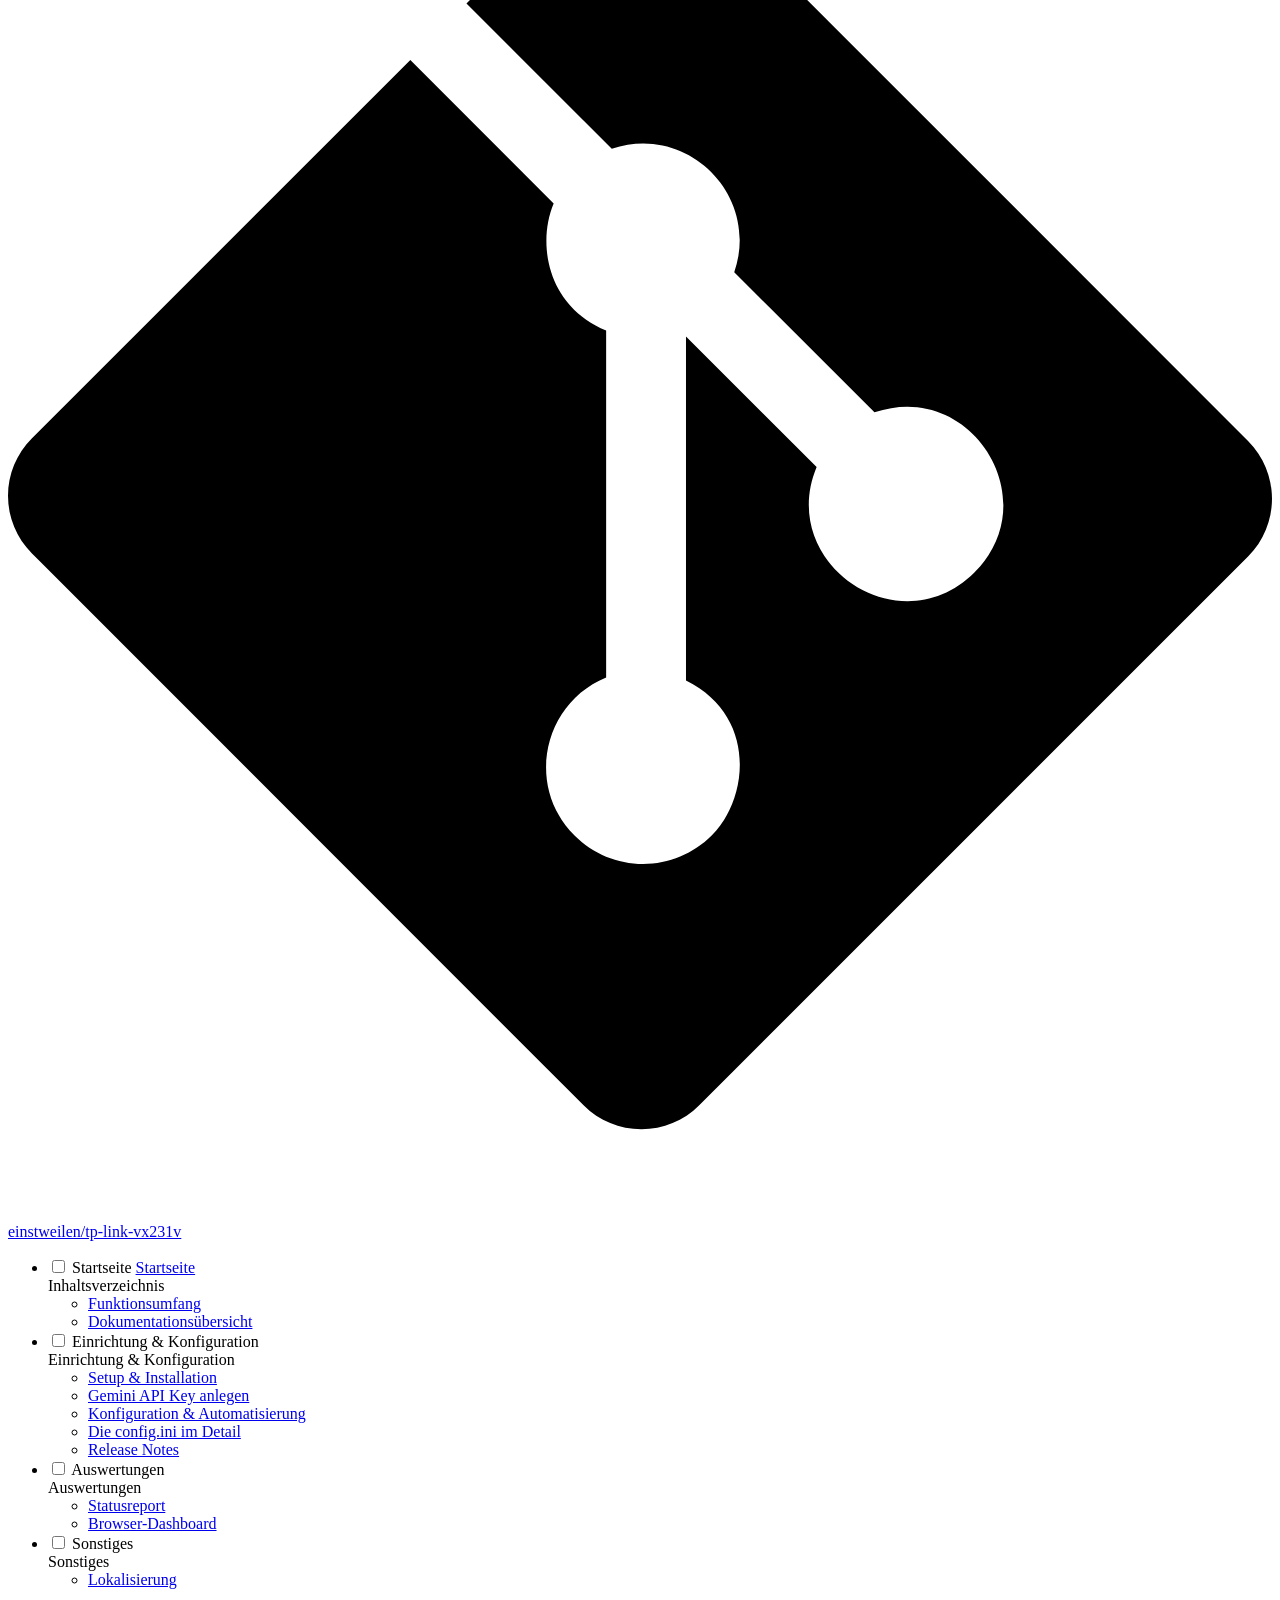
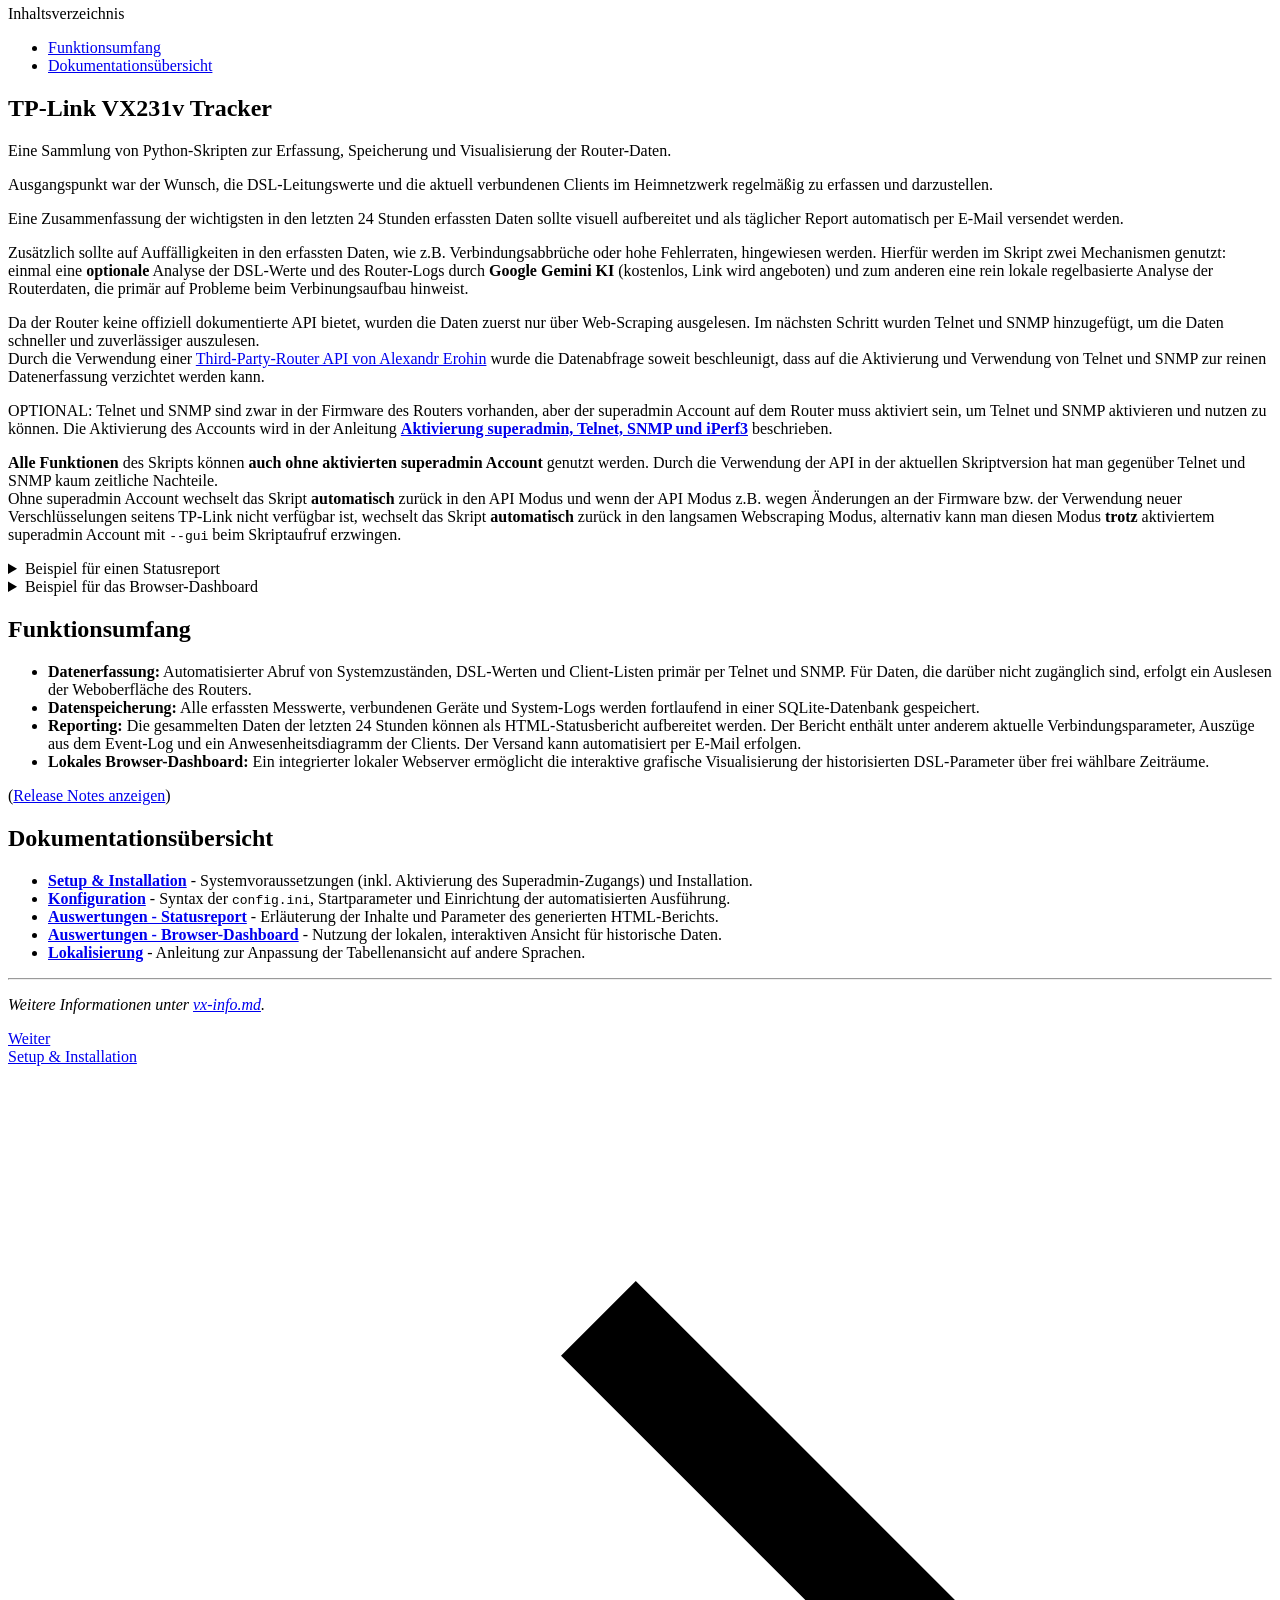
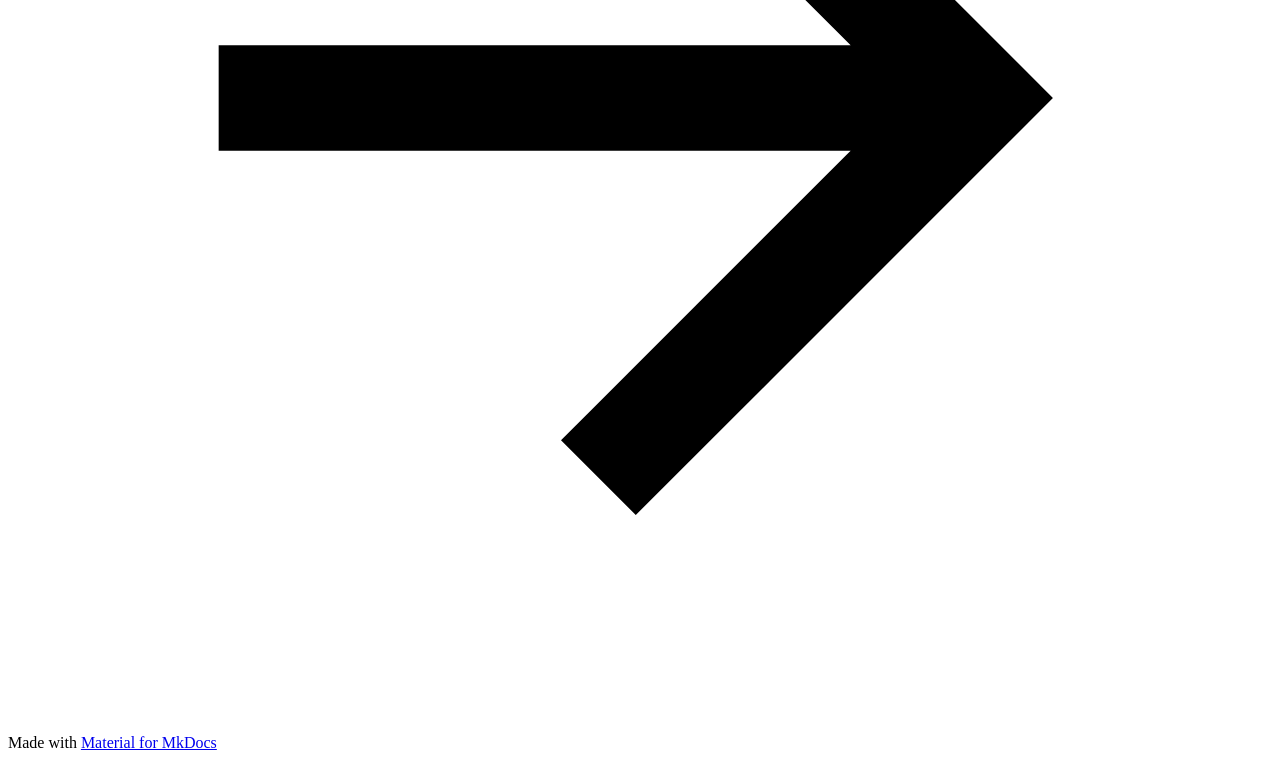
==== commit fccea3b9: "Deployed 01a97e8 with MkDocs version: 1.6.1" ====
--- a/index.html
+++ b/index.html
@@ -908,10 +908,15 @@
 
 <h1 id="tp-link-vx231v-tracker">TP-Link VX231v Tracker</h1>
 <p>Eine Sammlung von Python-Skripten zur Erfassung, Speicherung und Visualisierung der Router-Daten.</p>
-<p>Ausgangspunkt war der Wunsch, DSL-Leitungswerte und Netzwerk-Clients kontinuierlich aufzuzeichnen, um Verbindungsabbrüche und Fehlerraten im zeitlichen Verlauf nachvollziehen zu können.<br>
-Da der TP-Link VX231v keine offizielle API für diese Zwecke bereitstellt, automatisiert dieses Skript-Set den Datenabruf über die am Router verfügbaren Schnittstellen.<br><br>
-Ist auf dem Router der superadmin-Zugang aktiviert (<a href="https://github.com/einstweilen/tp-link-vx231v/blob/main/superadmin_telnet_snmp_iperf.md">Zur Anleitung</a>) können die Leitungswerte per Telnet und SNMP in Sekunden erfasst werden.<br>
-Für Daten, die darüber nicht zugänglich sind oder falls der superadmin-Zugang nicht aktiviert ist, erfolgt ein automatisiertes Auslesen der Daten aus der Weboberfläche des Router, was allerdings länger dauert.</p>
+<p>Ausgangspunkt war der Wunsch, die DSL-Leitungswerte und die aktuell verbundenen Clients im Heimnetzwerk regelmäßig zu erfassen und darzustellen.</p>
+<p>Eine Zusammenfassung der wichtigsten in den letzten 24 Stunden erfassten Daten sollte visuell aufbereitet und als täglicher Report automatisch per E-Mail versendet werden.</p>
+<p>Zusätzlich sollte auf Auffälligkeiten in den erfassten Daten, wie z.B. Verbindungsabbrüche oder hohe Fehlerraten, hingewiesen werden. Hierfür werden im Skript zwei Mechanismen genutzt: einmal eine <strong>optionale</strong> Analyse der DSL-Werte und des Router-Logs durch <strong>Google Gemini KI</strong> (kostenlos, Link wird angeboten) und zum anderen eine rein lokale regelbasierte Analyse der Routerdaten, die primär auf Probleme beim Verbinungsaufbau hinweist.</p>
+<p>Da der Router keine offiziell dokumentierte API bietet, wurden die Daten zuerst nur über Web-Scraping ausgelesen. 
+Im nächsten Schritt wurden Telnet und SNMP hinzugefügt, um die Daten schneller und zuverlässiger auszulesen.<br>
+Durch die Verwendung einer <a href="https://github.com/AlexandrErohin/TP-Link-Archer-C6U">Third-Party-Router API von Alexandr Erohin</a> wurde die Datenabfrage soweit beschleunigt, dass auf die Aktivierung und Verwendung von Telnet und SNMP zur reinen Datenerfassung verzichtet werden kann.</p>
+<p>OPTIONAL: Telnet und SNMP sind zwar in der Firmware des Routers vorhanden, aber der superadmin Account auf dem Router muss aktiviert sein, um Telnet und SNMP aktivieren und nutzen zu können. Die Aktivierung des Accounts wird in der Anleitung <strong><a href="superadmin_telnet_snmp_iperf.md">Aktivierung superadmin, Telnet, SNMP und iPerf3</a></strong> beschrieben.</p>
+<p><strong>Alle Funktionen</strong> des Skripts können <strong>auch ohne aktivierten superadmin Account</strong> genutzt werden. Durch die Verwendung der API in der aktuellen Skriptversion hat man gegenüber Telnet und SNMP kaum zeitliche Nachteile.<br>
+Ohne superadmin Account wechselt das Skript <strong>automatisch</strong> zurück in den API Modus und wenn der API Modus z.B. wegen Änderungen an der Firmware bzw. der Verwendung neuer Verschlüsselungen seitens TP-Link nicht verfügbar ist, wechselt das Skript <strong>automatisch</strong> zurück in den langsamen Webscraping Modus, alternativ kann man diesen Modus <strong>trotz</strong> aktiviertem superadmin Account mit <code>--gui</code> beim Skriptaufruf erzwingen.</p>
 <details class="info">
 <summary>Beispiel für einen Statusreport</summary>
 <p><img alt="Beispiel Statusreport" src="images/beispiel-statusreport.jpg" /></p>
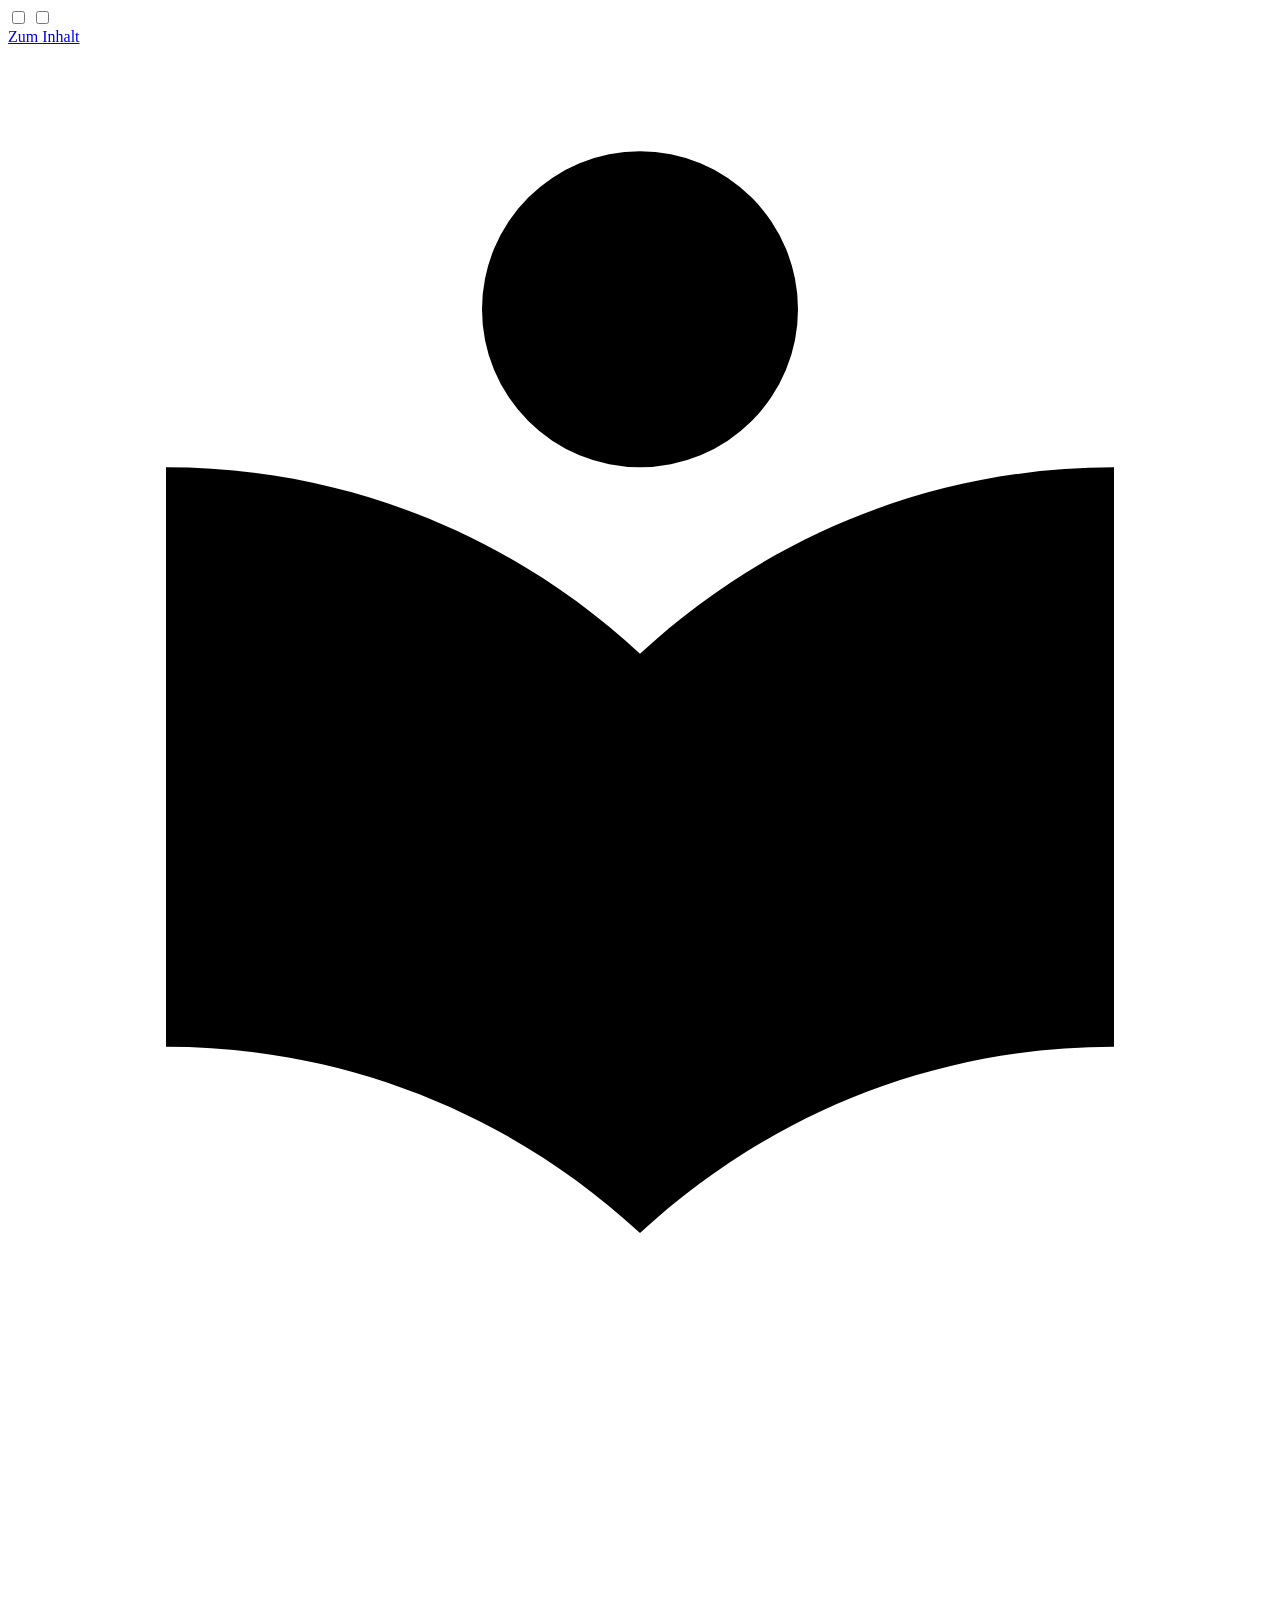
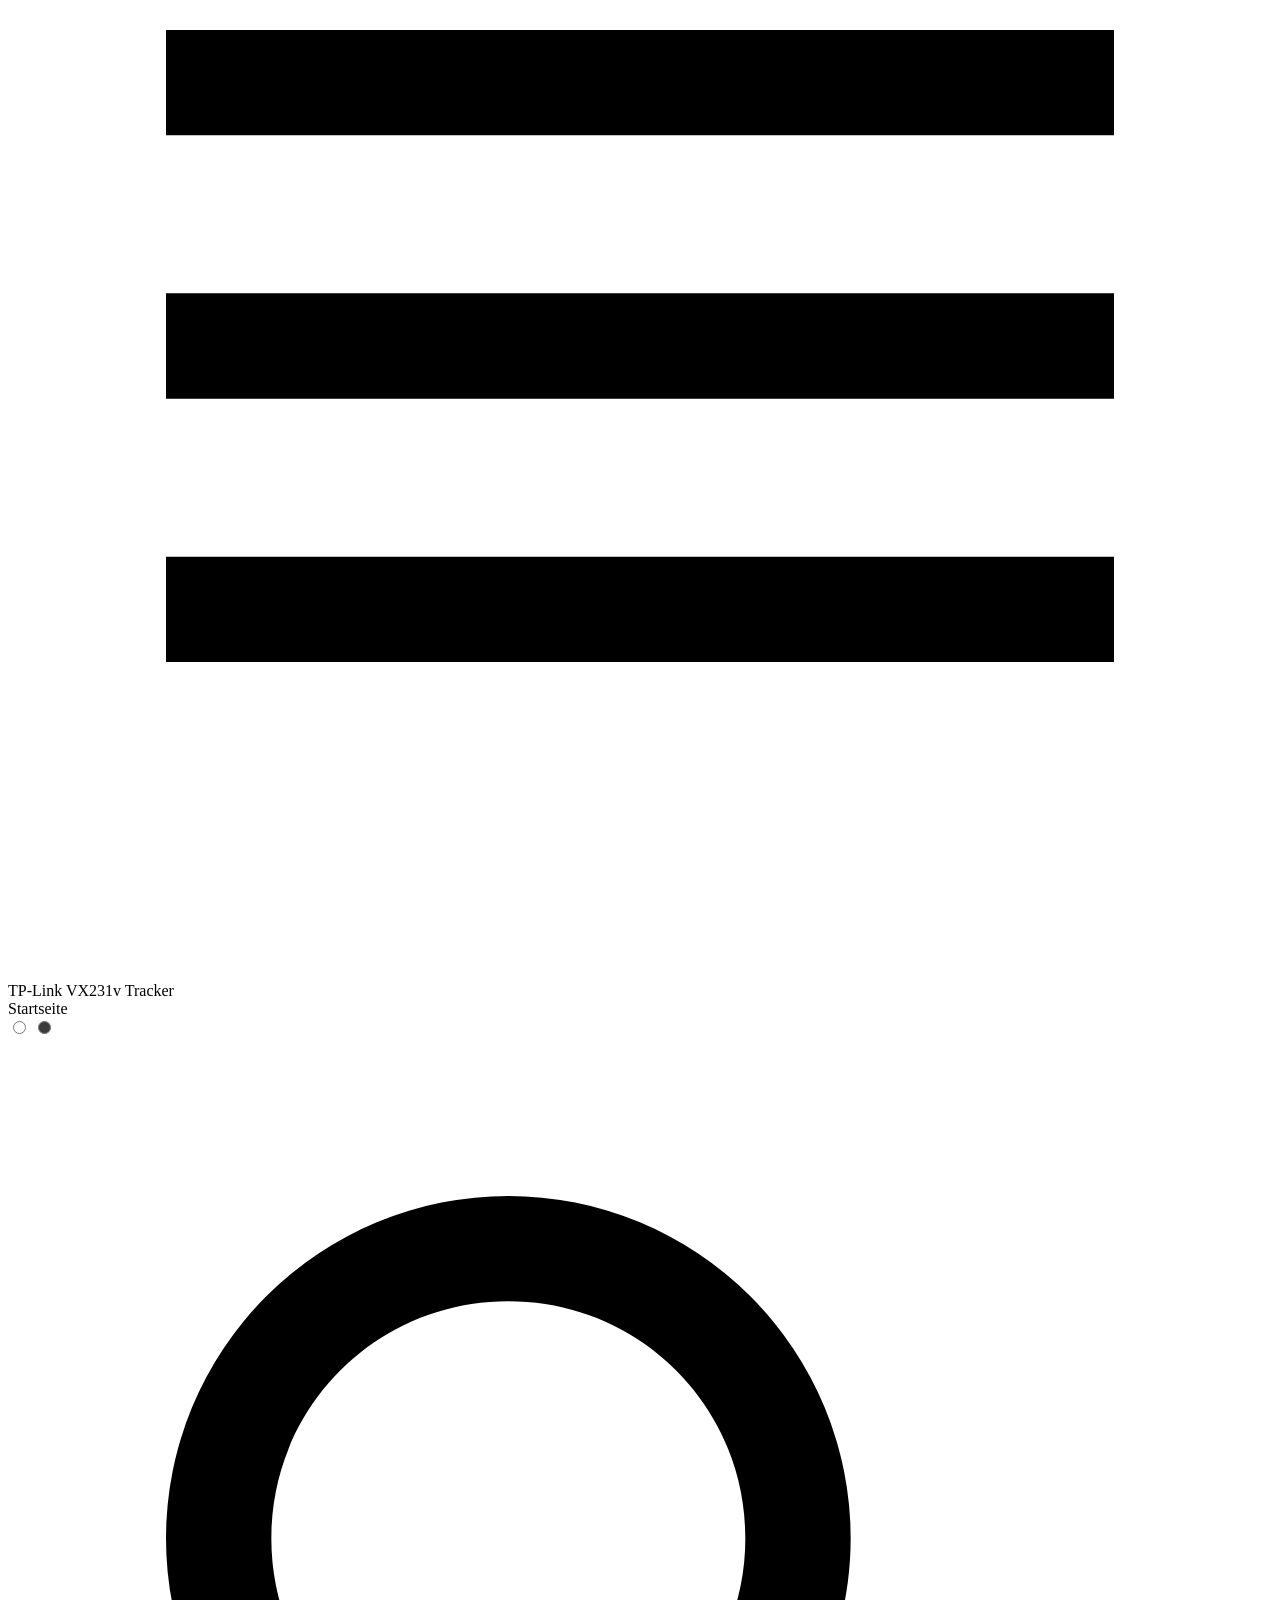
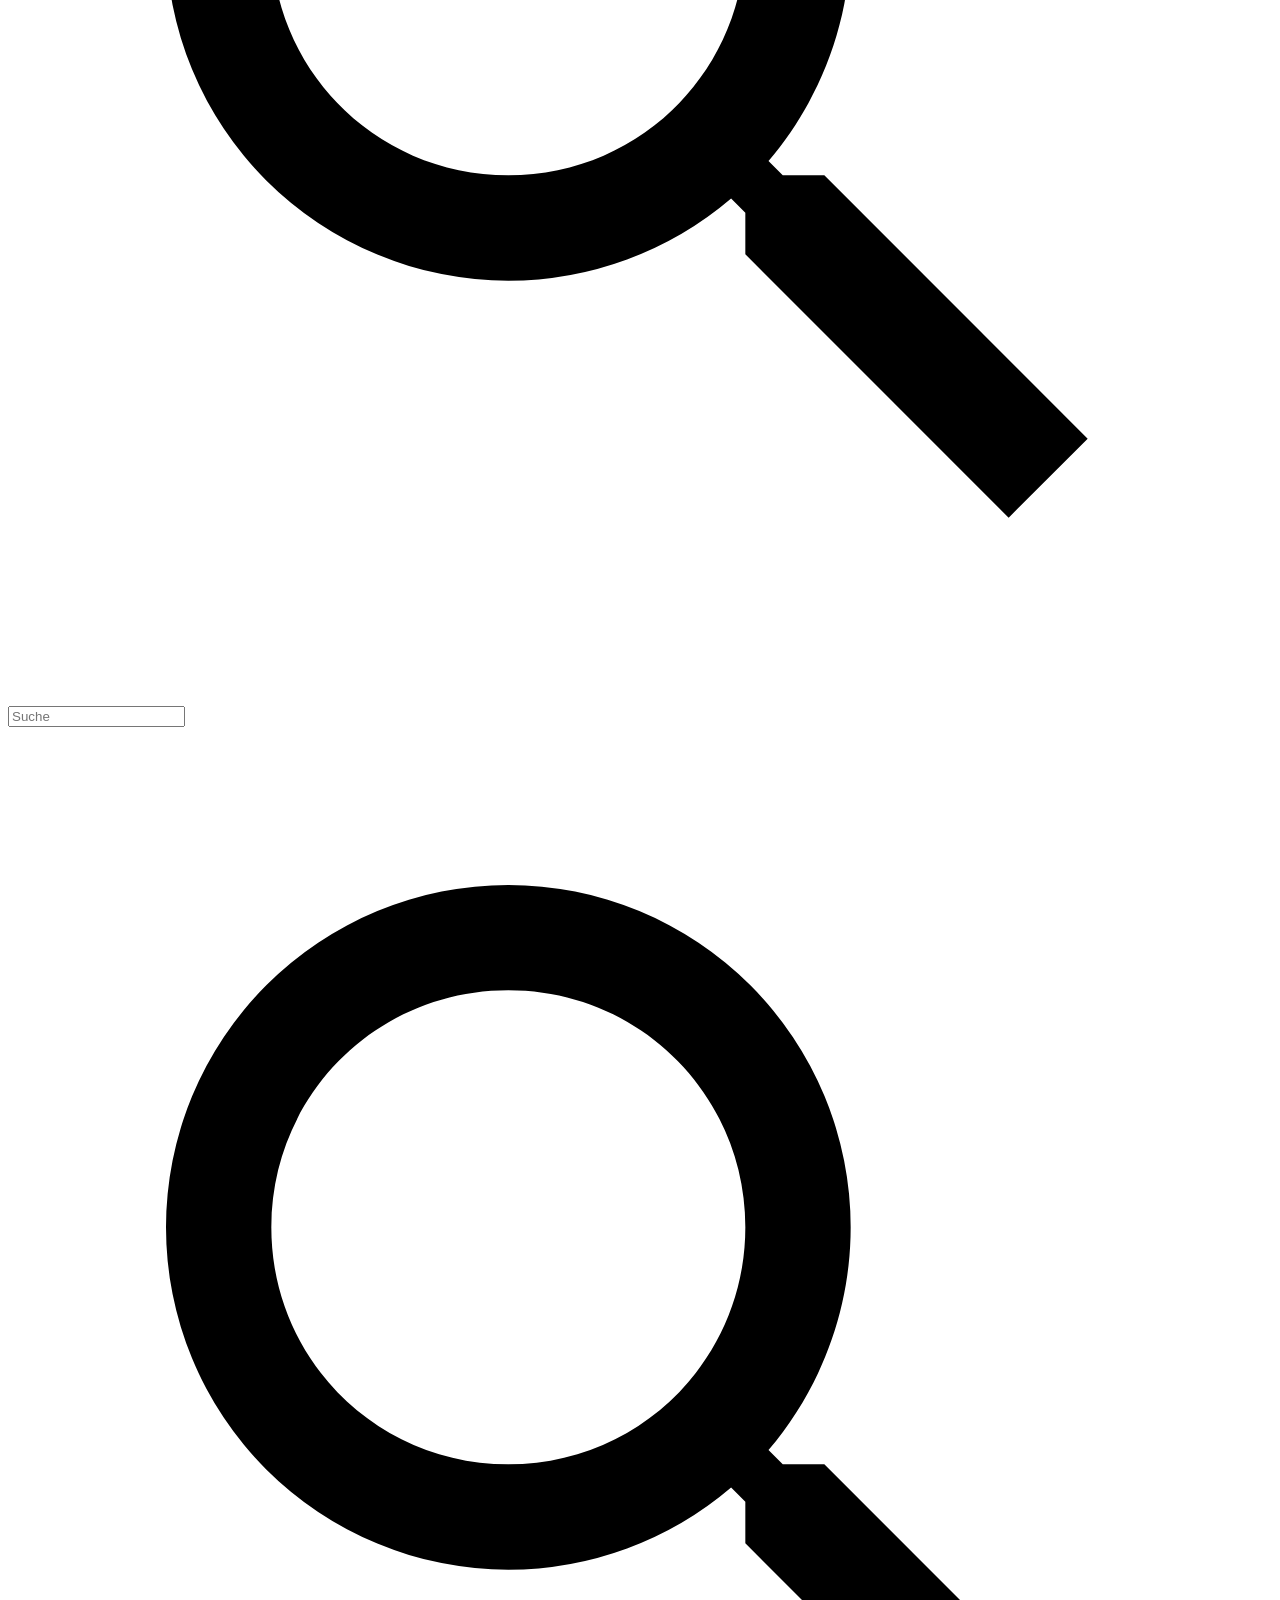
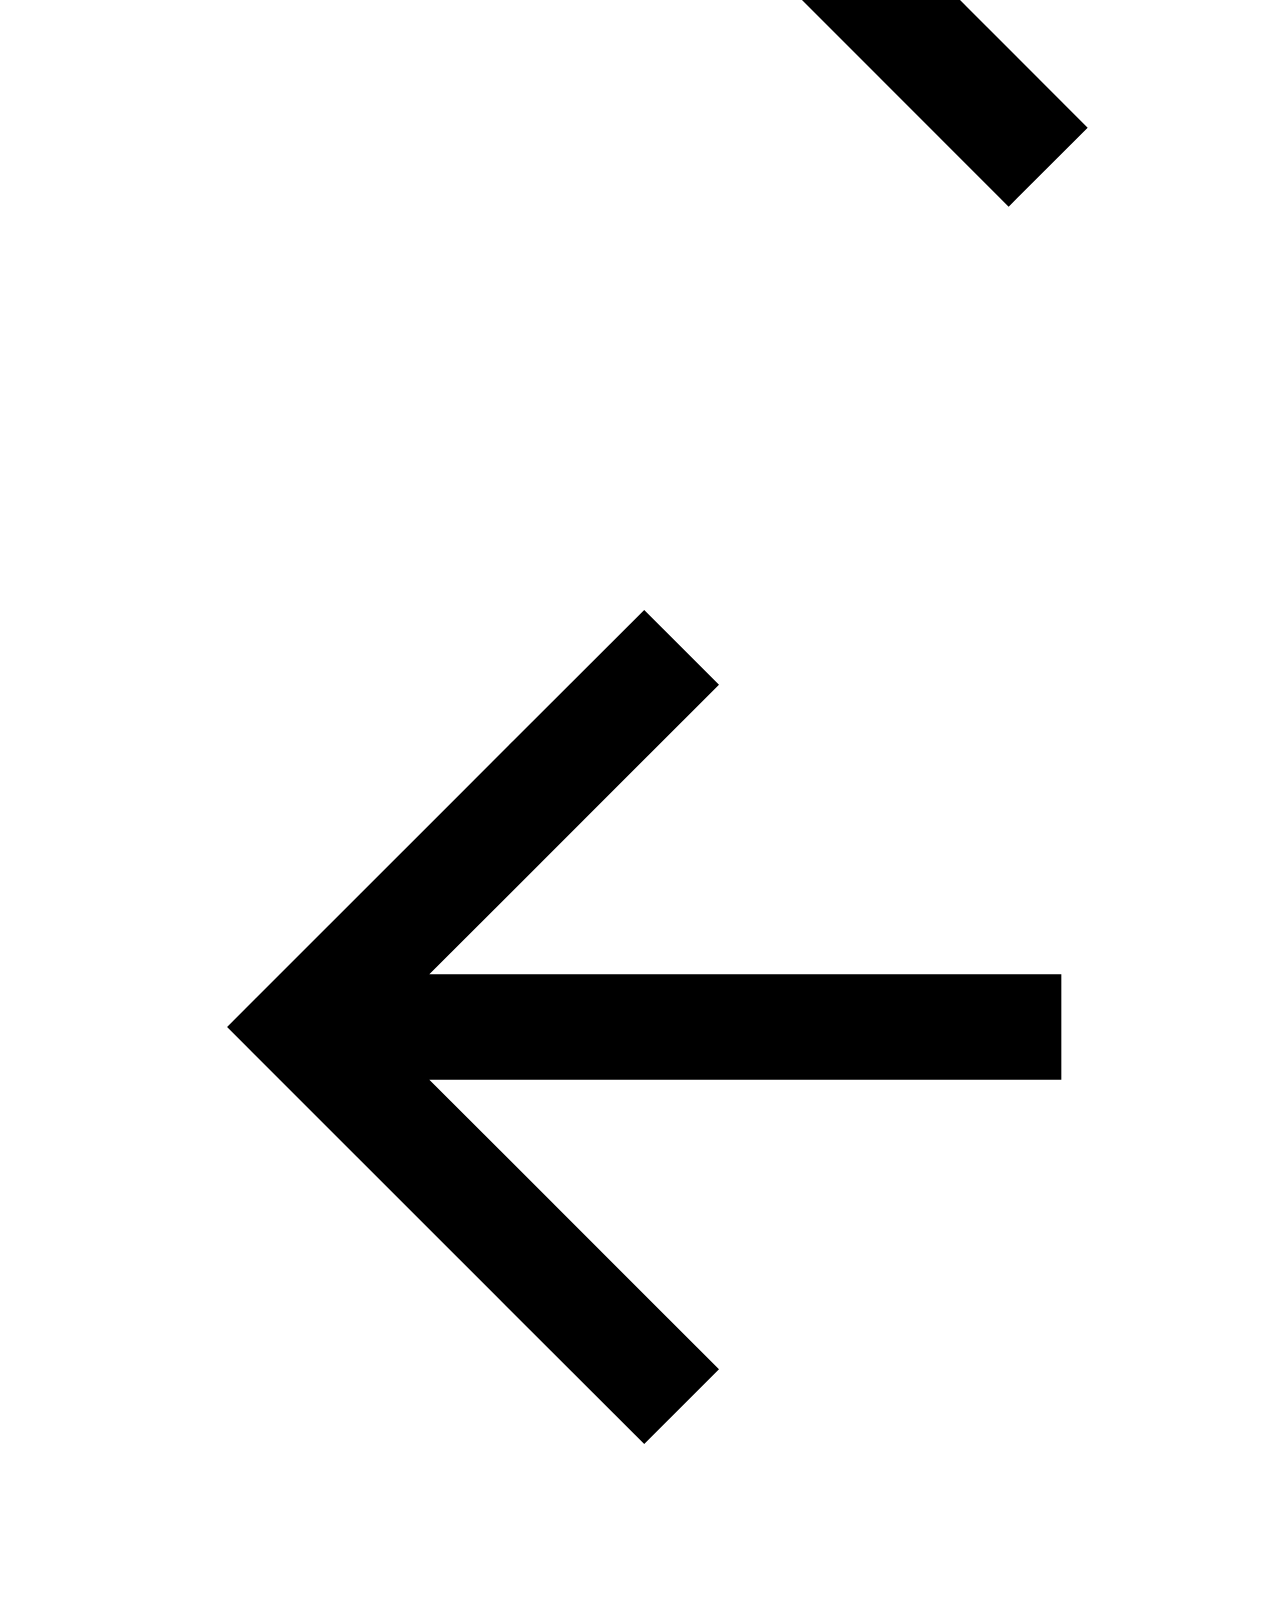
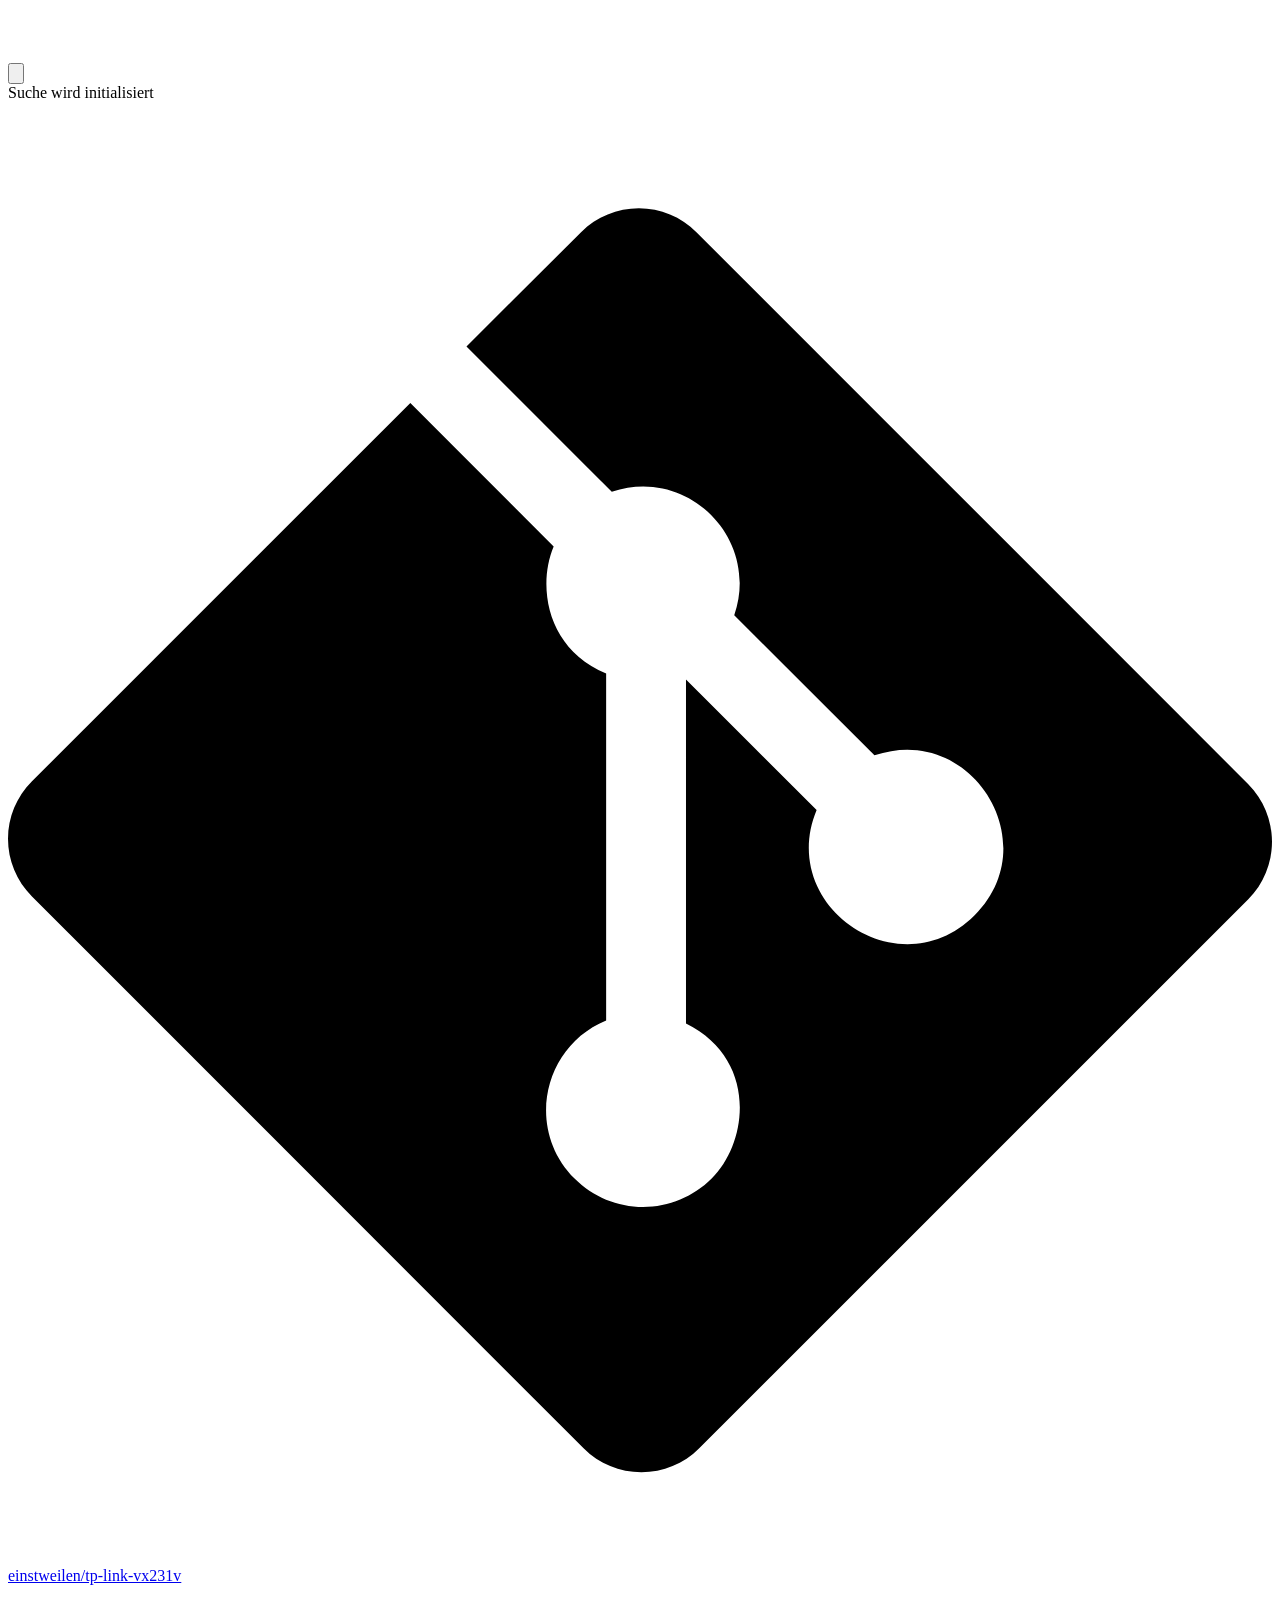
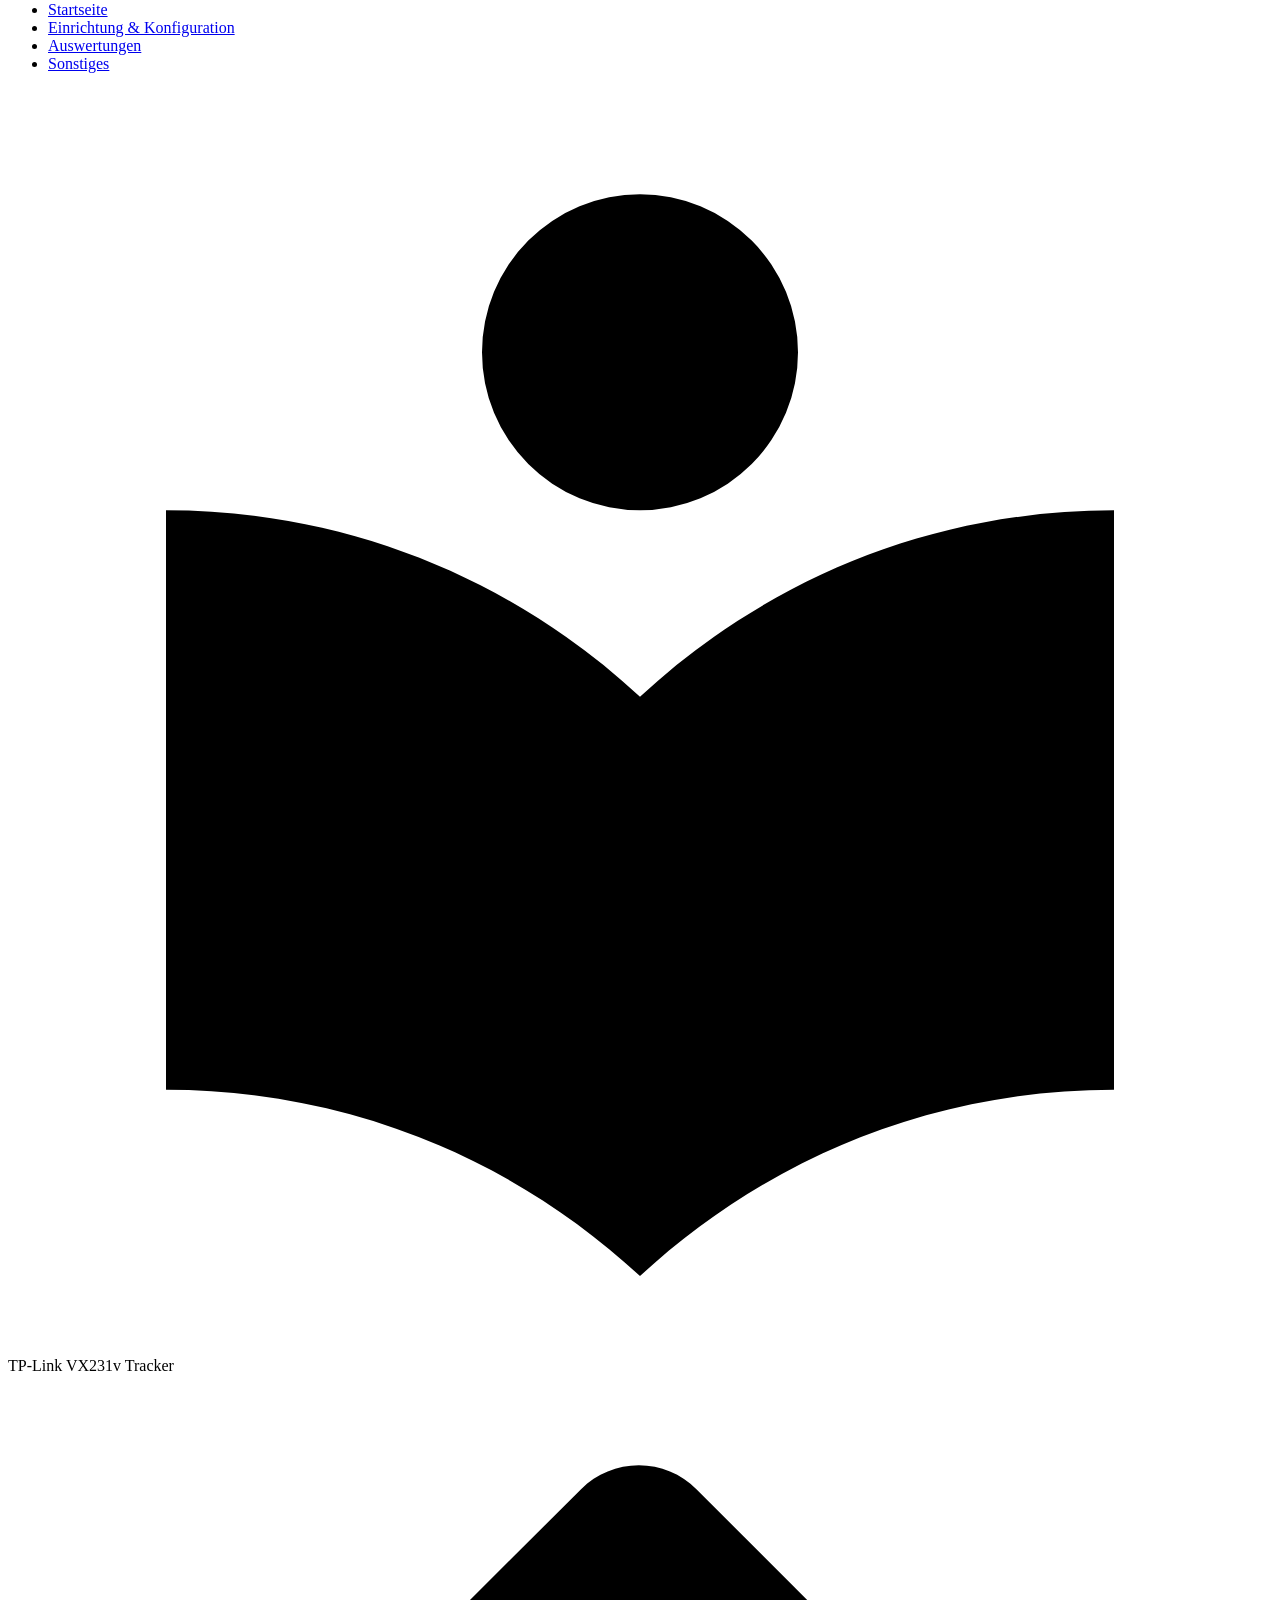
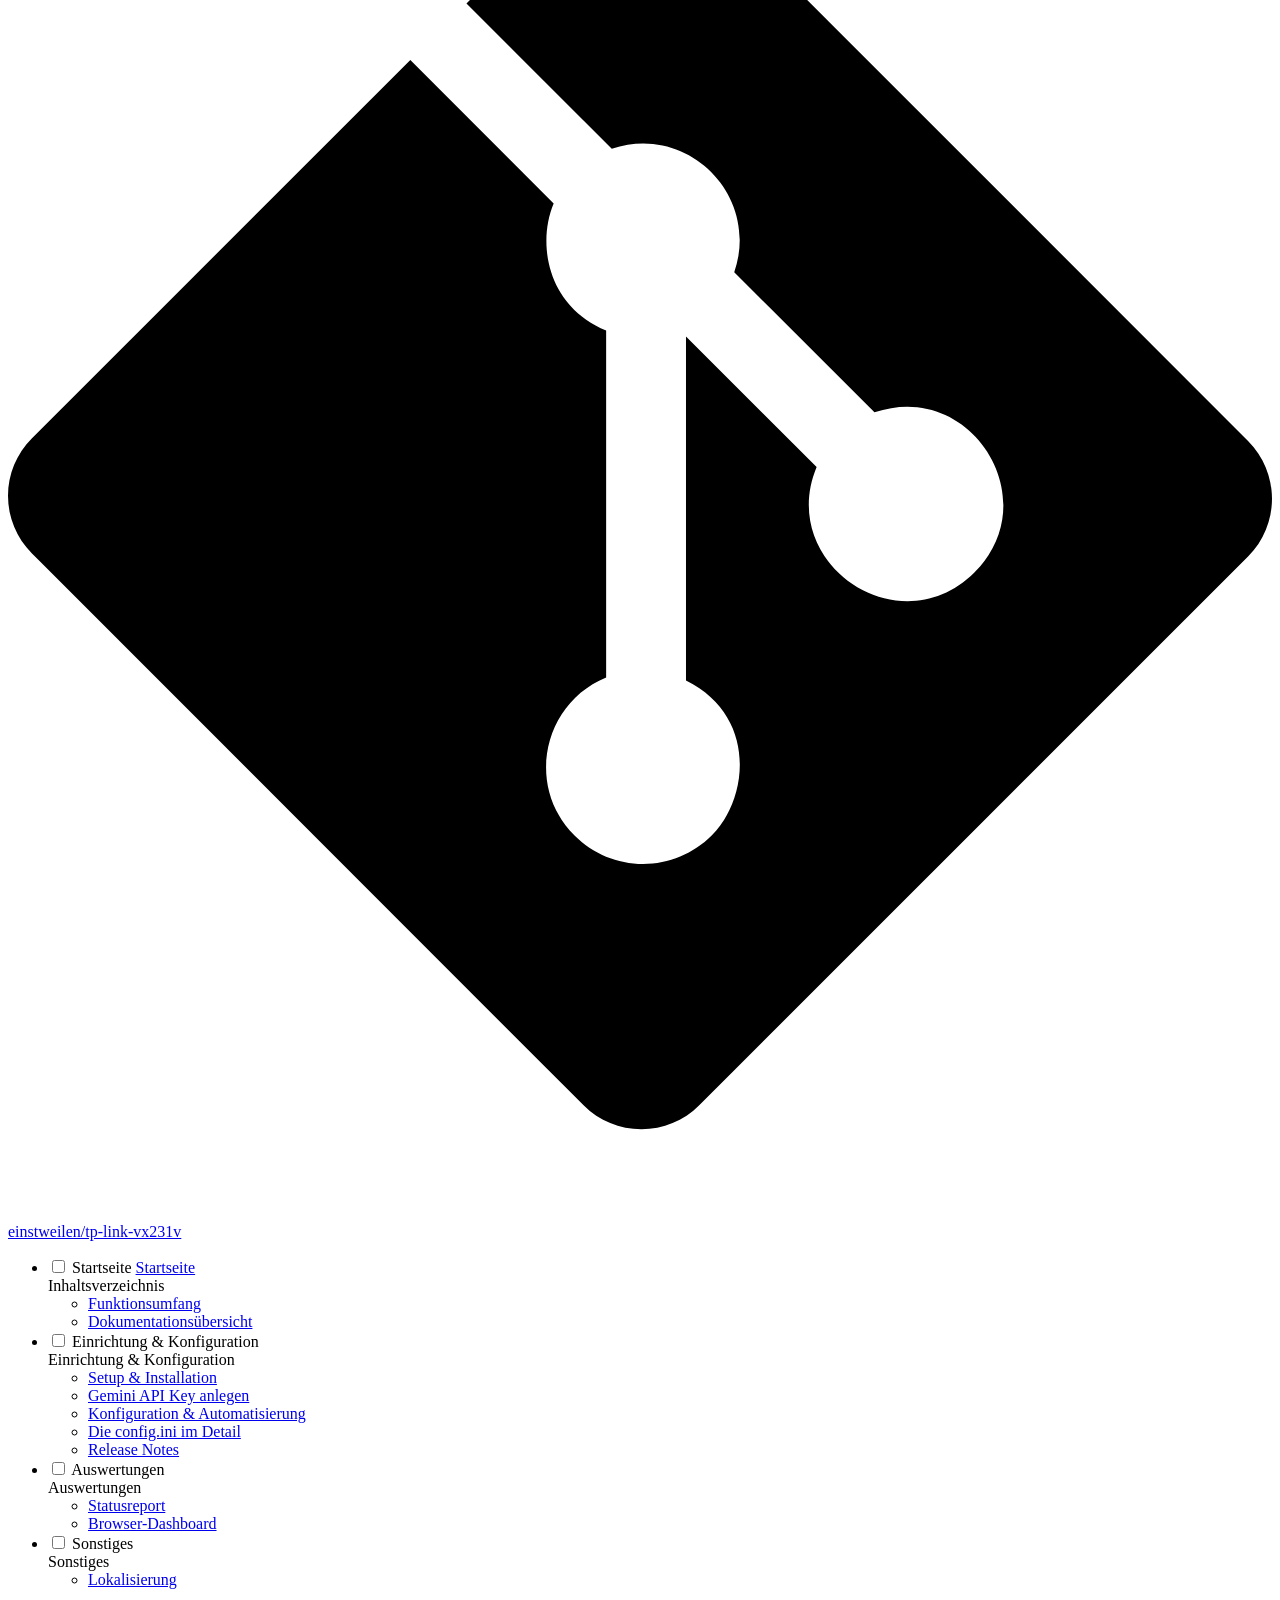
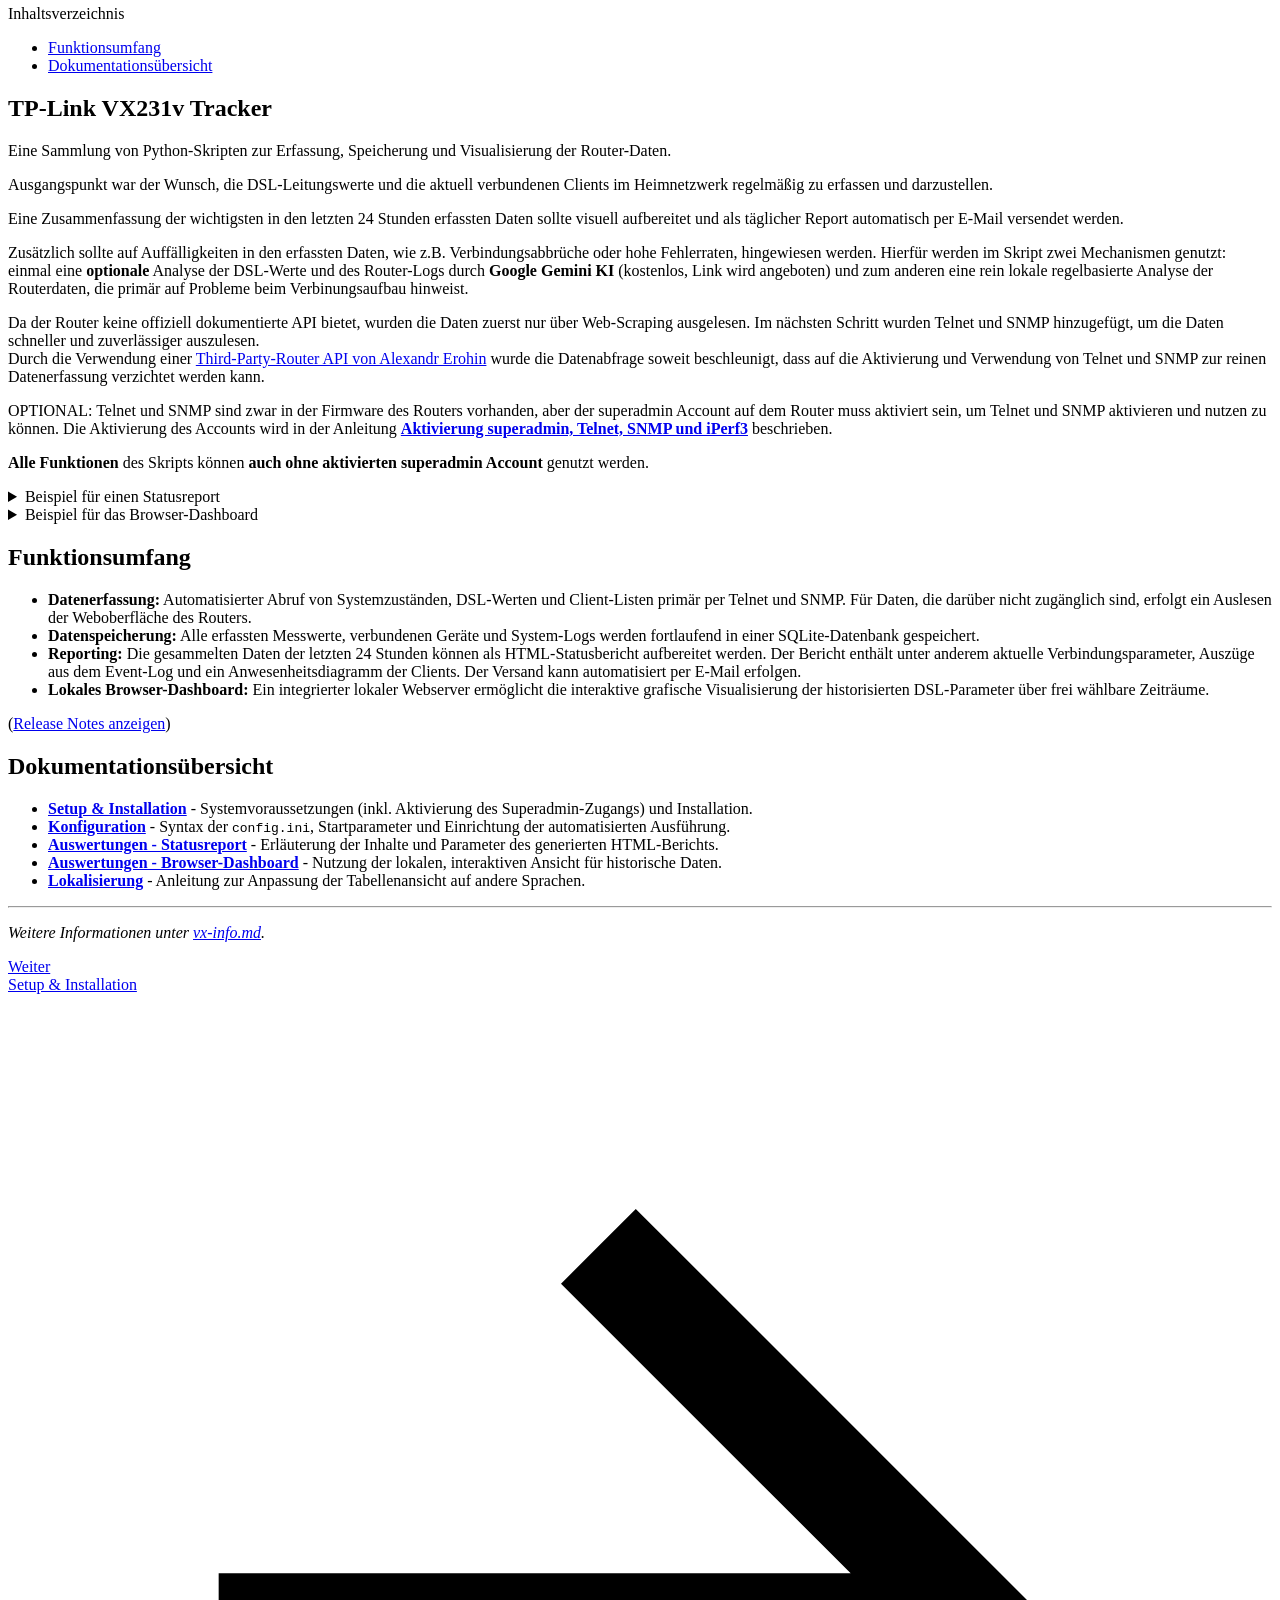
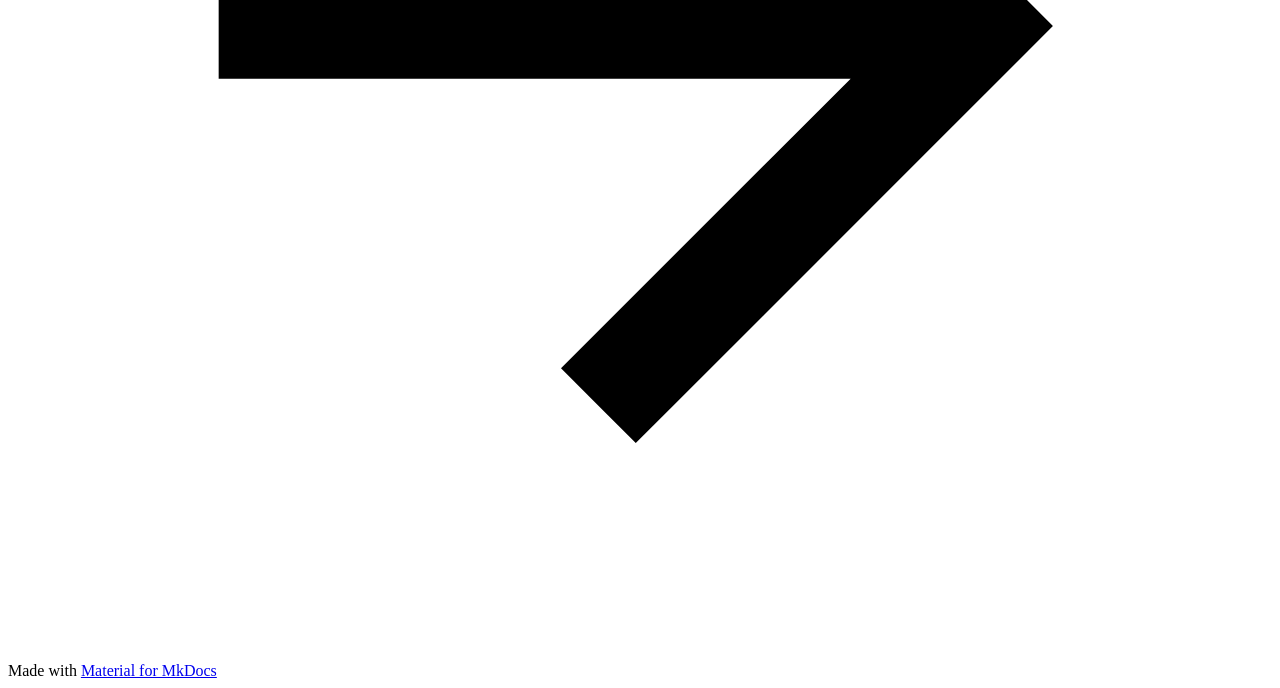
==== commit 64ceaaea: "Deployed 01a97e8 with MkDocs version: 1.6.1" ====
--- a/index.html
+++ b/index.html
@@ -915,8 +915,7 @@
 Im nächsten Schritt wurden Telnet und SNMP hinzugefügt, um die Daten schneller und zuverlässiger auszulesen.<br>
 Durch die Verwendung einer <a href="https://github.com/AlexandrErohin/TP-Link-Archer-C6U">Third-Party-Router API von Alexandr Erohin</a> wurde die Datenabfrage soweit beschleunigt, dass auf die Aktivierung und Verwendung von Telnet und SNMP zur reinen Datenerfassung verzichtet werden kann.</p>
 <p>OPTIONAL: Telnet und SNMP sind zwar in der Firmware des Routers vorhanden, aber der superadmin Account auf dem Router muss aktiviert sein, um Telnet und SNMP aktivieren und nutzen zu können. Die Aktivierung des Accounts wird in der Anleitung <strong><a href="superadmin_telnet_snmp_iperf.md">Aktivierung superadmin, Telnet, SNMP und iPerf3</a></strong> beschrieben.</p>
-<p><strong>Alle Funktionen</strong> des Skripts können <strong>auch ohne aktivierten superadmin Account</strong> genutzt werden. Durch die Verwendung der API in der aktuellen Skriptversion hat man gegenüber Telnet und SNMP kaum zeitliche Nachteile.<br>
-Ohne superadmin Account wechselt das Skript <strong>automatisch</strong> zurück in den API Modus und wenn der API Modus z.B. wegen Änderungen an der Firmware bzw. der Verwendung neuer Verschlüsselungen seitens TP-Link nicht verfügbar ist, wechselt das Skript <strong>automatisch</strong> zurück in den langsamen Webscraping Modus, alternativ kann man diesen Modus <strong>trotz</strong> aktiviertem superadmin Account mit <code>--gui</code> beim Skriptaufruf erzwingen.</p>
+<p><strong>Alle Funktionen</strong> des Skripts können <strong>auch ohne aktivierten superadmin Account</strong> genutzt werden. </p>
 <details class="info">
 <summary>Beispiel für einen Statusreport</summary>
 <p><img alt="Beispiel Statusreport" src="images/beispiel-statusreport.jpg" /></p>
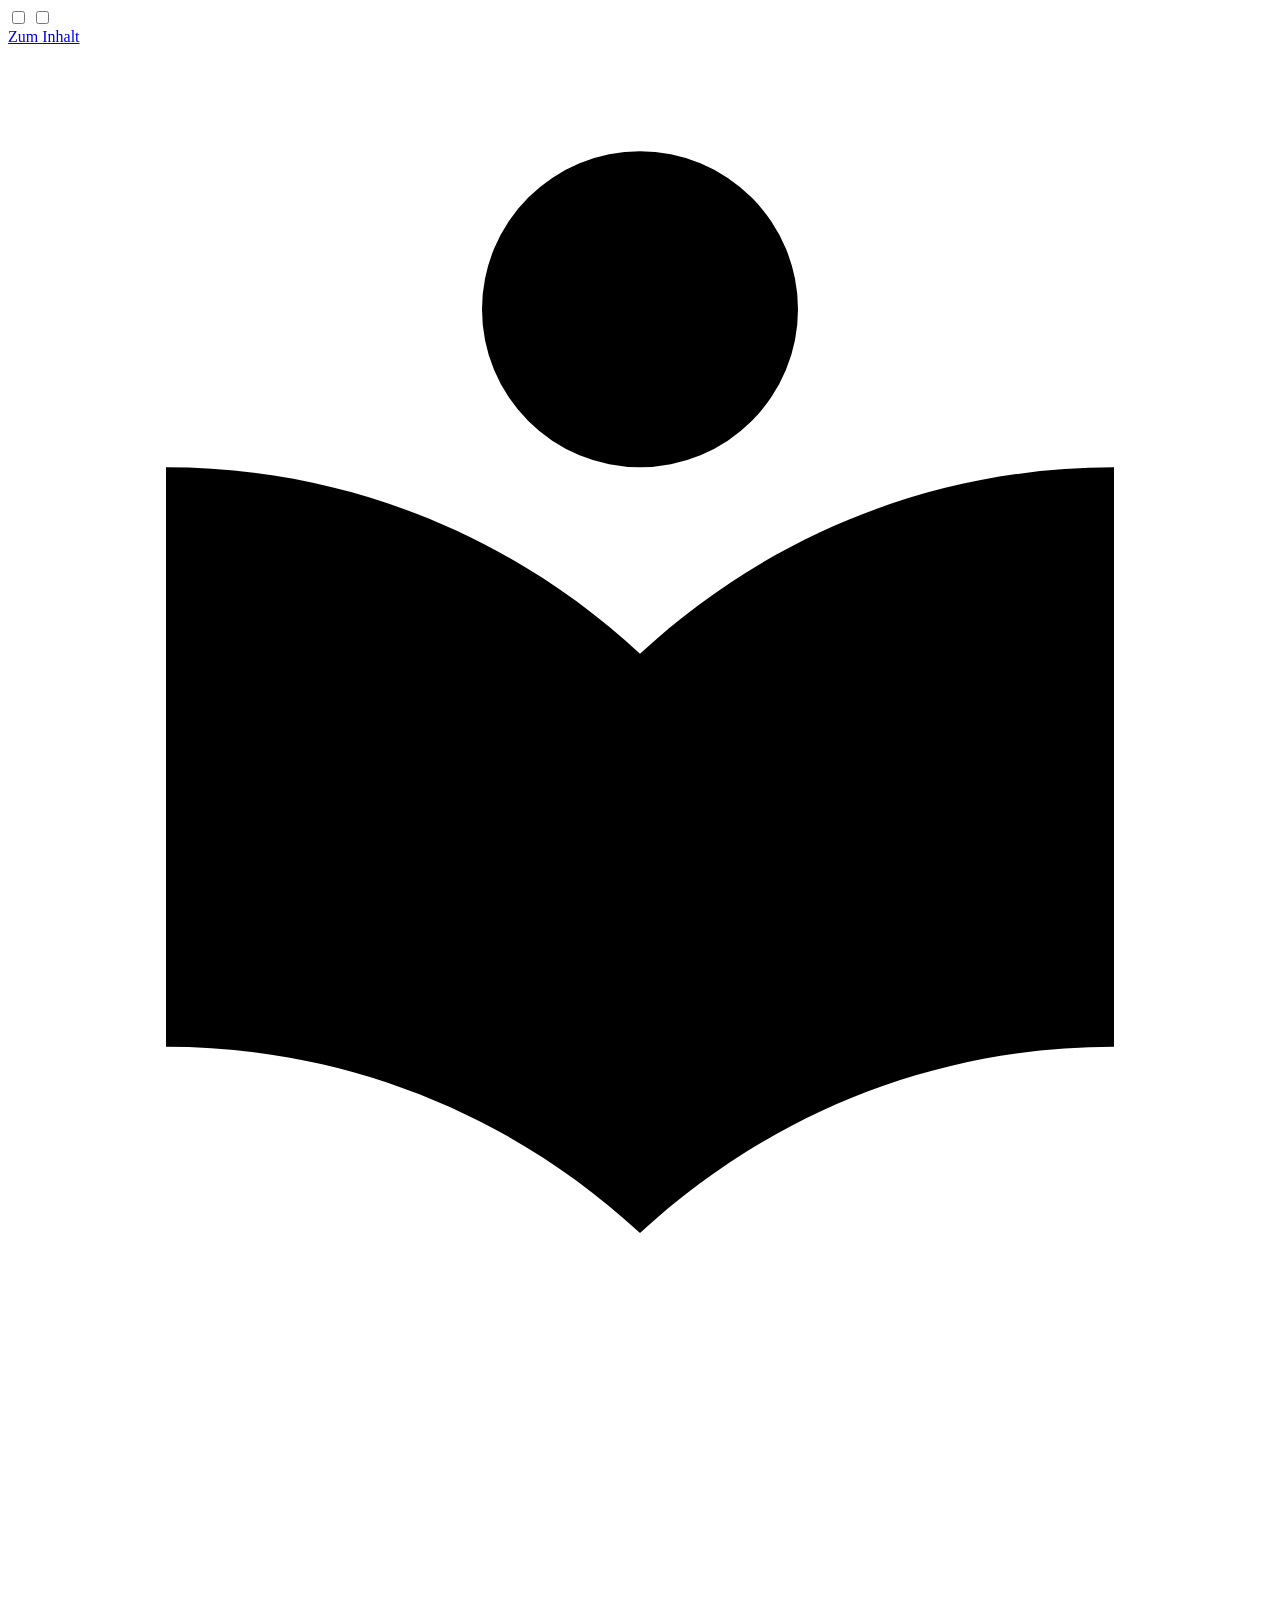
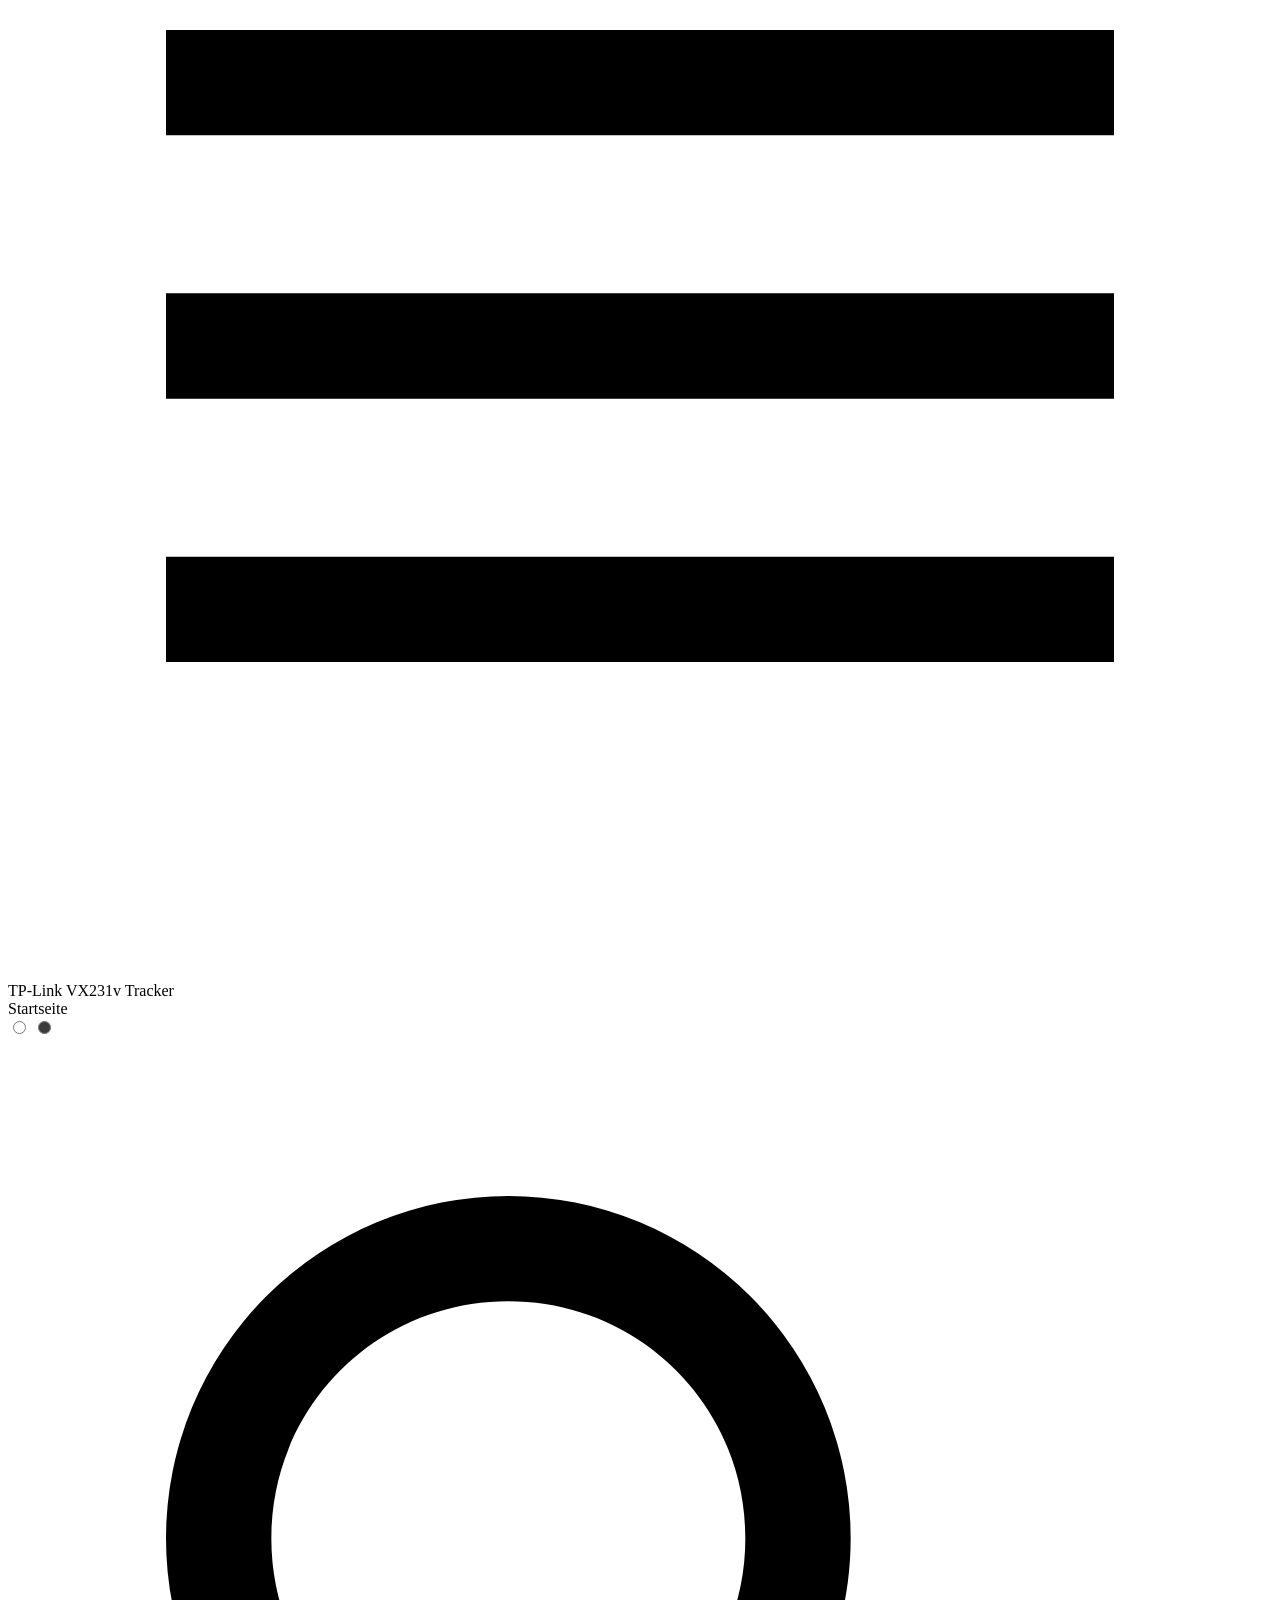
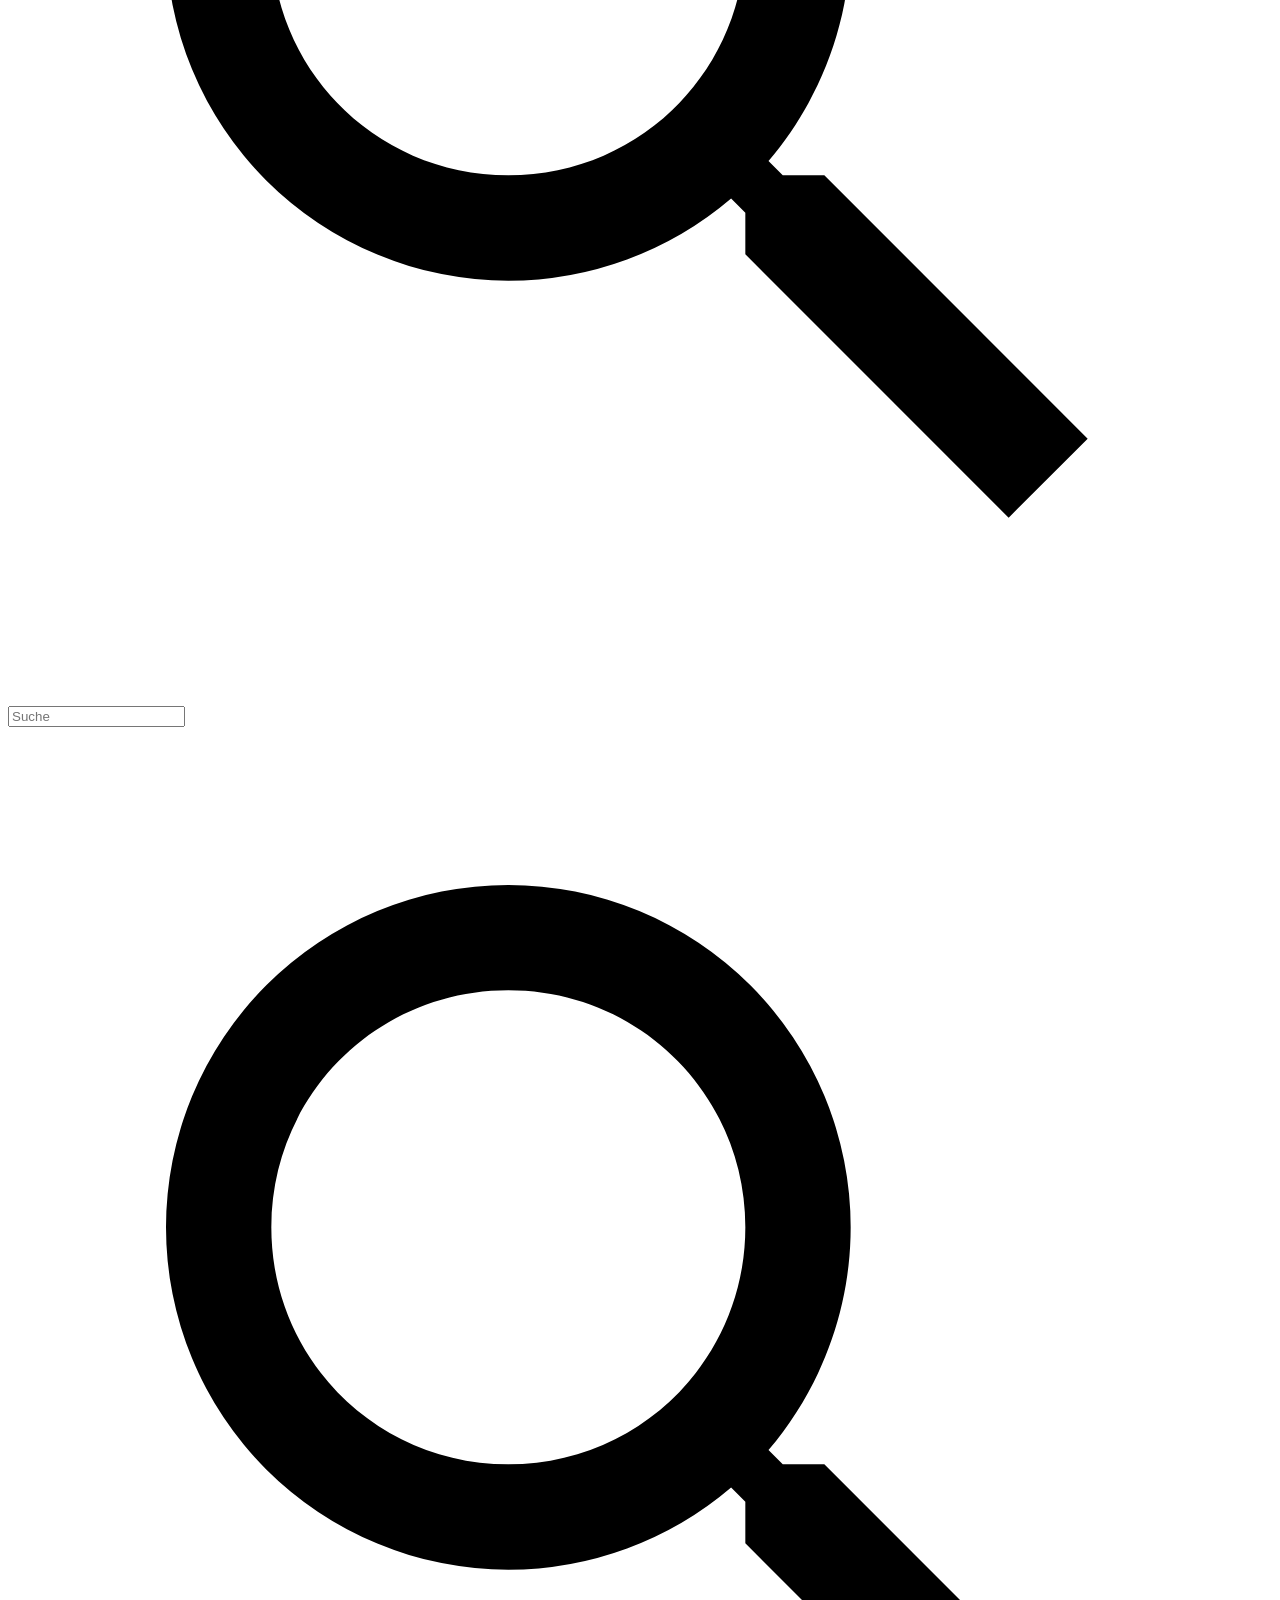
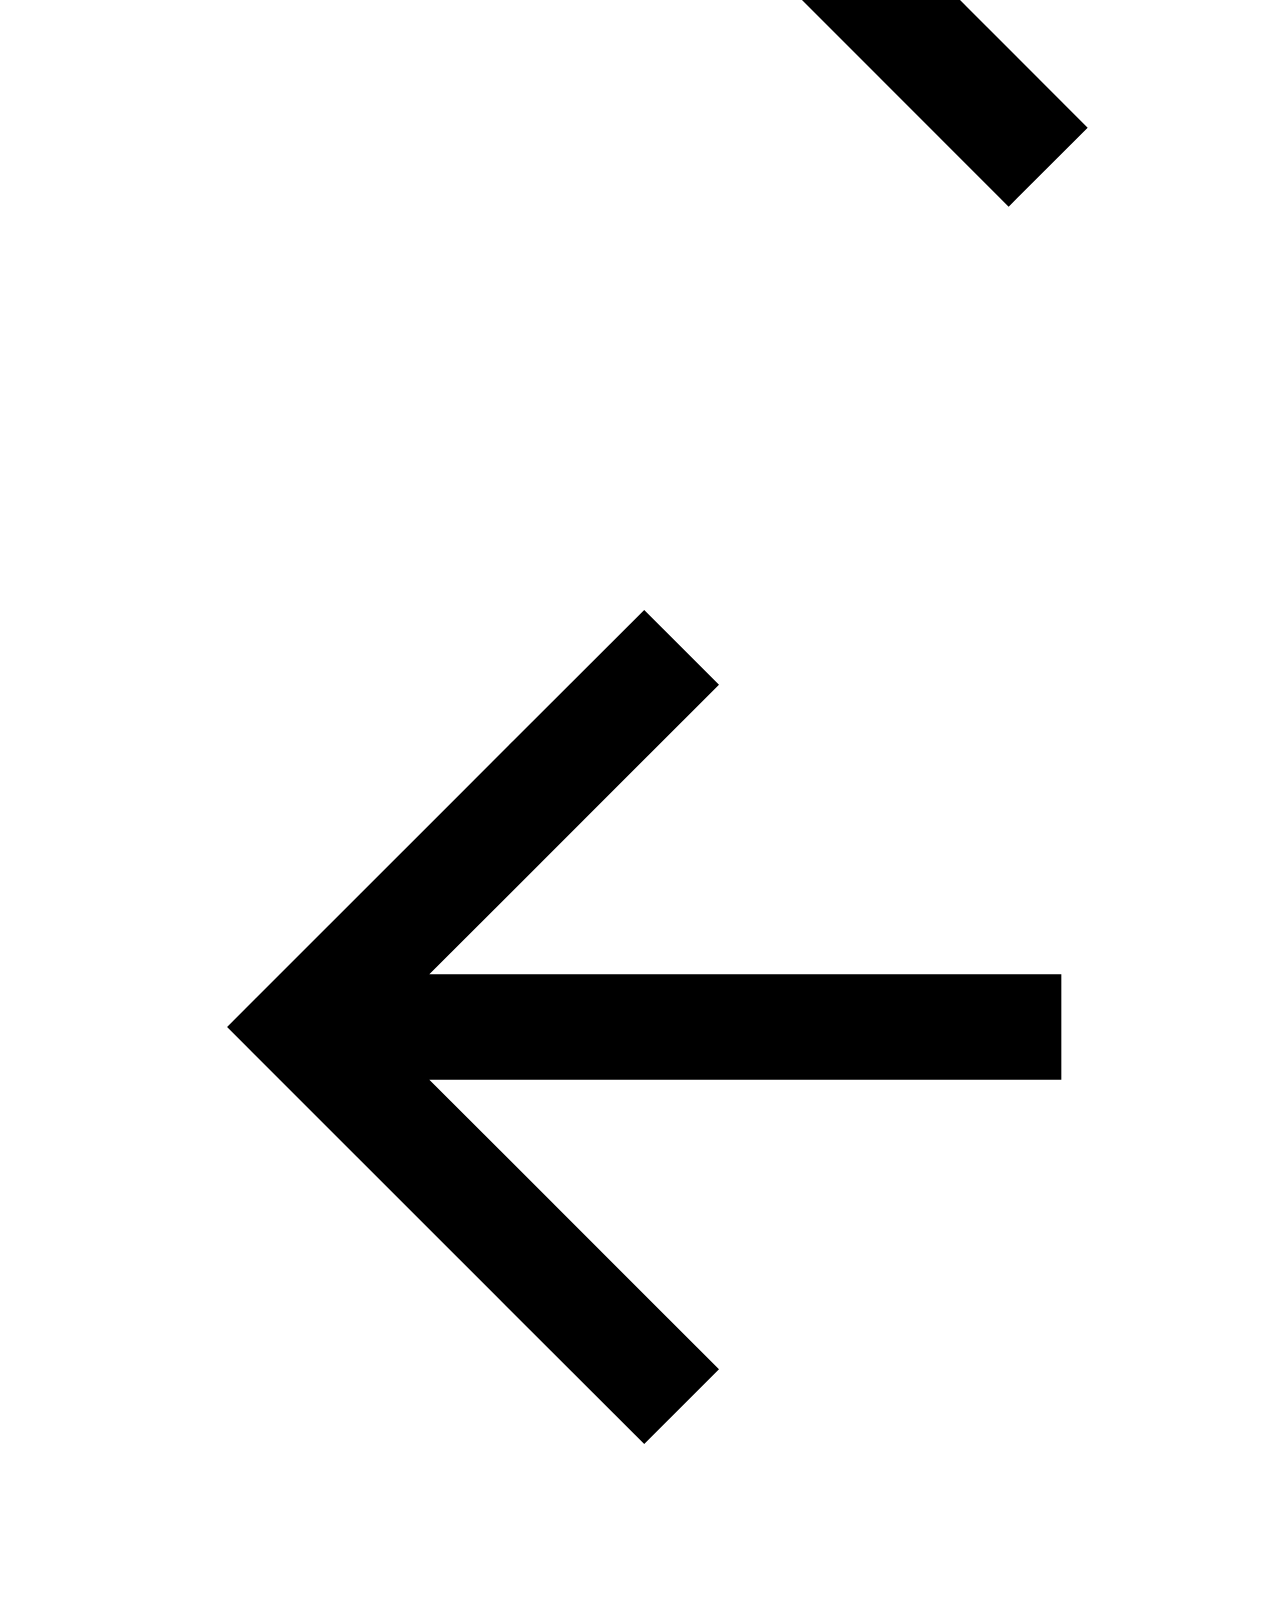
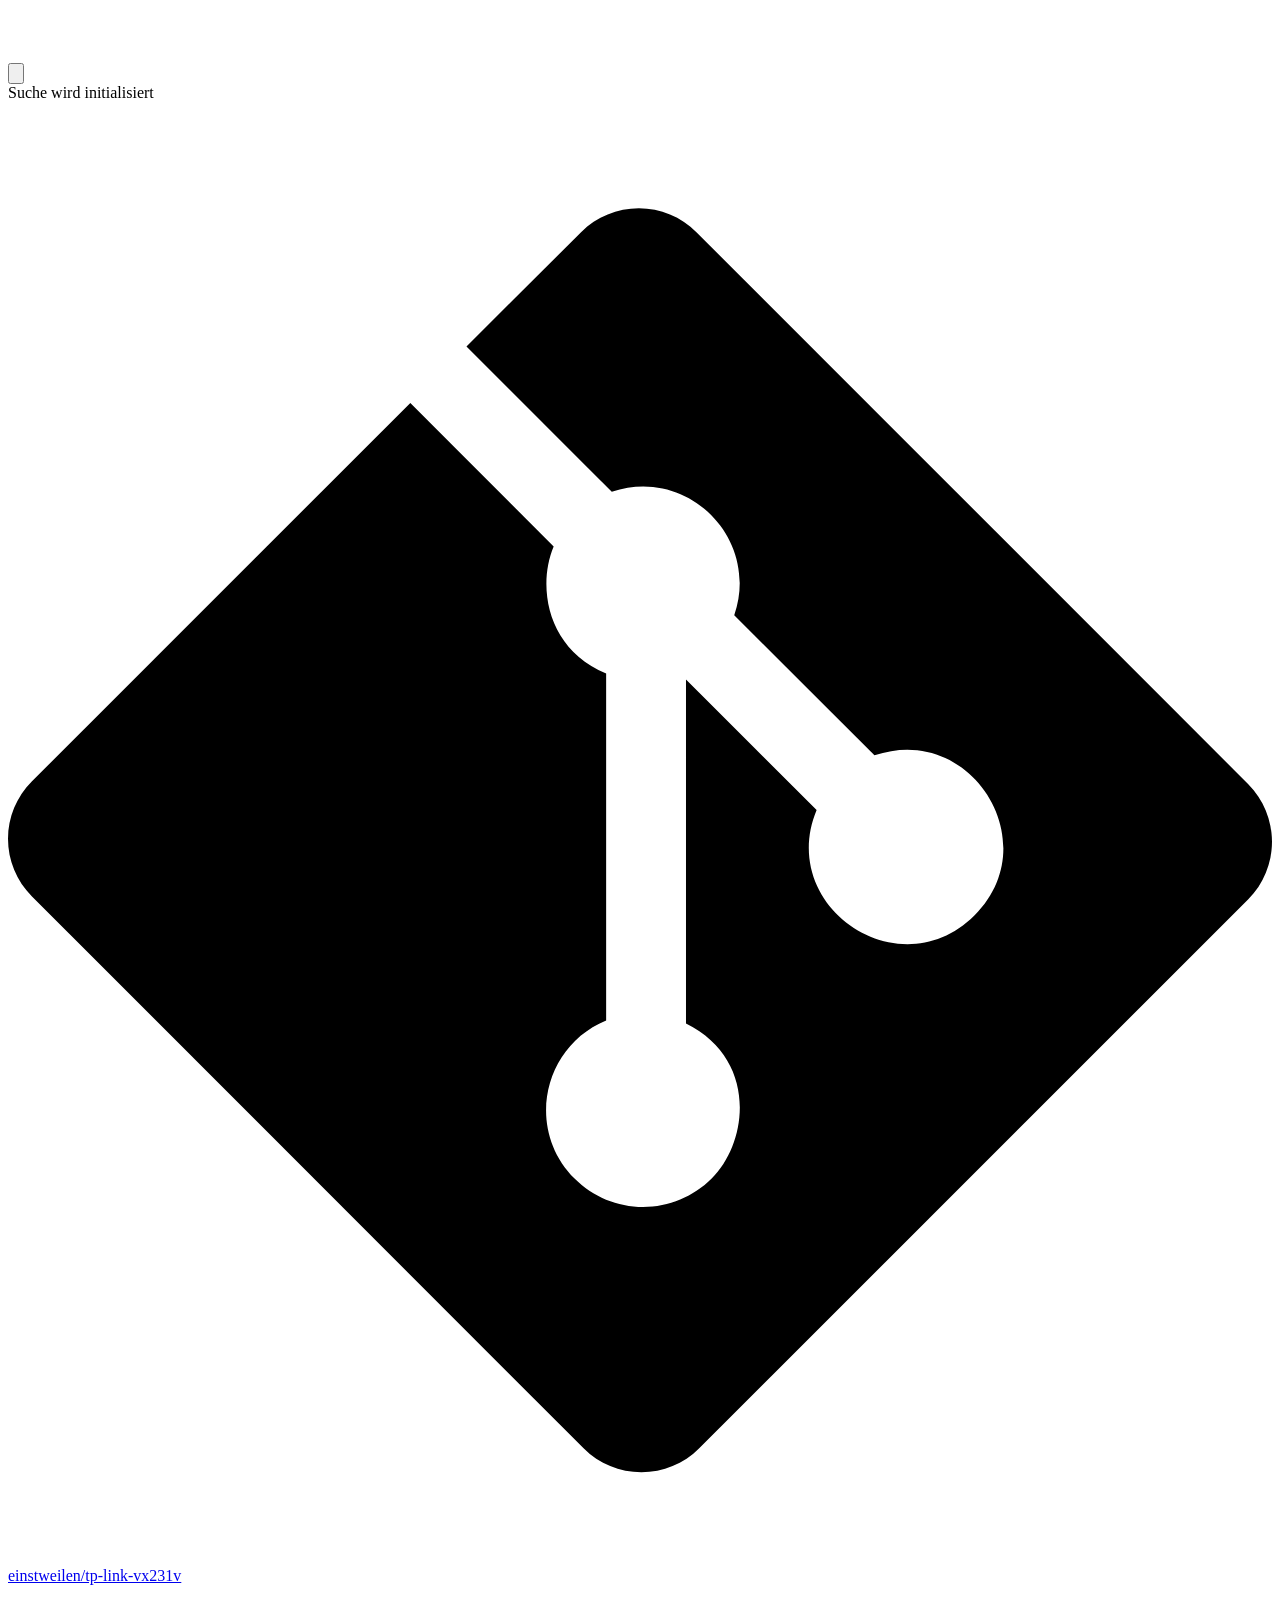
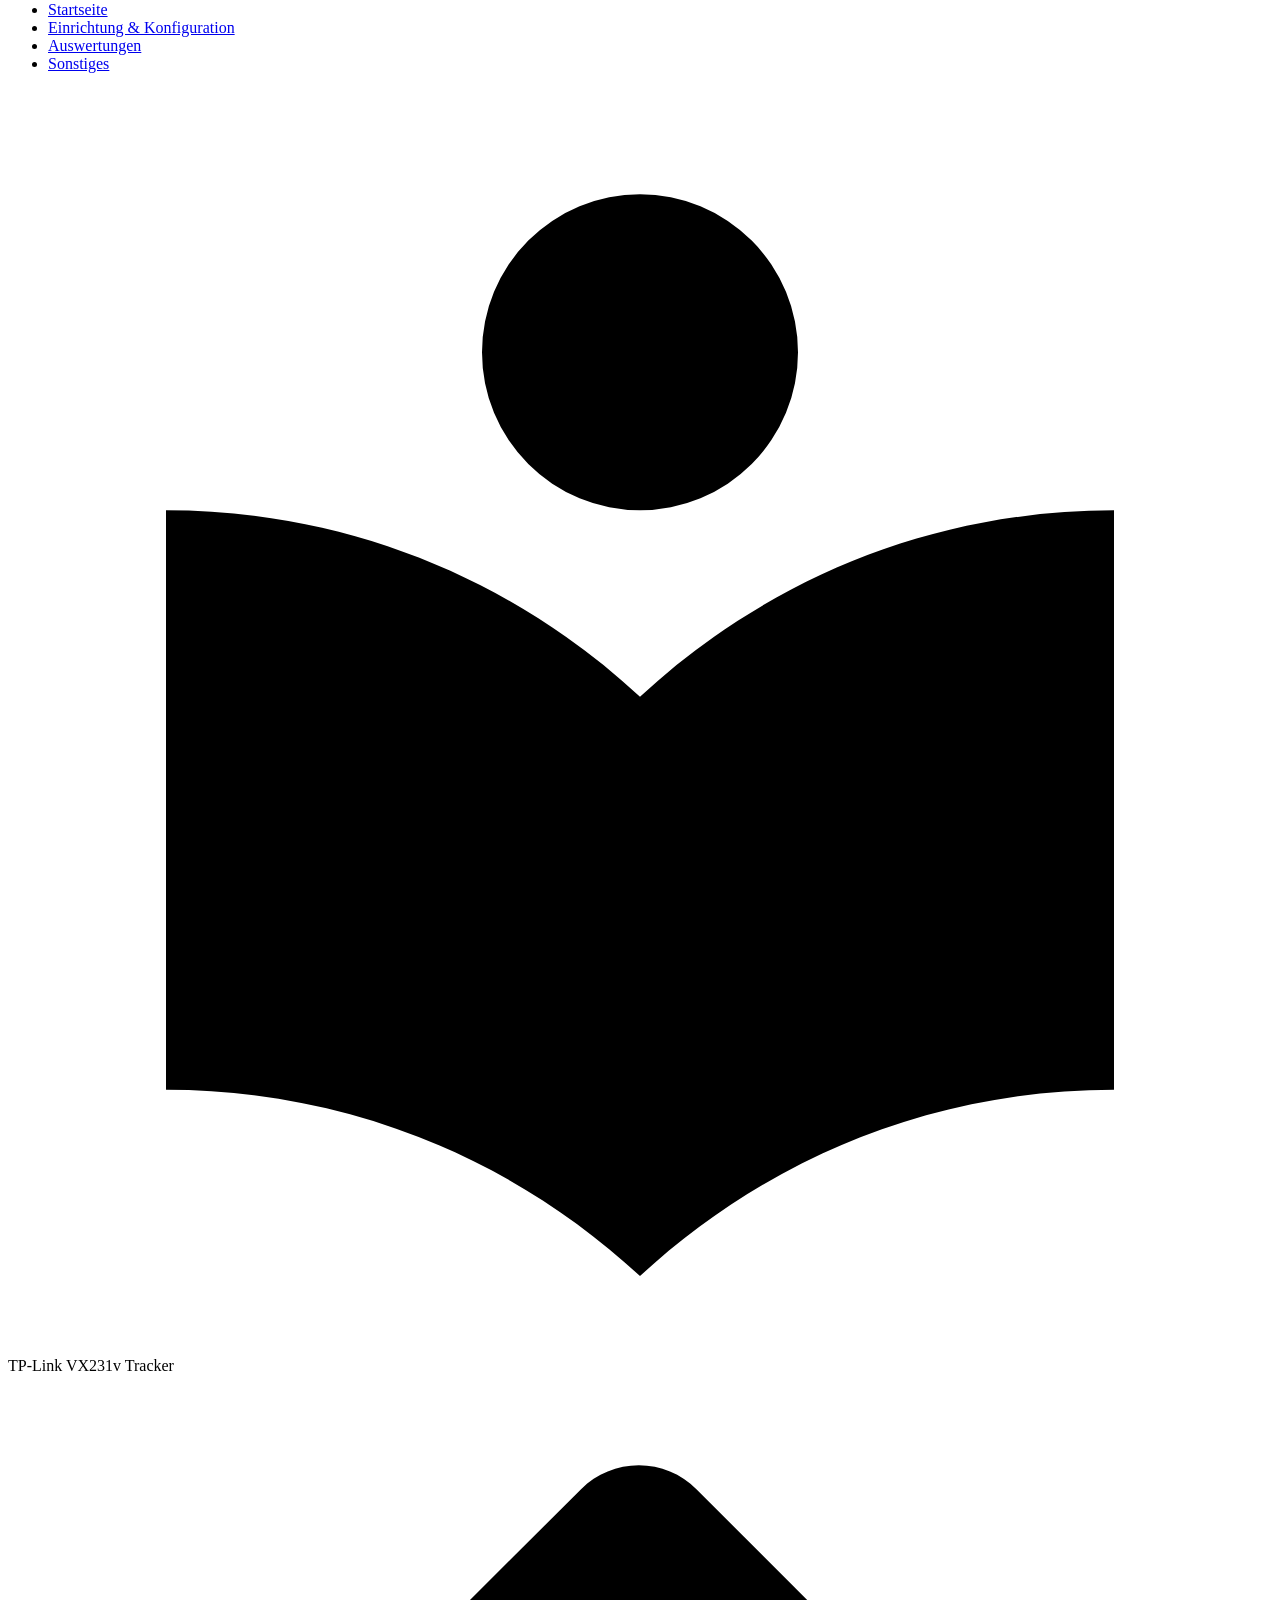
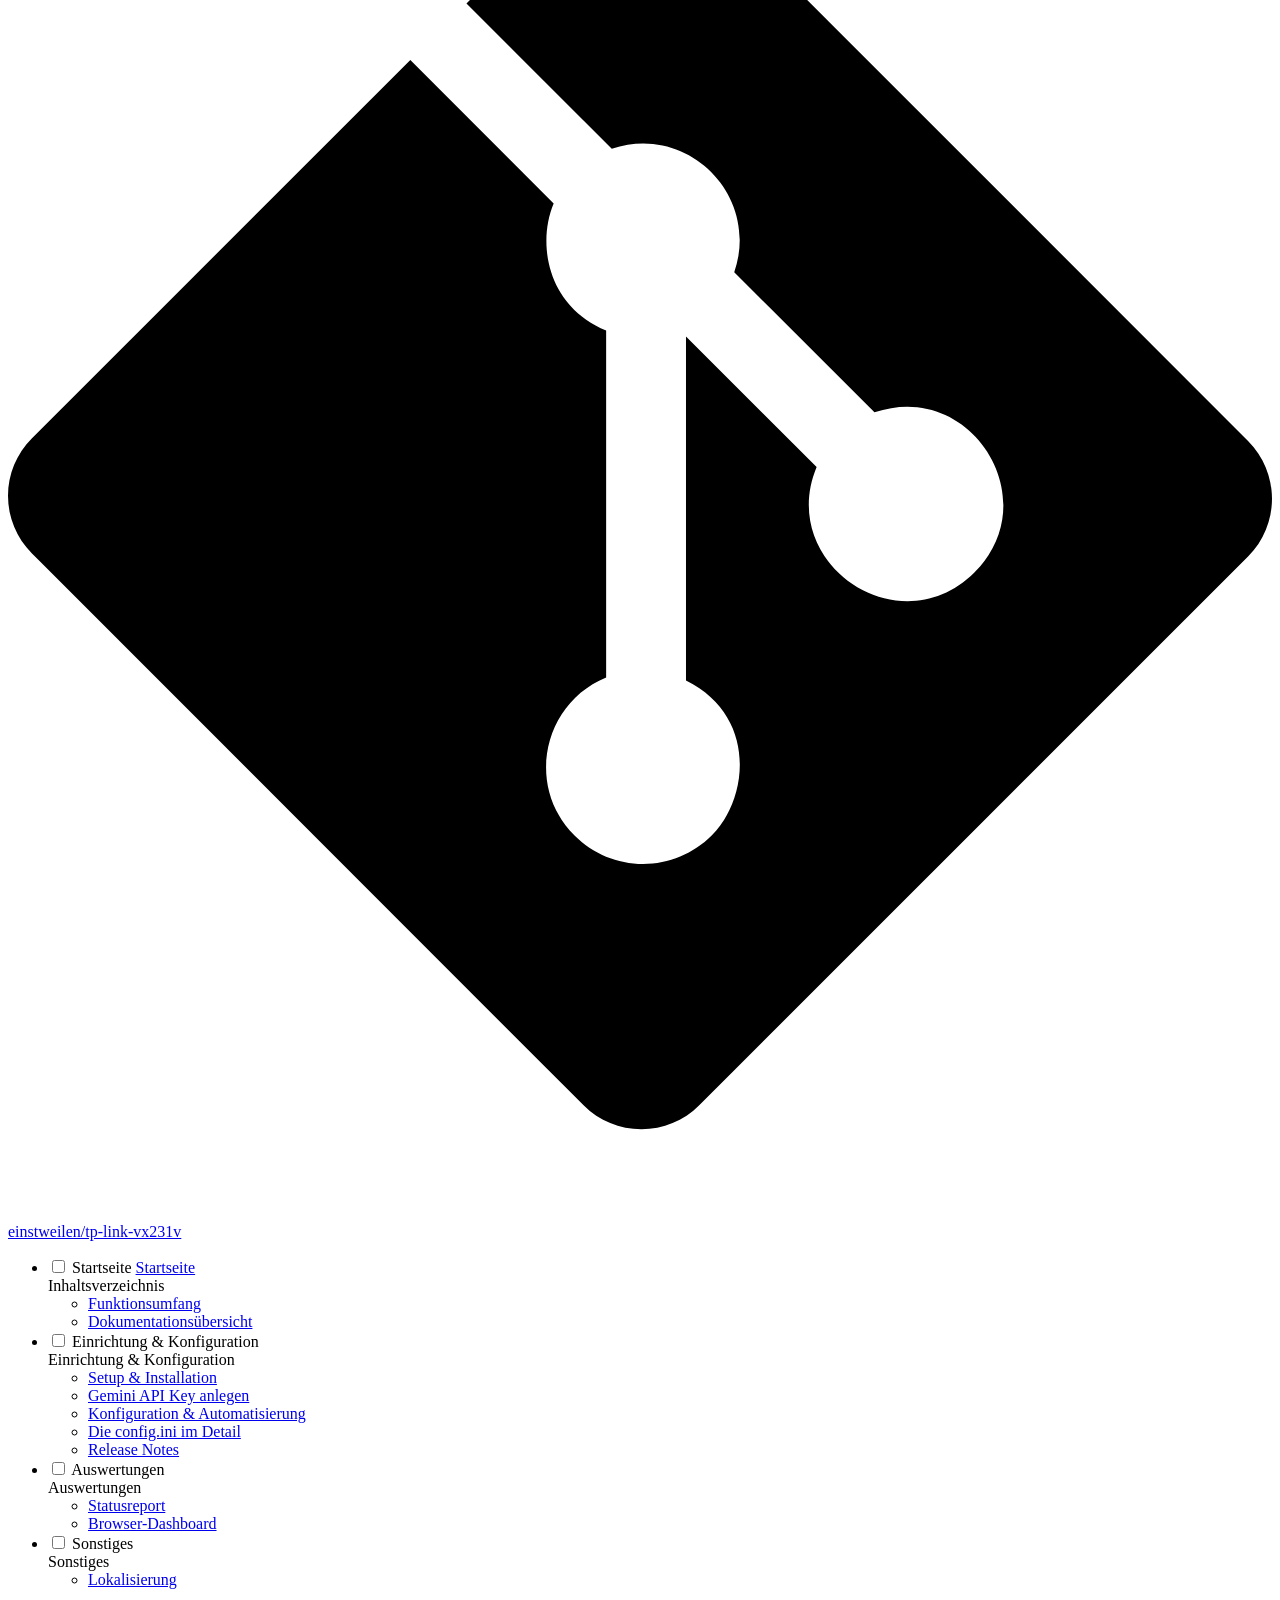
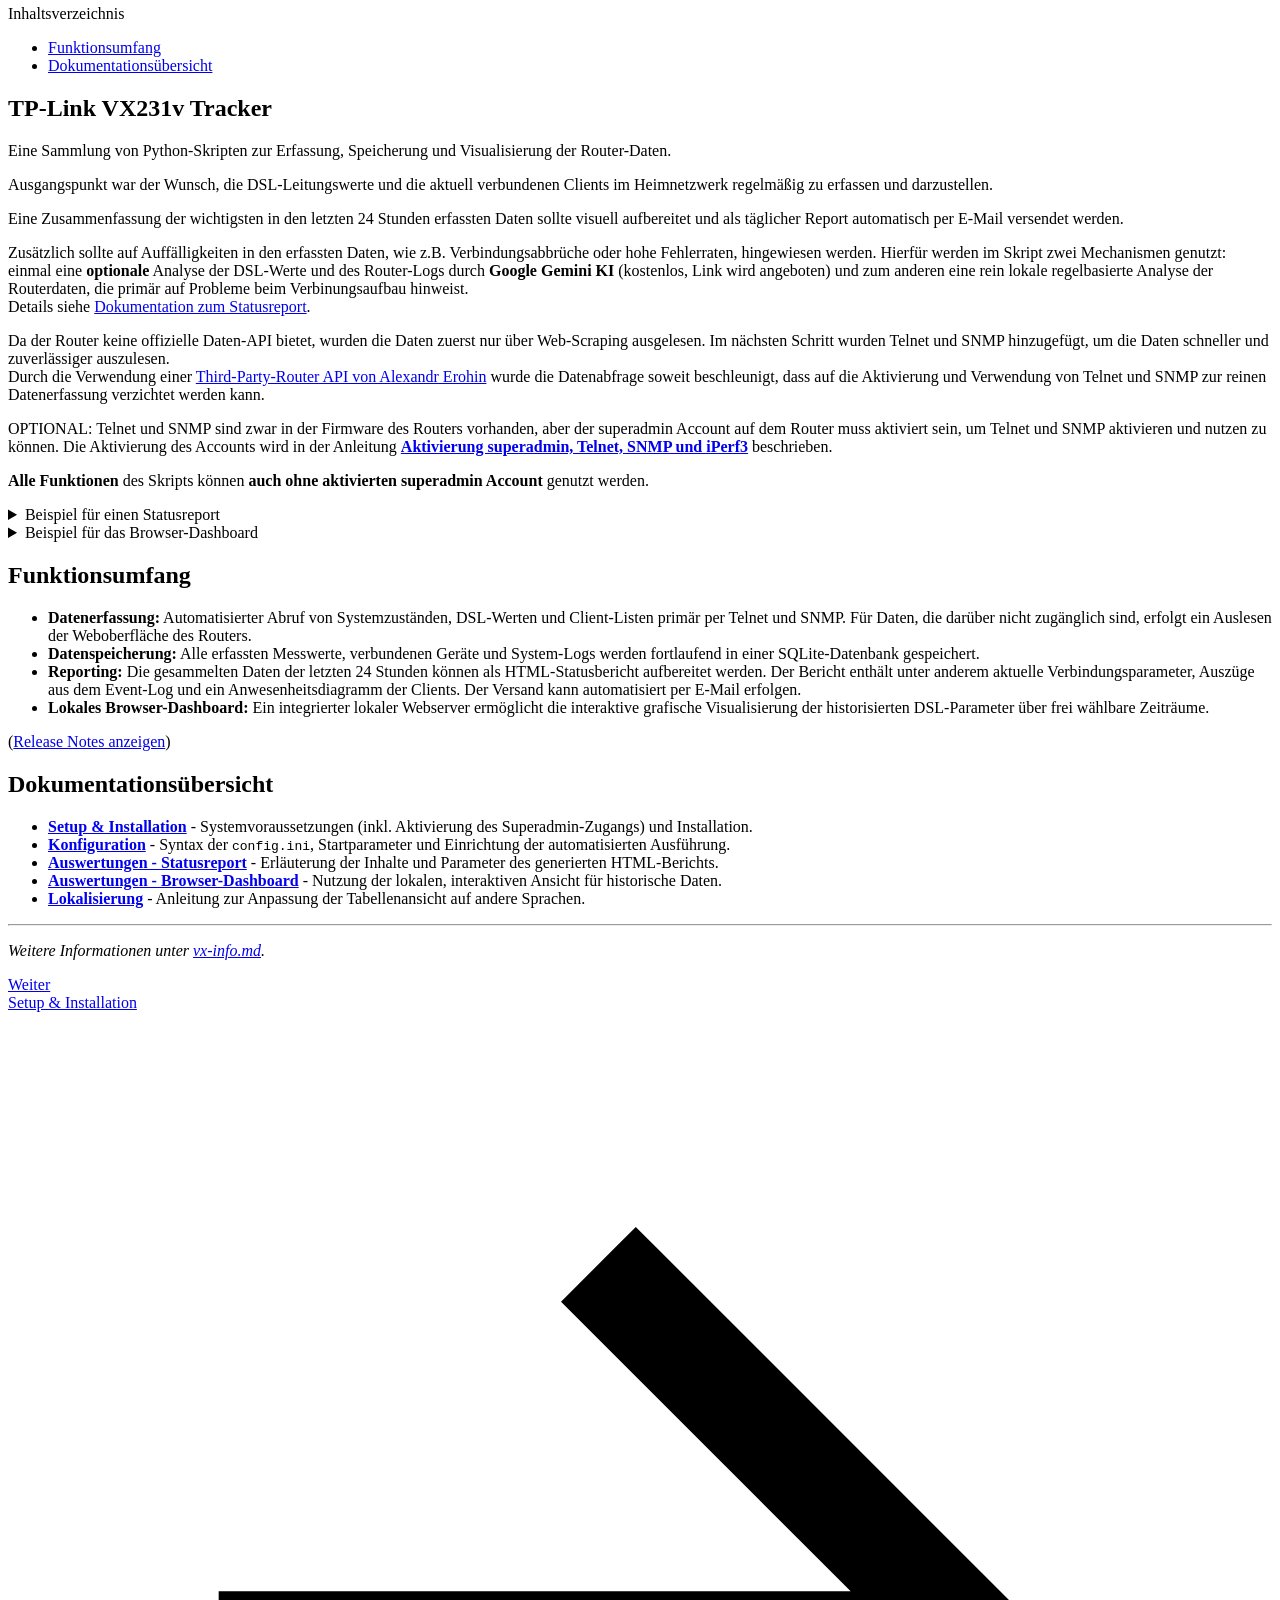
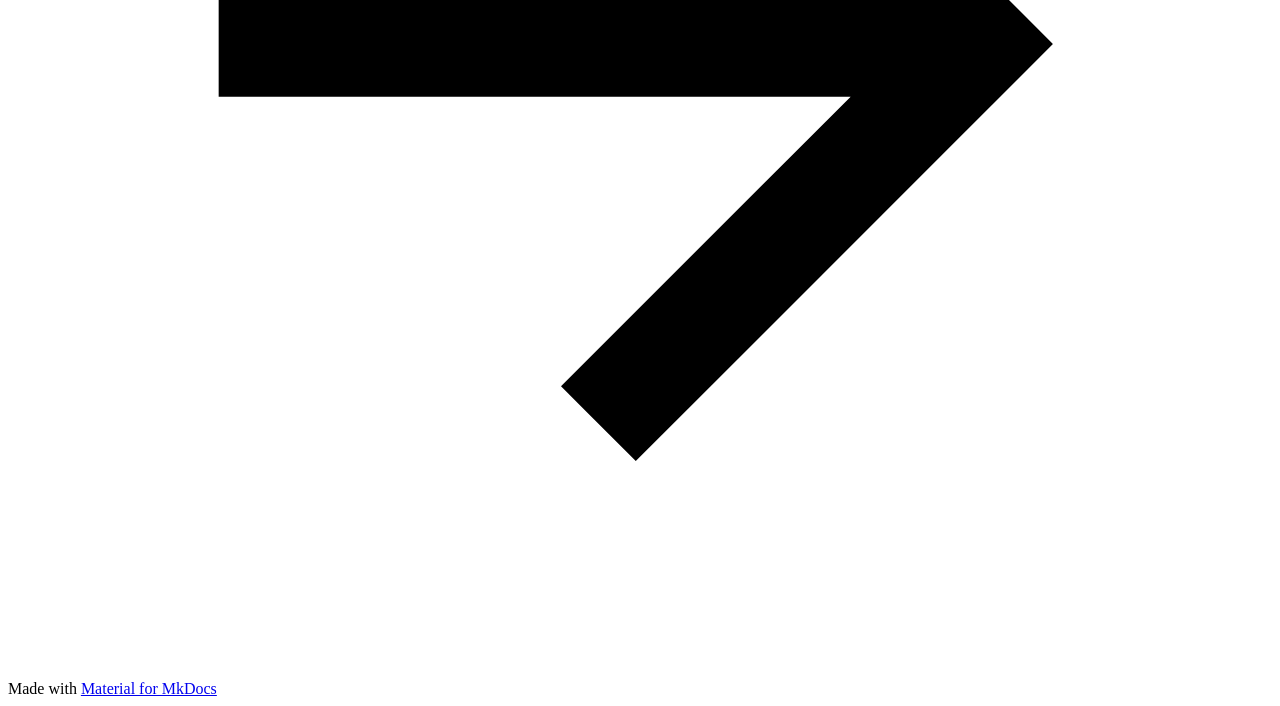
==== commit 5e7e8f81: "Deployed 01a97e8 with MkDocs version: 1.6.1" ====
--- a/index.html
+++ b/index.html
@@ -910,8 +910,9 @@
 <p>Eine Sammlung von Python-Skripten zur Erfassung, Speicherung und Visualisierung der Router-Daten.</p>
 <p>Ausgangspunkt war der Wunsch, die DSL-Leitungswerte und die aktuell verbundenen Clients im Heimnetzwerk regelmäßig zu erfassen und darzustellen.</p>
 <p>Eine Zusammenfassung der wichtigsten in den letzten 24 Stunden erfassten Daten sollte visuell aufbereitet und als täglicher Report automatisch per E-Mail versendet werden.</p>
-<p>Zusätzlich sollte auf Auffälligkeiten in den erfassten Daten, wie z.B. Verbindungsabbrüche oder hohe Fehlerraten, hingewiesen werden. Hierfür werden im Skript zwei Mechanismen genutzt: einmal eine <strong>optionale</strong> Analyse der DSL-Werte und des Router-Logs durch <strong>Google Gemini KI</strong> (kostenlos, Link wird angeboten) und zum anderen eine rein lokale regelbasierte Analyse der Routerdaten, die primär auf Probleme beim Verbinungsaufbau hinweist.</p>
-<p>Da der Router keine offiziell dokumentierte API bietet, wurden die Daten zuerst nur über Web-Scraping ausgelesen. 
+<p>Zusätzlich sollte auf Auffälligkeiten in den erfassten Daten, wie z.B. Verbindungsabbrüche oder hohe Fehlerraten, hingewiesen werden. Hierfür werden im Skript zwei Mechanismen genutzt: einmal eine <strong>optionale</strong> Analyse der DSL-Werte und des Router-Logs durch <strong>Google Gemini KI</strong> (kostenlos, Link wird angeboten) und zum anderen eine rein lokale regelbasierte Analyse der Routerdaten, die primär auf Probleme beim Verbinungsaufbau hinweist.<br>
+Details siehe <a href="report/">Dokumentation zum Statusreport</a>.</p>
+<p>Da der Router keine offizielle Daten-API bietet, wurden die Daten zuerst nur über Web-Scraping ausgelesen. 
 Im nächsten Schritt wurden Telnet und SNMP hinzugefügt, um die Daten schneller und zuverlässiger auszulesen.<br>
 Durch die Verwendung einer <a href="https://github.com/AlexandrErohin/TP-Link-Archer-C6U">Third-Party-Router API von Alexandr Erohin</a> wurde die Datenabfrage soweit beschleunigt, dass auf die Aktivierung und Verwendung von Telnet und SNMP zur reinen Datenerfassung verzichtet werden kann.</p>
 <p>OPTIONAL: Telnet und SNMP sind zwar in der Firmware des Routers vorhanden, aber der superadmin Account auf dem Router muss aktiviert sein, um Telnet und SNMP aktivieren und nutzen zu können. Die Aktivierung des Accounts wird in der Anleitung <strong><a href="superadmin_telnet_snmp_iperf.md">Aktivierung superadmin, Telnet, SNMP und iPerf3</a></strong> beschrieben.</p>
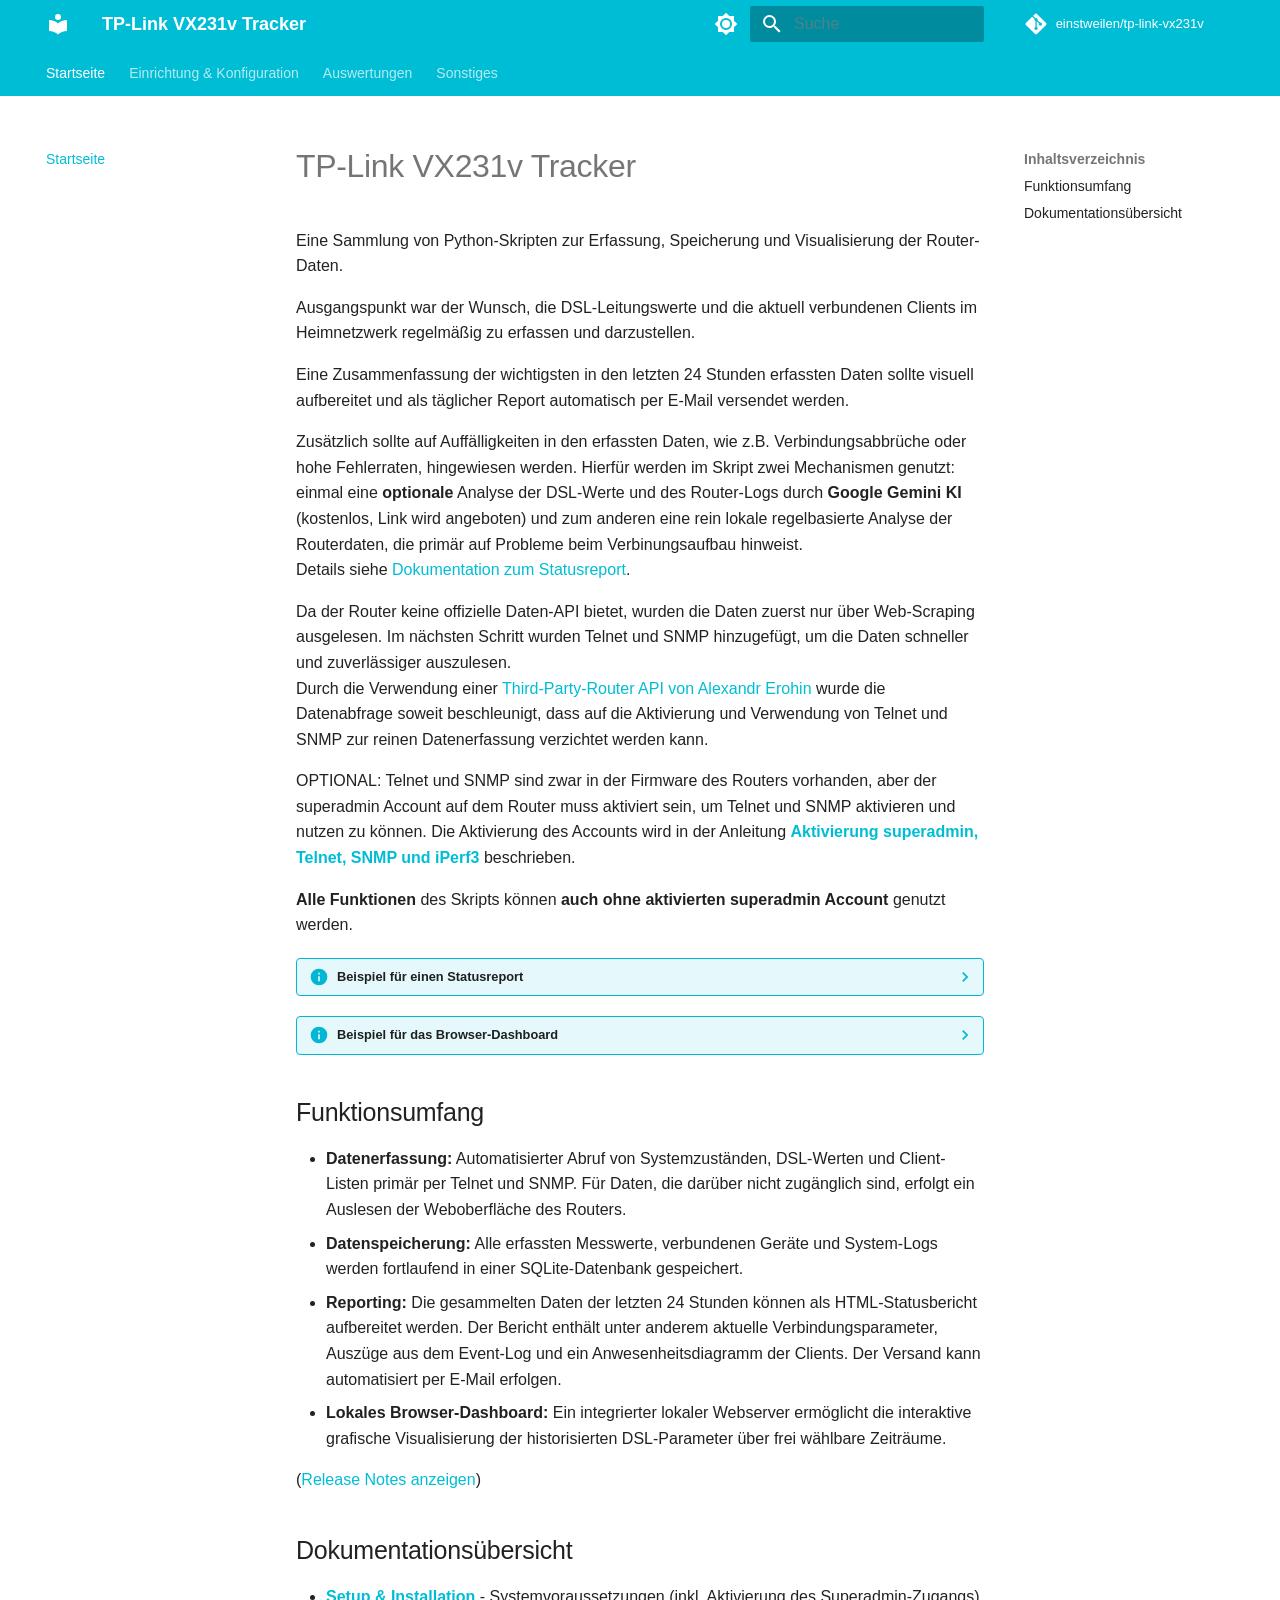
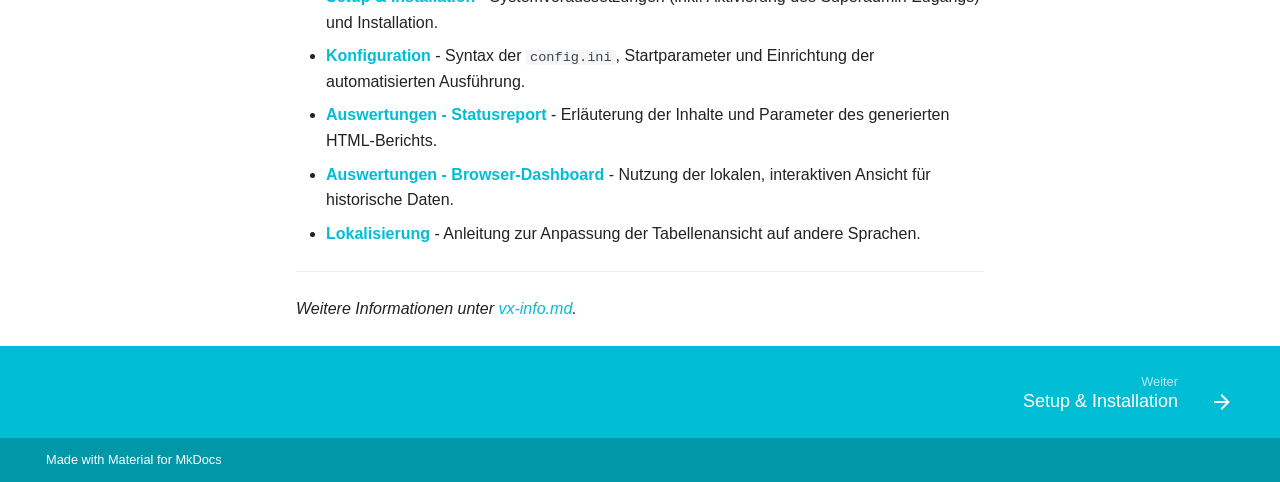
==== commit 1fbab7a3: "Doku aktualisiert (SNMP v3, Firmware-Anpassungen, neue Optionen)" ====
--- a/index.html
+++ b/index.html
@@ -17,7 +17,7 @@
       
       
       <link rel="icon" href="assets/images/favicon.png">
-      <meta name="generator" content="mkdocs-1.6.1, mkdocs-material-9.7.3">
+      <meta name="generator" content="mkdocs-1.6.1, mkdocs-material-9.7.7">
     
     
       
@@ -25,7 +25,7 @@
       
     
     
-      <link rel="stylesheet" href="assets/stylesheets/main.484c7ddc.min.css">
+      <link rel="stylesheet" href="assets/stylesheets/main.ec1eaa64.min.css">
       
         
         <link rel="stylesheet" href="assets/stylesheets/palette.ab4e12ef.min.css">
@@ -915,7 +915,7 @@
 <p>Da der Router keine offizielle Daten-API bietet, wurden die Daten zuerst nur über Web-Scraping ausgelesen. 
 Im nächsten Schritt wurden Telnet und SNMP hinzugefügt, um die Daten schneller und zuverlässiger auszulesen.<br>
 Durch die Verwendung einer <a href="https://github.com/AlexandrErohin/TP-Link-Archer-C6U">Third-Party-Router API von Alexandr Erohin</a> wurde die Datenabfrage soweit beschleunigt, dass auf die Aktivierung und Verwendung von Telnet und SNMP zur reinen Datenerfassung verzichtet werden kann.</p>
-<p>OPTIONAL: Telnet und SNMP sind zwar in der Firmware des Routers vorhanden, aber der superadmin Account auf dem Router muss aktiviert sein, um Telnet und SNMP aktivieren und nutzen zu können. Die Aktivierung des Accounts wird in der Anleitung <strong><a href="superadmin_telnet_snmp_iperf.md">Aktivierung superadmin, Telnet, SNMP und iPerf3</a></strong> beschrieben.</p>
+<p>OPTIONAL: Telnet und SNMP sind zwar in der Firmware des Routers vorhanden, aber der superadmin Account auf dem Router muss aktiviert sein, um Telnet und SNMP aktivieren und nutzen zu können. Die Aktivierung des Accounts wird in der Anleitung <strong><a href="https://github.com/einstweilen/tp-link-vx231v/blob/main/superadmin_telnet_snmp_iperf.md">Aktivierung superadmin, Telnet, SNMP und iPerf3</a></strong> beschrieben.</p>
 <p><strong>Alle Funktionen</strong> des Skripts können <strong>auch ohne aktivierten superadmin Account</strong> genutzt werden. </p>
 <details class="info">
 <summary>Beispiel für einen Statusreport</summary>
@@ -1025,7 +1025,7 @@
       <script id="__config" type="application/json">{"annotate": null, "base": ".", "features": ["navigation.tabs", "navigation.sections", "navigation.top", "navigation.footer", "search.suggest", "search.highlight", "content.code.copy"], "search": "assets/javascripts/workers/search.2c215733.min.js", "tags": null, "translations": {"clipboard.copied": "In Zwischenablage kopiert", "clipboard.copy": "In Zwischenablage kopieren", "search.result.more.one": "1 weiteres Suchergebnis auf dieser Seite", "search.result.more.other": "# weitere Suchergebnisse auf dieser Seite", "search.result.none": "Keine Suchergebnisse", "search.result.one": "1 Suchergebnis", "search.result.other": "# Suchergebnisse", "search.result.placeholder": "Suchbegriff eingeben", "search.result.term.missing": "Es fehlt", "select.version": "Version ausw\u00e4hlen"}, "version": null}</script>
     
     
-      <script src="assets/javascripts/bundle.79ae519e.min.js"></script>
+      <script src="assets/javascripts/bundle.d7400e89.min.js"></script>
       
     
   </body>
--- a/assets/stylesheets/main.ec1eaa64.min.css
+++ b/assets/stylesheets/main.ec1eaa64.min.css
@@ -0,0 +1 @@
+@charset "UTF-8";html{-webkit-text-size-adjust:none;-moz-text-size-adjust:none;text-size-adjust:none;box-sizing:border-box}*,:after,:before{box-sizing:inherit}@media (prefers-reduced-motion){*,:after,:before{transition:none!important}}body{margin:0}a,button,input,label{-webkit-tap-highlight-color:transparent}a{color:inherit;text-decoration:none}hr{border:0;box-sizing:initial;display:block;height:.05rem;overflow:visible;padding:0}small{font-size:80%}sub,sup{line-height:1em}img{border-style:none}table{border-collapse:initial;border-spacing:0}td,th{font-weight:400;vertical-align:top}button{background:#0000;border:0;font-family:inherit;font-size:inherit;margin:0;padding:0}input{border:0;outline:none}:root{--md-primary-fg-color:#4051b5;--md-primary-fg-color--light:#5d6cc0;--md-primary-fg-color--dark:#303fa1;--md-primary-bg-color:#fff;--md-primary-bg-color--light:#ffffffb3;--md-accent-fg-color:#526cfe;--md-accent-fg-color--transparent:#526cfe1a;--md-accent-bg-color:#fff;--md-accent-bg-color--light:#ffffffb3}[data-md-color-scheme=default]{color-scheme:light}[data-md-color-scheme=default] img[src$="#gh-dark-mode-only"],[data-md-color-scheme=default] img[src$="#only-dark"]{display:none}:root,[data-md-color-scheme=default]{--md-hue:225deg;--md-default-fg-color:#000000de;--md-default-fg-color--light:#0000008a;--md-default-fg-color--lighter:#00000052;--md-default-fg-color--lightest:#00000012;--md-default-bg-color:#fff;--md-default-bg-color--light:#ffffffb3;--md-default-bg-color--lighter:#ffffff4d;--md-default-bg-color--lightest:#ffffff1f;--md-code-fg-color:#36464e;--md-code-bg-color:#f5f5f5;--md-code-bg-color--light:#f5f5f5b3;--md-code-bg-color--lighter:#f5f5f54d;--md-code-hl-color:#4287ff;--md-code-hl-color--light:#4287ff1a;--md-code-hl-number-color:#d52a2a;--md-code-hl-special-color:#db1457;--md-code-hl-function-color:#a846b9;--md-code-hl-constant-color:#6e59d9;--md-code-hl-keyword-color:#3f6ec6;--md-code-hl-string-color:#1c7d4d;--md-code-hl-name-color:var(--md-code-fg-color);--md-code-hl-operator-color:var(--md-default-fg-color--light);--md-code-hl-punctuation-color:var(--md-default-fg-color--light);--md-code-hl-comment-color:var(--md-default-fg-color--light);--md-code-hl-generic-color:var(--md-default-fg-color--light);--md-code-hl-variable-color:var(--md-default-fg-color--light);--md-typeset-color:var(--md-default-fg-color);--md-typeset-a-color:var(--md-primary-fg-color);--md-typeset-del-color:#f5503d26;--md-typeset-ins-color:#0bd57026;--md-typeset-kbd-color:#fafafa;--md-typeset-kbd-accent-color:#fff;--md-typeset-kbd-border-color:#b8b8b8;--md-typeset-mark-color:#ffff0080;--md-typeset-table-color:#0000001f;--md-typeset-table-color--light:rgba(0,0,0,.035);--md-admonition-fg-color:var(--md-default-fg-color);--md-admonition-bg-color:var(--md-default-bg-color);--md-warning-fg-color:#000000de;--md-warning-bg-color:#ff9;--md-footer-fg-color:#fff;--md-footer-fg-color--light:#ffffffb3;--md-footer-fg-color--lighter:#ffffff73;--md-footer-bg-color:#000000de;--md-footer-bg-color--dark:#00000052;--md-shadow-z1:0 0.2rem 0.5rem #0000000d,0 0 0.05rem #0000001a;--md-shadow-z2:0 0.2rem 0.5rem #0000001a,0 0 0.05rem #00000040;--md-shadow-z3:0 0.2rem 0.5rem #0003,0 0 0.05rem #00000059}.md-icon svg{fill:currentcolor;display:block;height:1.2rem;width:1.2rem}body{-webkit-font-smoothing:antialiased;-moz-osx-font-smoothing:grayscale;--md-text-font-family:var(--md-text-font,_),-apple-system,BlinkMacSystemFont,Helvetica,Arial,sans-serif;--md-code-font-family:var(--md-code-font,_),SFMono-Regular,Consolas,Menlo,monospace}aside,body,input{font-feature-settings:"kern","liga";color:var(--md-typeset-color);font-family:var(--md-text-font-family)}code,kbd,pre{font-feature-settings:"kern";font-family:var(--md-code-font-family)}:root{--md-typeset-table-sort-icon:url('data:image/svg+xml;charset=utf-8,<svg xmlns="http://www.w3.org/2000/svg" viewBox="0 0 24 24"><path d="m18 21-4-4h3V7h-3l4-4 4 4h-3v10h3M2 19v-2h10v2M2 13v-2h7v2M2 7V5h4v2z"/></svg>');--md-typeset-table-sort-icon--asc:url('data:image/svg+xml;charset=utf-8,<svg xmlns="http://www.w3.org/2000/svg" viewBox="0 0 24 24"><path d="M19 17h3l-4 4-4-4h3V3h2M2 17h10v2H2M6 5v2H2V5m0 6h7v2H2z"/></svg>');--md-typeset-table-sort-icon--desc:url('data:image/svg+xml;charset=utf-8,<svg xmlns="http://www.w3.org/2000/svg" viewBox="0 0 24 24"><path d="M19 7h3l-4-4-4 4h3v14h2M2 17h10v2H2M6 5v2H2V5m0 6h7v2H2z"/></svg>')}.md-typeset{-webkit-print-color-adjust:exact;color-adjust:exact;font-size:.8rem;line-height:1.6;overflow-wrap:break-word}@media print{.md-typeset{font-size:.68rem}}.md-typeset blockquote,.md-typeset dl,.md-typeset figure,.md-typeset ol,.md-typeset pre,.md-typeset ul{margin-bottom:1em;margin-top:1em}.md-typeset h1{color:var(--md-default-fg-color--light);font-size:2em;line-height:1.3;margin:0 0 1.25em}.md-typeset h1,.md-typeset h2{font-weight:300;letter-spacing:-.01em}.md-typeset h2{font-size:1.5625em;line-height:1.4;margin:1.6em 0 .64em}.md-typeset h3{font-size:1.25em;font-weight:400;letter-spacing:-.01em;line-height:1.5;margin:1.6em 0 .8em}.md-typeset h2+h3{margin-top:.8em}.md-typeset h4{font-weight:700;letter-spacing:-.01em;margin:1em 0}.md-typeset h5,.md-typeset h6{color:var(--md-default-fg-color--light);font-size:.8em;font-weight:700;letter-spacing:-.01em;margin:1.25em 0}.md-typeset h5{text-transform:uppercase}.md-typeset h5 code{text-transform:none}.md-typeset hr{border-bottom:.05rem solid var(--md-default-fg-color--lightest);display:flow-root;margin:1.5em 0}.md-typeset a{color:var(--md-typeset-a-color);word-break:break-word}.md-typeset a,.md-typeset a:before{transition:color 125ms}.md-typeset a:focus,.md-typeset a:hover{color:var(--md-accent-fg-color)}.md-typeset a:focus code,.md-typeset a:hover code{background-color:var(--md-accent-fg-color--transparent);color:var(--md-accent-fg-color)}.md-typeset a code{color:var(--md-typeset-a-color)}.md-typeset a.focus-visible{outline-color:var(--md-accent-fg-color);outline-offset:.2rem}.md-typeset code,.md-typeset kbd,.md-typeset pre{color:var(--md-code-fg-color);direction:ltr;font-variant-ligatures:none;transition:background-color 125ms}@media print{.md-typeset code,.md-typeset kbd,.md-typeset pre{white-space:pre-wrap}}.md-typeset code{background-color:var(--md-code-bg-color);border-radius:.1rem;-webkit-box-decoration-break:clone;box-decoration-break:clone;font-size:.85em;padding:0 .2941176471em;transition:color 125ms,background-color 125ms;word-break:break-word}.md-typeset code:not(.focus-visible){-webkit-tap-highlight-color:transparent;outline:none}.md-typeset pre{display:flow-root;line-height:1.4;position:relative}.md-typeset pre>code{-webkit-box-decoration-break:slice;box-decoration-break:slice;box-shadow:none;display:block;margin:0;outline-color:var(--md-accent-fg-color);overflow:auto;padding:.7720588235em 1.1764705882em;scrollbar-color:var(--md-default-fg-color--lighter) #0000;scrollbar-width:thin;touch-action:auto;word-break:normal}.md-typeset pre>code:hover{scrollbar-color:var(--md-accent-fg-color) #0000}.md-typeset pre>code::-webkit-scrollbar{height:.2rem;width:.2rem}.md-typeset pre>code::-webkit-scrollbar-thumb{background-color:var(--md-default-fg-color--lighter)}.md-typeset pre>code::-webkit-scrollbar-thumb:hover{background-color:var(--md-accent-fg-color)}.md-typeset kbd{background-color:var(--md-typeset-kbd-color);border-radius:.1rem;box-shadow:0 .1rem 0 .05rem var(--md-typeset-kbd-border-color),0 .1rem 0 var(--md-typeset-kbd-border-color),0 -.1rem .2rem var(--md-typeset-kbd-accent-color) inset;color:var(--md-default-fg-color);display:inline-block;font-size:.75em;padding:0 .6666666667em;vertical-align:text-top;word-break:break-word}.md-typeset mark{background-color:var(--md-typeset-mark-color);-webkit-box-decoration-break:clone;box-decoration-break:clone;color:inherit;word-break:break-word}.md-typeset abbr{cursor:help;text-decoration:none}.md-typeset [data-preview],.md-typeset abbr{border-bottom:.05rem dotted var(--md-default-fg-color--light)}.md-typeset small{opacity:.75}[dir=ltr] .md-typeset sub,[dir=ltr] .md-typeset sup{margin-left:.078125em}[dir=rtl] .md-typeset sub,[dir=rtl] .md-typeset sup{margin-right:.078125em}[dir=ltr] .md-typeset blockquote{padding-left:.6rem}[dir=rtl] .md-typeset blockquote{padding-right:.6rem}[dir=ltr] .md-typeset blockquote{border-left:.2rem solid var(--md-default-fg-color--lighter)}[dir=rtl] .md-typeset blockquote{border-right:.2rem solid var(--md-default-fg-color--lighter)}.md-typeset blockquote{color:var(--md-default-fg-color--light);margin-left:0;margin-right:0}.md-typeset ul{list-style-type:disc}.md-typeset ul[type]{list-style-type:revert-layer}[dir=ltr] .md-typeset ol,[dir=ltr] .md-typeset ul{margin-left:.625em}[dir=rtl] .md-typeset ol,[dir=rtl] .md-typeset ul{margin-right:.625em}.md-typeset ol,.md-typeset ul{padding:0}.md-typeset ol:not([hidden]),.md-typeset ul:not([hidden]){display:flow-root}.md-typeset ol ol,.md-typeset ul ol{list-style-type:lower-alpha}.md-typeset ol ol ol,.md-typeset ul ol ol{list-style-type:lower-roman}.md-typeset ol ol ol ol,.md-typeset ul ol ol ol{list-style-type:upper-alpha}.md-typeset ol ol ol ol ol,.md-typeset ul ol ol ol ol{list-style-type:upper-roman}.md-typeset ol[type],.md-typeset ul[type]{list-style-type:revert-layer}[dir=ltr] .md-typeset ol li,[dir=ltr] .md-typeset ul li{margin-left:1.25em}[dir=rtl] .md-typeset ol li,[dir=rtl] .md-typeset ul li{margin-right:1.25em}.md-typeset ol li,.md-typeset ul li{margin-bottom:.5em}.md-typeset ol li blockquote,.md-typeset ol li p,.md-typeset ul li blockquote,.md-typeset ul li p{margin:.5em 0}.md-typeset ol li:last-child,.md-typeset ul li:last-child{margin-bottom:0}[dir=ltr] .md-typeset ol li ol,[dir=ltr] .md-typeset ol li ul,[dir=ltr] .md-typeset ul li ol,[dir=ltr] .md-typeset ul li ul{margin-left:.625em}[dir=rtl] .md-typeset ol li ol,[dir=rtl] .md-typeset ol li ul,[dir=rtl] .md-typeset ul li ol,[dir=rtl] .md-typeset ul li ul{margin-right:.625em}.md-typeset ol li ol,.md-typeset ol li ul,.md-typeset ul li ol,.md-typeset ul li ul{margin-bottom:.5em;margin-top:.5em}[dir=ltr] .md-typeset dd{margin-left:1.875em}[dir=rtl] .md-typeset dd{margin-right:1.875em}.md-typeset dd{margin-bottom:1.5em;margin-top:1em}.md-typeset img,.md-typeset svg,.md-typeset video{height:auto;max-width:100%}.md-typeset img[align=left]{margin:1em 1em 1em 0}.md-typeset img[align=right]{margin:1em 0 1em 1em}.md-typeset img[align]:only-child{margin-top:0}.md-typeset figure{display:flow-root;margin:1em auto;max-width:100%;text-align:center;width:fit-content}.md-typeset figure img{display:block;margin:0 auto}.md-typeset figcaption{font-style:italic;margin:1em auto;max-width:24rem}.md-typeset iframe{max-width:100%}.md-typeset table:not([class]){background-color:var(--md-default-bg-color);border:.05rem solid var(--md-typeset-table-color);border-radius:.1rem;display:inline-block;font-size:.64rem;max-width:100%;overflow:auto;touch-action:auto}@media print{.md-typeset table:not([class]){display:table}}.md-typeset table:not([class])+*{margin-top:1.5em}.md-typeset table:not([class]) td>:first-child,.md-typeset table:not([class]) th>:first-child{margin-top:0}.md-typeset table:not([class]) td>:last-child,.md-typeset table:not([class]) th>:last-child{margin-bottom:0}.md-typeset table:not([class]) td:not([align]),.md-typeset table:not([class]) th:not([align]){text-align:left}[dir=rtl] .md-typeset table:not([class]) td:not([align]),[dir=rtl] .md-typeset table:not([class]) th:not([align]){text-align:right}.md-typeset table:not([class]) th{font-weight:700;min-width:5rem;padding:.9375em 1.25em;vertical-align:top}.md-typeset table:not([class]) td{border-top:.05rem solid var(--md-typeset-table-color);padding:.9375em 1.25em;vertical-align:top}.md-typeset table:not([class]) tbody tr{transition:background-color 125ms}.md-typeset table:not([class]) tbody tr:hover{background-color:var(--md-typeset-table-color--light);box-shadow:0 .05rem 0 var(--md-default-bg-color) inset}.md-typeset table:not([class]) a{word-break:normal}.md-typeset table th[role=columnheader]{cursor:pointer}[dir=ltr] .md-typeset table th[role=columnheader]:after{margin-left:.5em}[dir=rtl] .md-typeset table th[role=columnheader]:after{margin-right:.5em}.md-typeset table th[role=columnheader]:after{content:"";display:inline-block;height:1.2em;-webkit-mask-image:var(--md-typeset-table-sort-icon);mask-image:var(--md-typeset-table-sort-icon);-webkit-mask-repeat:no-repeat;mask-repeat:no-repeat;-webkit-mask-size:contain;mask-size:contain;transition:background-color 125ms;vertical-align:text-bottom;width:1.2em}.md-typeset table th[role=columnheader]:hover:after{background-color:var(--md-default-fg-color--lighter)}.md-typeset table th[role=columnheader][aria-sort=ascending]:after{background-color:var(--md-default-fg-color--light);-webkit-mask-image:var(--md-typeset-table-sort-icon--asc);mask-image:var(--md-typeset-table-sort-icon--asc)}.md-typeset table th[role=columnheader][aria-sort=descending]:after{background-color:var(--md-default-fg-color--light);-webkit-mask-image:var(--md-typeset-table-sort-icon--desc);mask-image:var(--md-typeset-table-sort-icon--desc)}.md-typeset__scrollwrap{margin:1em -.8rem;overflow-x:auto;touch-action:auto}.md-typeset__table{display:inline-block;margin-bottom:.5em;padding:0 .8rem}@media print{.md-typeset__table{display:block}}html .md-typeset__table table{display:table;margin:0;overflow:hidden;width:100%}@media screen and (max-width:44.984375em){.md-content__inner>pre{margin:1em -.8rem}.md-content__inner>pre code{border-radius:0}}.md-typeset .md-author{border-radius:100%;display:block;flex-shrink:0;height:1.6rem;overflow:hidden;position:relative;transition:color 125ms,transform 125ms;width:1.6rem}.md-typeset .md-author img{display:block}.md-typeset .md-author--more{background:var(--md-default-fg-color--lightest);color:var(--md-default-fg-color--lighter);font-size:.6rem;font-weight:700;line-height:1.6rem;text-align:center}.md-typeset .md-author--long{height:2.4rem;width:2.4rem}.md-typeset a.md-author{transform:scale(1)}.md-typeset a.md-author img{border-radius:100%;filter:grayscale(100%) opacity(75%);transition:filter 125ms}.md-typeset a.md-author:focus,.md-typeset a.md-author:hover{transform:scale(1.1);z-index:1}.md-typeset a.md-author:focus img,.md-typeset a.md-author:hover img{filter:grayscale(0)}.md-banner{background-color:var(--md-footer-bg-color);color:var(--md-footer-fg-color);overflow:auto}@media print{.md-banner{display:none}}.md-banner--warning{background-color:var(--md-warning-bg-color);color:var(--md-warning-fg-color)}.md-banner__inner{font-size:.7rem;margin:.6rem auto;padding:0 .8rem}[dir=ltr] .md-banner__button{float:right}[dir=rtl] .md-banner__button{float:left}.md-banner__button{color:inherit;cursor:pointer;transition:opacity .25s}.no-js .md-banner__button{display:none}.md-banner__button:hover{opacity:.7}html{font-size:125%;height:100%;overflow-x:hidden}@media screen and (min-width:100em){html{font-size:137.5%}}@media screen and (min-width:125em){html{font-size:150%}}body{background-color:var(--md-default-bg-color);display:flex;flex-direction:column;font-size:.5rem;min-height:100%;position:relative;width:100%}@media print{body{display:block}}@media screen and (max-width:59.984375em){body[data-md-scrolllock]{position:fixed}}.md-grid{margin-left:auto;margin-right:auto;max-width:61rem}.md-container{display:flex;flex-direction:column;flex-grow:1}@media print{.md-container{display:block}}.md-main{flex-grow:1}.md-main__inner{display:flex;height:100%;margin-top:1.5rem}.md-ellipsis{overflow:hidden;text-overflow:ellipsis}.md-toggle{display:none}.md-option{height:0;opacity:0;position:absolute;width:0}.md-option:checked+label:not([hidden]){display:block}.md-option.focus-visible+label{outline-color:var(--md-accent-fg-color);outline-style:auto}.md-skip{background-color:var(--md-default-fg-color);border-radius:.1rem;color:var(--md-default-bg-color);font-size:.64rem;margin:.5rem;opacity:0;outline-color:var(--md-accent-fg-color);padding:.3rem .5rem;position:fixed;transform:translateY(.4rem);z-index:-1}.md-skip:focus{opacity:1;transform:translateY(0);transition:transform .25s cubic-bezier(.4,0,.2,1),opacity 175ms 75ms;z-index:10}@page{margin:25mm}:root{--md-clipboard-icon:url('data:image/svg+xml;charset=utf-8,<svg xmlns="http://www.w3.org/2000/svg" viewBox="0 0 24 24"><path d="M19 21H8V7h11m0-2H8a2 2 0 0 0-2 2v14a2 2 0 0 0 2 2h11a2 2 0 0 0 2-2V7a2 2 0 0 0-2-2m-3-4H4a2 2 0 0 0-2 2v14h2V3h12z"/></svg>')}.md-clipboard{border-radius:.1rem;color:var(--md-default-fg-color--lightest);cursor:pointer;height:1.5em;outline-color:var(--md-accent-fg-color);outline-offset:.1rem;transition:color .25s;width:1.5em;z-index:1}@media print{.md-clipboard{display:none}}.md-clipboard:not(.focus-visible){-webkit-tap-highlight-color:transparent;outline:none}:hover>.md-clipboard{color:var(--md-default-fg-color--light)}.md-clipboard:focus,.md-clipboard:hover{color:var(--md-accent-fg-color)}.md-clipboard:after{background-color:currentcolor;content:"";display:block;height:1.125em;margin:0 auto;-webkit-mask-image:var(--md-clipboard-icon);mask-image:var(--md-clipboard-icon);-webkit-mask-position:center;mask-position:center;-webkit-mask-repeat:no-repeat;mask-repeat:no-repeat;-webkit-mask-size:contain;mask-size:contain;width:1.125em}.md-clipboard--inline{cursor:pointer}.md-clipboard--inline code{transition:color .25s,background-color .25s}.md-clipboard--inline:focus code,.md-clipboard--inline:hover code{background-color:var(--md-accent-fg-color--transparent);color:var(--md-accent-fg-color)}:root{--md-code-select-icon:url('data:image/svg+xml;charset=utf-8,<svg xmlns="http://www.w3.org/2000/svg" viewBox="0 0 24 24"><path d="M19 19h-4v2h4c1.1 0 2-.9 2-2v-4h-2m0-12h-4v2h4v4h2V5c0-1.1-.9-2-2-2M5 5h4V3H5c-1.1 0-2 .9-2 2v4h2m0 6H3v4c0 1.1.9 2 2 2h4v-2H5zm2-4h2v2H7zm4 0h2v2h-2zm4 0h2v2h-2zM7 7h2v2H7zm4 0h2v2h-2zm4 0h2v2h-2zm-8 8h2v2H7zm4 0h2v2h-2zm4 0h2v2h-2z"/></svg>');--md-code-copy-icon:url('data:image/svg+xml;charset=utf-8,<svg xmlns="http://www.w3.org/2000/svg" viewBox="0 0 24 24"><path d="M19 21H8V7h11m0-2H8a2 2 0 0 0-2 2v14a2 2 0 0 0 2 2h11a2 2 0 0 0 2-2V7a2 2 0 0 0-2-2m-3-4H4a2 2 0 0 0-2 2v14h2V3h12z"/></svg>')}.md-typeset .md-code__content{display:grid}.md-code__nav{background-color:var(--md-code-bg-color--lighter);border-radius:.1rem;display:flex;gap:.2rem;padding:.2rem;position:absolute;right:.25em;top:.25em;transition:background-color .25s;z-index:1}:hover>.md-code__nav{background-color:var(--md-code-bg-color--light)}.md-code__button{color:var(--md-default-fg-color--lightest);cursor:pointer;display:block;height:1.5em;outline-color:var(--md-accent-fg-color);outline-offset:.1rem;transition:color .25s;width:1.5em}:hover>*>.md-code__button{color:var(--md-default-fg-color--light)}.md-code__button.focus-visible,.md-code__button:hover{color:var(--md-accent-fg-color)}.md-code__button--active{color:var(--md-default-fg-color)!important}.md-code__button:after{background-color:currentcolor;content:"";display:block;height:1.125em;margin:0 auto;-webkit-mask-position:center;mask-position:center;-webkit-mask-repeat:no-repeat;mask-repeat:no-repeat;-webkit-mask-size:contain;mask-size:contain;width:1.125em}.md-code__button[data-md-type=select]:after{-webkit-mask-image:var(--md-code-select-icon);mask-image:var(--md-code-select-icon)}.md-code__button[data-md-type=copy]:after{-webkit-mask-image:var(--md-code-copy-icon);mask-image:var(--md-code-copy-icon)}@keyframes consent{0%{opacity:0;transform:translateY(100%)}to{opacity:1;transform:translateY(0)}}@keyframes overlay{0%{opacity:0}to{opacity:1}}.md-consent__overlay{animation:overlay .25s both;-webkit-backdrop-filter:blur(.1rem);backdrop-filter:blur(.1rem);background-color:#0000008a;height:100%;opacity:1;position:fixed;top:0;width:100%;z-index:5}.md-consent__inner{animation:consent .5s cubic-bezier(.1,.7,.1,1) both;background-color:var(--md-default-bg-color);border:0;border-radius:.1rem;bottom:0;box-shadow:0 0 .2rem #0000001a,0 .2rem .4rem #0003;max-height:100%;overflow:auto;padding:0;position:fixed;width:100%;z-index:5}.md-consent__form{padding:.8rem}.md-consent__settings{display:none;margin:1em 0}input:checked+.md-consent__settings{display:block}.md-consent__controls{margin-bottom:.8rem}.md-typeset .md-consent__controls .md-button{display:inline}@media screen and (max-width:44.984375em){.md-typeset .md-consent__controls .md-button{display:block;margin-top:.4rem;text-align:center;width:100%}}.md-consent label{cursor:pointer}.md-content{flex-grow:1;min-width:0}.md-content__inner{margin:0 .8rem 1.2rem;padding-top:.6rem}@media screen and (min-width:76.25em){[dir=ltr] .md-sidebar--primary:not([hidden])~.md-content>.md-content__inner{margin-left:1.2rem}[dir=ltr] .md-sidebar--secondary:not([hidden])~.md-content>.md-content__inner,[dir=rtl] .md-sidebar--primary:not([hidden])~.md-content>.md-content__inner{margin-right:1.2rem}[dir=rtl] .md-sidebar--secondary:not([hidden])~.md-content>.md-content__inner{margin-left:1.2rem}}.md-content__inner:before{content:"";display:block;height:.4rem}.md-content__inner>:last-child{margin-bottom:0}[dir=ltr] .md-content__button{float:right}[dir=rtl] .md-content__button{float:left}[dir=ltr] .md-content__button{margin-left:.4rem}[dir=rtl] .md-content__button{margin-right:.4rem}.md-content__button{margin:.4rem 0;padding:0}@media print{.md-content__button{display:none}}.md-typeset .md-content__button{color:var(--md-default-fg-color--lighter)}.md-content__button svg{display:inline;vertical-align:top}[dir=rtl] .md-content__button svg{transform:scaleX(-1)}[dir=ltr] .md-dialog{right:.8rem}[dir=rtl] .md-dialog{left:.8rem}.md-dialog{background-color:var(--md-default-fg-color);border-radius:.1rem;bottom:.8rem;box-shadow:var(--md-shadow-z3);min-width:11.1rem;opacity:0;padding:.4rem .6rem;pointer-events:none;position:fixed;transform:translateY(100%);transition:transform 0ms .4s,opacity .4s;z-index:4}@media print{.md-dialog{display:none}}.md-dialog--active{opacity:1;pointer-events:auto;transform:translateY(0);transition:transform .4s cubic-bezier(.075,.85,.175,1),opacity .4s}.md-dialog__inner{color:var(--md-default-bg-color);font-size:.7rem}.md-feedback{margin:2em 0 1em;text-align:center}.md-feedback fieldset{border:none;margin:0;padding:0}.md-feedback__title{font-weight:700;margin:1em auto}.md-feedback__inner{position:relative}.md-feedback__list{display:flex;flex-wrap:wrap;place-content:baseline center;position:relative}.md-feedback__list:hover .md-icon:not(:disabled){color:var(--md-default-fg-color--lighter)}:disabled .md-feedback__list{min-height:1.8rem}.md-feedback__icon{color:var(--md-default-fg-color--light);cursor:pointer;flex-shrink:0;margin:0 .1rem;transition:color 125ms}.md-feedback__icon:not(:disabled).md-icon:hover{color:var(--md-accent-fg-color)}.md-feedback__icon:disabled{color:var(--md-default-fg-color--lightest);pointer-events:none}.md-feedback__note{opacity:0;position:relative;transform:translateY(.4rem);transition:transform .4s cubic-bezier(.1,.7,.1,1),opacity .15s}.md-feedback__note>*{margin:0 auto;max-width:16rem}:disabled .md-feedback__note{opacity:1;transform:translateY(0)}@media print{.md-feedback{display:none}}.md-footer{background-color:var(--md-footer-bg-color);color:var(--md-footer-fg-color)}@media print{.md-footer{display:none}}.md-footer__inner{justify-content:space-between;overflow:auto;padding:.2rem}.md-footer__inner:not([hidden]){display:flex}.md-footer__link{align-items:end;display:flex;flex-grow:0.01;margin-bottom:.4rem;margin-top:1rem;max-width:100%;outline-color:var(--md-accent-fg-color);overflow:hidden;transition:opacity .25s}.md-footer__link:focus,.md-footer__link:hover{opacity:.7}[dir=rtl] .md-footer__link svg{transform:scaleX(-1)}@media screen and (max-width:44.984375em){.md-footer__link--prev{flex-shrink:0}.md-footer__link--prev .md-footer__title{display:none}}[dir=ltr] .md-footer__link--next{margin-left:auto}[dir=rtl] .md-footer__link--next{margin-right:auto}.md-footer__link--next{text-align:right}[dir=rtl] .md-footer__link--next{text-align:left}.md-footer__title{flex-grow:1;font-size:.9rem;margin-bottom:.7rem;max-width:calc(100% - 2.4rem);padding:0 1rem;white-space:nowrap}.md-footer__button{margin:.2rem;padding:.4rem}.md-footer__direction{font-size:.64rem;opacity:.7}.md-footer-meta{background-color:var(--md-footer-bg-color--dark)}.md-footer-meta__inner{display:flex;flex-wrap:wrap;justify-content:space-between;padding:.2rem}html .md-footer-meta.md-typeset a{color:var(--md-footer-fg-color--light)}html .md-footer-meta.md-typeset a:focus,html .md-footer-meta.md-typeset a:hover{color:var(--md-footer-fg-color)}.md-copyright{color:var(--md-footer-fg-color--lighter);font-size:.64rem;margin:auto .6rem;padding:.4rem 0;width:100%}@media screen and (min-width:45em){.md-copyright{width:auto}}.md-copyright__highlight{color:var(--md-footer-fg-color--light)}.md-social{display:inline-flex;gap:.2rem;margin:0 .4rem;padding:.2rem 0 .6rem}@media screen and (min-width:45em){.md-social{padding:.6rem 0}}.md-social__link{display:inline-block;height:1.6rem;text-align:center;width:1.6rem}.md-social__link:before{line-height:1.9}.md-social__link svg{fill:currentcolor;max-height:.8rem;vertical-align:-25%}.md-typeset .md-button{border:.1rem solid;border-radius:.1rem;color:var(--md-primary-fg-color);cursor:pointer;display:inline-block;font-weight:700;padding:.625em 2em;transition:color 125ms,background-color 125ms,border-color 125ms}.md-typeset .md-button--primary{background-color:var(--md-primary-fg-color);border-color:var(--md-primary-fg-color);color:var(--md-primary-bg-color)}.md-typeset .md-button:focus,.md-typeset .md-button:hover{background-color:var(--md-accent-fg-color);border-color:var(--md-accent-fg-color);color:var(--md-accent-bg-color)}[dir=ltr] .md-typeset .md-input{border-top-left-radius:.1rem}[dir=ltr] .md-typeset .md-input,[dir=rtl] .md-typeset .md-input{border-top-right-radius:.1rem}[dir=rtl] .md-typeset .md-input{border-top-left-radius:.1rem}.md-typeset .md-input{border-bottom:.1rem solid var(--md-default-fg-color--lighter);box-shadow:var(--md-shadow-z1);font-size:.8rem;height:1.8rem;padding:0 .6rem;transition:border .25s,box-shadow .25s}.md-typeset .md-input:focus,.md-typeset .md-input:hover{border-bottom-color:var(--md-accent-fg-color);box-shadow:var(--md-shadow-z2)}.md-typeset .md-input--stretch{width:100%}.md-header{background-color:var(--md-primary-fg-color);box-shadow:0 0 .2rem #0000,0 .2rem .4rem #0000;color:var(--md-primary-bg-color);display:block;left:0;position:sticky;right:0;top:0;z-index:4}@media print{.md-header{display:none}}.md-header[hidden]{transform:translateY(-100%);transition:transform .25s cubic-bezier(.8,0,.6,1),box-shadow .25s}.md-header--shadow{box-shadow:0 0 .2rem #0000001a,0 .2rem .4rem #0003;transition:transform .25s cubic-bezier(.1,.7,.1,1),box-shadow .25s}.md-header__inner{align-items:center;display:flex;padding:0 .2rem}.md-header__button{color:currentcolor;cursor:pointer;margin:.2rem;outline-color:var(--md-accent-fg-color);padding:.4rem;position:relative;transition:opacity .25s;vertical-align:middle;z-index:1}.md-header__button:hover{opacity:.7}.md-header__button:not([hidden]){display:inline-block}.md-header__button:not(.focus-visible){-webkit-tap-highlight-color:transparent;outline:none}.md-header__button.md-logo{margin:.2rem;padding:.4rem}@media screen and (max-width:76.234375em){.md-header__button.md-logo{display:none}}.md-header__button.md-logo img,.md-header__button.md-logo svg{fill:currentcolor;display:block;height:1.2rem;width:auto}@media screen and (min-width:60em){.md-header__button[for=__search]{display:none}}.no-js .md-header__button[for=__search]{display:none}[dir=rtl] .md-header__button[for=__search] svg{transform:scaleX(-1)}@media screen and (min-width:76.25em){.md-header__button[for=__drawer]{display:none}}.md-header__topic{display:flex;max-width:100%;position:absolute;transition:transform .4s cubic-bezier(.1,.7,.1,1),opacity .15s;white-space:nowrap}.md-header__topic+.md-header__topic{opacity:0;pointer-events:none;transform:translateX(1.25rem);transition:transform .4s cubic-bezier(1,.7,.1,.1),opacity .15s;z-index:-1}[dir=rtl] .md-header__topic+.md-header__topic{transform:translateX(-1.25rem)}.md-header__topic:first-child{font-weight:700}[dir=ltr] .md-header__title{margin-left:1rem;margin-right:.4rem}[dir=rtl] .md-header__title{margin-left:.4rem;margin-right:1rem}.md-header__title{flex-grow:1;font-size:.9rem;height:2.4rem;line-height:2.4rem}.md-header__title--active .md-header__topic{opacity:0;pointer-events:none;transform:translateX(-1.25rem);transition:transform .4s cubic-bezier(1,.7,.1,.1),opacity .15s;z-index:-1}[dir=rtl] .md-header__title--active .md-header__topic{transform:translateX(1.25rem)}.md-header__title--active .md-header__topic+.md-header__topic{opacity:1;pointer-events:auto;transform:translateX(0);transition:transform .4s cubic-bezier(.1,.7,.1,1),opacity .15s;z-index:0}.md-header__title>.md-header__ellipsis{height:100%;position:relative;width:100%}.md-header__option{display:flex;flex-shrink:0;max-width:100%;transition:max-width 0ms .25s,opacity .25s .25s;white-space:nowrap}[data-md-toggle=search]:checked~.md-header .md-header__option{max-width:0;opacity:0;transition:max-width 0ms,opacity 0ms}.md-header__option>input{bottom:0}.md-header__source{display:none}@media screen and (min-width:60em){[dir=ltr] .md-header__source{margin-left:1rem}[dir=rtl] .md-header__source{margin-right:1rem}.md-header__source{display:block;max-width:11.7rem;width:11.7rem}}@media screen and (min-width:76.25em){[dir=ltr] .md-header__source{margin-left:1.4rem}[dir=rtl] .md-header__source{margin-right:1.4rem}}.md-meta{color:var(--md-default-fg-color--light);font-size:.7rem;line-height:1.3}.md-meta__list{display:inline-flex;flex-wrap:wrap;list-style:none;margin:0;padding:0}.md-meta__item:not(:last-child):after{content:"·";margin-left:.2rem;margin-right:.2rem}.md-meta__link{color:var(--md-typeset-a-color)}.md-meta__link:focus,.md-meta__link:hover{color:var(--md-accent-fg-color)}.md-draft{background-color:#ff1744;border-radius:.125em;color:#fff;display:inline-block;font-weight:700;padding-left:.5714285714em;padding-right:.5714285714em}:root{--md-nav-icon--prev:url('data:image/svg+xml;charset=utf-8,<svg xmlns="http://www.w3.org/2000/svg" viewBox="0 0 24 24"><path d="M20 11v2H8l5.5 5.5-1.42 1.42L4.16 12l7.92-7.92L13.5 5.5 8 11z"/></svg>');--md-nav-icon--next:url('data:image/svg+xml;charset=utf-8,<svg xmlns="http://www.w3.org/2000/svg" viewBox="0 0 24 24"><path d="M8.59 16.58 13.17 12 8.59 7.41 10 6l6 6-6 6z"/></svg>');--md-toc-icon:url('data:image/svg+xml;charset=utf-8,<svg xmlns="http://www.w3.org/2000/svg" viewBox="0 0 24 24"><path d="M3 9h14V7H3zm0 4h14v-2H3zm0 4h14v-2H3zm16 0h2v-2h-2zm0-10v2h2V7zm0 6h2v-2h-2z"/></svg>')}.md-nav{font-size:.7rem;line-height:1.3}.md-nav__title{color:var(--md-default-fg-color--light);display:block;font-weight:700;overflow:hidden;padding:0 .6rem;text-overflow:ellipsis}.md-nav__title .md-nav__button{display:none}.md-nav__title .md-nav__button img{height:100%;width:auto}.md-nav__title .md-nav__button.md-logo img,.md-nav__title .md-nav__button.md-logo svg{fill:currentcolor;display:block;height:2.4rem;max-width:100%;object-fit:contain;width:auto}.md-nav__list{list-style:none;margin:0;padding:0}.md-nav__link{align-items:flex-start;display:flex;gap:.4rem;margin-top:.625em;scroll-snap-align:start;transition:color 125ms}.md-nav__link--passed,.md-nav__link--passed code{color:var(--md-default-fg-color--light)}.md-nav__item .md-nav__link--active,.md-nav__item .md-nav__link--active code{color:var(--md-typeset-a-color)}.md-nav__link .md-ellipsis{position:relative}.md-nav__link .md-ellipsis code{word-break:normal}[dir=ltr] .md-nav__link .md-icon:last-child{margin-left:auto}[dir=rtl] .md-nav__link .md-icon:last-child{margin-right:auto}.md-nav__link .md-typeset{font-size:.7rem;line-height:1.3}.md-nav__link svg{fill:currentcolor;flex-shrink:0;height:1.3em;position:relative}.md-nav__link[for]:focus,.md-nav__link[for]:hover,.md-nav__link[href]:focus,.md-nav__link[href]:hover{color:var(--md-accent-fg-color);cursor:pointer}.md-nav__link[for]:focus code,.md-nav__link[for]:hover code,.md-nav__link[href]:focus code,.md-nav__link[href]:hover code{background-color:var(--md-accent-fg-color--transparent);color:var(--md-accent-fg-color)}.md-nav__link.focus-visible{outline-color:var(--md-accent-fg-color);outline-offset:.2rem}.md-nav--primary .md-nav__link[for=__toc]{display:none}.md-nav--primary .md-nav__link[for=__toc] .md-icon:after{background-color:currentcolor;display:block;height:100%;-webkit-mask-image:var(--md-toc-icon);mask-image:var(--md-toc-icon);width:100%}.md-nav--primary .md-nav__link[for=__toc]~.md-nav{display:none}.md-nav__container>.md-nav__link{margin-top:0}.md-nav__container>.md-nav__link:first-child{flex-grow:1;min-width:0}.md-nav__icon{flex-shrink:0}.md-nav__source{display:none}@media screen and (max-width:76.234375em){.md-nav--primary,.md-nav--primary .md-nav{background-color:var(--md-default-bg-color);display:flex;flex-direction:column;height:100%;left:0;position:absolute;right:0;top:0;z-index:1}.md-nav--primary .md-nav__item,.md-nav--primary .md-nav__title{font-size:.8rem;line-height:1.5}.md-nav--primary .md-nav__title{background-color:var(--md-default-fg-color--lightest);color:var(--md-default-fg-color--light);cursor:pointer;height:5.6rem;line-height:2.4rem;padding:3rem .8rem .2rem;position:relative;white-space:nowrap}[dir=ltr] .md-nav--primary .md-nav__title .md-nav__icon{left:.4rem}[dir=rtl] .md-nav--primary .md-nav__title .md-nav__icon{right:.4rem}.md-nav--primary .md-nav__title .md-nav__icon{display:block;height:1.2rem;margin:.2rem;position:absolute;top:.4rem;width:1.2rem}.md-nav--primary .md-nav__title .md-nav__icon:after{background-color:currentcolor;content:"";display:block;height:100%;-webkit-mask-image:var(--md-nav-icon--prev);mask-image:var(--md-nav-icon--prev);-webkit-mask-position:center;mask-position:center;-webkit-mask-repeat:no-repeat;mask-repeat:no-repeat;-webkit-mask-size:contain;mask-size:contain;width:100%}.md-nav--primary .md-nav__title~.md-nav__list{background-color:var(--md-default-bg-color);box-shadow:0 .05rem 0 var(--md-default-fg-color--lightest) inset;overflow-y:auto;scroll-snap-type:y mandatory;touch-action:pan-y}.md-nav--primary .md-nav__title~.md-nav__list>:first-child{border-top:0}.md-nav--primary .md-nav__title[for=__drawer]{background-color:var(--md-primary-fg-color);color:var(--md-primary-bg-color);font-weight:700}.md-nav--primary .md-nav__title .md-logo{display:block;left:.2rem;margin:.2rem;padding:.4rem;position:absolute;right:.2rem;top:.2rem}.md-nav--primary .md-nav__list{flex:1}.md-nav--primary .md-nav__item{border-top:.05rem solid var(--md-default-fg-color--lightest)}.md-nav--primary .md-nav__item--active>.md-nav__link{color:var(--md-typeset-a-color)}.md-nav--primary .md-nav__item--active>.md-nav__link:focus,.md-nav--primary .md-nav__item--active>.md-nav__link:hover{color:var(--md-accent-fg-color)}.md-nav--primary .md-nav__link{margin-top:0;padding:.6rem .8rem}.md-nav--primary .md-nav__link svg{margin-top:.1em}.md-nav--primary .md-nav__link>.md-nav__link{padding:0}[dir=ltr] .md-nav--primary .md-nav__link .md-nav__icon{margin-right:-.2rem}[dir=rtl] .md-nav--primary .md-nav__link .md-nav__icon{margin-left:-.2rem}.md-nav--primary .md-nav__link .md-nav__icon{font-size:1.2rem;height:1.2rem;width:1.2rem}.md-nav--primary .md-nav__link .md-nav__icon:after{background-color:currentcolor;content:"";display:block;height:100%;-webkit-mask-image:var(--md-nav-icon--next);mask-image:var(--md-nav-icon--next);-webkit-mask-position:center;mask-position:center;-webkit-mask-repeat:no-repeat;mask-repeat:no-repeat;-webkit-mask-size:contain;mask-size:contain;width:100%}[dir=rtl] .md-nav--primary .md-nav__icon:after{transform:scale(-1)}.md-nav--primary .md-nav--secondary .md-nav{background-color:initial;position:static}[dir=ltr] .md-nav--primary .md-nav--secondary .md-nav .md-nav__link{padding-left:1.4rem}[dir=rtl] .md-nav--primary .md-nav--secondary .md-nav .md-nav__link{padding-right:1.4rem}[dir=ltr] .md-nav--primary .md-nav--secondary .md-nav .md-nav .md-nav__link{padding-left:2rem}[dir=rtl] .md-nav--primary .md-nav--secondary .md-nav .md-nav .md-nav__link{padding-right:2rem}[dir=ltr] .md-nav--primary .md-nav--secondary .md-nav .md-nav .md-nav .md-nav__link{padding-left:2.6rem}[dir=rtl] .md-nav--primary .md-nav--secondary .md-nav .md-nav .md-nav .md-nav__link{padding-right:2.6rem}[dir=ltr] .md-nav--primary .md-nav--secondary .md-nav .md-nav .md-nav .md-nav .md-nav__link{padding-left:3.2rem}[dir=rtl] .md-nav--primary .md-nav--secondary .md-nav .md-nav .md-nav .md-nav .md-nav__link{padding-right:3.2rem}.md-nav--secondary{background-color:initial}.md-nav__toggle~.md-nav{display:flex;opacity:0;transform:translateX(100%);transition:transform .25s cubic-bezier(.8,0,.6,1),opacity 125ms 50ms}[dir=rtl] .md-nav__toggle~.md-nav{transform:translateX(-100%)}.md-nav__toggle:checked~.md-nav{opacity:1;transform:translateX(0);transition:transform .25s cubic-bezier(.4,0,.2,1),opacity 125ms 125ms}.md-nav__toggle:checked~.md-nav>.md-nav__list{backface-visibility:hidden}}@media screen and (max-width:59.984375em){.md-nav--primary .md-nav__link[for=__toc]{display:flex}.md-nav--primary .md-nav__link[for=__toc] .md-icon:after{content:""}.md-nav--primary .md-nav__link[for=__toc]+.md-nav__link{display:none}.md-nav--primary .md-nav__link[for=__toc]~.md-nav{display:flex}.md-nav__source{background-color:var(--md-primary-fg-color--dark);color:var(--md-primary-bg-color);display:block;padding:0 .2rem}}@media screen and (min-width:60em) and (max-width:76.234375em){.md-nav--integrated .md-nav__link[for=__toc]{display:flex}.md-nav--integrated .md-nav__link[for=__toc] .md-icon:after{content:""}.md-nav--integrated .md-nav__link[for=__toc]+.md-nav__link{display:none}.md-nav--integrated .md-nav__link[for=__toc]~.md-nav{display:flex}}@media screen and (min-width:60em){.md-nav{margin-bottom:-.4rem}.md-nav--secondary .md-nav__title{background:var(--md-default-bg-color);box-shadow:0 0 .4rem .4rem var(--md-default-bg-color);position:sticky;top:0;z-index:1}.md-nav--secondary .md-nav__title[for=__toc]{scroll-snap-align:start}.md-nav--secondary .md-nav__title .md-nav__icon{display:none}[dir=ltr] .md-nav--secondary .md-nav__list{padding-left:.6rem}[dir=rtl] .md-nav--secondary .md-nav__list{padding-right:.6rem}.md-nav--secondary .md-nav__list{padding-bottom:.4rem}[dir=ltr] .md-nav--secondary .md-nav__item>.md-nav__link{margin-right:.4rem}[dir=rtl] .md-nav--secondary .md-nav__item>.md-nav__link{margin-left:.4rem}}@media screen and (min-width:76.25em){.md-nav{margin-bottom:-.4rem;transition:max-height .25s cubic-bezier(.86,0,.07,1)}.md-nav--primary .md-nav__title{background:var(--md-default-bg-color);box-shadow:0 0 .4rem .4rem var(--md-default-bg-color);position:sticky;top:0;z-index:1}.md-nav--primary .md-nav__title[for=__drawer]{scroll-snap-align:start}.md-nav--primary .md-nav__title .md-nav__icon{display:none}[dir=ltr] .md-nav--primary .md-nav__list{padding-left:.6rem}[dir=rtl] .md-nav--primary .md-nav__list{padding-right:.6rem}.md-nav--primary .md-nav__list{padding-bottom:.4rem}[dir=ltr] .md-nav--primary .md-nav__item>.md-nav__link{margin-right:.4rem}[dir=rtl] .md-nav--primary .md-nav__item>.md-nav__link{margin-left:.4rem}.md-nav__toggle~.md-nav{display:grid;grid-template-rows:minmax(.4rem,0fr);opacity:0;transition:grid-template-rows .25s cubic-bezier(.86,0,.07,1),opacity .25s,visibility 0ms .25s;visibility:collapse}.md-nav__toggle~.md-nav>.md-nav__list{overflow:hidden}.md-nav__toggle.md-toggle--indeterminate~.md-nav,.md-nav__toggle:checked~.md-nav{grid-template-rows:minmax(.4rem,1fr);opacity:1;transition:grid-template-rows .25s cubic-bezier(.86,0,.07,1),opacity .15s .1s,visibility 0ms;visibility:visible}.md-nav__toggle.md-toggle--indeterminate~.md-nav{transition:none}.md-nav__item--nested>.md-nav>.md-nav__title{display:none}.md-nav__item--section{display:block;margin:1.25em 0}.md-nav__item--section:last-child{margin-bottom:0}.md-nav__item--section>.md-nav__link{font-weight:700}.md-nav__item--section>.md-nav__link[for]{color:var(--md-default-fg-color--light)}.md-nav__item--section>.md-nav__link:not(.md-nav__container){pointer-events:none}.md-nav__item--section>.md-nav__link .md-icon,.md-nav__item--section>.md-nav__link>[for]{display:none}[dir=ltr] .md-nav__item--section>.md-nav{margin-left:-.6rem}[dir=rtl] .md-nav__item--section>.md-nav{margin-right:-.6rem}.md-nav__item--section>.md-nav{display:block;opacity:1;visibility:visible}.md-nav__item--section>.md-nav>.md-nav__list>.md-nav__item{padding:0}.md-nav__icon{border-radius:100%;height:.9rem;transition:background-color .25s;width:.9rem}.md-nav__icon:hover{background-color:var(--md-accent-fg-color--transparent)}.md-nav__icon:after{background-color:currentcolor;border-radius:100%;content:"";display:inline-block;height:100%;-webkit-mask-image:var(--md-nav-icon--next);mask-image:var(--md-nav-icon--next);-webkit-mask-position:center;mask-position:center;-webkit-mask-repeat:no-repeat;mask-repeat:no-repeat;-webkit-mask-size:contain;mask-size:contain;transition:transform .25s;vertical-align:-.1rem;width:100%}[dir=rtl] .md-nav__icon:after{transform:rotate(180deg)}.md-nav__item--nested .md-nav__toggle:checked~.md-nav__link .md-nav__icon:after,.md-nav__item--nested .md-toggle--indeterminate~.md-nav__link .md-nav__icon:after{transform:rotate(90deg)}.md-nav--lifted>.md-nav__list>.md-nav__item,.md-nav--lifted>.md-nav__title{display:none}.md-nav--lifted>.md-nav__list>.md-nav__item--active{display:block}.md-nav--lifted>.md-nav__list>.md-nav__item--active>.md-nav__link{background:var(--md-default-bg-color);box-shadow:0 0 .4rem .4rem var(--md-default-bg-color);margin-top:0;position:sticky;top:0;z-index:1}.md-nav--lifted>.md-nav__list>.md-nav__item--active>.md-nav__link:not(.md-nav__container){pointer-events:none}.md-nav--lifted>.md-nav__list>.md-nav__item--active.md-nav__item--section{margin:0}[dir=ltr] .md-nav--lifted>.md-nav__list>.md-nav__item>.md-nav:not(.md-nav--secondary){margin-left:-.6rem}[dir=rtl] .md-nav--lifted>.md-nav__list>.md-nav__item>.md-nav:not(.md-nav--secondary){margin-right:-.6rem}.md-nav--lifted>.md-nav__list>.md-nav__item>[for]{color:var(--md-default-fg-color--light)}.md-nav--lifted .md-nav[data-md-level="1"]{grid-template-rows:minmax(.4rem,1fr);opacity:1;visibility:visible}[dir=ltr] .md-nav--integrated>.md-nav__list>.md-nav__item--active .md-nav--secondary{border-left:.05rem solid var(--md-primary-fg-color)}[dir=rtl] .md-nav--integrated>.md-nav__list>.md-nav__item--active .md-nav--secondary{border-right:.05rem solid var(--md-primary-fg-color)}.md-nav--integrated>.md-nav__list>.md-nav__item--active .md-nav--secondary{display:block;margin-bottom:1.25em;opacity:1;visibility:visible}.md-nav--integrated>.md-nav__list>.md-nav__item--active .md-nav--secondary>.md-nav__list{overflow:visible;padding-bottom:0}.md-nav--integrated>.md-nav__list>.md-nav__item--active .md-nav--secondary>.md-nav__title{display:none}}.md-pagination{font-size:.8rem;font-weight:700;gap:.4rem}.md-pagination,.md-pagination>*{align-items:center;display:flex;justify-content:center}.md-pagination>*{border-radius:.2rem;height:1.8rem;min-width:1.8rem;text-align:center}.md-pagination__current{background-color:var(--md-default-fg-color--lightest);color:var(--md-default-fg-color--light)}.md-pagination__link{transition:color 125ms,background-color 125ms}.md-pagination__link:focus,.md-pagination__link:hover{background-color:var(--md-accent-fg-color--transparent);color:var(--md-accent-fg-color)}.md-pagination__link:focus svg,.md-pagination__link:hover svg{color:var(--md-accent-fg-color)}.md-pagination__link.focus-visible{outline-color:var(--md-accent-fg-color);outline-offset:.2rem}.md-pagination__link svg{fill:currentcolor;color:var(--md-default-fg-color--lighter);display:block;max-height:100%;width:1.2rem}:root{--md-path-icon:url('data:image/svg+xml;charset=utf-8,<svg xmlns="http://www.w3.org/2000/svg" viewBox="0 0 24 24"><path d="M8.59 16.58 13.17 12 8.59 7.41 10 6l6 6-6 6z"/></svg>')}.md-path{font-size:.7rem;margin:0 .8rem;overflow:auto;padding-top:1.2rem}.md-path:not([hidden]){display:block}@media screen and (min-width:76.25em){.md-path{margin:0 1.2rem}}.md-path__list{align-items:center;display:flex;gap:.2rem;list-style:none;margin:0;padding:0}.md-path__item:not(:first-child){display:inline-flex;gap:.2rem;white-space:nowrap}.md-path__item:not(:first-child):before{background-color:var(--md-default-fg-color--lighter);content:"";display:inline;height:.8rem;-webkit-mask-image:var(--md-path-icon);mask-image:var(--md-path-icon);width:.8rem}.md-path__link{align-items:center;color:var(--md-default-fg-color--light);display:flex}.md-path__link:focus,.md-path__link:hover{color:var(--md-accent-fg-color)}:root{--md-post-pin-icon:url('data:image/svg+xml;charset=utf-8,<svg xmlns="http://www.w3.org/2000/svg" viewBox="0 0 24 24"><path d="M16 12V4h1V2H7v2h1v8l-2 2v2h5.2v6h1.6v-6H18v-2z"/></svg>')}.md-post__back{border-bottom:.05rem solid var(--md-default-fg-color--lightest);margin-bottom:1.2rem;padding-bottom:1.2rem}@media screen and (max-width:76.234375em){.md-post__back{display:none}}[dir=rtl] .md-post__back svg{transform:scaleX(-1)}.md-post__authors{display:flex;flex-direction:column;gap:.6rem;margin:0 .6rem 1.2rem}.md-post .md-post__meta a{transition:color 125ms}.md-post .md-post__meta a:focus,.md-post .md-post__meta a:hover{color:var(--md-accent-fg-color)}.md-post__title{color:var(--md-default-fg-color--light);font-weight:700}.md-post--excerpt{margin-bottom:3.2rem}.md-post--excerpt .md-post__header{align-items:center;display:flex;gap:.6rem;min-height:1.6rem}.md-post--excerpt .md-post__authors{align-items:center;display:inline-flex;flex-direction:row;gap:.2rem;margin:0;min-height:2.4rem}[dir=ltr] .md-post--excerpt .md-post__meta .md-meta__list{margin-right:.4rem}[dir=rtl] .md-post--excerpt .md-post__meta .md-meta__list{margin-left:.4rem}.md-post--excerpt .md-post__content>:first-child{--md-scroll-margin:6rem;margin-top:0}.md-post>.md-nav--secondary{margin:1em 0}.md-pin{background:var(--md-default-fg-color--lightest);border-radius:1rem;margin-top:-.05rem;padding:.2rem}.md-pin:after{background-color:currentcolor;content:"";display:block;height:.6rem;margin:0 auto;-webkit-mask-image:var(--md-post-pin-icon);mask-image:var(--md-post-pin-icon);-webkit-mask-position:center;mask-position:center;-webkit-mask-repeat:no-repeat;mask-repeat:no-repeat;-webkit-mask-size:contain;mask-size:contain;width:.6rem}.md-profile{align-items:center;display:flex;font-size:.7rem;gap:.6rem;line-height:1.4;width:100%}.md-profile__description{flex-grow:1}.md-content--post{display:flex}@media screen and (max-width:76.234375em){.md-content--post{flex-flow:column-reverse}}.md-content--post>.md-content__inner{flex-grow:1;min-width:0}@media screen and (min-width:76.25em){[dir=ltr] .md-content--post>.md-content__inner{margin-left:1.2rem}[dir=rtl] .md-content--post>.md-content__inner{margin-right:1.2rem}}@media screen and (max-width:76.234375em){.md-sidebar.md-sidebar--post{padding:0;position:static;width:100%}.md-sidebar.md-sidebar--post .md-sidebar__scrollwrap{overflow:visible}.md-sidebar.md-sidebar--post .md-sidebar__inner{padding:0}.md-sidebar.md-sidebar--post .md-post__meta{margin-left:.6rem;margin-right:.6rem}.md-sidebar.md-sidebar--post .md-nav__item{border:none;display:inline}.md-sidebar.md-sidebar--post .md-nav__list{display:inline-flex;flex-wrap:wrap;gap:.6rem;padding-bottom:.6rem;padding-top:.6rem}.md-sidebar.md-sidebar--post .md-nav__link{padding:0}.md-sidebar.md-sidebar--post .md-nav{height:auto;margin-bottom:0;position:static}}:root{--md-progress-value:0;--md-progress-delay:400ms}.md-progress{background:var(--md-primary-bg-color);height:.075rem;opacity:min(clamp(0,var(--md-progress-value),1),clamp(0,100 - var(--md-progress-value),1));position:fixed;top:0;transform:scaleX(calc(var(--md-progress-value)*1%));transform-origin:left;transition:transform .5s cubic-bezier(.19,1,.22,1),opacity .25s var(--md-progress-delay);width:100%;z-index:4}:root{--md-search-result-icon:url('data:image/svg+xml;charset=utf-8,<svg xmlns="http://www.w3.org/2000/svg" viewBox="0 0 24 24"><path d="M14 2H6a2 2 0 0 0-2 2v16a2 2 0 0 0 2 2h7c-.41-.25-.8-.56-1.14-.9-.33-.33-.61-.7-.86-1.1H6V4h7v5h5v1.18c.71.16 1.39.43 2 .82V8zm6.31 16.9c1.33-2.11.69-4.9-1.4-6.22-2.11-1.33-4.91-.68-6.22 1.4-1.34 2.11-.69 4.89 1.4 6.22 1.46.93 3.32.93 4.79.02L22 23.39 23.39 22zm-3.81.1a2.5 2.5 0 0 1-2.5-2.5 2.5 2.5 0 0 1 2.5-2.5 2.5 2.5 0 0 1 2.5 2.5 2.5 2.5 0 0 1-2.5 2.5"/></svg>')}.md-search{position:relative}@media screen and (min-width:60em){.md-search{padding:.2rem 0}}.no-js .md-search{display:none}.md-search__overlay{opacity:0;z-index:1}@media screen and (max-width:59.984375em){[dir=ltr] .md-search__overlay{left:-2.2rem}[dir=rtl] .md-search__overlay{right:-2.2rem}.md-search__overlay{background-color:var(--md-default-bg-color);border-radius:1rem;height:2rem;overflow:hidden;pointer-events:none;position:absolute;top:-1rem;transform-origin:center;transition:transform .3s .1s,opacity .2s .2s;width:2rem}[data-md-toggle=search]:checked~.md-header .md-search__overlay{opacity:1;transition:transform .4s,opacity .1s}}@media screen and (min-width:60em){[dir=ltr] .md-search__overlay{left:0}[dir=rtl] .md-search__overlay{right:0}.md-search__overlay{background-color:#0000008a;cursor:pointer;height:0;position:fixed;top:0;transition:width 0ms .25s,height 0ms .25s,opacity .25s;width:0}[data-md-toggle=search]:checked~.md-header .md-search__overlay{height:200vh;opacity:1;transition:width 0ms,height 0ms,opacity .25s;width:100%}}@media screen and (max-width:29.984375em){[data-md-toggle=search]:checked~.md-header .md-search__overlay{transform:scale(45)}}@media screen and (min-width:30em) and (max-width:44.984375em){[data-md-toggle=search]:checked~.md-header .md-search__overlay{transform:scale(60)}}@media screen and (min-width:45em) and (max-width:59.984375em){[data-md-toggle=search]:checked~.md-header .md-search__overlay{transform:scale(75)}}.md-search__inner{backface-visibility:hidden}@media screen and (max-width:59.984375em){[dir=ltr] .md-search__inner{left:0}[dir=rtl] .md-search__inner{right:0}.md-search__inner{height:0;opacity:0;overflow:hidden;position:fixed;top:0;transform:translateX(5%);transition:width 0ms .3s,height 0ms .3s,transform .15s cubic-bezier(.4,0,.2,1) .15s,opacity .15s .15s;width:0;z-index:2}[dir=rtl] .md-search__inner{transform:translateX(-5%)}[data-md-toggle=search]:checked~.md-header .md-search__inner{height:100%;opacity:1;transform:translateX(0);transition:width 0ms 0ms,height 0ms 0ms,transform .15s cubic-bezier(.1,.7,.1,1) .15s,opacity .15s .15s;width:100%}}@media screen and (min-width:60em){[dir=ltr] .md-search__inner{float:right}[dir=rtl] .md-search__inner{float:left}.md-search__inner{padding:.1rem 0;position:relative;transition:width .25s cubic-bezier(.1,.7,.1,1);width:11.7rem}}@media screen and (min-width:60em) and (max-width:76.234375em){[data-md-toggle=search]:checked~.md-header .md-search__inner{width:23.4rem}}@media screen and (min-width:76.25em){[data-md-toggle=search]:checked~.md-header .md-search__inner{width:34.4rem}}.md-search__form{background-color:var(--md-default-bg-color);box-shadow:0 0 .6rem #0000;height:2.4rem;position:relative;transition:color .25s,background-color .25s;z-index:2}@media screen and (min-width:60em){.md-search__form{background-color:#00000042;border-radius:.1rem;height:1.8rem}.md-search__form:hover{background-color:#ffffff1f}}[data-md-toggle=search]:checked~.md-header .md-search__form{background-color:var(--md-default-bg-color);border-radius:.1rem .1rem 0 0;box-shadow:0 0 .6rem #00000012;color:var(--md-default-fg-color)}[dir=ltr] .md-search__input{padding-left:3.6rem;padding-right:2.2rem}[dir=rtl] .md-search__input{padding-left:2.2rem;padding-right:3.6rem}.md-search__input{background:#0000;font-size:.9rem;height:100%;position:relative;text-overflow:ellipsis;width:100%;z-index:2}.md-search__input::placeholder{transition:color .25s}.md-search__input::placeholder,.md-search__input~.md-search__icon{color:var(--md-default-fg-color--light)}.md-search__input::-ms-clear{display:none}@media screen and (max-width:59.984375em){.md-search__input{font-size:.9rem;height:2.4rem;width:100%}}@media screen and (min-width:60em){[dir=ltr] .md-search__input{padding-left:2.2rem}[dir=rtl] .md-search__input{padding-right:2.2rem}.md-search__input{color:inherit;font-size:.8rem}.md-search__input::placeholder{color:var(--md-primary-bg-color--light)}.md-search__input+.md-search__icon{color:var(--md-primary-bg-color)}[data-md-toggle=search]:checked~.md-header .md-search__input{text-overflow:clip}[data-md-toggle=search]:checked~.md-header .md-search__input+.md-search__icon{color:var(--md-default-fg-color--light)}[data-md-toggle=search]:checked~.md-header .md-search__input::placeholder{color:#0000}}.md-search__icon{cursor:pointer;display:inline-block;height:1.2rem;transition:color .25s,opacity .25s;width:1.2rem}.md-search__icon:hover{opacity:.7}[dir=ltr] .md-search__icon[for=__search]{left:.5rem}[dir=rtl] .md-search__icon[for=__search]{right:.5rem}.md-search__icon[for=__search]{position:absolute;top:.3rem;z-index:2}[dir=rtl] .md-search__icon[for=__search] svg{transform:scaleX(-1)}@media screen and (max-width:59.984375em){[dir=ltr] .md-search__icon[for=__search]{left:.8rem}[dir=rtl] .md-search__icon[for=__search]{right:.8rem}.md-search__icon[for=__search]{top:.6rem}.md-search__icon[for=__search] svg:first-child{display:none}}@media screen and (min-width:60em){.md-search__icon[for=__search]{pointer-events:none}.md-search__icon[for=__search] svg:last-child{display:none}}[dir=ltr] .md-search__options{right:.5rem}[dir=rtl] .md-search__options{left:.5rem}.md-search__options{pointer-events:none;position:absolute;top:.3rem;z-index:2}@media screen and (max-width:59.984375em){[dir=ltr] .md-search__options{right:.8rem}[dir=rtl] .md-search__options{left:.8rem}.md-search__options{top:.6rem}}[dir=ltr] .md-search__options>.md-icon{margin-left:.2rem}[dir=rtl] .md-search__options>.md-icon{margin-right:.2rem}.md-search__options>.md-icon{color:var(--md-default-fg-color--light);opacity:0;transform:scale(.75);transition:transform .15s cubic-bezier(.1,.7,.1,1),opacity .15s}.md-search__options>.md-icon:not(.focus-visible){-webkit-tap-highlight-color:transparent;outline:none}[data-md-toggle=search]:checked~.md-header .md-search__input:valid~.md-search__options>.md-icon{opacity:1;pointer-events:auto;transform:scale(1)}[data-md-toggle=search]:checked~.md-header .md-search__input:valid~.md-search__options>.md-icon:hover{opacity:.7}[dir=ltr] .md-search__suggest{padding-left:3.6rem;padding-right:2.2rem}[dir=rtl] .md-search__suggest{padding-left:2.2rem;padding-right:3.6rem}.md-search__suggest{align-items:center;color:var(--md-default-fg-color--lighter);display:flex;font-size:.9rem;height:100%;opacity:0;position:absolute;top:0;transition:opacity 50ms;white-space:pre;width:100%}@media screen and (min-width:60em){[dir=ltr] .md-search__suggest{padding-left:2.2rem}[dir=rtl] .md-search__suggest{padding-right:2.2rem}.md-search__suggest{font-size:.8rem}}[data-md-toggle=search]:checked~.md-header .md-search__suggest{opacity:1;transition:opacity .3s .1s}[dir=ltr] .md-search__output{border-bottom-left-radius:.1rem}[dir=ltr] .md-search__output,[dir=rtl] .md-search__output{border-bottom-right-radius:.1rem}[dir=rtl] .md-search__output{border-bottom-left-radius:.1rem}.md-search__output{overflow:hidden;position:absolute;width:100%;z-index:1}@media screen and (max-width:59.984375em){.md-search__output{bottom:0;top:2.4rem}}@media screen and (min-width:60em){.md-search__output{opacity:0;top:1.9rem;transition:opacity .4s}[data-md-toggle=search]:checked~.md-header .md-search__output{box-shadow:var(--md-shadow-z3);opacity:1}}.md-search__scrollwrap{backface-visibility:hidden;background-color:var(--md-default-bg-color);height:100%;overflow-y:auto;touch-action:pan-y}@media (-webkit-max-device-pixel-ratio:1),(max-resolution:1dppx){.md-search__scrollwrap{transform:translateZ(0)}}@media screen and (min-width:60em) and (max-width:76.234375em){.md-search__scrollwrap{width:23.4rem}}@media screen and (min-width:76.25em){.md-search__scrollwrap{width:34.4rem}}@media screen and (min-width:60em){.md-search__scrollwrap{max-height:0;scrollbar-color:var(--md-default-fg-color--lighter) #0000;scrollbar-width:thin}[data-md-toggle=search]:checked~.md-header .md-search__scrollwrap{max-height:75vh}.md-search__scrollwrap:hover{scrollbar-color:var(--md-accent-fg-color) #0000}.md-search__scrollwrap::-webkit-scrollbar{height:.2rem;width:.2rem}.md-search__scrollwrap::-webkit-scrollbar-thumb{background-color:var(--md-default-fg-color--lighter)}.md-search__scrollwrap::-webkit-scrollbar-thumb:hover{background-color:var(--md-accent-fg-color)}}.md-search-result{color:var(--md-default-fg-color);word-break:break-word}.md-search-result__meta{background-color:var(--md-default-fg-color--lightest);color:var(--md-default-fg-color--light);font-size:.64rem;line-height:1.8rem;padding:0 .8rem;scroll-snap-align:start}@media screen and (min-width:60em){[dir=ltr] .md-search-result__meta{padding-left:2.2rem}[dir=rtl] .md-search-result__meta{padding-right:2.2rem}}.md-search-result__list{list-style:none;margin:0;padding:0;-webkit-user-select:none;user-select:none}.md-search-result__item{box-shadow:0 -.05rem var(--md-default-fg-color--lightest)}.md-search-result__item:first-child{box-shadow:none}.md-search-result__link{display:block;outline:none;scroll-snap-align:start;transition:background-color .25s}.md-search-result__link:focus,.md-search-result__link:hover{background-color:var(--md-accent-fg-color--transparent)}.md-search-result__link:last-child p:last-child{margin-bottom:.6rem}.md-search-result__more>summary{cursor:pointer;display:block;outline:none;position:sticky;scroll-snap-align:start;top:0;z-index:1}.md-search-result__more>summary::marker{display:none}.md-search-result__more>summary::-webkit-details-marker{display:none}.md-search-result__more>summary>div{color:var(--md-typeset-a-color);font-size:.64rem;padding:.75em .8rem;transition:color .25s,background-color .25s}@media screen and (min-width:60em){[dir=ltr] .md-search-result__more>summary>div{padding-left:2.2rem}[dir=rtl] .md-search-result__more>summary>div{padding-right:2.2rem}}.md-search-result__more>summary:focus>div,.md-search-result__more>summary:hover>div{background-color:var(--md-accent-fg-color--transparent);color:var(--md-accent-fg-color)}.md-search-result__more[open]>summary{background-color:var(--md-default-bg-color)}.md-search-result__article{overflow:hidden;padding:0 .8rem;position:relative}@media screen and (min-width:60em){[dir=ltr] .md-search-result__article{padding-left:2.2rem}[dir=rtl] .md-search-result__article{padding-right:2.2rem}}[dir=ltr] .md-search-result__icon{left:0}[dir=rtl] .md-search-result__icon{right:0}.md-search-result__icon{color:var(--md-default-fg-color--light);height:1.2rem;margin:.5rem;position:absolute;width:1.2rem}@media screen and (max-width:59.984375em){.md-search-result__icon{display:none}}.md-search-result__icon:after{background-color:currentcolor;content:"";display:inline-block;height:100%;-webkit-mask-image:var(--md-search-result-icon);mask-image:var(--md-search-result-icon);-webkit-mask-position:center;mask-position:center;-webkit-mask-repeat:no-repeat;mask-repeat:no-repeat;-webkit-mask-size:contain;mask-size:contain;width:100%}[dir=rtl] .md-search-result__icon:after{transform:scaleX(-1)}.md-search-result .md-typeset{color:var(--md-default-fg-color--light);font-size:.64rem;line-height:1.6}.md-search-result .md-typeset h1{color:var(--md-default-fg-color);font-size:.8rem;font-weight:400;line-height:1.4;margin:.55rem 0}.md-search-result .md-typeset h1 mark{text-decoration:none}.md-search-result .md-typeset h2{color:var(--md-default-fg-color);font-size:.64rem;font-weight:700;line-height:1.6;margin:.5em 0}.md-search-result .md-typeset h2 mark{text-decoration:none}.md-search-result__terms{color:var(--md-default-fg-color);display:block;font-size:.64rem;font-style:italic;margin:.5em 0}.md-search-result mark{background-color:initial;color:var(--md-accent-fg-color);text-decoration:underline}.md-select{position:relative;z-index:1}.md-select__inner{background-color:var(--md-default-bg-color);border-radius:.1rem;box-shadow:var(--md-shadow-z2);color:var(--md-default-fg-color);left:50%;margin-top:.2rem;max-height:0;opacity:0;position:absolute;top:calc(100% - .2rem);transform:translate3d(-50%,.3rem,0);transition:transform .25s 375ms,opacity .25s .25s,max-height 0ms .5s}.md-select:focus-within .md-select__inner,.md-select:hover .md-select__inner{max-height:10rem;opacity:1;transform:translate3d(-50%,0,0);transition:transform .25s cubic-bezier(.1,.7,.1,1),opacity .25s,max-height 0ms}.md-select__inner:after{border-bottom:.2rem solid #0000;border-bottom-color:var(--md-default-bg-color);border-left:.2rem solid #0000;border-right:.2rem solid #0000;border-top:0;content:"";height:0;left:50%;margin-left:-.2rem;margin-top:-.2rem;position:absolute;top:0;width:0}.md-select__list{border-radius:.1rem;font-size:.8rem;list-style-type:none;margin:0;max-height:inherit;overflow:auto;padding:0}.md-select__item{line-height:1.8rem}[dir=ltr] .md-select__link{padding-left:.6rem;padding-right:1.2rem}[dir=rtl] .md-select__link{padding-left:1.2rem;padding-right:.6rem}.md-select__link{cursor:pointer;display:block;outline:none;scroll-snap-align:start;transition:background-color .25s,color .25s;width:100%}.md-select__link:focus,.md-select__link:hover{color:var(--md-accent-fg-color)}.md-select__link:focus{background-color:var(--md-default-fg-color--lightest)}.md-sidebar{align-self:flex-start;flex-shrink:0;padding:1.2rem 0;position:sticky;top:2.4rem;width:12.1rem}@media print{.md-sidebar{display:none}}@media screen and (max-width:76.234375em){[dir=ltr] .md-sidebar--primary{left:-12.1rem}[dir=rtl] .md-sidebar--primary{right:-12.1rem}.md-sidebar--primary{background-color:var(--md-default-bg-color);display:block;height:100%;position:fixed;top:0;transform:translateX(0);transition:transform .25s cubic-bezier(.4,0,.2,1),box-shadow .25s;width:12.1rem;z-index:5}[data-md-toggle=drawer]:checked~.md-container .md-sidebar--primary{box-shadow:var(--md-shadow-z3);transform:translateX(12.1rem)}[dir=rtl] [data-md-toggle=drawer]:checked~.md-container .md-sidebar--primary{transform:translateX(-12.1rem)}.md-sidebar--primary .md-sidebar__scrollwrap{bottom:0;left:0;margin:0;overflow:hidden;position:absolute;right:0;scroll-snap-type:none;top:0}}@media screen and (min-width:76.25em){.md-sidebar{height:0}.no-js .md-sidebar{height:auto}.md-header--lifted~.md-container .md-sidebar{top:4.8rem}}.md-sidebar--secondary{display:none;order:2}@media screen and (min-width:60em){.md-sidebar--secondary{height:0}.no-js .md-sidebar--secondary{height:auto}.md-sidebar--secondary:not([hidden]){display:block}.md-sidebar--secondary .md-sidebar__scrollwrap{touch-action:pan-y}}.md-sidebar__scrollwrap{backface-visibility:hidden;margin:0 .2rem;overflow-y:auto;scrollbar-color:var(--md-default-fg-color--lighter) #0000}@media screen and (min-width:60em){.md-sidebar__scrollwrap{scrollbar-gutter:stable;scrollbar-width:thin}}.md-sidebar__scrollwrap::-webkit-scrollbar{height:.2rem;width:.2rem}.md-sidebar__scrollwrap:focus-within,.md-sidebar__scrollwrap:hover{scrollbar-color:var(--md-accent-fg-color) #0000}.md-sidebar__scrollwrap:focus-within::-webkit-scrollbar-thumb,.md-sidebar__scrollwrap:hover::-webkit-scrollbar-thumb{background-color:var(--md-default-fg-color--lighter)}.md-sidebar__scrollwrap:focus-within::-webkit-scrollbar-thumb:hover,.md-sidebar__scrollwrap:hover::-webkit-scrollbar-thumb:hover{background-color:var(--md-accent-fg-color)}@supports selector(::-webkit-scrollbar){.md-sidebar__scrollwrap{scrollbar-gutter:auto}[dir=ltr] .md-sidebar__inner{padding-right:calc(100% - 11.5rem)}[dir=rtl] .md-sidebar__inner{padding-left:calc(100% - 11.5rem)}}@media screen and (max-width:76.234375em){.md-overlay{background-color:#0000008a;height:0;opacity:0;position:fixed;top:0;transition:width 0ms .25s,height 0ms .25s,opacity .25s;width:0;z-index:5}[data-md-toggle=drawer]:checked~.md-overlay{height:100%;opacity:1;transition:width 0ms,height 0ms,opacity .25s;width:100%}}@keyframes facts{0%{height:0}to{height:.65rem}}@keyframes fact{0%{opacity:0;transform:translateY(100%)}50%{opacity:0}to{opacity:1;transform:translateY(0)}}:root{--md-source-forks-icon:url('data:image/svg+xml;charset=utf-8,<svg xmlns="http://www.w3.org/2000/svg" viewBox="0 0 16 16"><path d="M5 5.372v.878c0 .414.336.75.75.75h4.5a.75.75 0 0 0 .75-.75v-.878a2.25 2.25 0 1 1 1.5 0v.878a2.25 2.25 0 0 1-2.25 2.25h-1.5v2.128a2.251 2.251 0 1 1-1.5 0V8.5h-1.5A2.25 2.25 0 0 1 3.5 6.25v-.878a2.25 2.25 0 1 1 1.5 0M5 3.25a.75.75 0 1 0-1.5 0 .75.75 0 0 0 1.5 0m6.75.75a.75.75 0 1 0 0-1.5.75.75 0 0 0 0 1.5m-3 8.75a.75.75 0 1 0-1.5 0 .75.75 0 0 0 1.5 0"/></svg>');--md-source-repositories-icon:url('data:image/svg+xml;charset=utf-8,<svg xmlns="http://www.w3.org/2000/svg" viewBox="0 0 16 16"><path d="M2 2.5A2.5 2.5 0 0 1 4.5 0h8.75a.75.75 0 0 1 .75.75v12.5a.75.75 0 0 1-.75.75h-2.5a.75.75 0 0 1 0-1.5h1.75v-2h-8a1 1 0 0 0-.714 1.7.75.75 0 1 1-1.072 1.05A2.5 2.5 0 0 1 2 11.5Zm10.5-1h-8a1 1 0 0 0-1 1v6.708A2.5 2.5 0 0 1 4.5 9h8ZM5 12.25a.25.25 0 0 1 .25-.25h3.5a.25.25 0 0 1 .25.25v3.25a.25.25 0 0 1-.4.2l-1.45-1.087a.25.25 0 0 0-.3 0L5.4 15.7a.25.25 0 0 1-.4-.2Z"/></svg>');--md-source-stars-icon:url('data:image/svg+xml;charset=utf-8,<svg xmlns="http://www.w3.org/2000/svg" viewBox="0 0 16 16"><path d="M8 .25a.75.75 0 0 1 .673.418l1.882 3.815 4.21.612a.75.75 0 0 1 .416 1.279l-3.046 2.97.719 4.192a.751.751 0 0 1-1.088.791L8 12.347l-3.766 1.98a.75.75 0 0 1-1.088-.79l.72-4.194L.818 6.374a.75.75 0 0 1 .416-1.28l4.21-.611L7.327.668A.75.75 0 0 1 8 .25m0 2.445L6.615 5.5a.75.75 0 0 1-.564.41l-3.097.45 2.24 2.184a.75.75 0 0 1 .216.664l-.528 3.084 2.769-1.456a.75.75 0 0 1 .698 0l2.77 1.456-.53-3.084a.75.75 0 0 1 .216-.664l2.24-2.183-3.096-.45a.75.75 0 0 1-.564-.41z"/></svg>');--md-source-version-icon:url('data:image/svg+xml;charset=utf-8,<svg xmlns="http://www.w3.org/2000/svg" viewBox="0 0 16 16"><path d="M1 7.775V2.75C1 1.784 1.784 1 2.75 1h5.025c.464 0 .91.184 1.238.513l6.25 6.25a1.75 1.75 0 0 1 0 2.474l-5.026 5.026a1.75 1.75 0 0 1-2.474 0l-6.25-6.25A1.75 1.75 0 0 1 1 7.775m1.5 0c0 .066.026.13.073.177l6.25 6.25a.25.25 0 0 0 .354 0l5.025-5.025a.25.25 0 0 0 0-.354l-6.25-6.25a.25.25 0 0 0-.177-.073H2.75a.25.25 0 0 0-.25.25ZM6 5a1 1 0 1 1 0 2 1 1 0 0 1 0-2"/></svg>')}.md-source{backface-visibility:hidden;display:block;font-size:.65rem;line-height:1.2;outline-color:var(--md-accent-fg-color);transition:opacity .25s;white-space:nowrap}.md-source:hover{opacity:.7}.md-source__icon{display:inline-block;height:2.4rem;vertical-align:middle;width:2rem}[dir=ltr] .md-source__icon svg{margin-left:.6rem}[dir=rtl] .md-source__icon svg{margin-right:.6rem}.md-source__icon svg{margin-top:.6rem}[dir=ltr] .md-source__icon+.md-source__repository{padding-left:2rem}[dir=rtl] .md-source__icon+.md-source__repository{padding-right:2rem}[dir=ltr] .md-source__icon+.md-source__repository{margin-left:-2rem}[dir=rtl] .md-source__icon+.md-source__repository{margin-right:-2rem}[dir=ltr] .md-source__repository{margin-left:.6rem}[dir=rtl] .md-source__repository{margin-right:.6rem}.md-source__repository{display:inline-block;max-width:calc(100% - 1.2rem);overflow:hidden;text-overflow:ellipsis;vertical-align:middle}.md-source__facts{display:flex;font-size:.55rem;gap:.4rem;list-style-type:none;margin:.1rem 0 0;opacity:.75;overflow:hidden;padding:0;width:100%}.md-source__repository--active .md-source__facts{animation:facts .25s ease-in}.md-source__fact{overflow:hidden;text-overflow:ellipsis}.md-source__repository--active .md-source__fact{animation:fact .4s ease-out}[dir=ltr] .md-source__fact:before{margin-right:.1rem}[dir=rtl] .md-source__fact:before{margin-left:.1rem}.md-source__fact:before{background-color:currentcolor;content:"";display:inline-block;height:.6rem;-webkit-mask-position:center;mask-position:center;-webkit-mask-repeat:no-repeat;mask-repeat:no-repeat;-webkit-mask-size:contain;mask-size:contain;vertical-align:text-top;width:.6rem}.md-source__fact:nth-child(1n+2){flex-shrink:0}.md-source__fact--version:before{-webkit-mask-image:var(--md-source-version-icon);mask-image:var(--md-source-version-icon)}.md-source__fact--stars:before{-webkit-mask-image:var(--md-source-stars-icon);mask-image:var(--md-source-stars-icon)}.md-source__fact--forks:before{-webkit-mask-image:var(--md-source-forks-icon);mask-image:var(--md-source-forks-icon)}.md-source__fact--repositories:before{-webkit-mask-image:var(--md-source-repositories-icon);mask-image:var(--md-source-repositories-icon)}.md-source-file{margin:1em 0}[dir=ltr] .md-source-file__fact{margin-right:.6rem}[dir=rtl] .md-source-file__fact{margin-left:.6rem}.md-source-file__fact{align-items:center;color:var(--md-default-fg-color--light);display:inline-flex;font-size:.68rem;gap:.3rem}.md-source-file__fact .md-icon{flex-shrink:0;margin-bottom:.05rem}[dir=ltr] .md-source-file__fact .md-author{float:left}[dir=rtl] .md-source-file__fact .md-author{float:right}.md-source-file__fact .md-author{margin-right:.2rem}.md-source-file__fact svg{width:.9rem}:root{--md-status:url('data:image/svg+xml;charset=utf-8,<svg xmlns="http://www.w3.org/2000/svg" viewBox="0 0 24 24"><path d="M11 9h2V7h-2m1 13c-4.41 0-8-3.59-8-8s3.59-8 8-8 8 3.59 8 8-3.59 8-8 8m0-18A10 10 0 0 0 2 12a10 10 0 0 0 10 10 10 10 0 0 0 10-10A10 10 0 0 0 12 2m-1 15h2v-6h-2z"/></svg>');--md-status--new:url('data:image/svg+xml;charset=utf-8,<svg xmlns="http://www.w3.org/2000/svg" viewBox="0 0 24 24"><path d="m23 12-2.44-2.78.34-3.68-3.61-.82-1.89-3.18L12 3 8.6 1.54 6.71 4.72l-3.61.81.34 3.68L1 12l2.44 2.78-.34 3.69 3.61.82 1.89 3.18L12 21l3.4 1.46 1.89-3.18 3.61-.82-.34-3.68zm-10 5h-2v-2h2zm0-4h-2V7h2z"/></svg>');--md-status--deprecated:url('data:image/svg+xml;charset=utf-8,<svg xmlns="http://www.w3.org/2000/svg" viewBox="0 0 24 24"><path d="M9 3v1H4v2h1v13a2 2 0 0 0 2 2h10a2 2 0 0 0 2-2V6h1V4h-5V3zm0 5h2v9H9zm4 0h2v9h-2z"/></svg>');--md-status--encrypted:url('data:image/svg+xml;charset=utf-8,<svg xmlns="http://www.w3.org/2000/svg" viewBox="0 0 24 24"><path d="M12 1 3 5v6c0 5.55 3.84 10.74 9 12 5.16-1.26 9-6.45 9-12V5zm0 6c1.4 0 2.8 1.1 2.8 2.5V11c.6 0 1.2.6 1.2 1.3v3.5c0 .6-.6 1.2-1.3 1.2H9.2c-.6 0-1.2-.6-1.2-1.3v-3.5c0-.6.6-1.2 1.2-1.2V9.5C9.2 8.1 10.6 7 12 7m0 1.2c-.8 0-1.5.5-1.5 1.3V11h3V9.5c0-.8-.7-1.3-1.5-1.3"/></svg>')}.md-status:after{background-color:var(--md-default-fg-color--light);content:"";display:inline-block;height:1.125em;-webkit-mask-image:var(--md-status);mask-image:var(--md-status);-webkit-mask-position:center;mask-position:center;-webkit-mask-repeat:no-repeat;mask-repeat:no-repeat;-webkit-mask-size:contain;mask-size:contain;vertical-align:text-bottom;width:1.125em}.md-status:hover:after{background-color:currentcolor}.md-status--new:after{-webkit-mask-image:var(--md-status--new);mask-image:var(--md-status--new)}.md-status--deprecated:after{-webkit-mask-image:var(--md-status--deprecated);mask-image:var(--md-status--deprecated)}.md-status--encrypted:after{-webkit-mask-image:var(--md-status--encrypted);mask-image:var(--md-status--encrypted)}.md-tabs{background-color:var(--md-primary-fg-color);color:var(--md-primary-bg-color);display:block;line-height:1.3;overflow:auto;width:100%;z-index:3}@media print{.md-tabs{display:none}}@media screen and (max-width:76.234375em){.md-tabs{display:none}}.md-tabs[hidden]{pointer-events:none}[dir=ltr] .md-tabs__list{margin-left:.2rem}[dir=rtl] .md-tabs__list{margin-right:.2rem}.md-tabs__list{contain:content;display:flex;list-style:none;margin:0;overflow:auto;padding:0;scrollbar-width:none;white-space:nowrap}.md-tabs__list::-webkit-scrollbar{display:none}.md-tabs__item{height:2.4rem;padding-left:.6rem;padding-right:.6rem}.md-tabs__item--active .md-tabs__link{color:inherit;opacity:1}.md-tabs__link{backface-visibility:hidden;display:flex;font-size:.7rem;margin-top:.8rem;opacity:.7;outline-color:var(--md-accent-fg-color);outline-offset:.2rem;transition:transform .4s cubic-bezier(.1,.7,.1,1),opacity .25s}.md-tabs__link:focus,.md-tabs__link:hover{color:inherit;opacity:1}[dir=ltr] .md-tabs__link svg{margin-right:.4rem}[dir=rtl] .md-tabs__link svg{margin-left:.4rem}.md-tabs__link svg{fill:currentcolor;height:1.3em}.md-tabs__item:nth-child(2) .md-tabs__link{transition-delay:20ms}.md-tabs__item:nth-child(3) .md-tabs__link{transition-delay:40ms}.md-tabs__item:nth-child(4) .md-tabs__link{transition-delay:60ms}.md-tabs__item:nth-child(5) .md-tabs__link{transition-delay:80ms}.md-tabs__item:nth-child(6) .md-tabs__link{transition-delay:.1s}.md-tabs__item:nth-child(7) .md-tabs__link{transition-delay:.12s}.md-tabs__item:nth-child(8) .md-tabs__link{transition-delay:.14s}.md-tabs__item:nth-child(9) .md-tabs__link{transition-delay:.16s}.md-tabs__item:nth-child(10) .md-tabs__link{transition-delay:.18s}.md-tabs__item:nth-child(11) .md-tabs__link{transition-delay:.2s}.md-tabs__item:nth-child(12) .md-tabs__link{transition-delay:.22s}.md-tabs__item:nth-child(13) .md-tabs__link{transition-delay:.24s}.md-tabs__item:nth-child(14) .md-tabs__link{transition-delay:.26s}.md-tabs__item:nth-child(15) .md-tabs__link{transition-delay:.28s}.md-tabs__item:nth-child(16) .md-tabs__link{transition-delay:.3s}.md-tabs[hidden] .md-tabs__link{opacity:0;transform:translateY(50%);transition:transform 0ms .1s,opacity .1s}:root{--md-tag-icon:url('data:image/svg+xml;charset=utf-8,<svg xmlns="http://www.w3.org/2000/svg" viewBox="0 0 24 24"><path d="m5.41 21 .71-4h-4l.35-2h4l1.06-6h-4l.35-2h4l.71-4h2l-.71 4h6l.71-4h2l-.71 4h4l-.35 2h-4l-1.06 6h4l-.35 2h-4l-.71 4h-2l.71-4h-6l-.71 4zM9.53 9l-1.06 6h6l1.06-6z"/></svg>')}.md-typeset .md-tags:not([hidden]){display:inline-flex;flex-wrap:wrap;gap:.5em;margin-bottom:.75em;margin-top:-.125em}.md-typeset .md-tag{align-items:center;background:var(--md-default-fg-color--lightest);border-radius:2.4rem;display:inline-flex;font-size:.64rem;font-size:min(.8em,.64rem);font-weight:700;gap:.5em;letter-spacing:normal;line-height:1.6;padding:.3125em .78125em}.md-typeset .md-tag[href]{-webkit-tap-highlight-color:transparent;color:inherit;outline:none;transition:color 125ms,background-color 125ms}.md-typeset .md-tag[href]:focus,.md-typeset .md-tag[href]:hover{background-color:var(--md-accent-fg-color);color:var(--md-accent-bg-color)}[id]>.md-typeset .md-tag{vertical-align:text-top}.md-typeset .md-tag-shadow{opacity:.5}.md-typeset .md-tag-icon:before{background-color:var(--md-default-fg-color--lighter);content:"";display:inline-block;height:1.2em;-webkit-mask-image:var(--md-tag-icon);mask-image:var(--md-tag-icon);-webkit-mask-position:center;mask-position:center;-webkit-mask-repeat:no-repeat;mask-repeat:no-repeat;-webkit-mask-size:contain;mask-size:contain;transition:background-color 125ms;vertical-align:text-bottom;width:1.2em}.md-typeset .md-tag-icon[href]:focus:before,.md-typeset .md-tag-icon[href]:hover:before{background-color:var(--md-accent-bg-color)}@keyframes pulse{0%{transform:scale(.95)}75%{transform:scale(1)}to{transform:scale(.95)}}:root{--md-annotation-bg-icon:url('data:image/svg+xml;charset=utf-8,<svg xmlns="http://www.w3.org/2000/svg" viewBox="0 0 24 24"><path d="M12 2A10 10 0 0 0 2 12a10 10 0 0 0 10 10 10 10 0 0 0 10-10A10 10 0 0 0 12 2"/></svg>');--md-annotation-icon:url('data:image/svg+xml;charset=utf-8,<svg xmlns="http://www.w3.org/2000/svg" viewBox="0 0 24 24"><path d="M17 13h-4v4h-2v-4H7v-2h4V7h2v4h4m-5-9A10 10 0 0 0 2 12a10 10 0 0 0 10 10 10 10 0 0 0 10-10A10 10 0 0 0 12 2"/></svg>')}.md-tooltip{backface-visibility:hidden;background-color:var(--md-default-bg-color);border-radius:.1rem;box-shadow:var(--md-shadow-z2);color:var(--md-default-fg-color);font-family:var(--md-text-font-family);left:clamp(var(--md-tooltip-0,0rem) + .8rem,var(--md-tooltip-x),100vw + var(--md-tooltip-0,0rem) + .8rem - var(--md-tooltip-width) - 2 * .8rem);max-width:calc(100vw - 1.6rem);opacity:0;position:absolute;top:var(--md-tooltip-y);transform:translateY(-.4rem);transition:transform 0ms .25s,opacity .25s,z-index .25s;width:var(--md-tooltip-width);z-index:0}.md-tooltip--active{opacity:1;transform:translateY(0);transition:transform .25s cubic-bezier(.1,.7,.1,1),opacity .25s,z-index 0ms;z-index:2}.md-tooltip--inline{font-weight:700;-webkit-user-select:none;user-select:none;width:auto}.md-tooltip--inline:not(.md-tooltip--active){transform:translateY(.2rem) scale(.9)}.md-tooltip--inline .md-tooltip__inner{font-size:.5rem;padding:.2rem .4rem}[hidden]+.md-tooltip--inline{display:none}.focus-visible>.md-tooltip,.md-tooltip:target{outline:var(--md-accent-fg-color) auto}.md-tooltip__inner{font-size:.64rem;padding:.8rem}.md-tooltip__inner.md-typeset>:first-child{margin-top:0}.md-tooltip__inner.md-typeset>:last-child{margin-bottom:0}.md-annotation{font-style:normal;font-weight:400;outline:none;text-align:initial;vertical-align:text-bottom;white-space:normal}[dir=rtl] .md-annotation{direction:rtl}code .md-annotation{font-family:var(--md-code-font-family);font-size:inherit}.md-annotation:not([hidden]){display:inline-block;line-height:1.25}.md-annotation__index{border-radius:.01px;cursor:pointer;display:inline-block;margin-left:.4ch;margin-right:.4ch;outline:none;overflow:hidden;position:relative;-webkit-user-select:none;user-select:none;vertical-align:text-top;z-index:0}.md-annotation .md-annotation__index{transition:z-index .25s}@media screen{.md-annotation__index{width:2.2ch}[data-md-visible]>.md-annotation__index{animation:pulse 2s infinite}.md-annotation__index:before{background:var(--md-default-bg-color);-webkit-mask-image:var(--md-annotation-bg-icon);mask-image:var(--md-annotation-bg-icon)}.md-annotation__index:after,.md-annotation__index:before{content:"";height:2.2ch;-webkit-mask-position:center;mask-position:center;-webkit-mask-repeat:no-repeat;mask-repeat:no-repeat;-webkit-mask-size:contain;mask-size:contain;position:absolute;top:-.1ch;width:2.2ch;z-index:-1}.md-annotation__index:after{background-color:var(--md-default-fg-color--lighter);-webkit-mask-image:var(--md-annotation-icon);mask-image:var(--md-annotation-icon);transform:scale(1.0001);transition:background-color .25s,transform .25s}.md-tooltip--active+.md-annotation__index:after{transform:rotate(45deg)}.md-tooltip--active+.md-annotation__index:after,:hover>.md-annotation__index:after{background-color:var(--md-accent-fg-color)}}.md-tooltip--active+.md-annotation__index{animation-play-state:paused;transition-duration:0ms;z-index:2}.md-annotation__index [data-md-annotation-id]{display:inline-block}@media print{.md-annotation__index [data-md-annotation-id]{background:var(--md-default-fg-color--lighter);border-radius:2ch;color:var(--md-default-bg-color);font-weight:700;padding:0 .6ch;white-space:nowrap}.md-annotation__index [data-md-annotation-id]:after{content:attr(data-md-annotation-id)}}.md-typeset .md-annotation-list{counter-reset:annotation;list-style:none!important}.md-typeset .md-annotation-list li{position:relative}[dir=ltr] .md-typeset .md-annotation-list li:before{left:-2.125em}[dir=rtl] .md-typeset .md-annotation-list li:before{right:-2.125em}.md-typeset .md-annotation-list li:before{background:var(--md-default-fg-color--lighter);border-radius:2ch;color:var(--md-default-bg-color);content:counter(annotation);counter-increment:annotation;font-size:.8875em;font-weight:700;height:2ch;line-height:1.25;min-width:2ch;padding:0 .6ch;position:absolute;text-align:center;top:.25em}:root{--md-tooltip-width:20rem;--md-tooltip-tail:0.3rem}.md-tooltip2{backface-visibility:hidden;color:var(--md-default-fg-color);font-family:var(--md-text-font-family);opacity:0;pointer-events:none;position:absolute;top:calc(var(--md-tooltip-host-y) + var(--md-tooltip-y));transform:translateY(-.4rem);transform-origin:calc(var(--md-tooltip-host-x) + var(--md-tooltip-x)) 0;transition:transform 0ms .25s,opacity .25s,z-index .25s;width:100%;z-index:0}.md-tooltip2:before{border-left:var(--md-tooltip-tail) solid #0000;border-right:var(--md-tooltip-tail) solid #0000;content:"";display:block;left:clamp(1.5 * .8rem,var(--md-tooltip-host-x) + var(--md-tooltip-x) - var(--md-tooltip-tail),100vw - 2 * var(--md-tooltip-tail) - 1.5 * .8rem);position:absolute;z-index:1}.md-tooltip2--top:before{border-top:var(--md-tooltip-tail) solid var(--md-default-bg-color);bottom:calc(var(--md-tooltip-tail)*-1 + .025rem);filter:drop-shadow(0 1px 0 hsla(0,0%,0%,.05))}.md-tooltip2--bottom:before{border-bottom:var(--md-tooltip-tail) solid var(--md-default-bg-color);filter:drop-shadow(0 -1px 0 hsla(0,0%,0%,.05));top:calc(var(--md-tooltip-tail)*-1 + .025rem)}.md-tooltip2--active{opacity:1;transform:translateY(0);transition:transform .4s cubic-bezier(0,1,.5,1),opacity .25s,z-index 0ms;z-index:2}.md-tooltip2__inner{scrollbar-gutter:stable;background-color:var(--md-default-bg-color);border-radius:.1rem;box-shadow:var(--md-shadow-z2);left:clamp(.8rem,var(--md-tooltip-host-x) - .8rem,100vw - var(--md-tooltip-width) - .8rem);max-height:40vh;max-width:calc(100vw - 1.6rem);position:relative;scrollbar-width:thin}.md-tooltip2__inner::-webkit-scrollbar{height:.2rem;width:.2rem}.md-tooltip2__inner::-webkit-scrollbar-thumb{background-color:var(--md-default-fg-color--lighter)}.md-tooltip2__inner::-webkit-scrollbar-thumb:hover{background-color:var(--md-accent-fg-color)}[role=dialog]>.md-tooltip2__inner{font-size:.64rem;overflow:auto;padding:0 .8rem;pointer-events:auto;width:var(--md-tooltip-width)}[role=dialog]>.md-tooltip2__inner:after,[role=dialog]>.md-tooltip2__inner:before{content:"";display:block;height:.8rem;position:sticky;width:100%;z-index:10}[role=dialog]>.md-tooltip2__inner:before{background:linear-gradient(var(--md-default-bg-color),#0000 75%);top:0}[role=dialog]>.md-tooltip2__inner:after{background:linear-gradient(#0000,var(--md-default-bg-color) 75%);bottom:0}[role=tooltip]>.md-tooltip2__inner{font-size:.5rem;font-weight:700;left:clamp(.8rem,var(--md-tooltip-host-x) + var(--md-tooltip-x) - var(--md-tooltip-width)/2,100vw - var(--md-tooltip-width) - .8rem);max-width:min(100vw - 2 * .8rem,400px);padding:.2rem .4rem;-webkit-user-select:none;user-select:none;width:fit-content}.md-tooltip2__inner.md-typeset>:first-child{margin-top:0}.md-tooltip2__inner.md-typeset>:last-child{margin-bottom:0}[dir=ltr] .md-top{margin-left:50%}[dir=rtl] .md-top{margin-right:50%}.md-top{background-color:var(--md-default-bg-color);border-radius:1.6rem;box-shadow:var(--md-shadow-z2);color:var(--md-default-fg-color--light);cursor:pointer;display:block;font-size:.7rem;outline:none;padding:.4rem .8rem;position:fixed;top:3.2rem;transform:translate(-50%);transition:color 125ms,background-color 125ms,transform 125ms cubic-bezier(.4,0,.2,1),opacity 125ms;z-index:2}@media print{.md-top{display:none}}[dir=rtl] .md-top{transform:translate(50%)}.md-top[hidden]{opacity:0;pointer-events:none;transform:translate(-50%,.2rem);transition-duration:0ms}[dir=rtl] .md-top[hidden]{transform:translate(50%,.2rem)}.md-top:focus,.md-top:hover{background-color:var(--md-accent-fg-color);color:var(--md-accent-bg-color)}.md-top svg{display:inline-block;vertical-align:-.5em}@keyframes hoverfix{0%{pointer-events:none}}:root{--md-version-icon:url('data:image/svg+xml;charset=utf-8,<svg xmlns="http://www.w3.org/2000/svg" viewBox="0 0 320 512"><!--! Font Awesome Free 7.1.0 by @fontawesome - https://fontawesome.com License - https://fontawesome.com/license/free (Icons: CC BY 4.0, Fonts: SIL OFL 1.1, Code: MIT License) Copyright 2025 Fonticons, Inc.--><path d="M140.3 376.8c12.6 10.2 31.1 9.5 42.8-2.2l128-128c9.2-9.2 11.9-22.9 6.9-34.9S301.4 192 288.5 192h-256c-12.9 0-24.6 7.8-29.6 19.8s-2.2 25.7 7 34.8l128 128z"/></svg>')}.md-version{flex-shrink:0;font-size:.8rem;height:2.4rem}[dir=ltr] .md-version__current{margin-left:1.4rem;margin-right:.4rem}[dir=rtl] .md-version__current{margin-left:.4rem;margin-right:1.4rem}.md-version__current{color:inherit;cursor:pointer;outline:none;position:relative;top:.05rem}[dir=ltr] .md-version__current:after{margin-left:.4rem}[dir=rtl] .md-version__current:after{margin-right:.4rem}.md-version__current:after{background-color:currentcolor;content:"";display:inline-block;height:.6rem;-webkit-mask-image:var(--md-version-icon);mask-image:var(--md-version-icon);-webkit-mask-position:center;mask-position:center;-webkit-mask-repeat:no-repeat;mask-repeat:no-repeat;-webkit-mask-size:contain;mask-size:contain;width:.4rem}.md-version__alias{margin-left:.3rem;opacity:.7}.md-version__list{background-color:var(--md-default-bg-color);border-radius:.1rem;box-shadow:var(--md-shadow-z2);color:var(--md-default-fg-color);list-style-type:none;margin:.2rem .8rem;max-height:0;opacity:0;overflow:auto;padding:0;position:absolute;scroll-snap-type:y mandatory;top:.15rem;transition:max-height 0ms .5s,opacity .25s .25s;z-index:3}.md-version:focus-within .md-version__list,.md-version:hover .md-version__list{max-height:10rem;opacity:1;transition:max-height 0ms,opacity .25s}@media (hover:none),(pointer:coarse){.md-version:hover .md-version__list{animation:hoverfix .25s forwards}.md-version:focus-within .md-version__list{animation:none}}.md-version__item{line-height:1.8rem}[dir=ltr] .md-version__link{padding-left:.6rem;padding-right:1.2rem}[dir=rtl] .md-version__link{padding-left:1.2rem;padding-right:.6rem}.md-version__link{cursor:pointer;display:block;outline:none;scroll-snap-align:start;transition:color .25s,background-color .25s;white-space:nowrap;width:100%}.md-version__link:focus,.md-version__link:hover{color:var(--md-accent-fg-color)}.md-version__link:focus{background-color:var(--md-default-fg-color--lightest)}:root{--md-admonition-icon--note:url('data:image/svg+xml;charset=utf-8,<svg xmlns="http://www.w3.org/2000/svg" viewBox="0 0 24 24"><path d="M12 2C6.47 2 2 6.47 2 12s4.47 10 10 10 10-4.47 10-10S17.53 2 12 2m3.1 5.07c.14 0 .28.05.4.16l1.27 1.27c.23.22.23.57 0 .78l-1 1-2.05-2.05 1-1c.1-.11.24-.16.38-.16m-1.97 1.74 2.06 2.06-6.06 6.06H7.07v-2.06z"/></svg>');--md-admonition-icon--abstract:url('data:image/svg+xml;charset=utf-8,<svg xmlns="http://www.w3.org/2000/svg" viewBox="0 0 24 24"><path d="M17 9H7V7h10m0 6H7v-2h10m-3 6H7v-2h7M12 3a1 1 0 0 1 1 1 1 1 0 0 1-1 1 1 1 0 0 1-1-1 1 1 0 0 1 1-1m7 0h-4.18C14.4 1.84 13.3 1 12 1s-2.4.84-2.82 2H5a2 2 0 0 0-2 2v14a2 2 0 0 0 2 2h14a2 2 0 0 0 2-2V5a2 2 0 0 0-2-2"/></svg>');--md-admonition-icon--info:url('data:image/svg+xml;charset=utf-8,<svg xmlns="http://www.w3.org/2000/svg" viewBox="0 0 24 24"><path d="M13 9h-2V7h2m0 10h-2v-6h2m-1-9A10 10 0 0 0 2 12a10 10 0 0 0 10 10 10 10 0 0 0 10-10A10 10 0 0 0 12 2"/></svg>');--md-admonition-icon--tip:url('data:image/svg+xml;charset=utf-8,<svg xmlns="http://www.w3.org/2000/svg" viewBox="0 0 24 24"><path d="M17.66 11.2c-.23-.3-.51-.56-.77-.82-.67-.6-1.43-1.03-2.07-1.66C13.33 7.26 13 4.85 13.95 3c-.95.23-1.78.75-2.49 1.32-2.59 2.08-3.61 5.75-2.39 8.9.04.1.08.2.08.33 0 .22-.15.42-.35.5-.23.1-.47.04-.66-.12a.6.6 0 0 1-.14-.17c-1.13-1.43-1.31-3.48-.55-5.12C5.78 10 4.87 12.3 5 14.47c.06.5.12 1 .29 1.5.14.6.41 1.2.71 1.73 1.08 1.73 2.95 2.97 4.96 3.22 2.14.27 4.43-.12 6.07-1.6 1.83-1.66 2.47-4.32 1.53-6.6l-.13-.26c-.21-.46-.77-1.26-.77-1.26m-3.16 6.3c-.28.24-.74.5-1.1.6-1.12.4-2.24-.16-2.9-.82 1.19-.28 1.9-1.16 2.11-2.05.17-.8-.15-1.46-.28-2.23-.12-.74-.1-1.37.17-2.06.19.38.39.76.63 1.06.77 1 1.98 1.44 2.24 2.8.04.14.06.28.06.43.03.82-.33 1.72-.93 2.27"/></svg>');--md-admonition-icon--success:url('data:image/svg+xml;charset=utf-8,<svg xmlns="http://www.w3.org/2000/svg" viewBox="0 0 24 24"><path d="M21 7 9 19l-5.5-5.5 1.41-1.41L9 16.17 19.59 5.59z"/></svg>');--md-admonition-icon--question:url('data:image/svg+xml;charset=utf-8,<svg xmlns="http://www.w3.org/2000/svg" viewBox="0 0 24 24"><path d="m15.07 11.25-.9.92C13.45 12.89 13 13.5 13 15h-2v-.5c0-1.11.45-2.11 1.17-2.83l1.24-1.26c.37-.36.59-.86.59-1.41a2 2 0 0 0-2-2 2 2 0 0 0-2 2H8a4 4 0 0 1 4-4 4 4 0 0 1 4 4 3.2 3.2 0 0 1-.93 2.25M13 19h-2v-2h2M12 2A10 10 0 0 0 2 12a10 10 0 0 0 10 10 10 10 0 0 0 10-10c0-5.53-4.5-10-10-10"/></svg>');--md-admonition-icon--warning:url('data:image/svg+xml;charset=utf-8,<svg xmlns="http://www.w3.org/2000/svg" viewBox="0 0 24 24"><path d="M13 14h-2V9h2m0 9h-2v-2h2M1 21h22L12 2z"/></svg>');--md-admonition-icon--failure:url('data:image/svg+xml;charset=utf-8,<svg xmlns="http://www.w3.org/2000/svg" viewBox="0 0 24 24"><path d="M19 6.41 17.59 5 12 10.59 6.41 5 5 6.41 10.59 12 5 17.59 6.41 19 12 13.41 17.59 19 19 17.59 13.41 12z"/></svg>');--md-admonition-icon--danger:url('data:image/svg+xml;charset=utf-8,<svg xmlns="http://www.w3.org/2000/svg" viewBox="0 0 24 24"><path d="m11.5 20 4.86-9.73H13V4l-5 9.73h3.5zM12 2c2.75 0 5.1 1 7.05 2.95S22 9.25 22 12s-1 5.1-2.95 7.05S14.75 22 12 22s-5.1-1-7.05-2.95S2 14.75 2 12s1-5.1 2.95-7.05S9.25 2 12 2"/></svg>');--md-admonition-icon--bug:url('data:image/svg+xml;charset=utf-8,<svg xmlns="http://www.w3.org/2000/svg" viewBox="0 0 24 24"><path d="M11 13h2v1h-2zm10-8v6c0 5.5-3.8 10.7-9 12-5.2-1.3-9-6.5-9-12V5l9-4zm-4 5h-2.2c-.2-.6-.6-1.1-1.1-1.5l1.2-1.2-.7-.7L12.8 8H12c-.2 0-.5 0-.7.1L9.9 6.6l-.8.8 1.2 1.2c-.5.3-.9.8-1.1 1.4H7v1h2v1H7v1h2v1H7v1h2.2c.4 1.2 1.5 2 2.8 2s2.4-.8 2.8-2H17v-1h-2v-1h2v-1h-2v-1h2zm-6 2h2v-1h-2z"/></svg>');--md-admonition-icon--example:url('data:image/svg+xml;charset=utf-8,<svg xmlns="http://www.w3.org/2000/svg" viewBox="0 0 24 24"><path d="M7 2v2h1v14a4 4 0 0 0 4 4 4 4 0 0 0 4-4V4h1V2zm4 14c-.6 0-1-.4-1-1s.4-1 1-1 1 .4 1 1-.4 1-1 1m2-4c-.6 0-1-.4-1-1s.4-1 1-1 1 .4 1 1-.4 1-1 1m1-5h-4V4h4z"/></svg>');--md-admonition-icon--quote:url('data:image/svg+xml;charset=utf-8,<svg xmlns="http://www.w3.org/2000/svg" viewBox="0 0 24 24"><path d="M14 17h3l2-4V7h-6v6h3M6 17h3l2-4V7H5v6h3z"/></svg>')}.md-typeset .admonition,.md-typeset details{background-color:var(--md-admonition-bg-color);border:.075rem solid #448aff;border-radius:.2rem;box-shadow:var(--md-shadow-z1);color:var(--md-admonition-fg-color);display:flow-root;font-size:.64rem;margin:1.5625em 0;padding:0 .6rem;page-break-inside:avoid;transition:box-shadow 125ms}@media print{.md-typeset .admonition,.md-typeset details{box-shadow:none}}.md-typeset .admonition:focus-within,.md-typeset details:focus-within{box-shadow:0 0 0 .2rem #448aff1a}.md-typeset .admonition>*,.md-typeset details>*{box-sizing:border-box}.md-typeset .admonition .admonition,.md-typeset .admonition details,.md-typeset details .admonition,.md-typeset details details{margin-bottom:1em;margin-top:1em}.md-typeset .admonition .md-typeset__scrollwrap,.md-typeset details .md-typeset__scrollwrap{margin:1em -.6rem}.md-typeset .admonition .md-typeset__table,.md-typeset details .md-typeset__table{padding:0 .6rem}.md-typeset .admonition>.tabbed-set:only-child,.md-typeset details>.tabbed-set:only-child{margin-top:0}html .md-typeset .admonition>:last-child,html .md-typeset details>:last-child{margin-bottom:.6rem}[dir=ltr] .md-typeset .admonition-title,[dir=ltr] .md-typeset summary{padding-left:2rem;padding-right:.6rem}[dir=rtl] .md-typeset .admonition-title,[dir=rtl] .md-typeset summary{padding-left:.6rem;padding-right:2rem}[dir=ltr] .md-typeset .admonition-title,[dir=ltr] .md-typeset summary{border-left-width:.2rem}[dir=rtl] .md-typeset .admonition-title,[dir=rtl] .md-typeset summary{border-right-width:.2rem}[dir=ltr] .md-typeset .admonition-title,[dir=ltr] .md-typeset summary{border-top-left-radius:.1rem}[dir=ltr] .md-typeset .admonition-title,[dir=ltr] .md-typeset summary,[dir=rtl] .md-typeset .admonition-title,[dir=rtl] .md-typeset summary{border-top-right-radius:.1rem}[dir=rtl] .md-typeset .admonition-title,[dir=rtl] .md-typeset summary{border-top-left-radius:.1rem}.md-typeset .admonition-title,.md-typeset summary{background-color:#448aff1a;border:none;font-weight:700;margin:0 -.6rem;padding-bottom:.4rem;padding-top:.4rem;position:relative}html .md-typeset .admonition-title:last-child,html .md-typeset summary:last-child{margin-bottom:0}[dir=ltr] .md-typeset .admonition-title:before,[dir=ltr] .md-typeset summary:before{left:.6rem}[dir=rtl] .md-typeset .admonition-title:before,[dir=rtl] .md-typeset summary:before{right:.6rem}.md-typeset .admonition-title:before,.md-typeset summary:before{background-color:#448aff;content:"";height:1rem;-webkit-mask-image:var(--md-admonition-icon--note);mask-image:var(--md-admonition-icon--note);-webkit-mask-position:center;mask-position:center;-webkit-mask-repeat:no-repeat;mask-repeat:no-repeat;-webkit-mask-size:contain;mask-size:contain;position:absolute;top:.625em;width:1rem}.md-typeset .admonition-title code,.md-typeset summary code{box-shadow:0 0 0 .05rem var(--md-default-fg-color--lightest)}.md-typeset .admonition.note,.md-typeset details.note{border-color:#448aff}.md-typeset .admonition.note:focus-within,.md-typeset details.note:focus-within{box-shadow:0 0 0 .2rem #448aff1a}.md-typeset .note>.admonition-title,.md-typeset .note>summary{background-color:#448aff1a}.md-typeset .note>.admonition-title:before,.md-typeset .note>summary:before{background-color:#448aff;-webkit-mask-image:var(--md-admonition-icon--note);mask-image:var(--md-admonition-icon--note)}.md-typeset .note>.admonition-title:after,.md-typeset .note>summary:after{color:#448aff}.md-typeset .admonition.abstract,.md-typeset details.abstract{border-color:#00b0ff}.md-typeset .admonition.abstract:focus-within,.md-typeset details.abstract:focus-within{box-shadow:0 0 0 .2rem #00b0ff1a}.md-typeset .abstract>.admonition-title,.md-typeset .abstract>summary{background-color:#00b0ff1a}.md-typeset .abstract>.admonition-title:before,.md-typeset .abstract>summary:before{background-color:#00b0ff;-webkit-mask-image:var(--md-admonition-icon--abstract);mask-image:var(--md-admonition-icon--abstract)}.md-typeset .abstract>.admonition-title:after,.md-typeset .abstract>summary:after{color:#00b0ff}.md-typeset .admonition.info,.md-typeset details.info{border-color:#00b8d4}.md-typeset .admonition.info:focus-within,.md-typeset details.info:focus-within{box-shadow:0 0 0 .2rem #00b8d41a}.md-typeset .info>.admonition-title,.md-typeset .info>summary{background-color:#00b8d41a}.md-typeset .info>.admonition-title:before,.md-typeset .info>summary:before{background-color:#00b8d4;-webkit-mask-image:var(--md-admonition-icon--info);mask-image:var(--md-admonition-icon--info)}.md-typeset .info>.admonition-title:after,.md-typeset .info>summary:after{color:#00b8d4}.md-typeset .admonition.tip,.md-typeset details.tip{border-color:#00bfa5}.md-typeset .admonition.tip:focus-within,.md-typeset details.tip:focus-within{box-shadow:0 0 0 .2rem #00bfa51a}.md-typeset .tip>.admonition-title,.md-typeset .tip>summary{background-color:#00bfa51a}.md-typeset .tip>.admonition-title:before,.md-typeset .tip>summary:before{background-color:#00bfa5;-webkit-mask-image:var(--md-admonition-icon--tip);mask-image:var(--md-admonition-icon--tip)}.md-typeset .tip>.admonition-title:after,.md-typeset .tip>summary:after{color:#00bfa5}.md-typeset .admonition.success,.md-typeset details.success{border-color:#00c853}.md-typeset .admonition.success:focus-within,.md-typeset details.success:focus-within{box-shadow:0 0 0 .2rem #00c8531a}.md-typeset .success>.admonition-title,.md-typeset .success>summary{background-color:#00c8531a}.md-typeset .success>.admonition-title:before,.md-typeset .success>summary:before{background-color:#00c853;-webkit-mask-image:var(--md-admonition-icon--success);mask-image:var(--md-admonition-icon--success)}.md-typeset .success>.admonition-title:after,.md-typeset .success>summary:after{color:#00c853}.md-typeset .admonition.question,.md-typeset details.question{border-color:#64dd17}.md-typeset .admonition.question:focus-within,.md-typeset details.question:focus-within{box-shadow:0 0 0 .2rem #64dd171a}.md-typeset .question>.admonition-title,.md-typeset .question>summary{background-color:#64dd171a}.md-typeset .question>.admonition-title:before,.md-typeset .question>summary:before{background-color:#64dd17;-webkit-mask-image:var(--md-admonition-icon--question);mask-image:var(--md-admonition-icon--question)}.md-typeset .question>.admonition-title:after,.md-typeset .question>summary:after{color:#64dd17}.md-typeset .admonition.warning,.md-typeset details.warning{border-color:#ff9100}.md-typeset .admonition.warning:focus-within,.md-typeset details.warning:focus-within{box-shadow:0 0 0 .2rem #ff91001a}.md-typeset .warning>.admonition-title,.md-typeset .warning>summary{background-color:#ff91001a}.md-typeset .warning>.admonition-title:before,.md-typeset .warning>summary:before{background-color:#ff9100;-webkit-mask-image:var(--md-admonition-icon--warning);mask-image:var(--md-admonition-icon--warning)}.md-typeset .warning>.admonition-title:after,.md-typeset .warning>summary:after{color:#ff9100}.md-typeset .admonition.failure,.md-typeset details.failure{border-color:#ff5252}.md-typeset .admonition.failure:focus-within,.md-typeset details.failure:focus-within{box-shadow:0 0 0 .2rem #ff52521a}.md-typeset .failure>.admonition-title,.md-typeset .failure>summary{background-color:#ff52521a}.md-typeset .failure>.admonition-title:before,.md-typeset .failure>summary:before{background-color:#ff5252;-webkit-mask-image:var(--md-admonition-icon--failure);mask-image:var(--md-admonition-icon--failure)}.md-typeset .failure>.admonition-title:after,.md-typeset .failure>summary:after{color:#ff5252}.md-typeset .admonition.danger,.md-typeset details.danger{border-color:#ff1744}.md-typeset .admonition.danger:focus-within,.md-typeset details.danger:focus-within{box-shadow:0 0 0 .2rem #ff17441a}.md-typeset .danger>.admonition-title,.md-typeset .danger>summary{background-color:#ff17441a}.md-typeset .danger>.admonition-title:before,.md-typeset .danger>summary:before{background-color:#ff1744;-webkit-mask-image:var(--md-admonition-icon--danger);mask-image:var(--md-admonition-icon--danger)}.md-typeset .danger>.admonition-title:after,.md-typeset .danger>summary:after{color:#ff1744}.md-typeset .admonition.bug,.md-typeset details.bug{border-color:#f50057}.md-typeset .admonition.bug:focus-within,.md-typeset details.bug:focus-within{box-shadow:0 0 0 .2rem #f500571a}.md-typeset .bug>.admonition-title,.md-typeset .bug>summary{background-color:#f500571a}.md-typeset .bug>.admonition-title:before,.md-typeset .bug>summary:before{background-color:#f50057;-webkit-mask-image:var(--md-admonition-icon--bug);mask-image:var(--md-admonition-icon--bug)}.md-typeset .bug>.admonition-title:after,.md-typeset .bug>summary:after{color:#f50057}.md-typeset .admonition.example,.md-typeset details.example{border-color:#7c4dff}.md-typeset .admonition.example:focus-within,.md-typeset details.example:focus-within{box-shadow:0 0 0 .2rem #7c4dff1a}.md-typeset .example>.admonition-title,.md-typeset .example>summary{background-color:#7c4dff1a}.md-typeset .example>.admonition-title:before,.md-typeset .example>summary:before{background-color:#7c4dff;-webkit-mask-image:var(--md-admonition-icon--example);mask-image:var(--md-admonition-icon--example)}.md-typeset .example>.admonition-title:after,.md-typeset .example>summary:after{color:#7c4dff}.md-typeset .admonition.quote,.md-typeset details.quote{border-color:#9e9e9e}.md-typeset .admonition.quote:focus-within,.md-typeset details.quote:focus-within{box-shadow:0 0 0 .2rem #9e9e9e1a}.md-typeset .quote>.admonition-title,.md-typeset .quote>summary{background-color:#9e9e9e1a}.md-typeset .quote>.admonition-title:before,.md-typeset .quote>summary:before{background-color:#9e9e9e;-webkit-mask-image:var(--md-admonition-icon--quote);mask-image:var(--md-admonition-icon--quote)}.md-typeset .quote>.admonition-title:after,.md-typeset .quote>summary:after{color:#9e9e9e}:root{--md-footnotes-icon:url('data:image/svg+xml;charset=utf-8,<svg xmlns="http://www.w3.org/2000/svg" viewBox="0 0 24 24"><path d="M19 7v4H5.83l3.58-3.59L8 6l-6 6 6 6 1.41-1.42L5.83 13H21V7z"/></svg>')}.md-typeset .footnote{color:var(--md-default-fg-color--light);font-size:.64rem}[dir=ltr] .md-typeset .footnote>ol{margin-left:0}[dir=rtl] .md-typeset .footnote>ol{margin-right:0}.md-typeset .footnote>ol>li{transition:color 125ms}.md-typeset .footnote>ol>li:target{color:var(--md-default-fg-color)}.md-typeset .footnote>ol>li:focus-within .footnote-backref{opacity:1;transform:translateX(0);transition:none}.md-typeset .footnote>ol>li:hover .footnote-backref,.md-typeset .footnote>ol>li:target .footnote-backref{opacity:1;transform:translateX(0)}.md-typeset .footnote>ol>li>:first-child{margin-top:0}.md-typeset .footnote-ref{font-size:.75em;font-weight:700}html .md-typeset .footnote-ref{outline-offset:.1rem}.md-typeset [id^="fnref:"]:target>.footnote-ref{outline:auto}.md-typeset .footnote-backref{color:var(--md-typeset-a-color);display:inline-block;font-size:0;opacity:0;transform:translateX(.25rem);transition:color .25s,transform .25s .25s,opacity 125ms .25s;vertical-align:text-bottom}@media print{.md-typeset .footnote-backref{color:var(--md-typeset-a-color);opacity:1;transform:translateX(0)}}[dir=rtl] .md-typeset .footnote-backref{transform:translateX(-.25rem)}.md-typeset .footnote-backref:hover{color:var(--md-accent-fg-color)}.md-typeset .footnote-backref:before{background-color:currentcolor;content:"";display:inline-block;height:.8rem;-webkit-mask-image:var(--md-footnotes-icon);mask-image:var(--md-footnotes-icon);-webkit-mask-position:center;mask-position:center;-webkit-mask-repeat:no-repeat;mask-repeat:no-repeat;-webkit-mask-size:contain;mask-size:contain;width:.8rem}[dir=rtl] .md-typeset .footnote-backref:before{transform:scaleX(-1)}[dir=ltr] .md-typeset .headerlink{margin-left:.5rem}[dir=rtl] .md-typeset .headerlink{margin-right:.5rem}.md-typeset .headerlink{color:var(--md-default-fg-color--lighter);display:inline-block;opacity:0;transition:color .25s,opacity 125ms}@media print{.md-typeset .headerlink{display:none}}.md-typeset .headerlink:focus,.md-typeset :hover>.headerlink,.md-typeset :target>.headerlink{opacity:1;transition:color .25s,opacity 125ms}.md-typeset .headerlink:focus,.md-typeset .headerlink:hover,.md-typeset :target>.headerlink{color:var(--md-accent-fg-color)}.md-typeset :target{--md-scroll-margin:3.6rem;--md-scroll-offset:0rem;scroll-margin-top:calc(var(--md-scroll-margin) - var(--md-scroll-offset))}@media screen and (min-width:76.25em){.md-header--lifted~.md-container .md-typeset :target{--md-scroll-margin:6rem}}.md-typeset h1:target,.md-typeset h2:target,.md-typeset h3:target{--md-scroll-offset:0.2rem}.md-typeset h4:target{--md-scroll-offset:0.15rem}.md-typeset div.arithmatex{overflow:auto}@media screen and (max-width:44.984375em){.md-typeset div.arithmatex{margin:0 -.8rem}.md-typeset div.arithmatex>*{width:min-content}}.md-typeset div.arithmatex>*{margin-left:auto!important;margin-right:auto!important;padding:0 .8rem;touch-action:auto}.md-typeset div.arithmatex>* mjx-container{margin:0!important}.md-typeset div.arithmatex mjx-assistive-mml{height:0}.md-typeset .katex-html svg{max-width:revert}.md-typeset del.critic{background-color:var(--md-typeset-del-color)}.md-typeset del.critic,.md-typeset ins.critic{-webkit-box-decoration-break:clone;box-decoration-break:clone}.md-typeset ins.critic{background-color:var(--md-typeset-ins-color)}.md-typeset .critic.comment{-webkit-box-decoration-break:clone;box-decoration-break:clone;color:var(--md-code-hl-comment-color)}.md-typeset .critic.comment:before{content:"/* "}.md-typeset .critic.comment:after{content:" */"}.md-typeset .critic.block{box-shadow:none;display:block;margin:1em 0;overflow:auto;padding-left:.8rem;padding-right:.8rem}.md-typeset .critic.block>:first-child{margin-top:.5em}.md-typeset .critic.block>:last-child{margin-bottom:.5em}:root{--md-details-icon:url('data:image/svg+xml;charset=utf-8,<svg xmlns="http://www.w3.org/2000/svg" viewBox="0 0 24 24"><path d="M8.59 16.58 13.17 12 8.59 7.41 10 6l6 6-6 6z"/></svg>')}.md-typeset details{display:flow-root;overflow:visible;padding-top:0}.md-typeset details[open]>summary:after{transform:rotate(90deg)}.md-typeset details:not([open]){box-shadow:none;padding-bottom:0}.md-typeset details:not([open])>summary{border-radius:.1rem}[dir=ltr] .md-typeset summary{padding-right:1.8rem}[dir=rtl] .md-typeset summary{padding-left:1.8rem}[dir=ltr] .md-typeset summary{border-top-left-radius:.1rem}[dir=ltr] .md-typeset summary,[dir=rtl] .md-typeset summary{border-top-right-radius:.1rem}[dir=rtl] .md-typeset summary{border-top-left-radius:.1rem}.md-typeset summary{cursor:pointer;display:block;min-height:1rem;overflow:hidden}.md-typeset summary.focus-visible{outline-color:var(--md-accent-fg-color);outline-offset:.2rem}.md-typeset summary:not(.focus-visible){-webkit-tap-highlight-color:transparent;outline:none}[dir=ltr] .md-typeset summary:after{right:.4rem}[dir=rtl] .md-typeset summary:after{left:.4rem}.md-typeset summary:after{background-color:currentcolor;content:"";height:1rem;-webkit-mask-image:var(--md-details-icon);mask-image:var(--md-details-icon);-webkit-mask-position:center;mask-position:center;-webkit-mask-repeat:no-repeat;mask-repeat:no-repeat;-webkit-mask-size:contain;mask-size:contain;position:absolute;top:.625em;transform:rotate(0deg);transition:transform .25s;width:1rem}[dir=rtl] .md-typeset summary:after{transform:rotate(180deg)}.md-typeset summary::marker{display:none}.md-typeset summary::-webkit-details-marker{display:none}.md-typeset .emojione,.md-typeset .gemoji,.md-typeset .twemoji{--md-icon-size:1.125em;display:inline-flex;height:var(--md-icon-size);vertical-align:text-top}.md-typeset .emojione svg,.md-typeset .gemoji svg,.md-typeset .twemoji svg{fill:currentcolor;max-height:100%;width:var(--md-icon-size)}.md-typeset .lg,.md-typeset .xl,.md-typeset .xxl,.md-typeset .xxxl{vertical-align:text-bottom}.md-typeset .middle{vertical-align:middle}.md-typeset .lg{--md-icon-size:1.5em}.md-typeset .xl{--md-icon-size:2.25em}.md-typeset .xxl{--md-icon-size:3em}.md-typeset .xxxl{--md-icon-size:4em}.highlight .o,.highlight .ow{color:var(--md-code-hl-operator-color)}.highlight .p{color:var(--md-code-hl-punctuation-color)}.highlight .cpf,.highlight .l,.highlight .s,.highlight .s1,.highlight .s2,.highlight .sb,.highlight .sc,.highlight .si,.highlight .ss{color:var(--md-code-hl-string-color)}.highlight .cp,.highlight .se,.highlight .sh,.highlight .sr,.highlight .sx{color:var(--md-code-hl-special-color)}.highlight .il,.highlight .m,.highlight .mb,.highlight .mf,.highlight .mh,.highlight .mi,.highlight .mo{color:var(--md-code-hl-number-color)}.highlight .k,.highlight .kd,.highlight .kn,.highlight .kp,.highlight .kr,.highlight .kt{color:var(--md-code-hl-keyword-color)}.highlight .kc,.highlight .n{color:var(--md-code-hl-name-color)}.highlight .bp,.highlight .nb,.highlight .no{color:var(--md-code-hl-constant-color)}.highlight .nc,.highlight .ne,.highlight .nf,.highlight .nn{color:var(--md-code-hl-function-color)}.highlight .nd,.highlight .ni,.highlight .nl,.highlight .nt{color:var(--md-code-hl-keyword-color)}.highlight .c,.highlight .c1,.highlight .ch,.highlight .cm,.highlight .cs,.highlight .sd{color:var(--md-code-hl-comment-color)}.highlight .na,.highlight .nv,.highlight .vc,.highlight .vg,.highlight .vi{color:var(--md-code-hl-variable-color)}.highlight .ge,.highlight .gh,.highlight .go,.highlight .gp,.highlight .gr,.highlight .gs,.highlight .gt,.highlight .gu{color:var(--md-code-hl-generic-color)}.highlight .gd,.highlight .gi{border-radius:.1rem;margin:0 -.125em;padding:0 .125em}.highlight .gd{background-color:var(--md-typeset-del-color)}.highlight .gi{background-color:var(--md-typeset-ins-color)}.highlight .hll{background-color:var(--md-code-hl-color--light);box-shadow:2px 0 0 0 var(--md-code-hl-color) inset;display:block;margin:0 -1.1764705882em;padding:0 1.1764705882em}.highlight span.filename{background-color:var(--md-code-bg-color);border-bottom:.05rem solid var(--md-default-fg-color--lightest);border-top-left-radius:.1rem;border-top-right-radius:.1rem;display:flow-root;font-size:.85em;font-weight:700;margin-top:1em;padding:.6617647059em 1.1764705882em;position:relative}.highlight span.filename+pre{margin-top:0}.highlight span.filename+pre>code{border-top-left-radius:0;border-top-right-radius:0}.highlight [data-linenos]:before{background-color:var(--md-code-bg-color);box-shadow:-.05rem 0 var(--md-default-fg-color--lightest) inset;color:var(--md-default-fg-color--light);content:attr(data-linenos);float:left;left:-1.1764705882em;margin-left:-1.1764705882em;margin-right:1.1764705882em;padding-left:1.1764705882em;position:sticky;-webkit-user-select:none;user-select:none;z-index:3}.highlight code a[id]{position:absolute;visibility:hidden}.highlight code[data-md-copying]{display:initial}.highlight code[data-md-copying] .hll{display:contents}.highlight code[data-md-copying] .md-annotation{display:none}.highlighttable{display:flow-root}.highlighttable tbody,.highlighttable td{display:block;padding:0}.highlighttable tr{display:flex}.highlighttable pre{margin:0}.highlighttable th.filename{flex-grow:1;padding:0;text-align:left}.highlighttable th.filename span.filename{margin-top:0}.highlighttable .linenos{background-color:var(--md-code-bg-color);border-bottom-left-radius:.1rem;border-top-left-radius:.1rem;font-size:.85em;padding:.7720588235em 0 .7720588235em 1.1764705882em;-webkit-user-select:none;user-select:none}.highlighttable .linenodiv{box-shadow:-.05rem 0 var(--md-default-fg-color--lightest) inset}.highlighttable .linenodiv pre{color:var(--md-default-fg-color--light);text-align:right}.highlighttable .linenodiv span[class]{padding-right:.5882352941em}.highlighttable .code{flex:1;min-width:0}.linenodiv a{color:inherit}.md-typeset .highlighttable{direction:ltr;margin:1em 0}.md-typeset .highlighttable>tbody>tr>.code>div>pre>code{border-bottom-left-radius:0;border-top-left-radius:0}.md-typeset .highlight+.result{border:.05rem solid var(--md-code-bg-color);border-bottom-left-radius:.1rem;border-bottom-right-radius:.1rem;border-top-width:.1rem;margin-top:-1.125em;overflow:visible;padding:0 1em}.md-typeset .highlight+.result:after{clear:both;content:"";display:block}@media screen and (max-width:44.984375em){.md-content__inner>.highlight{margin:1em -.8rem}.md-content__inner>.highlight>.filename,.md-content__inner>.highlight>.highlighttable>tbody>tr>.code>div>pre>code,.md-content__inner>.highlight>.highlighttable>tbody>tr>.filename span.filename,.md-content__inner>.highlight>.highlighttable>tbody>tr>.linenos,.md-content__inner>.highlight>pre>code{border-radius:0}.md-content__inner>.highlight+.result{border-left-width:0;border-radius:0;border-right-width:0;margin-left:-.8rem;margin-right:-.8rem}}.md-typeset .keys kbd:after,.md-typeset .keys kbd:before{-moz-osx-font-smoothing:initial;-webkit-font-smoothing:initial;color:inherit;margin:0;position:relative}.md-typeset .keys span{color:var(--md-default-fg-color--light);padding:0 .2em}.md-typeset .keys .key-alt:before,.md-typeset .keys .key-left-alt:before,.md-typeset .keys .key-right-alt:before{content:"⎇";padding-right:.4em}.md-typeset .keys .key-command:before,.md-typeset .keys .key-left-command:before,.md-typeset .keys .key-right-command:before{content:"⌘";padding-right:.4em}.md-typeset .keys .key-control:before,.md-typeset .keys .key-left-control:before,.md-typeset .keys .key-right-control:before{content:"⌃";padding-right:.4em}.md-typeset .keys .key-left-meta:before,.md-typeset .keys .key-meta:before,.md-typeset .keys .key-right-meta:before{content:"◆";padding-right:.4em}.md-typeset .keys .key-left-option:before,.md-typeset .keys .key-option:before,.md-typeset .keys .key-right-option:before{content:"⌥";padding-right:.4em}.md-typeset .keys .key-left-shift:before,.md-typeset .keys .key-right-shift:before,.md-typeset .keys .key-shift:before{content:"⇧";padding-right:.4em}.md-typeset .keys .key-left-super:before,.md-typeset .keys .key-right-super:before,.md-typeset .keys .key-super:before{content:"❖";padding-right:.4em}.md-typeset .keys .key-left-windows:before,.md-typeset .keys .key-right-windows:before,.md-typeset .keys .key-windows:before{content:"⊞";padding-right:.4em}.md-typeset .keys .key-arrow-down:before{content:"↓";padding-right:.4em}.md-typeset .keys .key-arrow-left:before{content:"←";padding-right:.4em}.md-typeset .keys .key-arrow-right:before{content:"→";padding-right:.4em}.md-typeset .keys .key-arrow-up:before{content:"↑";padding-right:.4em}.md-typeset .keys .key-backspace:before{content:"⌫";padding-right:.4em}.md-typeset .keys .key-backtab:before{content:"⇤";padding-right:.4em}.md-typeset .keys .key-caps-lock:before{content:"⇪";padding-right:.4em}.md-typeset .keys .key-clear:before{content:"⌧";padding-right:.4em}.md-typeset .keys .key-context-menu:before{content:"☰";padding-right:.4em}.md-typeset .keys .key-delete:before{content:"⌦";padding-right:.4em}.md-typeset .keys .key-eject:before{content:"⏏";padding-right:.4em}.md-typeset .keys .key-end:before{content:"⤓";padding-right:.4em}.md-typeset .keys .key-escape:before{content:"⎋";padding-right:.4em}.md-typeset .keys .key-home:before{content:"⤒";padding-right:.4em}.md-typeset .keys .key-insert:before{content:"⎀";padding-right:.4em}.md-typeset .keys .key-page-down:before{content:"⇟";padding-right:.4em}.md-typeset .keys .key-page-up:before{content:"⇞";padding-right:.4em}.md-typeset .keys .key-print-screen:before{content:"⎙";padding-right:.4em}.md-typeset .keys .key-tab:after{content:"⇥";padding-left:.4em}.md-typeset .keys .key-num-enter:after{content:"⌤";padding-left:.4em}.md-typeset .keys .key-enter:after{content:"⏎";padding-left:.4em}:root{--md-tabbed-icon--prev:url('data:image/svg+xml;charset=utf-8,<svg xmlns="http://www.w3.org/2000/svg" viewBox="0 0 24 24"><path d="M15.41 16.58 10.83 12l4.58-4.59L14 6l-6 6 6 6z"/></svg>');--md-tabbed-icon--next:url('data:image/svg+xml;charset=utf-8,<svg xmlns="http://www.w3.org/2000/svg" viewBox="0 0 24 24"><path d="M8.59 16.58 13.17 12 8.59 7.41 10 6l6 6-6 6z"/></svg>')}.md-typeset .tabbed-set{border-radius:.1rem;display:flex;flex-flow:column wrap;margin:1em 0;position:relative}.md-typeset .tabbed-set>input{height:0;opacity:0;position:absolute;width:0}.md-typeset .tabbed-set>input:target{--md-scroll-offset:0.625em}.md-typeset .tabbed-set>input.focus-visible~.tabbed-labels:before{background-color:var(--md-accent-fg-color)}.md-typeset .tabbed-labels{-ms-overflow-style:none;box-shadow:0 -.05rem var(--md-default-fg-color--lightest) inset;display:flex;max-width:100%;overflow:auto;scrollbar-width:none}@media print{.md-typeset .tabbed-labels{display:contents}}@media screen{.js .md-typeset .tabbed-labels{position:relative}.js .md-typeset .tabbed-labels:before{background:var(--md-default-fg-color);bottom:0;content:"";display:block;height:2px;left:0;position:absolute;transform:translateX(var(--md-indicator-x));transition:width 225ms,background-color .25s,transform .25s;transition-timing-function:cubic-bezier(.4,0,.2,1);width:var(--md-indicator-width)}}.md-typeset .tabbed-labels::-webkit-scrollbar{display:none}.md-typeset .tabbed-labels>label{border-bottom:.1rem solid #0000;border-radius:.1rem .1rem 0 0;color:var(--md-default-fg-color--light);cursor:pointer;flex-shrink:0;font-size:.64rem;font-weight:700;padding:.78125em 1.25em .625em;scroll-margin-inline-start:1rem;transition:background-color .25s,color .25s;white-space:nowrap;width:auto}@media print{.md-typeset .tabbed-labels>label:first-child{order:1}.md-typeset .tabbed-labels>label:nth-child(2){order:2}.md-typeset .tabbed-labels>label:nth-child(3){order:3}.md-typeset .tabbed-labels>label:nth-child(4){order:4}.md-typeset .tabbed-labels>label:nth-child(5){order:5}.md-typeset .tabbed-labels>label:nth-child(6){order:6}.md-typeset .tabbed-labels>label:nth-child(7){order:7}.md-typeset .tabbed-labels>label:nth-child(8){order:8}.md-typeset .tabbed-labels>label:nth-child(9){order:9}.md-typeset .tabbed-labels>label:nth-child(10){order:10}.md-typeset .tabbed-labels>label:nth-child(11){order:11}.md-typeset .tabbed-labels>label:nth-child(12){order:12}.md-typeset .tabbed-labels>label:nth-child(13){order:13}.md-typeset .tabbed-labels>label:nth-child(14){order:14}.md-typeset .tabbed-labels>label:nth-child(15){order:15}.md-typeset .tabbed-labels>label:nth-child(16){order:16}.md-typeset .tabbed-labels>label:nth-child(17){order:17}.md-typeset .tabbed-labels>label:nth-child(18){order:18}.md-typeset .tabbed-labels>label:nth-child(19){order:19}.md-typeset .tabbed-labels>label:nth-child(20){order:20}}.md-typeset .tabbed-labels>label:hover{color:var(--md-default-fg-color)}.md-typeset .tabbed-labels>label>[href]:first-child{color:inherit}.md-typeset .tabbed-labels--linked>label{padding:0}.md-typeset .tabbed-labels--linked>label>a{display:block;padding:.78125em 1.25em .625em}.md-typeset .tabbed-content{width:100%}@media print{.md-typeset .tabbed-content{display:contents}}.md-typeset .tabbed-block{display:none}@media print{.md-typeset .tabbed-block{display:block}.md-typeset .tabbed-block:first-child{order:1}.md-typeset .tabbed-block:nth-child(2){order:2}.md-typeset .tabbed-block:nth-child(3){order:3}.md-typeset .tabbed-block:nth-child(4){order:4}.md-typeset .tabbed-block:nth-child(5){order:5}.md-typeset .tabbed-block:nth-child(6){order:6}.md-typeset .tabbed-block:nth-child(7){order:7}.md-typeset .tabbed-block:nth-child(8){order:8}.md-typeset .tabbed-block:nth-child(9){order:9}.md-typeset .tabbed-block:nth-child(10){order:10}.md-typeset .tabbed-block:nth-child(11){order:11}.md-typeset .tabbed-block:nth-child(12){order:12}.md-typeset .tabbed-block:nth-child(13){order:13}.md-typeset .tabbed-block:nth-child(14){order:14}.md-typeset .tabbed-block:nth-child(15){order:15}.md-typeset .tabbed-block:nth-child(16){order:16}.md-typeset .tabbed-block:nth-child(17){order:17}.md-typeset .tabbed-block:nth-child(18){order:18}.md-typeset .tabbed-block:nth-child(19){order:19}.md-typeset .tabbed-block:nth-child(20){order:20}}.md-typeset .tabbed-block>.highlight:first-child>pre,.md-typeset .tabbed-block>pre:first-child{margin:0}.md-typeset .tabbed-block>.highlight:first-child>pre>code,.md-typeset .tabbed-block>pre:first-child>code{border-top-left-radius:0;border-top-right-radius:0}.md-typeset .tabbed-block>.highlight:first-child>.filename{border-top-left-radius:0;border-top-right-radius:0;margin:0}.md-typeset .tabbed-block>.highlight:first-child>.highlighttable{margin:0}.md-typeset .tabbed-block>.highlight:first-child>.highlighttable>tbody>tr>.filename span.filename,.md-typeset .tabbed-block>.highlight:first-child>.highlighttable>tbody>tr>.linenos{border-top-left-radius:0;border-top-right-radius:0;margin:0}.md-typeset .tabbed-block>.highlight:first-child>.highlighttable>tbody>tr>.code>div>pre>code{border-top-left-radius:0;border-top-right-radius:0}.md-typeset .tabbed-block>.highlight:first-child+.result{margin-top:-.125em}.md-typeset .tabbed-block>.tabbed-set{margin:0}.md-typeset .tabbed-button{align-self:center;border-radius:100%;color:var(--md-default-fg-color--light);cursor:pointer;display:block;height:.9rem;margin-top:.1rem;pointer-events:auto;transition:background-color .25s;width:.9rem}.md-typeset .tabbed-button:hover{background-color:var(--md-accent-fg-color--transparent);color:var(--md-accent-fg-color)}.md-typeset .tabbed-button:after{background-color:currentcolor;content:"";display:block;height:100%;-webkit-mask-image:var(--md-tabbed-icon--prev);mask-image:var(--md-tabbed-icon--prev);-webkit-mask-position:center;mask-position:center;-webkit-mask-repeat:no-repeat;mask-repeat:no-repeat;-webkit-mask-size:contain;mask-size:contain;transition:background-color .25s,transform .25s;width:100%}.md-typeset .tabbed-control{background:linear-gradient(to right,var(--md-default-bg-color) 60%,#0000);display:flex;height:1.9rem;justify-content:start;pointer-events:none;position:absolute;transition:opacity 125ms;width:1.2rem}[dir=rtl] .md-typeset .tabbed-control{transform:rotate(180deg)}.md-typeset .tabbed-control[hidden]{opacity:0}.md-typeset .tabbed-control--next{background:linear-gradient(to left,var(--md-default-bg-color) 60%,#0000);justify-content:end;right:0}.md-typeset .tabbed-control--next .tabbed-button:after{-webkit-mask-image:var(--md-tabbed-icon--next);mask-image:var(--md-tabbed-icon--next)}@media screen and (max-width:44.984375em){[dir=ltr] .md-content__inner>.tabbed-set .tabbed-labels{padding-left:.8rem}[dir=rtl] .md-content__inner>.tabbed-set .tabbed-labels{padding-right:.8rem}.md-content__inner>.tabbed-set .tabbed-labels{margin:0 -.8rem;max-width:100vw;scroll-padding-inline-start:.8rem}[dir=ltr] .md-content__inner>.tabbed-set .tabbed-labels:after{padding-right:.8rem}[dir=rtl] .md-content__inner>.tabbed-set .tabbed-labels:after{padding-left:.8rem}.md-content__inner>.tabbed-set .tabbed-labels:after{content:""}[dir=ltr] .md-content__inner>.tabbed-set .tabbed-labels~.tabbed-control--prev{padding-left:.8rem}[dir=rtl] .md-content__inner>.tabbed-set .tabbed-labels~.tabbed-control--prev{padding-right:.8rem}[dir=ltr] .md-content__inner>.tabbed-set .tabbed-labels~.tabbed-control--prev{margin-left:-.8rem}[dir=rtl] .md-content__inner>.tabbed-set .tabbed-labels~.tabbed-control--prev{margin-right:-.8rem}.md-content__inner>.tabbed-set .tabbed-labels~.tabbed-control--prev{width:2rem}[dir=ltr] .md-content__inner>.tabbed-set .tabbed-labels~.tabbed-control--next{padding-right:.8rem}[dir=rtl] .md-content__inner>.tabbed-set .tabbed-labels~.tabbed-control--next{padding-left:.8rem}[dir=ltr] .md-content__inner>.tabbed-set .tabbed-labels~.tabbed-control--next{margin-right:-.8rem}[dir=rtl] .md-content__inner>.tabbed-set .tabbed-labels~.tabbed-control--next{margin-left:-.8rem}.md-content__inner>.tabbed-set .tabbed-labels~.tabbed-control--next{width:2rem}}@media screen{.md-typeset .tabbed-set>input:first-child:checked~.tabbed-labels>:first-child,.md-typeset .tabbed-set>input:nth-child(10):checked~.tabbed-labels>:nth-child(10),.md-typeset .tabbed-set>input:nth-child(11):checked~.tabbed-labels>:nth-child(11),.md-typeset .tabbed-set>input:nth-child(12):checked~.tabbed-labels>:nth-child(12),.md-typeset .tabbed-set>input:nth-child(13):checked~.tabbed-labels>:nth-child(13),.md-typeset .tabbed-set>input:nth-child(14):checked~.tabbed-labels>:nth-child(14),.md-typeset .tabbed-set>input:nth-child(15):checked~.tabbed-labels>:nth-child(15),.md-typeset .tabbed-set>input:nth-child(16):checked~.tabbed-labels>:nth-child(16),.md-typeset .tabbed-set>input:nth-child(17):checked~.tabbed-labels>:nth-child(17),.md-typeset .tabbed-set>input:nth-child(18):checked~.tabbed-labels>:nth-child(18),.md-typeset .tabbed-set>input:nth-child(19):checked~.tabbed-labels>:nth-child(19),.md-typeset .tabbed-set>input:nth-child(2):checked~.tabbed-labels>:nth-child(2),.md-typeset .tabbed-set>input:nth-child(20):checked~.tabbed-labels>:nth-child(20),.md-typeset .tabbed-set>input:nth-child(3):checked~.tabbed-labels>:nth-child(3),.md-typeset .tabbed-set>input:nth-child(4):checked~.tabbed-labels>:nth-child(4),.md-typeset .tabbed-set>input:nth-child(5):checked~.tabbed-labels>:nth-child(5),.md-typeset .tabbed-set>input:nth-child(6):checked~.tabbed-labels>:nth-child(6),.md-typeset .tabbed-set>input:nth-child(7):checked~.tabbed-labels>:nth-child(7),.md-typeset .tabbed-set>input:nth-child(8):checked~.tabbed-labels>:nth-child(8),.md-typeset .tabbed-set>input:nth-child(9):checked~.tabbed-labels>:nth-child(9){color:var(--md-default-fg-color)}.md-typeset .no-js .tabbed-set>input:first-child:checked~.tabbed-labels>:first-child,.md-typeset .no-js .tabbed-set>input:nth-child(10):checked~.tabbed-labels>:nth-child(10),.md-typeset .no-js .tabbed-set>input:nth-child(11):checked~.tabbed-labels>:nth-child(11),.md-typeset .no-js .tabbed-set>input:nth-child(12):checked~.tabbed-labels>:nth-child(12),.md-typeset .no-js .tabbed-set>input:nth-child(13):checked~.tabbed-labels>:nth-child(13),.md-typeset .no-js .tabbed-set>input:nth-child(14):checked~.tabbed-labels>:nth-child(14),.md-typeset .no-js .tabbed-set>input:nth-child(15):checked~.tabbed-labels>:nth-child(15),.md-typeset .no-js .tabbed-set>input:nth-child(16):checked~.tabbed-labels>:nth-child(16),.md-typeset .no-js .tabbed-set>input:nth-child(17):checked~.tabbed-labels>:nth-child(17),.md-typeset .no-js .tabbed-set>input:nth-child(18):checked~.tabbed-labels>:nth-child(18),.md-typeset .no-js .tabbed-set>input:nth-child(19):checked~.tabbed-labels>:nth-child(19),.md-typeset .no-js .tabbed-set>input:nth-child(2):checked~.tabbed-labels>:nth-child(2),.md-typeset .no-js .tabbed-set>input:nth-child(20):checked~.tabbed-labels>:nth-child(20),.md-typeset .no-js .tabbed-set>input:nth-child(3):checked~.tabbed-labels>:nth-child(3),.md-typeset .no-js .tabbed-set>input:nth-child(4):checked~.tabbed-labels>:nth-child(4),.md-typeset .no-js .tabbed-set>input:nth-child(5):checked~.tabbed-labels>:nth-child(5),.md-typeset .no-js .tabbed-set>input:nth-child(6):checked~.tabbed-labels>:nth-child(6),.md-typeset .no-js .tabbed-set>input:nth-child(7):checked~.tabbed-labels>:nth-child(7),.md-typeset .no-js .tabbed-set>input:nth-child(8):checked~.tabbed-labels>:nth-child(8),.md-typeset .no-js .tabbed-set>input:nth-child(9):checked~.tabbed-labels>:nth-child(9),.md-typeset [role=dialog] .tabbed-set>input:first-child:checked~.tabbed-labels>:first-child,.md-typeset [role=dialog] .tabbed-set>input:nth-child(10):checked~.tabbed-labels>:nth-child(10),.md-typeset [role=dialog] .tabbed-set>input:nth-child(11):checked~.tabbed-labels>:nth-child(11),.md-typeset [role=dialog] .tabbed-set>input:nth-child(12):checked~.tabbed-labels>:nth-child(12),.md-typeset [role=dialog] .tabbed-set>input:nth-child(13):checked~.tabbed-labels>:nth-child(13),.md-typeset [role=dialog] .tabbed-set>input:nth-child(14):checked~.tabbed-labels>:nth-child(14),.md-typeset [role=dialog] .tabbed-set>input:nth-child(15):checked~.tabbed-labels>:nth-child(15),.md-typeset [role=dialog] .tabbed-set>input:nth-child(16):checked~.tabbed-labels>:nth-child(16),.md-typeset [role=dialog] .tabbed-set>input:nth-child(17):checked~.tabbed-labels>:nth-child(17),.md-typeset [role=dialog] .tabbed-set>input:nth-child(18):checked~.tabbed-labels>:nth-child(18),.md-typeset [role=dialog] .tabbed-set>input:nth-child(19):checked~.tabbed-labels>:nth-child(19),.md-typeset [role=dialog] .tabbed-set>input:nth-child(2):checked~.tabbed-labels>:nth-child(2),.md-typeset [role=dialog] .tabbed-set>input:nth-child(20):checked~.tabbed-labels>:nth-child(20),.md-typeset [role=dialog] .tabbed-set>input:nth-child(3):checked~.tabbed-labels>:nth-child(3),.md-typeset [role=dialog] .tabbed-set>input:nth-child(4):checked~.tabbed-labels>:nth-child(4),.md-typeset [role=dialog] .tabbed-set>input:nth-child(5):checked~.tabbed-labels>:nth-child(5),.md-typeset [role=dialog] .tabbed-set>input:nth-child(6):checked~.tabbed-labels>:nth-child(6),.md-typeset [role=dialog] .tabbed-set>input:nth-child(7):checked~.tabbed-labels>:nth-child(7),.md-typeset [role=dialog] .tabbed-set>input:nth-child(8):checked~.tabbed-labels>:nth-child(8),.md-typeset [role=dialog] .tabbed-set>input:nth-child(9):checked~.tabbed-labels>:nth-child(9),.no-js .md-typeset .tabbed-set>input:first-child:checked~.tabbed-labels>:first-child,.no-js .md-typeset .tabbed-set>input:nth-child(10):checked~.tabbed-labels>:nth-child(10),.no-js .md-typeset .tabbed-set>input:nth-child(11):checked~.tabbed-labels>:nth-child(11),.no-js .md-typeset .tabbed-set>input:nth-child(12):checked~.tabbed-labels>:nth-child(12),.no-js .md-typeset .tabbed-set>input:nth-child(13):checked~.tabbed-labels>:nth-child(13),.no-js .md-typeset .tabbed-set>input:nth-child(14):checked~.tabbed-labels>:nth-child(14),.no-js .md-typeset .tabbed-set>input:nth-child(15):checked~.tabbed-labels>:nth-child(15),.no-js .md-typeset .tabbed-set>input:nth-child(16):checked~.tabbed-labels>:nth-child(16),.no-js .md-typeset .tabbed-set>input:nth-child(17):checked~.tabbed-labels>:nth-child(17),.no-js .md-typeset .tabbed-set>input:nth-child(18):checked~.tabbed-labels>:nth-child(18),.no-js .md-typeset .tabbed-set>input:nth-child(19):checked~.tabbed-labels>:nth-child(19),.no-js .md-typeset .tabbed-set>input:nth-child(2):checked~.tabbed-labels>:nth-child(2),.no-js .md-typeset .tabbed-set>input:nth-child(20):checked~.tabbed-labels>:nth-child(20),.no-js .md-typeset .tabbed-set>input:nth-child(3):checked~.tabbed-labels>:nth-child(3),.no-js .md-typeset .tabbed-set>input:nth-child(4):checked~.tabbed-labels>:nth-child(4),.no-js .md-typeset .tabbed-set>input:nth-child(5):checked~.tabbed-labels>:nth-child(5),.no-js .md-typeset .tabbed-set>input:nth-child(6):checked~.tabbed-labels>:nth-child(6),.no-js .md-typeset .tabbed-set>input:nth-child(7):checked~.tabbed-labels>:nth-child(7),.no-js .md-typeset .tabbed-set>input:nth-child(8):checked~.tabbed-labels>:nth-child(8),.no-js .md-typeset .tabbed-set>input:nth-child(9):checked~.tabbed-labels>:nth-child(9),[role=dialog] .md-typeset .tabbed-set>input:first-child:checked~.tabbed-labels>:first-child,[role=dialog] .md-typeset .tabbed-set>input:nth-child(10):checked~.tabbed-labels>:nth-child(10),[role=dialog] .md-typeset .tabbed-set>input:nth-child(11):checked~.tabbed-labels>:nth-child(11),[role=dialog] .md-typeset .tabbed-set>input:nth-child(12):checked~.tabbed-labels>:nth-child(12),[role=dialog] .md-typeset .tabbed-set>input:nth-child(13):checked~.tabbed-labels>:nth-child(13),[role=dialog] .md-typeset .tabbed-set>input:nth-child(14):checked~.tabbed-labels>:nth-child(14),[role=dialog] .md-typeset .tabbed-set>input:nth-child(15):checked~.tabbed-labels>:nth-child(15),[role=dialog] .md-typeset .tabbed-set>input:nth-child(16):checked~.tabbed-labels>:nth-child(16),[role=dialog] .md-typeset .tabbed-set>input:nth-child(17):checked~.tabbed-labels>:nth-child(17),[role=dialog] .md-typeset .tabbed-set>input:nth-child(18):checked~.tabbed-labels>:nth-child(18),[role=dialog] .md-typeset .tabbed-set>input:nth-child(19):checked~.tabbed-labels>:nth-child(19),[role=dialog] .md-typeset .tabbed-set>input:nth-child(2):checked~.tabbed-labels>:nth-child(2),[role=dialog] .md-typeset .tabbed-set>input:nth-child(20):checked~.tabbed-labels>:nth-child(20),[role=dialog] .md-typeset .tabbed-set>input:nth-child(3):checked~.tabbed-labels>:nth-child(3),[role=dialog] .md-typeset .tabbed-set>input:nth-child(4):checked~.tabbed-labels>:nth-child(4),[role=dialog] .md-typeset .tabbed-set>input:nth-child(5):checked~.tabbed-labels>:nth-child(5),[role=dialog] .md-typeset .tabbed-set>input:nth-child(6):checked~.tabbed-labels>:nth-child(6),[role=dialog] .md-typeset .tabbed-set>input:nth-child(7):checked~.tabbed-labels>:nth-child(7),[role=dialog] .md-typeset .tabbed-set>input:nth-child(8):checked~.tabbed-labels>:nth-child(8),[role=dialog] .md-typeset .tabbed-set>input:nth-child(9):checked~.tabbed-labels>:nth-child(9){border-color:var(--md-default-fg-color)}}.md-typeset .tabbed-set>input:first-child.focus-visible~.tabbed-labels>:first-child,.md-typeset .tabbed-set>input:nth-child(10).focus-visible~.tabbed-labels>:nth-child(10),.md-typeset .tabbed-set>input:nth-child(11).focus-visible~.tabbed-labels>:nth-child(11),.md-typeset .tabbed-set>input:nth-child(12).focus-visible~.tabbed-labels>:nth-child(12),.md-typeset .tabbed-set>input:nth-child(13).focus-visible~.tabbed-labels>:nth-child(13),.md-typeset .tabbed-set>input:nth-child(14).focus-visible~.tabbed-labels>:nth-child(14),.md-typeset .tabbed-set>input:nth-child(15).focus-visible~.tabbed-labels>:nth-child(15),.md-typeset .tabbed-set>input:nth-child(16).focus-visible~.tabbed-labels>:nth-child(16),.md-typeset .tabbed-set>input:nth-child(17).focus-visible~.tabbed-labels>:nth-child(17),.md-typeset .tabbed-set>input:nth-child(18).focus-visible~.tabbed-labels>:nth-child(18),.md-typeset .tabbed-set>input:nth-child(19).focus-visible~.tabbed-labels>:nth-child(19),.md-typeset .tabbed-set>input:nth-child(2).focus-visible~.tabbed-labels>:nth-child(2),.md-typeset .tabbed-set>input:nth-child(20).focus-visible~.tabbed-labels>:nth-child(20),.md-typeset .tabbed-set>input:nth-child(3).focus-visible~.tabbed-labels>:nth-child(3),.md-typeset .tabbed-set>input:nth-child(4).focus-visible~.tabbed-labels>:nth-child(4),.md-typeset .tabbed-set>input:nth-child(5).focus-visible~.tabbed-labels>:nth-child(5),.md-typeset .tabbed-set>input:nth-child(6).focus-visible~.tabbed-labels>:nth-child(6),.md-typeset .tabbed-set>input:nth-child(7).focus-visible~.tabbed-labels>:nth-child(7),.md-typeset .tabbed-set>input:nth-child(8).focus-visible~.tabbed-labels>:nth-child(8),.md-typeset .tabbed-set>input:nth-child(9).focus-visible~.tabbed-labels>:nth-child(9){color:var(--md-accent-fg-color)}.md-typeset .tabbed-set>input:first-child:checked~.tabbed-content>:first-child,.md-typeset .tabbed-set>input:nth-child(10):checked~.tabbed-content>:nth-child(10),.md-typeset .tabbed-set>input:nth-child(11):checked~.tabbed-content>:nth-child(11),.md-typeset .tabbed-set>input:nth-child(12):checked~.tabbed-content>:nth-child(12),.md-typeset .tabbed-set>input:nth-child(13):checked~.tabbed-content>:nth-child(13),.md-typeset .tabbed-set>input:nth-child(14):checked~.tabbed-content>:nth-child(14),.md-typeset .tabbed-set>input:nth-child(15):checked~.tabbed-content>:nth-child(15),.md-typeset .tabbed-set>input:nth-child(16):checked~.tabbed-content>:nth-child(16),.md-typeset .tabbed-set>input:nth-child(17):checked~.tabbed-content>:nth-child(17),.md-typeset .tabbed-set>input:nth-child(18):checked~.tabbed-content>:nth-child(18),.md-typeset .tabbed-set>input:nth-child(19):checked~.tabbed-content>:nth-child(19),.md-typeset .tabbed-set>input:nth-child(2):checked~.tabbed-content>:nth-child(2),.md-typeset .tabbed-set>input:nth-child(20):checked~.tabbed-content>:nth-child(20),.md-typeset .tabbed-set>input:nth-child(3):checked~.tabbed-content>:nth-child(3),.md-typeset .tabbed-set>input:nth-child(4):checked~.tabbed-content>:nth-child(4),.md-typeset .tabbed-set>input:nth-child(5):checked~.tabbed-content>:nth-child(5),.md-typeset .tabbed-set>input:nth-child(6):checked~.tabbed-content>:nth-child(6),.md-typeset .tabbed-set>input:nth-child(7):checked~.tabbed-content>:nth-child(7),.md-typeset .tabbed-set>input:nth-child(8):checked~.tabbed-content>:nth-child(8),.md-typeset .tabbed-set>input:nth-child(9):checked~.tabbed-content>:nth-child(9){display:block}:root{--md-tasklist-icon:url('data:image/svg+xml;charset=utf-8,<svg xmlns="http://www.w3.org/2000/svg" viewBox="0 0 24 24"><path d="M1 12C1 5.925 5.925 1 12 1s11 4.925 11 11-4.925 11-11 11S1 18.075 1 12m16.28-2.72a.75.75 0 0 0-.018-1.042.75.75 0 0 0-1.042-.018l-5.97 5.97-2.47-2.47a.75.75 0 0 0-1.042.018.75.75 0 0 0-.018 1.042l3 3a.75.75 0 0 0 1.06 0Z"/></svg>');--md-tasklist-icon--checked:url('data:image/svg+xml;charset=utf-8,<svg xmlns="http://www.w3.org/2000/svg" viewBox="0 0 24 24"><path d="M1 12C1 5.925 5.925 1 12 1s11 4.925 11 11-4.925 11-11 11S1 18.075 1 12m16.28-2.72a.75.75 0 0 0-.018-1.042.75.75 0 0 0-1.042-.018l-5.97 5.97-2.47-2.47a.75.75 0 0 0-1.042.018.75.75 0 0 0-.018 1.042l3 3a.75.75 0 0 0 1.06 0Z"/></svg>')}.md-typeset .task-list-item{list-style-type:none;position:relative}[dir=ltr] .md-typeset .task-list-item [type=checkbox]{left:-2em}[dir=rtl] .md-typeset .task-list-item [type=checkbox]{right:-2em}.md-typeset .task-list-item [type=checkbox]{position:absolute;top:.45em}.md-typeset .task-list-control [type=checkbox]{opacity:0;z-index:-1}[dir=ltr] .md-typeset .task-list-indicator:before{left:-1.5em}[dir=rtl] .md-typeset .task-list-indicator:before{right:-1.5em}.md-typeset .task-list-indicator:before{background-color:var(--md-default-fg-color--lightest);content:"";height:1.25em;-webkit-mask-image:var(--md-tasklist-icon);mask-image:var(--md-tasklist-icon);-webkit-mask-position:center;mask-position:center;-webkit-mask-repeat:no-repeat;mask-repeat:no-repeat;-webkit-mask-size:contain;mask-size:contain;position:absolute;top:.15em;width:1.25em}.md-typeset [type=checkbox]:checked+.task-list-indicator:before{background-color:#00e676;-webkit-mask-image:var(--md-tasklist-icon--checked);mask-image:var(--md-tasklist-icon--checked)}@media print{.giscus,[id=__comments]{display:none}}:root>*{--md-mermaid-font-family:var(--md-text-font-family),sans-serif;--md-mermaid-edge-color:var(--md-code-fg-color);--md-mermaid-node-bg-color:var(--md-accent-fg-color--transparent);--md-mermaid-node-fg-color:var(--md-accent-fg-color);--md-mermaid-label-bg-color:var(--md-default-bg-color);--md-mermaid-label-fg-color:var(--md-code-fg-color);--md-mermaid-sequence-actor-bg-color:var(--md-mermaid-label-bg-color);--md-mermaid-sequence-actor-fg-color:var(--md-mermaid-label-fg-color);--md-mermaid-sequence-actor-border-color:var(--md-mermaid-node-fg-color);--md-mermaid-sequence-actor-line-color:var(--md-default-fg-color--lighter);--md-mermaid-sequence-actorman-bg-color:var(--md-mermaid-label-bg-color);--md-mermaid-sequence-actorman-line-color:var(--md-mermaid-node-fg-color);--md-mermaid-sequence-box-bg-color:var(--md-mermaid-node-bg-color);--md-mermaid-sequence-box-fg-color:var(--md-mermaid-edge-color);--md-mermaid-sequence-label-bg-color:var(--md-mermaid-node-bg-color);--md-mermaid-sequence-label-fg-color:var(--md-mermaid-node-fg-color);--md-mermaid-sequence-loop-bg-color:var(--md-mermaid-node-bg-color);--md-mermaid-sequence-loop-fg-color:var(--md-mermaid-edge-color);--md-mermaid-sequence-loop-border-color:var(--md-mermaid-node-fg-color);--md-mermaid-sequence-message-fg-color:var(--md-mermaid-edge-color);--md-mermaid-sequence-message-line-color:var(--md-mermaid-edge-color);--md-mermaid-sequence-note-bg-color:var(--md-mermaid-label-bg-color);--md-mermaid-sequence-note-fg-color:var(--md-mermaid-edge-color);--md-mermaid-sequence-note-border-color:var(--md-mermaid-label-fg-color);--md-mermaid-sequence-number-bg-color:var(--md-mermaid-node-fg-color);--md-mermaid-sequence-number-fg-color:var(--md-accent-bg-color)}.mermaid{line-height:normal;margin:1em 0}.md-typeset .grid{grid-gap:.4rem;display:grid;grid-template-columns:repeat(auto-fit,minmax(min(100%,16rem),1fr));margin:1em 0}.md-typeset .grid.cards>ol,.md-typeset .grid.cards>ul{display:contents}.md-typeset .grid.cards>ol>li,.md-typeset .grid.cards>ul>li,.md-typeset .grid>.card{border:.05rem solid var(--md-default-fg-color--lightest);border-radius:.1rem;display:block;margin:0;padding:.8rem;transition:border .25s,box-shadow .25s}.md-typeset .grid.cards>ol>li:focus-within,.md-typeset .grid.cards>ol>li:hover,.md-typeset .grid.cards>ul>li:focus-within,.md-typeset .grid.cards>ul>li:hover,.md-typeset .grid>.card:focus-within,.md-typeset .grid>.card:hover{border-color:#0000;box-shadow:var(--md-shadow-z2)}.md-typeset .grid.cards>ol>li>hr,.md-typeset .grid.cards>ul>li>hr,.md-typeset .grid>.card>hr{margin-bottom:1em;margin-top:1em}.md-typeset .grid.cards>ol>li>:first-child,.md-typeset .grid.cards>ul>li>:first-child,.md-typeset .grid>.card>:first-child{margin-top:0}.md-typeset .grid.cards>ol>li>:last-child,.md-typeset .grid.cards>ul>li>:last-child,.md-typeset .grid>.card>:last-child{margin-bottom:0}.md-typeset .grid>*,.md-typeset .grid>.admonition,.md-typeset .grid>.highlight>*,.md-typeset .grid>.highlighttable,.md-typeset .grid>.md-typeset details,.md-typeset .grid>details,.md-typeset .grid>pre{margin-bottom:0;margin-top:0}.md-typeset .grid>.highlight>pre:only-child,.md-typeset .grid>.highlight>pre>code,.md-typeset .grid>.highlighttable,.md-typeset .grid>.highlighttable>tbody,.md-typeset .grid>.highlighttable>tbody>tr,.md-typeset .grid>.highlighttable>tbody>tr>.code,.md-typeset .grid>.highlighttable>tbody>tr>.code>.highlight,.md-typeset .grid>.highlighttable>tbody>tr>.code>.highlight>pre,.md-typeset .grid>.highlighttable>tbody>tr>.code>.highlight>pre>code{height:100%}.md-typeset .grid>.tabbed-set{margin-bottom:0;margin-top:0}@media screen and (min-width:45em){[dir=ltr] .md-typeset .inline{float:left}[dir=rtl] .md-typeset .inline{float:right}[dir=ltr] .md-typeset .inline{margin-right:.8rem}[dir=rtl] .md-typeset .inline{margin-left:.8rem}.md-typeset .inline{margin-bottom:.8rem;margin-top:0;width:11.7rem}[dir=ltr] .md-typeset .inline.end{float:right}[dir=rtl] .md-typeset .inline.end{float:left}[dir=ltr] .md-typeset .inline.end{margin-left:.8rem;margin-right:0}[dir=rtl] .md-typeset .inline.end{margin-left:0;margin-right:.8rem}}
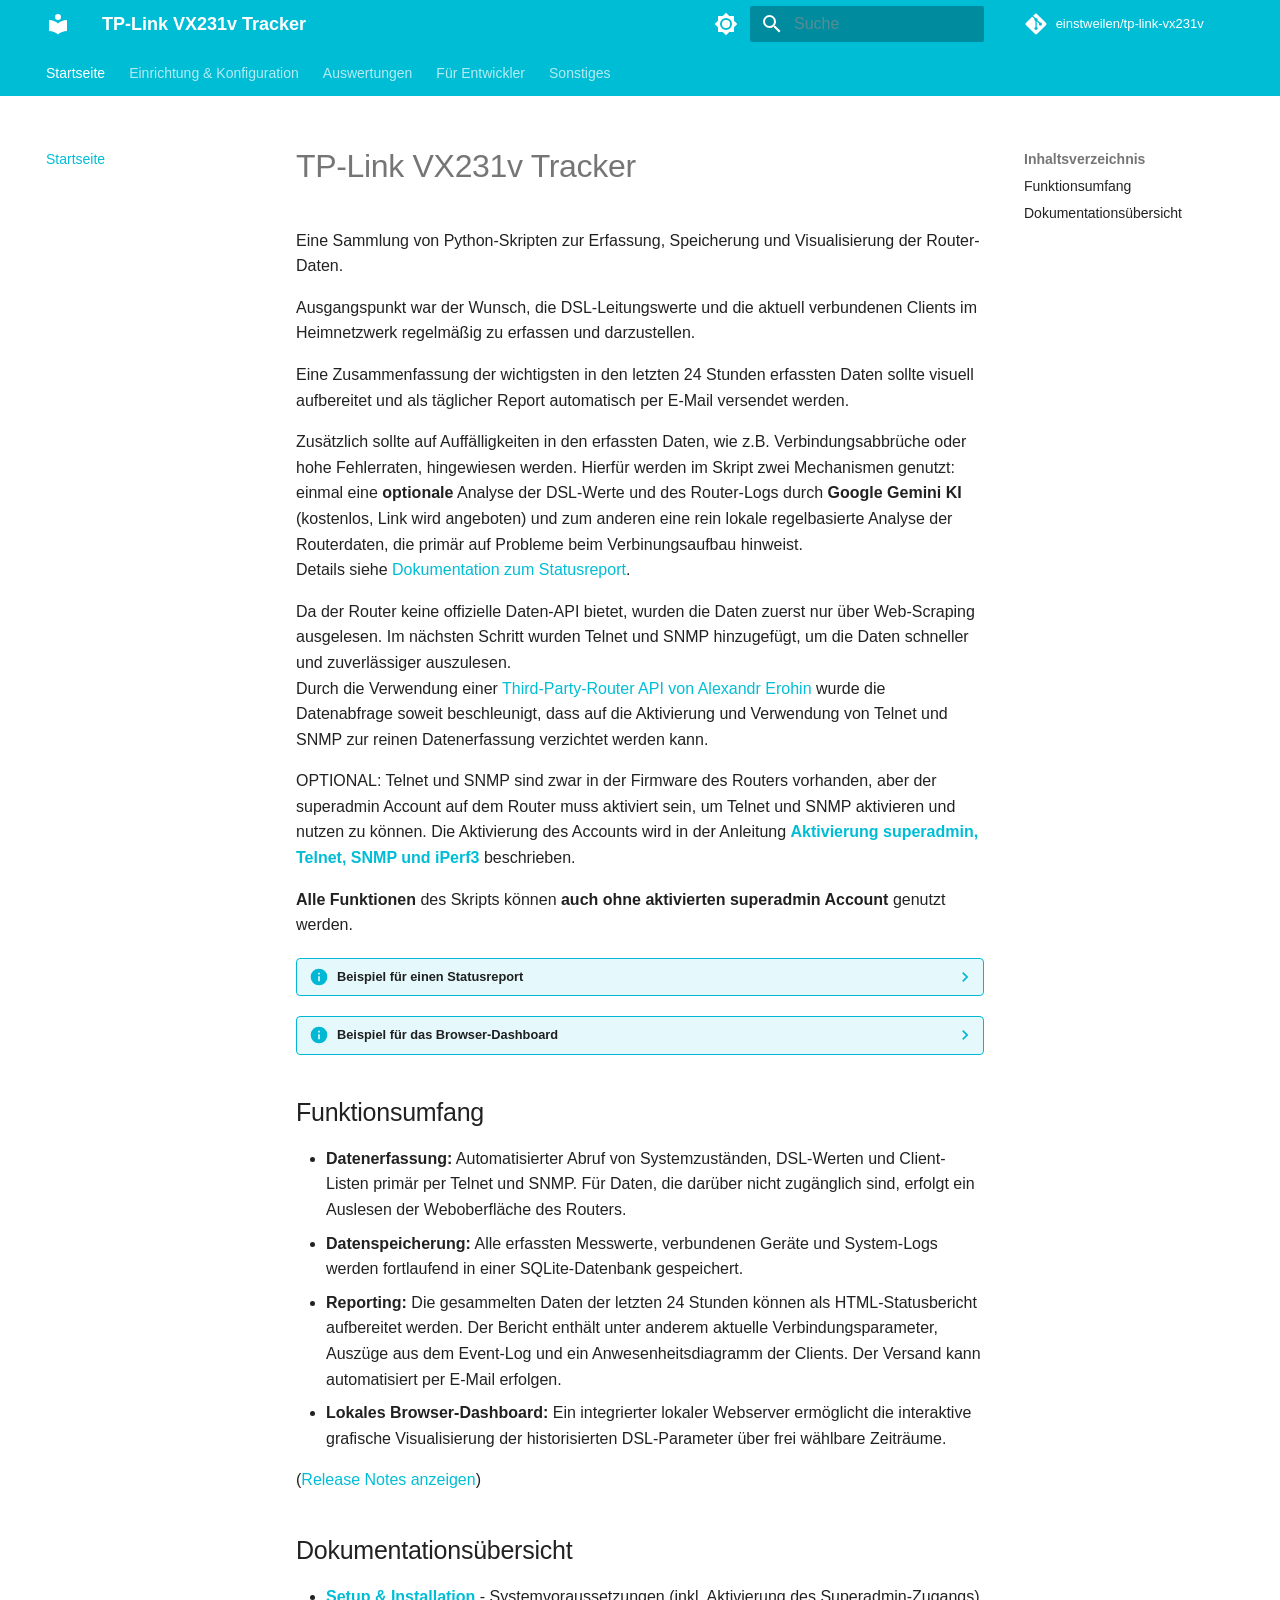
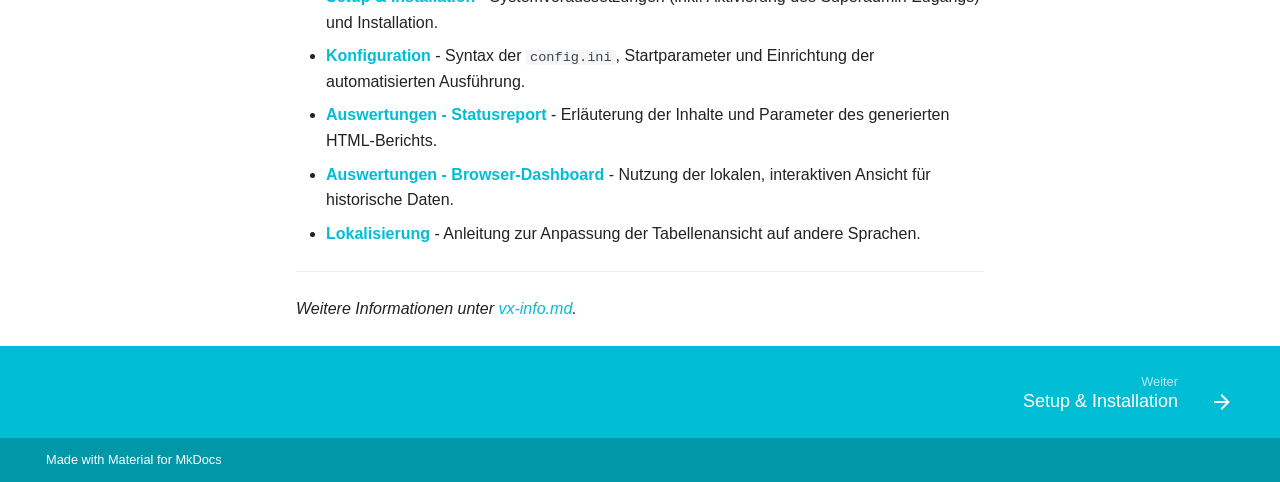
==== commit ca62987f: "OID-Referenz ergänzt (Datenmodell, Client-/DSL-OIDs, SNMP)" ====
--- a/index.html
+++ b/index.html
@@ -284,6 +284,26 @@
     
     
       <li class="md-tabs__item">
+        <a href="oid-referenz/" class="md-tabs__link">
+          
+  
+  
+  Für Entwickler
+
+        </a>
+      </li>
+    
+  
+
+      
+        
+  
+  
+  
+  
+    
+    
+      <li class="md-tabs__item">
         <a href="lokalisierung/" class="md-tabs__link">
           
   
@@ -781,7 +801,7 @@
   <span class="md-ellipsis">
     
   
-    Sonstiges
+    Für Entwickler
   
 
     
@@ -794,6 +814,93 @@
         
         <nav class="md-nav" data-md-level="1" aria-labelledby="__nav_4_label" aria-expanded="false">
           <label class="md-nav__title" for="__nav_4">
+            <span class="md-nav__icon md-icon"></span>
+            
+  
+    Für Entwickler
+  
+
+          </label>
+          <ul class="md-nav__list" data-md-scrollfix>
+            
+              
+                
+  
+  
+  
+  
+    <li class="md-nav__item">
+      <a href="oid-referenz/" class="md-nav__link">
+        
+  
+  
+  <span class="md-ellipsis">
+    
+  
+    OID-Referenz (Datenmodell)
+  
+
+    
+  </span>
+  
+  
+
+      </a>
+    </li>
+  
+
+              
+            
+          </ul>
+        </nav>
+      
+    </li>
+  
+
+    
+      
+      
+  
+  
+  
+  
+    
+    
+    
+    
+      
+      
+        
+      
+    
+    
+    <li class="md-nav__item md-nav__item--nested">
+      
+        
+        
+        <input class="md-nav__toggle md-toggle " type="checkbox" id="__nav_5" >
+        
+          
+          <label class="md-nav__link" for="__nav_5" id="__nav_5_label" tabindex="0">
+            
+  
+  
+  <span class="md-ellipsis">
+    
+  
+    Sonstiges
+  
+
+    
+  </span>
+  
+  
+
+            <span class="md-nav__icon md-icon"></span>
+          </label>
+        
+        <nav class="md-nav" data-md-level="1" aria-labelledby="__nav_5_label" aria-expanded="false">
+          <label class="md-nav__title" for="__nav_5">
             <span class="md-nav__icon md-icon"></span>
             
   
